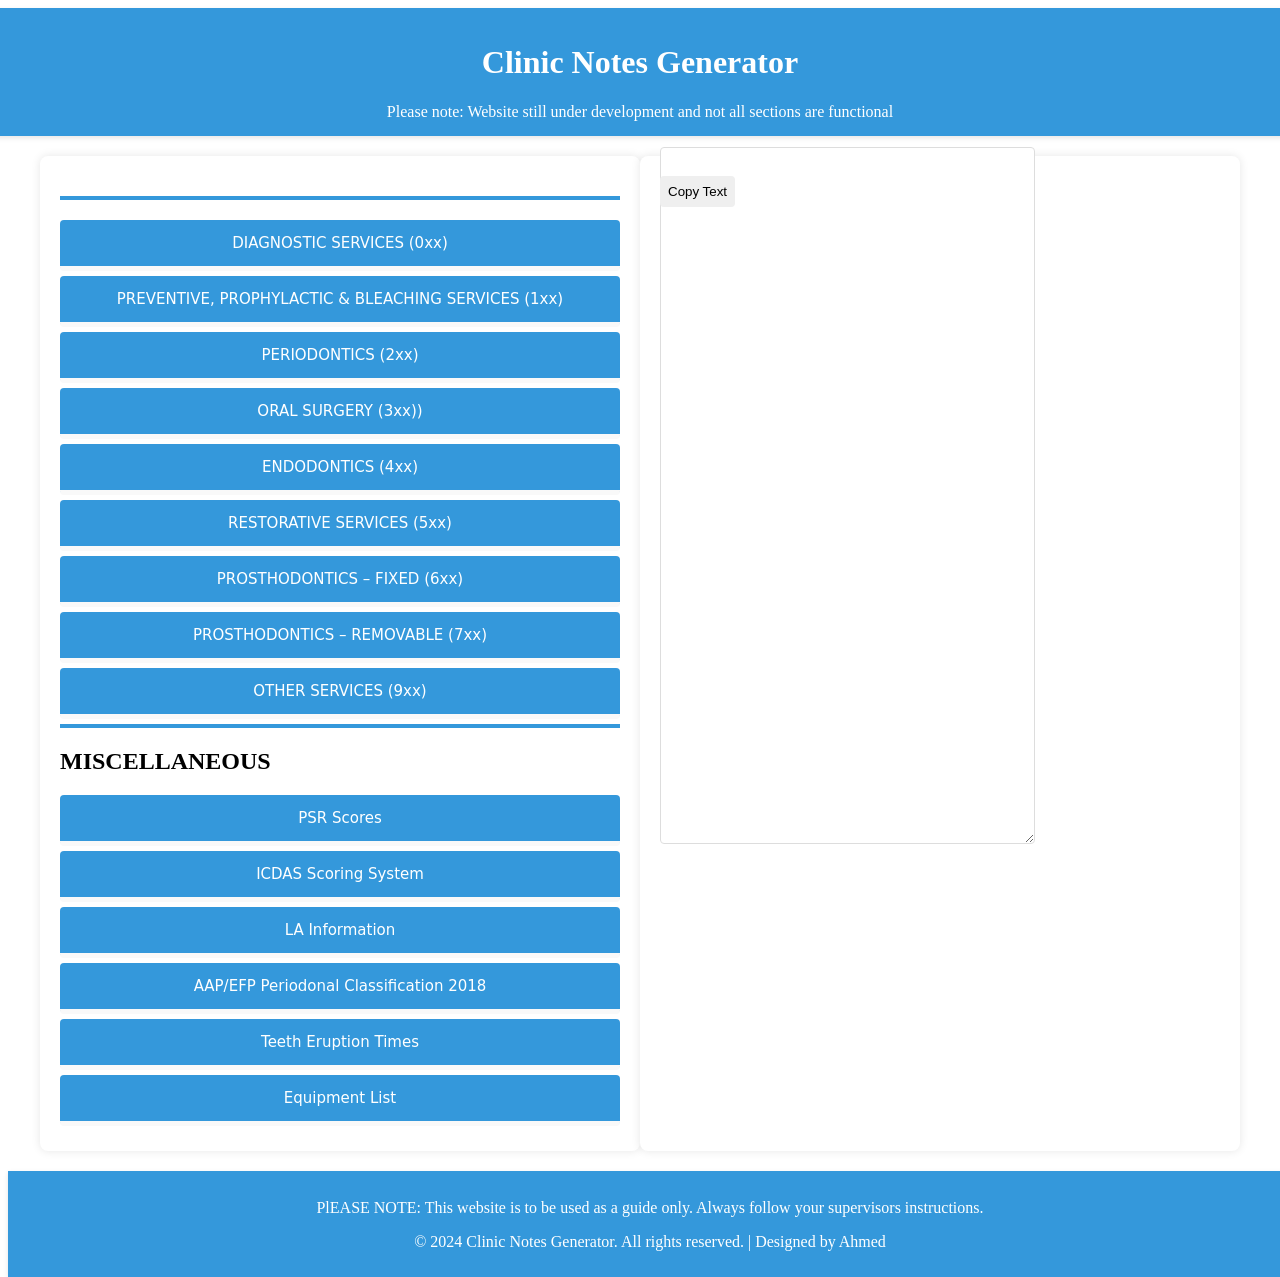
==== index.html @ 545af9d2 "Add files via upload" ====
<!DOCTYPE html>
<html>
<head>
<meta charset="UTF-8">
<meta name="viewport" content="width=device-width, initial-scale=1.0">
<title>Clinic Notes Generator</title>
<script src= "SpryDOMUtils.js"></script> 
<script src= "allscript.js"></script>
<link rel="stylesheet" href="style.css">
</head>

<body>

<header>
  <h1>Clinic Notes Generator</h1>
    Please note: Website still under development and not all sections are functional
</header>
<main>
<div id="container">
  <div id="checkboxes">
    <hr>
    <button  class="toggle-button5" id="button1">DIAGNOSTIC SERVICES (0xx)</button>
    <div id="dxSection1" class="section">
      <button class="toggle-button" id="button2" >011 Comprehensive oral examination</button>
      <input type="Checkbox" id="B100Checkbox" class="TEST">
      <div id="011Section1" class="section" >
        <input type="Checkbox" id="ptCheckbox" class="TEST">
        Pt. presented to
        <select id="yearDropdown"  class="TEST">
          <option value=""> </option>
          <option value="3rd Year">3rd Year</option>
          <option value="4th Year">4th Year</option>
          <option value="5th Year">5th Year</option>
        </select>
        <select id="clinicDropdown"  class="TEST"  class="TEST">
        <option value="GDP Clinic">GDP Clinic</option>
        <option value="Pros Clinic">Pros Clinic</option>
        <option value="Perio Clinic">Perio Clinic</option>
        </select>
        <select id="codeDropdown"  class="TEST">
          <option value=""></option>
          <option value="2.1">2.1</option>
          <option value="3.1">3.1</option>
          <option value="3.2">3.2</option>
          <option value="3.3">3.3</option>
          <option value="3.4">3.4</option>
          <option value="4.1">4.1</option>
          <option value="4.2">4.2</option>
          <option value="5.1">5.1</option>
          <option value="5.2">5.2</option>
          <option value="6.2">6.2</option>
          <option value="6.3">6.3</option>
        </select>
        for
        <select id="typeDropdown"  class="TEST">
          <option value="011">011</option>
          <option value="S/C">S/C</option>
          <option value="Consult">Consult</option>
        </select>
        OR
        <input type="text" id="A1TextInput" class="TEST" placeholder="Enter details...">
        <br>
        <input type="Checkbox" id="c3sCheckbox" class="TEST">
        3C’s confirmed
        <input type="text" id="c3sTextInput" class="TEST" placeholder="Enter details...">
        <br>
        <input type="Checkbox" id="colgateCheckbox" class="TEST">
        Colgate 1.5% Hydrogen Peroxide Mouth rinse given. <br>
        <input type="Checkbox" id="medicalHxCheckbox" class="TEST">
        Medical Hx
        <select id="hxDropdown"  class="TEST">
          <option value="updated">Updated</option>
          <option value="verified- no changes">Verified</option>
          <option value="taken">taken</option>
        </select>
        <br>
        <br>
        <pr></pr>
        <input type="Checkbox" id="B1Checkbox" class="TEST"checked hidden="">
        RFV:
        <input type="text" id="B1TextInput" class="TEST" placeholder="Enter details...">
        <br>
        <input type="Checkbox" id="B2Checkbox" class="TEST" checked hidden="">
        CC:
        <input type="text" id="B2TextInput" class="TEST" placeholder="Enter details...">
        <br>
        <strong>Hx of Present Complaint</strong>
        <input type="Checkbox" id="B105Checkbox" class="TEST" hidden="">
        <br>
        <input type="Checkbox" id="B30Checkbox" class="TEST" checked hidden="">
        Site:
        <input type="text" id="B30TextInput" class="TEST" placeholder="Enter details...">
        <br>
        <input type="Checkbox" id="B31Checkbox" class="TEST"checked hidden="">
        Onset
        <input type="text" id="B31TextInput" class="TEST" placeholder="Enter details...">
        <br>
        <input type="Checkbox" id="B32Checkbox" class="TEST"checked hidden="">
        Character
        <input type="text" id="B32TextInput" class="TEST" placeholder="Enter details...">
        <br>
        <input type="Checkbox" id="B33Checkbox" class="TEST"checked hidden="">
        Radiation
        <input type="text" id="B33TextInput" class="TEST" placeholder="Enter details...">
        <br>
        <input type="Checkbox" id="B34Checkbox" class="TEST"checked hidden="">
        Alleviating factor
        <input type="text" id="B34TextInput" class="TEST" placeholder="Enter details...">
        <br>
        <input type="Checkbox" id="B35Checkbox" class="TEST"checked hidden="">
        Exacerbating factors
        <input type="text" id="B35TextInput" class="TEST" placeholder="Enter details...">
        <br>
        <input type="Checkbox" id="B36Checkbox" class="TEST"checked hidden="">
        Severity
        <input type="text" id="B36TextInput" class="TEST" placeholder="Enter details...">
        <br>
        <br>
        <br>
        <input type="Checkbox" id="B11Checkbox" class="TEST">
        <strong>Select ALL</strong>
        <input type="Checkbox" id="B3Checkbox" class="TEST">
        E/O examination:
        <input type="Checkbox" id="B4Checkbox" class="TEST">
        Temporalis m
        <input type="Checkbox" id="B5Checkbox" class="TEST">
        masseter m.
        <input type="Checkbox" id="B6Checkbox" class="TEST">
        TMJ
        <input type="Checkbox" id="B7Checkbox" class="TEST">
        salivary glands
        <input type="Checkbox" id="B8Checkbox" class="TEST">
        lymph nodes
        <input type="Checkbox" id="B9Checkbox" class="TEST">
        muscles of facial expression
        <input type="Checkbox" id="B10Checkbox" class="TEST">
        – NAD.  <br>
        <br>
        <input type="Checkbox" id="B12Checkbox" class="TEST">
        <strong>Select ALL</strong>
        <input type="Checkbox" id="B13Checkbox" class="TEST">
        I/OE:
        <input type="Checkbox" id="B14Checkbox" class="TEST">
        FOM
        <input type="Checkbox" id="B15Checkbox" class="TEST">
        tongue
        <input type="Checkbox" id="B16Checkbox" class="TEST">
        buccal mucosa 
        <input type="Checkbox" id="B17Checkbox" class="TEST">
        palatal mucosa
        <input type="Checkbox" id="B117Checkbox" class="TEST">
        – NAD <br>
        <input type="Checkbox" id="htpsrCheckbox" class="TEST">
        Hard tissue & PSR – as charted in ISOH. <br>
        <br>
        <input type="Checkbox" id="radioCheckbox" class="TEST">
        <select id="radioDropdown"  class="TEST">
          <option value="OPG & 2x BWs taken">OPG & 2x BWs taken</option>
          <option value="2x BWs taken. No OPG Indicated">2x BWs taken</option>
          <option value="No x-rays taken">No x-rays taken</option>
        </select>
        <br>
        <input type="Checkbox" id="B18CCheckbox" class="TEST" checked hidden="">
        Main Findings:
        <input type="text" id="B18CTextInput" class="TEST" placeholder="Enter details...">
        <br>
        <input type="Checkbox" id="BWCheckbox" class="TEST" hidden="">
        <strong>BW taken</strong> <br>
        <input type="Checkbox" id="BW1Checkbox" class="TEST"checked hidden="">
        Interproximal caries:
        <input type="text" id="BW1TextInput" class="TEST" placeholder="Enter details...">
        <br>
        <input type="Checkbox" id="BW2Checkbox" class="TEST"checked hidden="">
        Occlusal caries:
        <input type="text" id="BW2TextInput" class="TEST" placeholder="Enter details...">
        <br>
        <input type="Checkbox" id="BW3Checkbox" class="TEST"checked hidden="">
        Secondary caries:
        <input type="text" id="BW3TextInput" class="TEST" placeholder="Enter details...">
        <br>
        <input type="Checkbox" id="BW4Checkbox" class="TEST"checked hidden="" >
        Bone level:
        <input type="text" id="BW4TextInput" class="TEST" placeholder="Enter details...">
        <br>
        <input type="Checkbox" id="BW5Checkbox" class="TEST"checked hidden="">
        Calculus:
        <input type="text" id="BW5TextInput" class="TEST" placeholder="Enter details...">
        <br>
        <input type="Checkbox" id="BW6Checkbox" class="TEST"checked hidden="">
        Restoration:
        <input type="text" id="BW6TextInput" class="TEST" placeholder="Enter details...">
        <br>
        <br>
        <input type="Checkbox" id="opgCheckbox" class="TEST" hidden="">
        <strong>OPG taken</strong> <br>
        <input type="Checkbox" id="opg1Checkbox" class="TEST"checked hidden="">
        Missing teeth:
        <input type="text" id="opg1TextInput" class="TEST" placeholder="Enter details...">
        <br>
        <input type="Checkbox" id="opg2Checkbox" class="TEST"checked hidden="">
        8’s:
        <input type="text" id="opg2TextInput" class="TEST" placeholder="Enter details...">
        <br>
        <input type="Checkbox" id="opg3Checkbox" class="TEST"checked hidden="">
        Caries:
        <input type="text" id="opg3TextInput" class="TEST" placeholder="Enter details...">
        : <br>
        <input type="Checkbox" id="opg4Checkbox" class="TEST"checked hidden="" >
        Restoration/dental work:
        <input type="text" id="opg4TextInput" class="TEST" placeholder="Enter details...">
        <br>
        <input type="Checkbox" id="opg5Checkbox" class="TEST"checked hidden="">
        Bone level:
        <input type="text" id="opg5TextInput" class="TEST" placeholder="Enter details...">
        <br>
        <input type="Checkbox" id="opg6Checkbox" class="TEST"checked hidden="">
        Mx sinus:
        <input type="text" id="opg6TextInput" class="TEST" placeholder="Enter details...">
        <br>
        <input type="Checkbox" id="opg7Checkbox" class="TEST"checked hidden="">
        Condyles
        <input type="text" id="opg7TextInput" class="TEST" placeholder="Enter details...">
        <br>
        <input type="Checkbox" id="opg8Checkbox" class="TEST"checked hidden="">
        Ghost images:
        <input type="text" id="opg8TextInput" class="TEST" placeholder="Enter details...">
        <br>
        <br>
        <br>
        <input type="Checkbox" id="B18Checkbox" class="TEST" checked hidden="">
        Provisional Tx:
        <input type="text" id="B18TextInput" class="TEST" placeholder="Enter details...">
        <br>
        <strong>Tx options discussed and presented to pt: </strong>
        <input type="Checkbox" id="B25Checkbox" class="TEST" hidden="">
        <br>
        <input type="Checkbox" id="B19Checkbox" class="TEST" checked hidden="">
        -Systemic phase:
        <input type="text" id="B19TextInput" class="TEST" placeholder="Enter details...">
        <br>
        <input type="Checkbox" id="B20Checkbox" class="TEST"checked hidden="">
        -Acute phase
        <input type="text" id="B20TextInput" class="TEST" placeholder="Enter details...">
        <br>
        <input type="Checkbox" id="B21Checkbox" class="TEST"checked hidden="">
        -Disease control:
        <input type="text" id="B21TextInput" class="TEST" placeholder="Enter details...">
        <br>
        <input type="Checkbox" id="B22Checkbox" class="TEST"checked hidden="">
        -Definitive phase:
        <input type="text" id="B22TextInput" class="TEST" placeholder="Enter details...">
        <br>
        <input type="Checkbox" id="B23Checkbox" class="TEST"checked hidden="">
        Maintenance phase:
        <input type="text" id="B23TextInput" class="TEST" placeholder="Enter details...">
        <br>
        <input type="Checkbox" id="B24Checkbox" class="TEST"checked hidden="">
        Extra comment:
        <input type="text" id="B24TextInput" class="TEST" placeholder="Enter details...">
        <br>
        <br>
        <input type="Checkbox" id="supervisorCheckbox" class="TEST">
        Supervisor: Dr
        <input type="text" id="supervisornameTextInput" class="TEST" placeholder="Enter details...">
        <br>
        <input type="Checkbox" id="nvCheckbox" class="TEST">
        N/V:
        <input type="text" id="nvTextInput" class="TEST" placeholder="Enter details...">
        OR <br>
        <input type="Checkbox" id="waitlistCheckbox" class="TEST">
        Patient placed on general waitlist and seperated
        OR
        <input type="text" id="waitlistTextInput" class="TEST" class="TEST" placeholder="Enter details...">
        <hr>
      </div>
     
      <hr>
    </div>
    <button class="toggle-button5" id="button6">PREVENTIVE, PROPHYLACTIC & BLEACHING SERVICES (1xx)</button>
    <br>
    <div id="ppSection" class="section">
      <button class="toggle-button" id="button7">114	Removal of calculus – first appointment</button>
      <input type="Checkbox" id="selectSpecificSCCheckbox" class="TEST">
        <br>
      <div id="scaleAndCleansSection" class="section">
        <h3>Scale and Cleans</h3>

          
          
          <input type="Checkbox" id="ptsc1Checkbox" class="TEST"> Pt. presented to
        <select id="sc1yearDropdown"  class="TEST">
     
            <option value="3rd Year">3rd Year</option>
            <option value="4th Year">4th Year</option>
            <option value="5th Year">5th Year</option>
        </select>
        <select id="sc1clinicDropdown"  class="TEST">
            <option value="GDP Clinic">GDP Clinic</option>
            <option value="Pros Clinic">Pros Clinic</option>
            <option value="Perio Clinic">Perio Clinic</option>
			 
        </select>
        <select id="sc1codeDropdown"  class="TEST">
			  <option value="5.1">5.1</option>
            <option value="5.2">5.2</option>
			<option value="2.1">2.1</option>
			<option value="3.1">3.1</option>
			<option value="3.2">3.2</option>
            <option value="3.3">3.3</option>
            <option value="3.4">3.4</option>
			<option value="4.1">4.1</option>
			<option value="4.2">4.2</option>
          			<option value="6.2">6.2</option>
			<option value="6.3">6.3</option>
        </select>
        for
        <select id="sc1typeDropdown"  class="TEST">
			<option value="S/C">S/C</option>
            <option value="011">011</option>
            <option value="S/C">S/C</option>
            <option value="Consult">Consult</option>
        </select>
		OR
		<input type="text" id="sc1A1TextInput" class="TEST" placeholder="Enter details..."> <br>
        <input type="Checkbox" id="sc1c3sCheckbox" class="TEST"> 3C’s confirmed
		<input type="text" id="sc1c3sTextInput" class="TEST" placeholder="Enter details..."> <br>

        <input type="Checkbox" id="sc1colgateCheckbox" class="TEST"> Colgate 1.5% Hydrogen Peroxide Mouth rinse given. <br>
       
        <input type="Checkbox" id="sc1medicalHxCheckbox" class="TEST"> Medical Hx
        <select id="sc1hxDropdown"  class="TEST">
            <option value="updated">Updated</option>
            <option value="verified">Verified</option>
             <option value="taken">taken</option>
		</select> <br><br>
	
          
        
        <input type="Checkbox" id="consentsCheckbox" class="TEST">
        Pt consents to S/C – informed of risks bleeding, post op sensitivity, natural gaps between teeth <br>
        <input type="Checkbox" id="debridementCheckbox" class="TEST">
        Debridement of all quadrants using ultrasonic scaler <br>
        <input type="Checkbox" id="refinementCheckbox" class="TEST">
        Refinement using hand scalers <br>
        <input type="Checkbox" id="prophyCheckbox" class="TEST">
        Prophy and fluoride applied <br>
        <input type="Checkbox" id="ohiCheckbox" class="TEST">
        OHI provided <br><br>
        
        <input type="Checkbox" id="sc1G22Checkbox" class="TEST"> Pt well on discharge <br>
	<input type="Checkbox" id="sc1supervisorCheckbox" > Supervisor: Dr
    <input type="text" id="sc1supervisornameTextInput" placeholder="Enter details..."> <br>
	
 <input type="Checkbox" id="sc1nvCheckbox" class="TEST"> N/V:
    <input type="text" id="sc1nvTextInput" class="TEST" placeholder="Enter details..."> <br>
        </div>
      <button class="toggle-button" id="button8">Enamel micro-abrasion – per tooth (tooth lightening)</button>
      <input type="Checkbox" id="116Checkbox" class="TEST">
      <br>
      <div id="116Section1" class="section"> COMING SOON </div>
      <hr>
    </div>
    <button class="toggle-button5" id="button9">PERIODONTICS (2xx)</button>
    <div id="perioSection1" class="section" >
      <button class="toggle-button" id="button10">221 	Clinical periodontal analysis and recording </button>
      <input type="Checkbox" id="E221Checkbox" class="TEST">
        
         <div id="221Section" class="section"> 
		
             <input type="Checkbox" id="ptperio1Checkbox" class="TEST"> Pt. presented to
        <select id="perio1yearDropdown"  class="TEST">
     
            <option value="4th Year">4th Year</option>
             <option value="3rd Year">3rd Year</option>
            <option value="5th Year">5th Year</option>
        </select>
        <select id="perio1clinicDropdown"  class="TEST">
            <option value="Perio Clinic">Perio Clinic</option>
            <option value="Pros Clinic">Pros Clinic</option>
            
			 <option value="GDP Clinic">GDP Clinic</option>
        </select>
        <select id="perio1codeDropdown"  class="TEST">
			  <option value="5.1">5.1</option>
            <option value="5.2">5.2</option>
			<option value="2.1">2.1</option>
			<option value="3.1">3.1</option>
			<option value="3.2">3.2</option>
            <option value="3.3">3.3</option>
            <option value="3.4">3.4</option>
			<option value="4.1">4.1</option>
			<option value="4.2">4.2</option>
          			<option value="6.2">6.2</option>
			<option value="6.3">6.3</option>
        </select>
        for
        <select id="perio1typeDropdown"  class="TEST">
			<option value="Perio charting">Perio charting</option>
            <option value="011">011</option>
            <option value="S/C">S/C</option>
            <option value="Consult">Consult</option>
        </select>
		OR
		<input type="text" id="perio1A1TextInput" class="TEST" placeholder="Enter details..."> <br>
        <input type="Checkbox" id="perio1c3sCheckbox" class="TEST"> 3C’s confirmed
		<input type="text" id="perio1c3sTextInput" class="TEST" placeholder="Enter details..."> <br>

        <input type="Checkbox" id="perio1colgateCheckbox" class="TEST"> Colgate 1.5% Hydrogen Peroxide Mouth rinse given. <br>
       
        <input type="Checkbox" id="perio1medicalHxCheckbox" class="TEST"> Medical Hx
        <select id="perio1hxDropdown"  class="TEST">
            <option value="updated">Updated</option>
            <option value="verified">Verified</option>
             <option value="taken">taken</option>
		</select> <br><br>
	
	
      <input type="Checkbox" id="P1ACheckbox" class="TEST">       
		<strong>DENTAL Hx:</strong> <br>
  
<input type="Checkbox" id="P1Checkbox" class="TEST" checked hidden="">
Brushing freq, TB & TP
<input type="text" id="P1TextInput" class="TEST" placeholder="Enter details...">
<br>

<input type="Checkbox" id="P2Checkbox" class="TEST" checked hidden="">
Interdental cleaning/mouthwash:
<input type="text" id="P2TextInput" class="TEST" placeholder="Enter details...">
<br>

<input type="Checkbox" id="P3Checkbox" class="TEST" checked hidden="">
Pain Hx: 
<input type="text" id="P3TextInput" class="TEST" placeholder="Enter details...">
<br>

<input type="Checkbox" id="P4Checkbox" class="TEST" checked hidden="">
Bleeding gums:
<input type="text" id="P4TextInput" class="TEST" placeholder="Enter details...">
<br>

<input type="Checkbox" id="P5Checkbox" class="TEST" checked hidden="">
Missing teeth & reason:
<input type="text" id="P5TextInput" class="TEST" placeholder="Enter details...">
<br>

<input type="Checkbox" id="P6Checkbox" class="TEST" checked hidden="">
Tooth mobility or movement:
<input type="text" id="P6TextInput" class="TEST" placeholder="Enter details...">
<br><br>
<input type="Checkbox" id="P1BCheckbox" class="TEST">
<strong>SOCIAL & FAMILY HX</strong> <br>

<input type="Checkbox" id="P7Checkbox" class="TEST" checked hidden="">
Snacks/sugary drinks
<input type="text" id="P7TextInput" class="TEST" placeholder="Enter details...">
<br>

<input type="Checkbox" id="P8Checkbox" class="TEST" checked hidden="">
Smoking Hx:
<input type="text" id="P8aTextInput" class="TEST" placeholder="Enter details...">
 <br>

<input type="Checkbox" id="P9Checkbox" class="TEST" checked hidden="">
Family Hx of diabetes/gum disease/tooth loss: 
<input type="text" id="P9TextInput" class="TEST" placeholder="Enter details...">
<br><br>

<input type="Checkbox" id="P10Checkbox" class="TEST">
<strong>Full perio charted. Significant findings: </strong><br>




        
        
        
        
  
  <table>
    <thead>
        <tr>
            <th>Stage</th>
            <th>Stage I</th>
            <th>Stage II</th>
            <th>Stage III</th>
            <th>Stage IV</th>
        </tr>
    </thead>
    <tbody>
     
        <tr>
            <td> Interdental CAL at site of greatest loss</td>
            <td><input type="Checkbox" id="P101Checkbox" class="TEST" > 1 – 2 mm</td>
            <td><input type="Checkbox" id="P102Checkbox" class="TEST" > 3 – 4 mm</td>
            <td> <input type="Checkbox" id="P103Checkbox" class="TEST" > ≥ 5mm</td>
            <td><input type="Checkbox" id="P104Checkbox" class="TEST" > ≥ 5mm</td>
        </tr>
        <tr>
			<td>Radiographic Bone loss</td>
         
            <td><input type="Checkbox" id="P105Checkbox" class="TEST" > Coronal Third (< 15%)</td>
            <td> <input type="Checkbox" id="P106Checkbox" class="TEST" > Coronal Third (15 – 33 %)</td>
            <td><input type="Checkbox" id="P107Checkbox" class="TEST" > Extending to the mid third of the root and beyond.</td>
            <td><input type="Checkbox" id="P108Checkbox" class="TEST" > Extending to the mid third of the root and beyond.</td>
        </tr>
        <tr>
               <td>Periodontitis-associated tooth loss</td>
            <td colspan="2"> <input type="Checkbox" id="P109Checkbox" class="TEST" > No tooth loss due to Periodontitis.</td>
            <td> <input type="Checkbox" id="P110Checkbox" class="TEST" >Tooth loss due to Periodontitis of ≤ 4 teeth.</td>
            <td> <input type="Checkbox" id="P111Checkbox" class="TEST" > Tooth loss due to Periodontitis of ≥ 5 teeth.</td>
          
        </tr>
        <tr>
            <td>Complexity   <br>
            SEE CHECKBOXES BELOW

            
            
            </td>
            <td> Maximum probing depth ≤ 4mm. Mostly horizontal bone loss.</td>
            <td>  Maximum probing depth ≤ 5mm. Mostly horizontal bone loss.</td>
            <td> In addition to stage II complexity; probing depth ≥ 6mm, vertical bone loss ≥ 3mm, furcation involvement (class II or III), moderate ridge defects.</td>
            <td> In addition to Stage III complexity; Need for comprehensive rehabilitation due to secondary occlusal trauma (mobility ≥ 2), bite collapse, drifting, flaring, less than 10 opposing pairs of teeth, masticatory dysfunction, severe ridge defects.</td>
        </tr>
        
               <tr>
                
            <td colspan="5"> <input type="Checkbox" id="P14Checkbox" class="TEST">
Max PPD:
<select id="P14Dropdown" class="TEST">
  <option value="≤4">≤4</option>
  <option value="≤5">≤5</option>
  <option value="≥6mm beyond (Stage III/IV)">≥6mm beyond (Stage III/IV)</option>
</select>  
                   <br>
                   
                   
            <input type="Checkbox" id="P15Checkbox" class="TEST" >
RBL pattern:
<select id="P15Dropdown" class="TEST">
  <option value="Mostly horizontal RBL (Stage I/II)">Mostly horizontal RBL (Stage I/II)</option>
  <option value="Vertical bone loss ≥3mm (Stage III/IV)">Vertical bone loss ≥3mm (Stage III/IV)</option>
</select>
<br>
                
                
                <input type="Checkbox" id="P16Checkbox" class="TEST">
Furcation involvement:
<select id="P16Dropdown" class="TEST">
  <option value="None">None</option>
  <option value="Class II">Class II</option>
  <option value="Class III (Stage III/IV) w moderate ridge defects">Class III (Stage III/IV) w moderate ridge defects</option>
</select>
<br>

<!-- P17 -->
<input type="Checkbox" id="P17Checkbox" class="TEST" >
Ridge defects:
<select id="P17Dropdown" class="TEST">
  <option value="None">None</option>
  <option value="Moderate (Stage III)">Moderate (Stage III)</option>
  <option value="Severe (Stage IV)">Severe (Stage IV)</option>
</select>
<br>

<!-- P18 -->
<input type="Checkbox" id="P18Checkbox" class="TEST" checked hidden="">
Addition (Stage IV):
<input type="text" id="P18TextInput" class="TEST" placeholder="Enter details...">
<br><br>

                
                
</td>
   
           
        </tr>
        
        
        
    
        <tr>
            <td>Extent & Distribution</td>
			   <td>Add to stage as descriptor</td>
            <td colspan="3">For each stage, describe extent as localised (< 30% of teeth involved) or generalised, or molar/incisor pattern. 
                                 <input type="Checkbox" id="P19Checkbox" class="TEST">                                              
    <select id="P19Dropdown" class="TEST">
  <option value="Localized">Localized</option>
  <option value="Generalized">Generalized</option>
  <option value="Molar/incisor pattern">Molar/incisor pattern</option>
</select> </td>
            
        </tr>
    </tbody>
</table>
		            

<!-- P15 -->


<!-- P16 -->

<strong>EXTENT & DISTRIBUTION</strong>
<br>
		  <br>  <br>
		
		<table>
    <thead>
        <tr>
			<th colspan="2"></th>
			
            
            <th>Grade A</th>
            <th>Grade B</th>
            <th>Grade C</th>
        </tr>
    </thead>
    <tbody>
		
		 <tr>
			   <th colspan="5"> <center> Primary Criteria </center> </th>
			 
			 
			 </tr>
		
		
        <tr>
            <th>Direct Evidence of Progression</th>
            <th>Longitudinal Data (radiographic bone loss or CAL)</th>
            <td><input type="Checkbox" id="P116Checkbox" class="TEST" > Evidence of no loss over 5 years.</td>
            <td><input type="Checkbox" id="P117Checkbox" class="TEST" > &lt;2mm over 5 years.</td>
            <td><input type="Checkbox" id="P118Checkbox" class="TEST" > &ge; 2mm over 5 years.</td>
        </tr>
        <tr>
          
            <th rowspan="2">Indirect Evidence of Progression</th>
            <th>Percent (%) of Progression (bone loss/age)</th>
            <td><input type="Checkbox" id="P119Checkbox" class="TEST" > &lt;0.25</td>
            <td><input type="Checkbox" id="P120Checkbox" class="TEST" > 0.25 – 1.0</td>
            <td><input type="Checkbox" id="P121Checkbox" class="TEST" > &gt;1.0</td>
        </tr>
        <tr>
            <th>Case Phenotype</th>
            <td><input type="Checkbox" id="P122Checkbox" class="TEST" > Heavy biofilm deposits with low levels of destruction.</td>
            <td><input type="Checkbox" id="P123Checkbox" class="TEST" > Destruction commensurate with biofilm deposits.</td>
            <td> <input type="Checkbox" id="P124Checkbox" class="TEST" > Destruction disproportionate to biofilm deposits; evidence of periods of rapid progression and/or early-onset disease (molar/incisor pattern); expected poor response to standard bacterial control.</td>
        </tr>
		
		 <tr>
			   <th colspan="5"> <center>Grade Modifier</center></th>
			 
			 
			 </tr>
		
        <tr>
      
            <th rowspan="2">Risk Factors</th>
            <th>Smoking</th>
            <td><input type="Checkbox" id="P125Checkbox" class="TEST" > Non-smoker</td>
            <td><input type="Checkbox" id="P126Checkbox" class="TEST" > Smoker &lt; 10 cigarettes/day</td>
            <td><input type="Checkbox" id="P127Checkbox" class="TEST" > Smoker &ge;10 cigarettes/day</td>
        </tr>
        <tr>
            <th>Diabetes</th>
            <td><input type="Checkbox" id="P128Checkbox" class="TEST" > Normoglycemic / no diagnosis of Diabetes</td>
            <td><input type="Checkbox" id="P129Checkbox" class="TEST" > HbA1c &lt; 7.0% in a Diabetes Patient</td>
            <td><input type="Checkbox" id="P130Checkbox" class="TEST" > HbA1c &ge; 7.0 % in a Diabetes Patient</td>
        </tr>
    </tbody>
</table>

      <strong>DX</strong>
<br>
<!-- P25 -->
<input type="Checkbox" id="P25Checkbox" class="TEST" >
             
             
Stage 
       <select id="P25ADropdown" class="TEST">
  <option value="Stage I">Stage I</option>
<option value="Stage II">Stage II</option>
           <option value="Stage I">Stage III</option>
           <option value="Stage I">Stage IV</option>
</select> </td>         
             
                <select id="P19BDropdown" class="TEST">
  <option value="Localized">Localized</option>
  <option value="Generalized">Generalized</option>
  <option value="Molar/incisor pattern">Molar/incisor pattern</option>
</select>, Grade   <select id="P25BDropdown" class="TEST">
  <option value="A">A</option>
<option value="B">B</option>
        <option value="C">C</option>
</select> </td>  periodontitis

      <br>       
             
	<input type="Checkbox" id="perio1G22Checkbox" class="TEST"> Pt well on discharge <br>
	<input type="Checkbox" id="perio1supervisorCheckbox" > Supervisor: Dr
    <input type="text" id="perio1supervisornameTextInput" placeholder="Enter details..."> <br>
	
 <input type="Checkbox" id="perio1nvCheckbox" class="TEST"> N/V:
    <input type="text" id="perio1nvTextInput" class="TEST" placeholder="Enter details..."> <br>
        
        
     </div>
      <button class="toggle-button" id="button11">250	Active non-surgical periodontal therapy - per quadrant</button>
      <input type="Checkbox" id="E250Checkbox" class="TEST">
       
      <div id="250Section" class="section">
      
    
	
	
	<input type="Checkbox" id="ptperio2Checkbox" class="TEST"> Pt. presented to
        <select id="perio2yearDropdown"  class="TEST">
     
            <option value="3rd Year">3rd Year</option>
            <option value="4th Year">4th Year</option>
            <option value="5th Year">5th Year</option>
        </select>
        <select id="perio2clinicDropdown"  class="TEST">
            <option value="Perio Clinic">Perio Clinic</option>
            <option value="Pros Clinic">Pros Clinic</option>
            
			 <option value="GDP Clinic">GDP Clinic</option>
        </select>
        <select id="perio2codeDropdown"  class="TEST">
			  <option value="5.1">5.1</option>
            <option value="5.2">5.2</option>
			<option value="2.1">2.1</option>
			<option value="3.1">3.1</option>
			<option value="3.2">3.2</option>
            <option value="3.3">3.3</option>
            <option value="3.4">3.4</option>
			<option value="4.1">4.1</option>
			<option value="4.2">4.2</option>
          			<option value="6.2">6.2</option>
			<option value="6.3">6.3</option>
        </select>
        for
        <select id="perio2typeDropdown"  class="TEST">
			<option value="Perio scaling ">Perio Scaling</option>
            <option value="011">011</option>
            <option value="S/C">S/C</option>
            <option value="Consult">Consult</option>
        </select>
		OR
		<input type="text" id="perio2A1TextInput" class="TEST" placeholder="Enter details..."> <br>
        <input type="Checkbox" id="perio2c3sCheckbox" class="TEST"> 3C’s confirmed
		<input type="text" id="perio2c3sTextInput" class="TEST" placeholder="Enter details..."> <br>

        <input type="Checkbox" id="perio2colgateCheckbox" class="TEST"> Colgate 1.5% Hydrogen Peroxide Mouth rinse given. <br>
       
        <input type="Checkbox" id="perio2medicalHxCheckbox" class="TEST"> Medical Hx
        <select id="perio2hxDropdown"  class="TEST">
            <option value="updated">Updated</option>
            <option value="verified">Verified</option>
             <option value="taken">taken</option>
		</select> <br><br>
    
    
      <input type="Checkbox" id="p40Checkbox5" class="TEST">
    U/S & hand scaling (Gracey curettes) used to debride all sub- & supra-gingival surfaces. All calculus & plaque removed.
    <br><br>

    <!-- Checkbox 6 -->
    <input type="Checkbox" id="p40Checkbox6" class="TEST">
    Prophy paste used to clean & polish all supragingival surfaces. Floss confirmed removal of calculus on interproximal surfaces.
    <br><br>

    <!-- Checkbox 7 -->
    <input type="Checkbox" id="p40Checkbox7" class="TEST">
    OHI reinforced to patient.
    <br><br>

    <strong>REMAINING Tx PLAN</strong>
    <br><br>
    <!-- Checkbox 8 -->
    <input type="Checkbox" id="p40Checkbox8" class="TEST">
    250 x2 Active non-surgical perio tx Q2 & Q3 w LA.
    <br><br>

    <!-- Checkbox 9 -->
    <input type="Checkbox" id="p40Checkbox9" class="TEST">
    251 Supportive periodontal therapy/review.
    <br><br>

    <strong>POST OP</strong>
    <br><br>
    <!-- Checkbox 10 -->
    <input type="Checkbox" id="p40Checkbox10" class="TEST">
    POIG regarding bleeding, sensitivity & gap formation (if any).
    <br><br>
      
      
      
	<input type="Checkbox" id="perio2G22Checkbox" class="TEST"> Pt well on discharge <br>
	<input type="Checkbox" id="perio2supervisorCheckbox" > Supervisor: Dr
    <input type="text" id="perio2supervisornameTextInput" placeholder="Enter details..."> <br>
	
 <input type="Checkbox" id="perio2nvCheckbox" class="TEST"> N/V:
    <input type="text" id="perio2nvTextInput" class="TEST" placeholder="Enter details..."> <br>
	</div>
	

	
      
  
    
      
      
      
      
      
      <hr>
    </div>
    <button class="toggle-button5" id="button12">ORAL SURGERY (3xx))</button>
    <div id="surgSection1" class="section">
      <button class="toggle-button" id="button13">Oral Surg</button>
      <input type="Checkbox" id="F1Checkbox" class="TEST">
     
      <div id="oralsurgSection" class="section">
       
         	<input type="Checkbox" id="ptsurg1Checkbox" class="TEST"> Pt. presented to
        <select id="surg1yearDropdown"  class="TEST">
     
            <option value="3rd Year">3rd Year</option>
            <option value="4th Year">4th Year</option>
            <option value="5th Year">5th Year</option>
        </select>
        <select id="surg1clinicDropdown"  class="TEST">
            <option value="Oral surgery Clinic">Oral surgery Clinic</option>
            <option value="Perio Clinic">Perio Clinic</option>
			 <option value="GDP Clinic">GDP Clinic</option>
        </select>
        <select id="surg1codeDropdown"  class="TEST">
			<option value="6.2">6.2</option>
            <option value="5.1">5.1</option>
            <option value="5.2">5.2</option>
			<option value="2.1">2.1</option>
			<option value="3.1">3.1</option>
			<option value="3.2">3.2</option>
            <option value="3.3">3.3</option>
            <option value="3.4">3.4</option>
			<option value="4.1">4.1</option>
			<option value="4.2">4.2</option>
          			
			<option value="6.3">6.3</option>
        </select>   Exos
        for
        <select id="surg1typeDropdown"  class="TEST">
			<option value="Exos"> Exos</option>
            <option value="011">011</option>
            <option value="S/C">S/C</option>
            <option value="Consult">Consult</option>
        </select>
		OR
		<input type="text" id="surg1A1TextInput" class="TEST" placeholder="Enter details..."> <br>
        <input type="Checkbox" id="surg1c3sCheckbox" class="TEST"> 3C’s confirmed
		<input type="text" id="surg1c3sTextInput" class="TEST" placeholder="Enter details..."> <br>

        <input type="Checkbox" id="surg1colgateCheckbox" class="TEST"> Colgate 1.5% Hydrogen Peroxide Mouth rinse given. <br>
       
        <input type="Checkbox" id="surg1medicalHxCheckbox" class="TEST"> Medical Hx
        <select id="surg1hxDropdown"  class="TEST">
            <option value="updated">Updated</option>
            <option value="verified">Verified</option>
             <option value="taken">taken</option>
		</select> <br><br>

    
          
   
    <input type="Checkbox" id="o1Checkbox3" class="TEST" checked hidden="">
    Tooth of interest:
  
    <input type="text" id="o1TextInput3" class="TEST" placeholder="Enter details..."><br><br>
          
          
          
 <input type="Checkbox" id="o1Checkbox3A" class="TEST" checked hidden="">
    RADIOGRAPHIC FINDINGS
  <input type="text" id="o1TextInput3A" class="TEST" placeholder="Enter details..."><br>
          
          
          
    <input type="Checkbox" id="o1Checkbox4" class="TEST" checked hidden="">
    CLINICAL EXAMINATION

    <input type="text" id="o1TextInput4" class="TEST" placeholder="Enter details..."><br><br>

  
    <input type="Checkbox" id="o1Checkbox5" class="TEST">
    Pt informed of the risks & complications of the procedure including damage to soft tissue, adjacent teeth,
    infection, bleeding, swelling, dry socket, numbness & pain. Tooth replacement options discussed & pt understood.
    <br><br>

    <strong>Tx DELIVERED</strong>
    <br>
          
        
<input type="Checkbox" id="OA11Checkbox" class="TEST">
LA/Topical Used
<select id="OA11Dropdown" class="TEST">
    <option value="Topical 5% Xylocaine LA used">Topical 5% Xylocaine AND (See below)</option>
    <option value="No LA/Topical used">No LA/Topical used</option>
</select>
<br>
<input type="Checkbox" id="OA12Checkbox" class="TEST">
<select id="OA12Dropdown" class="TEST">
    <option value="2.2mL Lignospan: 2% Lignocaine w Adrenaline 1:80,000">2.2mL Lignospan</option>
    <option value="2.2mL Septanest: 4% Articaine w Adrenaline 1:100,000">2.2mL Septanest</option>
    <option value="2.2mL Scandonest: 3% Mepivacaine">2.2mL Scandonest</option>
</select>
VIA
<select id="OA12InfilDropdown" class="TEST">
    <option value="palatal infil">Palatal Infiltration</option>
    <option value="buccal infil">Buccal Infiltration</option>
    <option value="IDB">Inferior Dental Block</option>
    <option value="long buccal">Long Buccal</option>
</select>
<br><br>
          
    <!-- Checkbox 6 -->
    <input type="Checkbox" id="o1Checkbox6" class="TEST">
    Luxators, elevators, forceps used to decuff & deliver the tooth.
    <br>

    <!-- Checkbox 7 -->
    <input type="Checkbox" id="o1Checkbox7" class="TEST">
    Tooth & socket inspected for fragments. Nil root fragments. Socket compressed immediately.
    <br>

    <!-- Checkbox 8 -->
    <input type="Checkbox" id="o1Checkbox8" class="TEST">
    Haemostasis achieved (HA) w/ gauze OR simple interrupted suture w/ 3-0 VR with Gelfoam.
    <br><br>
 <input type="Checkbox" id="o1Checkbox8A" class="TEST">
    <strong>REMAINING TX PLAN</strong>
    <br><br><br>
    <!-- Checkbox 9 -->

    <!-- Checkbox 10 -->
    <input type="Checkbox" id="o1Checkbox10" class="TEST">
    POIG (regarding numbness, pain, swelling, bleeding, infection) & gauze packs w/ instruction on usage provided.
    <br><br>

          
	
	<input type="Checkbox" id="surg1G22Checkbox" class="TEST"> Pt well on discharge <br>
	<input type="Checkbox" id="surg1supervisorCheckbox" > Supervisor: Dr
    <input type="text" id="surg1supervisornameTextInput" placeholder="Enter details..."> <br>
	
 <input type="Checkbox" id="surg1nvCheckbox" class="TEST"> N/V:
    <input type="text" id="surg1nvTextInput" class="TEST" placeholder="Enter details..."> <br>


               </div> 
           
      <button class="toggle-button2" id="button166">ORAL SURGERY POST-OPERATIVE INSTRUCTIONS </button>
     
       
      <div id="oralsurg2Section" class="section">

<h2>ORAL SURGERY POST-OPERATIVE INSTRUCTIONS</h2>

<table>
    <tr>
        <th>Time Frame</th>
        <th>Instructions</th>
    </tr>
    <tr>
        <td>Immediately</td>
        <td>
            <ol>
                <li><strong>Numbness:</strong> Avoid eating for the next few hours until the numbness has worn off to avoid biting & burning yourself.</li>
                <li><strong>Pain:</strong> You can expect some pain because the tissue has been disturbed during the treatment. Control pain by taking paracetamol (if no allergy) and/or ibuprofen. Call the clinic if pain persists.</li>
                <li><strong>Bleeding:</strong> There may be some bleeding enough to discolor your saliva for a few hours. Apply a clean gauze (do not use tissue) & keep it in place by applying pressure firmly by closing your jaws on it for at least 10 mins.</li>
                <li><strong>Swelling:</strong> Some swelling or difficulty in opening the mouth is common & should subside after 1-2 days. Use an ice pack on the outside of the face wrapped in a cloth to reduce facial swelling.</li>
            </ol>
        </td>
    </tr>
    <tr>
        <td>First 24h</td>
        <td>
            <ol>
                <li>Avoid excessive activity or heavy lifting for about 24 hours (may increase the risk of bleeding).</li>
                <li>Try to keep your head elevated when lying down (decreases the risk of bleeding).</li>
                <li>Start with soft food (i.e. scrambled eggs, finely chopped meat or cheese, milk, soup or fruit juice) & chew on the opposite side of the mouth to the wound.</li>
                <li>Important to maintain good oral hygiene as usual (to prevent infection) but avoid disturbing the blood clot or rinsing the mouth for the first 24 hrs after surgery (prevent washing blood clot away).</li>
            </ol>
        </td>
    </tr>
    <tr>
        <td>After 24h & throughout healing (up to a week)</td>
        <td>
            <ol>
                <li>You can start rinsing your mouth gently, especially after meals, with ½ teaspoon of table salt in a glass of lukewarm water.</li>
                <li>Avoid disturbing the blood clot by creating too much pressure (using a straw or smoking) or with objects.</li>
                <li>If swelling persists, use a warm pack on the outside of the face wrapped in a cloth to promote healing.</li>
                <li>Avoid smoking or drinking as it delays healing.</li>
            </ol>
        </td>
    </tr>
</table>


          
          
         
          
      </div>
      <hr>
    </div>
    <button class="toggle-button5" id="button14">ENDODONTICS (4xx)</button>
    <div id="endoSection1" class="section">
      <button class="toggle-button2" id="button15">014	Consultation (endodontics) </button>
      <input type="Checkbox" id="endo1allCheckbox" class="TEST">
       
      <div id="endo1Section" class="section">
        <h3>014	Consultation (endodontics)</h3>
        <input type="Checkbox" id="ptendo1Checkbox" class="TEST">
        Pt. presented to
        <select id="endo1yearDropdown"  class="TEST">
          <option value="4th Year">4th Year</option>
          <option value="5th Year">5th Year</option>
        </select>
        <select id="endo1clinicDropdown"  class="TEST">
          <option value="Endo Clinic">Endo Clinic</option>
          <option value="Pros Clinic">Pros Clinic</option>
          <option value="Perio Clinic">Perio Clinic</option>
          <option value="GDP Clinic">GDP Clinic</option>
        </select>
        <select id="endo1codeDropdown"  class="TEST">
         <option value="3.1">3.1</option>
            <option value="2.1">2.1</option>
          <option value="3.1">3.1</option>
          <option value="3.2">3.2</option>
          <option value="3.3">3.3</option>
          <option value="3.4">3.4</option>
          <option value="5.1">5.1</option>
          <option value="5.2">5.2</option>
          <option value="4.1">4.1</option>
          <option value="4.2">4.2</option>
          <option value="6.2">6.2</option>
          <option value="6.3">6.3</option>
        </select>
        for
        <select id="endo1typeDropdown"  class="TEST">
          <option value="Endo Consult (014)"> Endo Consult (014)</option>
          <option value="011">011</option>
          <option value="S/C">S/C</option>
          <option value="Consult">Consult</option>
        </select>
        OR
        <input type="text" id="endo1A1TextInput" class="TEST" placeholder="Enter details...">
        <br>
        <input type="Checkbox" id="endo1c3sCheckbox" class="TEST">
        3C’s confirmed
        <input type="text" id="endo1c3sTextInput" class="TEST" placeholder="Enter details...">
        <br>
        <input type="Checkbox" id="endo1colgateCheckbox" class="TEST">
        Colgate 1.5% Hydrogen Peroxide Mouth rinse given. <br>
        <input type="Checkbox" id="endo1medicalHxCheckbox" class="TEST">
        Medical Hx
        <select id="endo1hxDropdown"  class="TEST">
          <option value="updated">Updated</option>
          <option value="verified">Verified</option>
          <option value="taken">taken</option>
        </select>
        <br>
        <br>
    
        <input type="Checkbox" id="E1Checkbox" class="TEST">
       <strong> CLINICAL FINDINGS </strong><br>
        <input type="Checkbox" id="E1ACheckbox" class="TEST">
        Discoloration:
        <select id="E1ADropdown"  class="TEST">
          <option value="unchanged">unchanged</option>
          <option value="yellowish">yellowish</option>
          <option value="grey">grey</option>
        </select>
        <br>
        <input type="Checkbox" id="E1BCheckbox" class="TEST">
        Swelling:
        <select id="E1BDropdown"  class="TEST">
          <option value="none">none</option>
          <option value="intraoral">intraoral</option>
          <option value="extraoral">extraoral</option>
        </select>
        <br>
        <input type="Checkbox" id="E1CCheckbox" class="TEST">
        Sinus tract:
        <select id="E1CDropdown"  class="TEST">
          <option value="present">present</option>
          <option value="absent">absent</option>
        </select>
        <br>
        <br>
        <strong> HX OF TOOTH </strong><br>
        <input type="Checkbox" id="E2Checkbox" class="TEST">
        PA radiograph taken. RADIOGRAPHIC EXAMINATION <br>
        <input type="Checkbox" id="E3Checkbox" class="TEST" checked hidden="">
        Carious w/wo exposure
        <input type="text" id="E3TextInput" class="TEST" placeholder="Enter details...">
        <br>
        <input type="Checkbox" id="E4Checkbox" class="TEST" checked hidden="">
        Restored
        <input type="text" id="E4TextInput" class="TEST" placeholder="Enter details...">
        <br>
        <input type="Checkbox" id="E5Checkbox" class="TEST"checked hidden="" >
        Pulp capping
        <input type="text" id="E5TextInput" class="TEST" placeholder="Enter details...">
        <br>
        <input type="Checkbox" id="E7Checkbox" class="TEST"checked hidden="">
        Hx of trauma
        <input type="text" id="E7TextInput" class="TEST" placeholder="Enter details...">
        <br>
        <input type="Checkbox" id="E8Checkbox" class="TEST"checked hidden="">
        Previous pulpotomy
        <input type="text" id="E8TextInput" class="TEST" placeholder="Enter details...">
        <br>
        <input type="Checkbox" id="E9Checkbox" class="TEST"checked hidden="">
        Previously root treated
        <input type="text" id="E9TextInput" class="TEST"  placeholder="Enter details...">
        <br>
        <br>
        <br>
        <input type="Checkbox" id="E10Checkbox" class="TEST" >
        PULP SENSIBILITY TESTS performed. <br>
          
       <table>
        <tr>
          <th>Tests</th>
          <th><input type="text1" id="E11TextInput" class="TEST"  placeholder="Tooth #">  </th>
          <th><input type="text1" id="E11BTextInput" class="TEST"  placeholder="Tooth #">  </th>
          <th><input type="text1" id="E11CTextInput" class="TEST"  placeholder="Tooth #"> </th>
        </tr>
     
      
        <tr>
            <th><input type="Checkbox" id="E11Checkbox" class="TEST">Cold</th> 
          <td>    <select id="E11Dropdown"  class="TEST">  <option value=""></option>  <option value=""></option>   <option value="Normal">Normal</option>
          <option value="(+)">(+)</option>
          <option value="(++)">(++)</option>
          <option value="(+++)">(+++)</option>
          <option value="(-)">(-)</option>
            </td>
         
          <td>    <select id="E11BDropdown"  class="TEST">  <option value=""></option>  <option value=""></option>   <option value="Normal">Normal</option>
          <option value="(+)">(+)</option>
          <option value="(++)">(++)</option>
          <option value="(+++)">(+++)</option>
          <option value="(-)">(-)</option>
            </td>
              
                <td>   <select id="E11CDropdown"  class="TEST">  <option value=""></option>  <option value=""></option>   <option value="Normal">Normal</option>
          <option value="(+)">(+)</option>
          <option value="(++)">(++)</option>
          <option value="(+++)">(+++)</option>
          <option value="(-)">(-)</option>
            </td>
                    
                    
        </tr>

           
            <tr>
                <th> <input type="Checkbox" id="E12Checkbox" class="TEST">EPT</th>
                  <td> 
         
		   
          <select id="E12Dropdown"  class="TEST">  <option value=""></option>   <option value="Normal">Normal</option>
          <option value="(+)">(+)</option>
          <option value="(++)">(++)</option>
          <option value="(+++)">(+++)</option>
          <option value="(-)">(-)</option>
            </td>
                
                         <td> 
         
		   
          <select id="E12BDropdown"  class="TEST">  <option value=""></option>   <option value="Normal">Normal</option>
          <option value="(+)">(+)</option>
          <option value="(++)">(++)</option>
          <option value="(+++)">(+++)</option>
          <option value="(-)">(-)</option>
            </td>
                             
                                <td> 
         
		   
          <select id="E12CDropdown"  class="TEST">  <option value=""></option>   <option value="Normal">Normal</option>
          <option value="(+)">(+)</option>
          <option value="(++)">(++)</option>
          <option value="(+++)">(+++)</option>
          <option value="(-)">(-)</option>
            </td>
                      
                      
            </tr>
           <tr>
                <th><input type="Checkbox" id="E13Checkbox" class="TEST">Palpation</th>
                  <td>  
         
			    
          <select id="E13Dropdown"  class="TEST">  <option value=""></option>   <option value="Normal">Normal</option>
          <option value="(+)">(+)</option>
          <option value="(++)">(++)</option>
          <option value="(+++)">(+++)</option>
          <option value="(-)">(-)</option>
             </td>
                
                              <td>  
         
			    
          <select id="E13BDropdown"  class="TEST">  <option value=""></option>   <option value="Normal">Normal</option>
          <option value="(+)">(+)</option>
          <option value="(++)">(++)</option>
          <option value="(+++)">(+++)</option>
          <option value="(-)">(-)</option>
             </td>
                                  
                                          <td>  
         
			    
          <select id="E13CDropdown"  class="TEST">  <option value=""></option>   <option value="Normal">Normal</option>
          <option value="(+)">(+)</option>
          <option value="(++)">(++)</option>
          <option value="(+++)">(+++)</option>
          <option value="(-)">(-)</option>
             </td>
                      
            </tr>
           
            <tr>
                <th><input type="Checkbox" id="E15Checkbox" class="TEST">Percussion</th>
                  <td>    
        
					 
          <select id="E15Dropdown"  class="TEST">  <option value=""></option>   <option value="Normal">Normal</option>
          <option value="(+)">(+)</option>
          <option value="(++)">(++)</option>
          <option value="(+++)">(+++)</option>
          <option value="(-)">(-)</option>
          </td>
                    <td>    
        
					 
          <select id="E15BDropdown"  class="TEST">  <option value=""></option>   <option value="Normal">Normal</option>
          <option value="(+)">(+)</option>
          <option value="(++)">(++)</option>
          <option value="(+++)">(+++)</option>
          <option value="(-)">(-)</option>
          </td>
                        
                            <td>    
        
					 
          <select id="E15CDropdown"  class="TEST">  <option value=""></option>   <option value="Normal">Normal</option>
          <option value="(+)">(+)</option>
          <option value="(++)">(++)</option>
          <option value="(+++)">(+++)</option>
          <option value="(-)">(-)</option>
          </td>
                      
            </tr>
           
            <tr>
                <th><input type="Checkbox" id="E16Checkbox" class="TEST">Mobility</th>
                  <td>   
          
						  
          <select id="E16Dropdown"  class="TEST">  <option value=""></option>   <option value="Normal">Normal</option>
          <option value="(+)">(+)</option>
          <option value="(++)">(++)</option>
          <option value="(+++)">(+++)</option>
          <option value="(-)">(-)</option>
           </td>
                      
                          <td>   
          
						  
          <select id="E16BDropdown"  class="TEST">  <option value=""></option>   <option value="Normal">Normal</option>
          <option value="(+)">(+)</option>
          <option value="(++)">(++)</option>
          <option value="(+++)">(+++)</option>
          <option value="(-)">(-)</option>
           </td>
                                  <td>   
          
						  
          <select id="E16CDropdown"  class="TEST">  <option value=""></option>   <option value="Normal">Normal</option>
          <option value="(+)">(+)</option>
          <option value="(++)">(++)</option>
          <option value="(+++)">(+++)</option>
          <option value="(-)">(-)</option>
           </td>
            
            </tr>
           
</table>
          
          
      
       
       
          <br>
         
      
        
          <br>
         
          <br>
          <input type="Checkbox" id="E17Checkbox" class="TEST"checked hidden="">Abnormal Probing:
          <input type="text" id="E17TextInput" class="TEST" placeholder="Enter details...">
          <br>
          <br>
          <input type="Checkbox" id="E18Checkbox" class="TEST">
           PULPAL DX
        
          <select id="E18Dropdown"  class="TEST">
          <option value="Normal pulp">Normal pulp</option>
          <option value="Reversible pulpitis">Reversible pulpitis</option>
          <option value="Symptomatic irreversible pulpitis">Symptomatic irreversible pulpitis</option>
          <option value="Asymptomatic irreversible pulpitis">Asymptomatic irreversible pulpitis</option>
          <option value="Pulp necrosis">present</option>
          <option value="Previous RCT initiated">Previous RCT initiated</option>
          <option value="Previous RCT completed">Previous RCT completed</option>
        </select>
        <br>
        <input type="Checkbox" id="E19Checkbox" class="TEST">
        PERIAPICAL DX
        <select id="E19Dropdown"  class="TEST">  <option value=""></option>   <option value="Normal">Normal</option>
          <option value="Symptomatic apical periodontitis">Symptomatic apical periodontitis</option>
          <option value="Asymptomatic apical periodontitis">Asymptomatic apical periodontitis</option>
          <option value="Acute apical abscess">Acute apical abscess</option>
          <option value="Chronic apical abscess">Chronic apical abscess</option>
          <option value="Condensing osteitis">Condensing osteitis</option>
        </select>
        <br>
        <br>
        <input type="Checkbox" id="E20Checkbox" class="TEST" >
        Results from tests & diagnosis were discussed with pt. <br>
        <input type="Checkbox" id="E21Checkbox" class="TEST" >
        TX OPTIONS
        <select id="E21Dropdown"  class="TEST">
          <option value="RCT w direct/indirect restoration">RCT w direct restoration</option>
          <option value="RCT w direct/indirect restoration">RCT w indirect restoration</option>
          <option value="> Extraction w removable/fixed prothesis">> Extraction w fixed prothesis</option>
          <option value="> Extraction w removable/fixed prothesis">> Extraction w removable prothesis</option>
        </select>
        <br>
        <br>
        <input type="Checkbox" id="E22Checkbox" class="TEST" >
        Advantages & disadvantages of each Tx option were discussed with patient, written information sheets provided. <br>
        <input type="Checkbox" id="E23Checkbox" class="TEST" >
        The patient understood the advantages, risks, as well as the cost involved in RCT, including the need for multiple visits, and consented for RCT. <br>
        <br>
        <input type="Checkbox" id="E24Checkbox" class="TEST">
        Post-endodontic restorative options discussed: <br>
        <input type="Checkbox" id="E25Checkbox" class="TEST" >
        1) Bonded composite
        <select id="E25Dropdown"  class="TEST">
          <option value="(short-term resto for posterior teeth)">(short-term resto for posterior teeth)</option>
          <option value="(anterior tooth w sufficient remaining tooth structure)">(anterior tooth w sufficient remaining tooth structure)</option>
        </select>
        <br>
        <input type="Checkbox" id="E26Checkbox" class="TEST" >
        2) Crown
        <select id="E26Dropdown"  class="TEST">
          <option value="(anterior w extensive proximal caries/resto)">(anterior w extensive proximal caries/resto)</option>
          <option value="(posterior for cuspal coverage against occlusal forces)">(posterior for cuspal coverage against occlusal forces)</option>
        </select>
        <br>
        <br>
        <input type="Checkbox" id="E27Checkbox" class="TEST" >
        Pt understood that the type of final restoration recommended after RCT will be determined by the amount of tooth structure remaining after removal of existing restoration & caries & that a post may be indicated to retain the core. <br>
        <br>
        
        <br>
        <input type="Checkbox" id="endo1G22Checkbox" class="TEST">
        Pt well on discharge <br>
        <input type="Checkbox" id="endo1supervisorCheckbox" >
        Supervisor: Dr
        <input type="text" id="endo1supervisornameTextInput" placeholder="Enter details...">
        <br>
        <input type="Checkbox" id="endo1nvCheckbox" class="TEST">
        N/V:
        <input type="text" id="endo1nvTextInput" class="TEST" placeholder="Enter details...">
        <br>
      </div>
      <br>
      <button class="toggle-button2" id="button16">414	Pulpotomy</button>
      <input type="Checkbox" id="endo2allCheckbox" class="TEST">
      
      <div id="endo2Section" class="section">
        <h3> 414	Pulpotomy</h3>
        <input type="Checkbox" id="ptendo2Checkbox" class="TEST">
        Pt. presented to
        <select id="endo2yearDropdown"  class="TEST">
          <option value="3rd Year">3rd Year</option>
          <option value="4th Year">4th Year</option>
          <option value="5th Year">5th Year</option>
        </select>
        <select id="endo2clinicDropdown"  class="TEST">
          <option value="Endo Clinic">Endo Clinic</option>
          <option value="Perio Clinic">Perio Clinic</option>
          <option value="GDP Clinic">GDP Clinic</option>
        </select>
        <select id="endo2codeDropdown"  class="TEST">
          <option value="5.1">5.1</option>
          <option value="5.2">5.2</option>
          <option value="2.1">2.1</option>
          <option value="3.1">3.1</option>
          <option value="3.2">3.2</option>
          <option value="3.3">3.3</option>
          <option value="3.4">3.4</option>
          <option value="4.1">4.1</option>
          <option value="4.2">4.2</option>
          <option value="6.2">6.2</option>
          <option value="6.3">6.3</option>
        </select>
        for
        <select id="endo2typeDropdown"  class="TEST">
          <option value="Pulpotomy">Pulpotomy</option>
          <option value="Emergency">Emergency</option>
          <option value="S/C">S/C</option>
          <option value="Consult">Consult</option>
        </select>
        OR
        <input type="text" id="endo2A1TextInput" class="TEST" placeholder="Enter details...">
        <br>
        <input type="Checkbox" id="endo2c3sCheckbox" class="TEST">
        3C’s confirmed
        <input type="text" id="endo2c3sTextInput" class="TEST" placeholder="Enter details...">
        <br>
        <input type="Checkbox" id="endo2colgateCheckbox" class="TEST">
        Colgate 1.5% Hydrogen Peroxide Mouth rinse given. <br>
        <input type="Checkbox" id="endo2medicalHxCheckbox" class="TEST">
        Medical Hx
        <select id="endo2hxDropdown"  class="TEST">
          <option value="updated">Updated</option>
          <option value="verified">Verified</option>
          <option value="taken">taken</option>
        </select>
		  
		  <br><br>
		 <input type="Checkbox" id="E40Checkbox" class="TEST">
Pt informed of the risks & complications of the procedure & an informed consent for tx was obtained.
<br>
<input type="Checkbox" id="E41Checkbox" class="TEST">
LA/Topical Used
<select id="E41Dropdown" class="TEST">
    <option value="Topical 5% Xylocaine LA used">Topical 5% Xylocaine AND (See below)</option>
    <option value="No LA/Topical used">No LA/Topical used</option>
</select>
<br>
<input type="Checkbox" id="E42Checkbox" class="TEST">
<select id="E42Dropdown" class="TEST">
    <option value="2.2mL Lignospan: 2% Lignocaine w Adrenaline 1:80,000">2.2mL Lignospan</option>
    <option value="2.2mL Septanest: 4% Articaine w Adrenaline 1:100,000">2.2mL Septanest</option>
    <option value="2.2mL Scandonest: 3% Mepivacaine">2.2mL Scandonest</option>
</select>
VIA
<select id="E42InfilDropdown" class="TEST">
    <option value="palatal infil">Palatal Infiltration</option>
    <option value="buccal infil">Buccal Infiltration</option>
    <option value="IDB">Inferior Dental Block</option>
    <option value="long buccal">Long Buccal</option>
</select>
<br>
<input type="Checkbox" id="E43Checkbox" class="TEST">
Isolation
<select id="E43Dropdown" class="TEST">
    <option value="Moisture control achieved through dental dam">Dental Dam</option>
    <option value="Cotton rolls isolation used">Cotton Rolls</option>
    <option value="Dry tips isolation used">Dry Tips</option>
</select>
<br><br>
<input type="Checkbox" id="E44Checkbox" class="TEST">
Cavity prepared using HS and SS, previous restoration removed/caries free. Exposed pulp reveals
<select id="E44Dropdown" class="TEST">
    <option value="hemorrhagic inflamed pulp"> hemorrhagic inflamed pulp</option>
    <option value="necrotic pulp">necrotic pulp</option>
</select>
<br>
<input type="Checkbox" id="E45Checkbox" class="TEST">Pulp amputation was performed using S/S #8 large round bur. Canal orifice(s) were visually inspected to ensure complete removal of the pulp tissue.
<br>
<br> <input type="Checkbox" id="E46Checkbox" class="TEST">Disinfection & hemostatis was achieved by compression of sterile cotton pellets soaked in 2% sodium hypochlorite over the pulp stump(s) using gentle pressure for 2-5mins.
<br> <input type="Checkbox" id="E47Checkbox" class="TEST">Access cavity is temporized with calcium hydroxide paste, Cavit, & Fuji 7 GIC (pink)
<br> <input type="Checkbox" id="E48Checkbox" class="TEST">Cusps lightly reduced to take tooth out of occlusion for symptomatic relief & decrease risk of cuspal fracture (discussed with pt prior to tx)
<br>
<br>

        <input type="Checkbox" id="endo2G22Checkbox" class="TEST">
        Pt well on discharge <br>
        <input type="Checkbox" id="endo2supervisorCheckbox" >
        Supervisor: Dr
        <input type="text" id="endo2supervisornameTextInput" placeholder="Enter details...">
        <br>
        <input type="Checkbox" id="endo2nvCheckbox" class="TEST">
        N/V:
        <input type="text" id="endo2nvTextInput" class="TEST" placeholder="Enter details...">
        <br>
      </div>
      <button class="toggle-button2" id="button17">415	Complete chemo-mechanical preparation of root canal – one canal</button>
      <input type="Checkbox" id="endo3allCheckbox" class="TEST">
       
      <div id="endo3Section" class="section">
        <h3></h3>
        <input type="Checkbox" id="ptendo3Checkbox" class="TEST">
        Pt. presented to
        <select id="endo3yearDropdown"  class="TEST">
          <option value="3rd Year">3rd Year</option>
          <option value="4th Year">4th Year</option>
          <option value="5th Year">5th Year</option>
        </select>
        <select id="endo3clinicDropdown"  class="TEST">
          <option value="Pros Clinic">Pros Clinic</option>
          <option value="Perio Clinic">Perio Clinic</option>
          <option value="GDP Clinic">GDP Clinic</option>
        </select>
        <select id="endo3codeDropdown"  class="TEST">
          <option value="5.1">5.1</option>
          <option value="5.2">5.2</option>
          <option value="2.1">2.1</option>
          <option value="3.1">3.1</option>
          <option value="3.2">3.2</option>
          <option value="3.3">3.3</option>
          <option value="3.4">3.4</option>
          <option value="4.1">4.1</option>
          <option value="4.2">4.2</option>
          <option value="6.2">6.2</option>
          <option value="6.3">6.3</option>
        </select>
        for
        <select id="endo3typeDropdown"  class="TEST">
          <option value="chemo-mechanical preparation of root canal">chemo-mechanical preparation of root canal</option>
          <option value="011">011</option>
          <option value="S/C">S/C</option>
          <option value="Consult">Consult</option>
        </select>
        OR
        <input type="text" id="endo3A1TextInput" class="TEST" placeholder="Enter details...">
        <br>
        <input type="Checkbox" id="endo3c3sCheckbox" class="TEST">
        3C’s confirmed
        <input type="text" id="endo3c3sTextInput" class="TEST" placeholder="Enter details...">
        <br>
        <input type="Checkbox" id="endo3colgateCheckbox" class="TEST">
        Colgate 1.5% Hydrogen Peroxide Mouth rinse given. <br>
        <input type="Checkbox" id="endo3medicalHxCheckbox" class="TEST">
        Medical Hx
        <select id="endo3hxDropdown"  class="TEST">
          <option value="updated">Updated</option>
          <option value="verified">Verified</option>
          <option value="taken">taken</option>
        </select><br><br>
		  
		 <input type="Checkbox" id="E50Checkbox" class="TEST">
Advantages & disadvantages of each Tx option were discussed with patient, written information sheets provided.
<br>
<input type="Checkbox" id="E51Checkbox" class="TEST">
The patient understood the advantages, risks, as well as the cost involved in RCT, including the need for multiple visits, and consented for RCT.
<br>
<br>

Post-endodontic restorative options discussed:
<br>
<input type="Checkbox" id="E53Checkbox" class="TEST">
1) Bonded composite

<br>
<input type="Checkbox" id="E54Checkbox" class="TEST">
2) Crown

<br>
<br>
<input type="Checkbox" id="E55Checkbox" class="TEST">
Pt understood that the type of final restoration recommended after RCT will be determined by the amount of tooth structure remaining after removal of existing restoration & caries & that a post may be indicated to retain the core.
<br>
<br>

         <strong> LA</strong>
          <br>
<input type="Checkbox" id="E56Checkbox" class="TEST">
LA/Topical Used
<select id="E56Dropdown" class="TEST">
    <option value="Topical 5% Xylocaine LA used">Topical 5% Xylocaine AND (See below)</option>
    <option value="No LA/Topical used">No LA/Topical used</option>
</select>
<br>
<input type="Checkbox" id="E57Checkbox" class="TEST">
<select id="E57Dropdown" class="TEST">
    <option value="2.2mL Lignospan: 2% Lignocaine w Adrenaline 1:80,000">2.2mL Lignospan</option>
    <option value="2.2mL Septanest: 4% Articaine w Adrenaline 1:100,000">2.2mL Septanest</option>
    <option value="2.2mL Scandonest: 3% Mepivacaine">2.2mL Scandonest</option>
</select>
VIA
<select id="E57InfilDropdown" class="TEST">
    <option value="palatal infil">Palatal Infiltration</option>
    <option value="buccal infil">Buccal Infiltration</option>
    <option value="IDB">Inferior Dental Block</option>
    <option value="long buccal">Long Buccal</option>
</select>
<br>

<input type="Checkbox" id="E58Checkbox" class="TEST">
Isolation
<select id="E58Dropdown" class="TEST">
    <option value="Moisture control achieved through dental dam">Dental Dam</option>
    <option value="Cotton rolls isolation used">Cotton Rolls</option>
    <option value="Dry tips isolation used">Dry Tips</option>
</select>
<br><br>

          <strong> Cavity Prep</strong>
          <br>
          
<input type="Checkbox" id="E59Checkbox" class="TEST">
Cavity prepared using HS and SS, previous restoration removed/caries free.
<br>
<input type="Checkbox" id="E60Checkbox" class="TEST">NIL pulp exposure/ Pulp exposed.
<select id="E60Dropdown" class="TEST">
    <option value="NIL pulp exposure">NIL pulp exposure</option>
    <option value="Exposed pulp is covered with Teflon tape & cavit for pre-endodontic provisional restoration.">Exposed pulp is covered with Teflon tape & cavit for pre-endodontic provisional restoration.</option>
</select>
<br><br>

<strong>Pre-Endo Resto</strong> <br>
<input type="Checkbox" id="E61Checkbox" class="TEST">
Etched with 37% phosphoric acid, clearfil primer and bond. Gradia
<select id="E61GradiaDropdown" class="TEST">
    <option value="A1">A1</option>
    <option value="A2">A2</option>
    <option value="A3">A3</option>
    <option value="A3.5">A3.5</option>
</select>
<br>
<input type="Checkbox" id="E62Checkbox" class="TEST">Pre-endodontic provisional restoration completed using GIC/ composite/ bulk fill flowable composite.
<br>
<input type="Checkbox" id="E63Checkbox" class="TEST">Access cavity prepared using H/S & U/S.
<br><br>
<br>
<input type="Checkbox" id="E64Checkbox" class="TEST">
<select id="E64Dropdown" class="TEST">
    <option value="1 Canal">1 Canal</option>
    <option value="2 Canals">2 Canals</option>
    <option value="3 Canals">3 Canals</option>
    <option value="4 Canals">4 Canals</option>
</select> identified. XA Protaper was used to prepare the coronal 3rd of all canal(s)
<br>
<input type="Checkbox" id="E65Checkbox" class="TEST"> EWL estimated using pre-operative radiograph & apex locator. WL radiograph taken & CWL obtained.
<br>
<input type="Checkbox" id="E66Checkbox" class="TEST"> Proglider was used to prepare glide path in all canal(s). Canal(s) prepared up to Protaper
<select id="E66ProtaperDropdown" class="TEST">
    <option value="X2">X2</option>
    <option value="X1">X1</option>
    <option value="X3">X3</option>
    <option value="X4">X4</option>
</select>, irrigated with 4% sodium hypochlorite & recapitulated with size 10 hand files after each instrumentation.
<br><br>
<input type="Checkbox" id="E67Checkbox" class="TEST"> Access cavity is temporized with Odontopaste/ calcium hydroxide paste, Cavit, & Fuji 7 GIC (pink)
<br>
<input type="Checkbox" id="E68Checkbox" class="TEST"> Cusps lightly reduced to take tooth out of occlusion for symptomatic relief & decrease risk of cuspal fracture (discussed with pt prior to tx)
<br><br><br>
<strong>TX RECORD</strong><br>

          
          <table> <tr>
              <td>
 Canal </td> <td>
<input type="text1" id="E69ATextInput" placeholder="MB, D ....">  </td> 
              
              <td>
<input type="text1" id="E69BTextInput" placeholder="MB, D ....">  </td>
              
              <td>
<input type="text1" id="E69CTextInput" placeholder="MB, D ....">  </td>
              
              <td>
<input type="text1" id="E69DTextInput" placeholder="MB, D ....">  </td>
              
              </tr>
              
              <tr>
<td>Ref point
 </td> <td>
<input type="text1" id="E70ATextInput" placeholder="Enter details..."></td> 
              
            <td>
<input type="text1" id="E70BTextInput" placeholder="Enter details..."></td> 
                  <td>
<input type="text1" id="E70CTextInput" placeholder="Enter details..."></td> 
                  <td>
<input type="text1" id="E70DTextInput" placeholder="Enter details..."></td> 
              
              </tr>
        
        <tr>
<td>
 EWL </td> <td>
<input type="text1" id="E71ATextInput" placeholder="Enter details..."></td> 
              
              <td>
<input type="text1" id="E71BTextInput" placeholder="Enter details..."></td>
            <td>
<input type="text1" id="E71CTextInput" placeholder="Enter details..."></td>
            <td>
<input type="text1" id="E71DTextInput" placeholder="Enter details..."></td>
              
              
              </tr><tr>
<td>
 WLF size </td> <td>
<input type="text1" id="E72ATextInput" placeholder="Enter details..."></td> 
              <td>
<input type="text1" id="E72BTextInput" placeholder="Enter details..."></td>
              <td>
<input type="text1" id="E72CTextInput" placeholder="Enter details..."></td>
              <td>
<input type="text1" id="E72DTextInput" placeholder="Enter details..."></td>
              
              </tr><tr>
<td>
 CWL </td> <td>
<input type="text1" id="E73ATextInput" placeholder="Enter details..."></td> 
              
              <td>
<input type="text1" id="E73BTextInput" placeholder="Enter details..."></td>
              <td>
<input type="text1" id="E73CTextInput" placeholder="Enter details..."></td>
              <td>
<input type="text1" id="E73DTextInput" placeholder="Enter details..."></td>
              
              </tr><tr>
<td>
 Last rotary file used </td> <td>
<input type="text1" id="E74ATextInput" placeholder="Enter details..."></td>
              
              <td>
<input type="text1" id="E74BTextInput" placeholder="Enter details..."></td>
              <td>
<input type="text1" id="E74CTextInput" placeholder="Enter details..."></td>
              <td>
<input type="text1" id="E74DTextInput" placeholder="Enter details..."></td>
              </tr><tr>
<td>
(MC) </td> <td>
<input type="text1" id="E75ATextInput" placeholder="Enter details..."></td> 
              
              <td>
<input type="text1" id="E75BTextInput" placeholder="Enter details..."></td>
              <td>
<input type="text1" id="E75CTextInput" placeholder="Enter details..."></td>
              <td>
<input type="text1" id="E75DTextInput" placeholder="Enter details..."></td>
              
              </tr><tr>
 </td> </tr>
</table>
        <br>
        <br>
        <input type="Checkbox" id="endo3G22Checkbox" class="TEST">
        Pt well on discharge <br>
        <input type="Checkbox" id="endo3supervisorCheckbox" >
        Supervisor: Dr
        <input type="text" id="endo3supervisornameTextInput" placeholder="Enter details...">
        <br>
        <input type="Checkbox" id="endo3nvCheckbox" class="TEST">
        N/V:
        <input type="text" id="endo3nvTextInput" class="TEST" placeholder="Enter details...">
        <br>
      </div>
      <button class="toggle-button2" id="button18">417 Root canal obturation – one canal</button>
      <input type="Checkbox" id="endo4allCheckbox" class="TEST">
       
      <div id="endo4Section" class="section">
        <h3></h3>
        <input type="Checkbox" id="ptendo4Checkbox" class="TEST">
        Pt. presented to
        <select id="endo4yearDropdown"  class="TEST">
          <option value="3rd Year">3rd Year</option>
          <option value="4th Year">4th Year</option>
          <option value="5th Year">5th Year</option>
        </select>
        <select id="endo4clinicDropdown"  class="TEST">
          <option value="Pros Clinic">Pros Clinic</option>
          <option value="Perio Clinic">Perio Clinic</option>
          <option value="GDP Clinic">GDP Clinic</option>
        </select>
        <select id="endo4codeDropdown"  class="TEST">
          <option value="5.1">5.1</option>
          <option value="5.2">5.2</option>
          <option value="2.1">2.1</option>
          <option value="3.1">3.1</option>
          <option value="3.2">3.2</option>
          <option value="3.3">3.3</option>
          <option value="3.4">3.4</option>
          <option value="4.1">4.1</option>
          <option value="4.2">4.2</option>
          <option value="6.2">6.2</option>
          <option value="6.3">6.3</option>
        </select>
        for
        <select id="endo4typeDropdown"  class="TEST">
          <option value="RCT obturation">RCT obturation</option>
          <option value="011">011</option>
          <option value="S/C">S/C</option>
          <option value="Consult">Consult</option>
        </select>
        OR
        <input type="text" id="endo4A1TextInput" class="TEST" placeholder="Enter details...">
        <br>
        <input type="Checkbox" id="endo4c3sCheckbox" class="TEST">
        3C’s confirmed
        <input type="text" id="endo4c3sTextInput" class="TEST" placeholder="Enter details...">
        <br>
        <input type="Checkbox" id="endo4colgateCheckbox" class="TEST">
        Colgate 1.5% Hydrogen Peroxide Mouth rinse given. <br>
        <input type="Checkbox" id="endo4medicalHxCheckbox" class="TEST">
        Medical Hx
        <select id="endo4hxDropdown"  class="TEST">
          <option value="updated">Updated</option>
          <option value="verified">Verified</option>
          <option value="taken">taken</option>
        </select>
        <br>
        <br>
		<input type="Checkbox" id="E80Checkbox" class="TEST">
LA/Topical Used
<select id="E81Dropdown" class="TEST">
    <option value="Topical 5% Xylocaine LA used">Topical 5% Xylocaine AND (See below)</option>
    <option value="No LA/Topical used">No LA/Topical used</option>
</select>
<br>

<input type="Checkbox" id="E82Checkbox" class="TEST">
<select id="E82Dropdown" class="TEST">
    <option value="2.2mL Lignospan: 2% Lignocaine w Adrenaline 1:80,000">2.2mL Lignospan</option>
    <option value="2.2mL Septanest: 4% Articaine w Adrenaline 1:100,000">2.2mL Septanest</option>
    <option value="2.2mL Scandonest: 3% Mepivacaine">2.2mL Scandonest</option>
</select>
VIA
<select id="E82InfilDropdown" class="TEST">
    <option value="palatal infil">Palatal Infiltration</option>
    <option value="buccal infil">Buccal Infiltration</option>
    <option value="IDB">Inferior Dental Block</option>
    <option value="long buccal">Long Buccal</option>
</select>
<br>

<input type="Checkbox" id="E83Checkbox" class="TEST">
Isolation
<select id="E84Dropdown" class="TEST">
    <option value="Moisture control achieved through dental dam">Dental Dam</option>
    <option value="Cotton rolls isolation used">Cotton Rolls</option>
    <option value="Dry tips isolation used">Dry Tips</option>
</select>
<br><br>

<input type="Checkbox" id="E85Checkbox" class="TEST">
Temporary restorations removed using H/S & U/S.
<br>

<input type="Checkbox" id="E86Checkbox" class="TEST">Canal(s) were irrigated with 4% sodium hypochlorite & recapitulated to prepared lengths to ensure patency.
<br>
<br> <input type="Checkbox" id="E87Checkbox" class="TEST">Master cone tried & tug-back achieved. Master cone radiograph taken.
<br> <input type="Checkbox" id="E88Checkbox" class="TEST">All canal(s) were dried with length-controlled paper points.
<br> <input type="Checkbox" id="E89Checkbox" class="TEST">All canal(s) were obturated with master cones & medium fine accessory GP points using AH Plus sealer & lateral condensation technique.
<br><br> <input type="Checkbox" id="E90Checkbox" class="TEST">
Excess GP were removed using Super endo up to 4mm below each canal orifice (to reduce risk of staining & allow sufficient space for Cavit placement) & the remaining GP were packed with a plugger.
<br> <input type="Checkbox" id="E91Checkbox" class="TEST">
Excess GP & sealer on the coronal portion of each orifice were removed with Gates Glidden at 10,000 RPM & 5s etch, respectively.
<br><br> <input type="Checkbox" id="E92Checkbox" class="TEST">Final PA radiograph taken
<br> <input type="Checkbox" id="E93Checkbox" class="TEST">Final restoration was placed using composite / Access cavity is temporized with Cavit, & Fuji 9 GIC.

<br>

<br> <input type="Checkbox" id="E94Checkbox" class="TEST">POIG. Tooth may be sensitive for the next few days post-op (recommend ibuprofen 600mg &/or paracetamol if necessary); Cautioned against consuming hot food/drinks until the LA wears off due to numb lip & cheek/lip biting
<br> <input type="Checkbox" id="E95Checkbox" class="TEST">Informed pt about future treatment appointments, such as the restoration & recall appointments.

		  
		  
		  <br>
        <br> 
        <input type="Checkbox" id="endo4G22Checkbox" class="TEST">
        Pt well on discharge <br>
        <input type="Checkbox" id="endo4supervisorCheckbox" >
        Supervisor: Dr
        <input type="text" id="endo4supervisornameTextInput" placeholder="Enter details...">
        <br>
        <input type="Checkbox" id="endo4nvCheckbox" class="TEST">
        N/V:
        <input type="text" id="endo4nvTextInput" class="TEST" placeholder="Enter details...">
        <br>
      </div>
      <hr>
    </div>
    <button class="toggle-button5" id="button19">RESTORATIVE SERVICES (5xx)</button>
    <div id="restoSection1" class="section">
      <button class="toggle-button" id="button20">Restoration</button>
      <input type="Checkbox" id="selectAllRestoCheckbox" class="TEST">
      Composite
      <input type="Checkbox" id="selectAllResto2Checkbox" class="TEST">
      GIC
      <div id="restorationSection" class="section">
        <h2>Restoration</h2>
          
          <input type="Checkbox" id="ptresto1Checkbox" class="TEST"> Pt. presented to
        <select id="resto1yearDropdown"  class="TEST">
     
            <option value="3rd Year">3rd Year</option>
            <option value="4th Year">4th Year</option>
            <option value="5th Year">5th Year</option>
        </select>
        <select id="resto1clinicDropdown"  class="TEST">
            <option value="Pros Clinic">Pros Clinic</option>
            <option value="Perio Clinic">Perio Clinic</option>
			 <option value="GDP Clinic">GDP Clinic</option>
        </select>
        <select id="resto1codeDropdown"  class="TEST">
			  <option value="5.1">5.1</option>
            <option value="5.2">5.2</option>
			<option value="2.1">2.1</option>
			<option value="3.1">3.1</option>
			<option value="3.2">3.2</option>
            <option value="3.3">3.3</option>
            <option value="3.4">3.4</option>
			<option value="4.1">4.1</option>
			<option value="4.2">4.2</option>
          			<option value="6.2">6.2</option>
			<option value="6.3">6.3</option>
        </select>
        for
        <select id="resto1typeDropdown"  class="TEST">
			<option value="restoration">restoration</option>
            <option value="011">011</option>
            <option value="S/C">S/C</option>
            <option value="Consult">Consult</option>
        </select>
		OR
		<input type="text" id="resto1A1TextInput" class="TEST" placeholder="Enter details..."> <br>
        <input type="Checkbox" id="resto1c3sCheckbox" class="TEST"> 3C’s confirmed
		<input type="text" id="resto1c3sTextInput" class="TEST" placeholder="Enter details..."> <br>

        <input type="Checkbox" id="resto1colgateCheckbox" class="TEST"> Colgate 1.5% Hydrogen Peroxide Mouth rinse given. <br>
       
        <input type="Checkbox" id="resto1medicalHxCheckbox" class="TEST"> Medical Hx
        <select id="resto1hxDropdown"  class="TEST">
            <option value="updated">Updated</option>
            <option value="verified">Verified</option>
             <option value="taken">taken</option>
		</select> <br><br>
	
          
        <input type="Checkbox" id="restoCheckbox" class="TEST">
        Tooth - required restoration due to
        <select id="restoDropdown"  class="TEST">
          <option value="decay">decay</option>
          <option value="NCTL">NCTL</option>
          <option value="defective margin">defective margin</option>
        </select>
        AND
        <select id="resto2Dropdown"  class="TEST">
          <option value=""></option>
          <option value="NCTL">NCTL</option>
          <option value="defective margin">defective margin</option>
        </select>
        <br>
        <input type="Checkbox" id="bwCheckbox" class="TEST">
        BW’s reviewed <br>
        <input type="Checkbox" id="xylocaineCheckbox" class="TEST">
        LA/Topical Used
        <select id="laDropdown"  class="TEST">
           <option value="Topical 5% Xylocaine LA used">Topical 5% Xylocaine AND (See below) </option>
			<option value="No LA/Topical used">No LA/Topical used</option>
        </select>
        <br>
        <input type="Checkbox" id="latypeCheckbox" class="TEST">
        <select id="anestheticDropdown"  class="TEST">
          <option value="2.2mL Lignospan: 2% Lignocaine w Adrenaline 1:80,000">2.2mL Lignospan</option>
          <option value="2.2mL Septanest: 4% Articaine w Adrenaline 1:100,000">2.2mL Septanest</option>
          <option value="2.2mL Scandonest: 3% Mepivacaine">2.2mL Scandonest</option>
        </select>
        VIA
        <select id="infilDropdown"  class="TEST">
          <option value="palatal infil">Palatal Infiltration</option>
          <option value="buccal infil">Buccal Infiltration</option>
          <option value="IDB">Inferior Dental Block</option>
          <option value="long buccal">Long Buccal</option>
        </select>
        <br>
        <br>
        <input type="Checkbox" id="isolationCheckbox" class="TEST">
        Isolation
        <select id="isolationDropdown"  class="TEST">
          <option value="Moisture control achieved through Dental dam">Dental Dam</option>
          <option value="Cotton rolls isolation used">Cotton Rolls</option>
          <option value="Dry tips isolation used">Dry Tips</option>
        </select>
        <br>
        <input type="Checkbox" value="Cavity prepared using HS and SS, previous restoration removed/caries free"id="cavityCheckbox" class="TEST">
        Cavity prepared using HS and SS, previous restoration removed/caries free <br>
        <input type="Checkbox" id="C12Checkbox" class="TEST">
        Matrix
        <select id="C12Dropdown"  class="TEST">
          <option value="Tofflemire Matrix placed">Tofflemire Matrix</option>
          <option value="Sectional matrix placed">Sectional matrix</option>
          <option value="Automatrix placed">Automatrix</option>
        </select>
        <br>
        <br>
        <input type="Checkbox" id="cordCheckbox" class="TEST">
        Retraction cord size
        <select id="cordDropdown"  class="TEST">
          <option value="0">0</option>
          <option value="00">00</option>
          <option value="000">000</option>
          <option value="1">1</option>
          <option value="2">2</option>
          <option value="3">3</option>
        </select>
        placed w hemostat <br>
        <br>
        <strong>Composite</strong> <br>
        <input type="Checkbox" id="etchedCheckbox" class="TEST">
        Etched with 37% phosphoric acid, clearfil primer and bond. Gradia
        <select id="gradiaDropdown"  class="TEST">
          <option value="A1">A1</option>
          <option value="A2">A2</option>
          <option value="A3">A3</option>
          <option value="A3.5">A3.5</option>
        </select>
        <br>
        <br>
        <strong>GIC</strong> <br>
        <input type="Checkbox" id="C110Checkbox" class="TEST">
        Dentine conditioned w 10% polyacrylic acid <br>
        <input type="Checkbox" id="C111Checkbox" class="TEST">
        Restored with
        <select id="GICDropdown"  class="TEST">
          <option value=" GC Fuji II LC ">GC Fuji II LC</option>
          <option value="GC Fuji IX ">GC Fuji IX</option>
          <option value="GC Fuji VII ">GC Fuji VII</option>
          <option value="GC Fuji Bulk ">GC Fuji Bulk</option>
        </select>
        <select id="GICshadeDropdown"  class="TEST">
          <option value="">Shade</option>
          <option value="A1">A1</option>
          <option value="A2">A2</option>
          <option value="A3">A3</option>
          <option value="A3.5">A3.5</option>
        </select>
        and cured <br><br>
        <input type="Checkbox" id="C11Checkbox" class="TEST">
        Restoration polished, occlusion checked <br><br>
        
        <input type="Checkbox" id="resto1G22Checkbox" class="TEST"> Pt well on discharge <br>
	<input type="Checkbox" id="resto1supervisorCheckbox" > Supervisor: Dr
    <input type="text" id="resto1supervisornameTextInput" placeholder="Enter details..."> <br>
	
 <input type="Checkbox" id="resto1nvCheckbox" class="TEST"> N/V:
    <input type="text" id="resto1nvTextInput" class="TEST" placeholder="Enter details..."> <br>
        
        
        </div>
      <hr>
    </div>
    <button class="toggle-button5" id="button21">PROSTHODONTICS – FIXED (6xx)</button>
    <div id="prosSection1" class="section"> 
        
        
      	<button class="toggle-button2" id="button41"> Consultation (crown) 
</button>
<input type="Checkbox" id="crown1allCheckbox" class="TEST"> 
      
  
<div id="crown1Section" class="section"> 
	<h3>Consultation (crown)</h3>
	
	
	<input type="Checkbox" id="ptcrown1Checkbox" class="TEST"> Pt. presented to
        <select id="crown1yearDropdown"  class="TEST">
     
            <option value="3rd Year">3rd Year</option>
            <option value="4th Year">4th Year</option>
            <option value="5th Year">5th Year</option>
        </select>
        <select id="crown1clinicDropdown"  class="TEST">
            <option value="Pros Clinic">Pros Clinic</option>
            <option value="Perio Clinic">Perio Clinic</option>
			 <option value="GDP Clinic">GDP Clinic</option>
        </select>
        <select id="crown1codeDropdown"  class="TEST">
			  <option value="5.1">5.1</option>
            <option value="5.2">5.2</option>
			<option value="2.1">2.1</option>
			<option value="3.1">3.1</option>
			<option value="3.2">3.2</option>
            <option value="3.3">3.3</option>
            <option value="3.4">3.4</option>
			<option value="4.1">4.1</option>
			<option value="4.2">4.2</option>
          			<option value="6.2">6.2</option>
			<option value="6.3">6.3</option>
        </select>
        for
        <select id="crown1typeDropdown"  class="TEST">
			<option value="Crown consult">Crown Consult</option>
            <option value="011">011</option>
            <option value="S/C">S/C</option>
            <option value="Consult">Consult</option>
        </select>
		OR
		<input type="text" id="crown1A1TextInput" class="TEST" placeholder="Enter details..."> <br>
        <input type="Checkbox" id="crown1c3sCheckbox" class="TEST"> 3C’s confirmed
		<input type="text" id="crown1c3sTextInput" class="TEST" placeholder="Enter details..."> <br>

        <input type="Checkbox" id="crown1colgateCheckbox" class="TEST"> Colgate 1.5% Hydrogen Peroxide Mouth rinse given. <br>
       
        <input type="Checkbox" id="crown1medicalHxCheckbox" class="TEST"> Medical Hx
        <select id="crown1hxDropdown"  class="TEST">
            <option value="updated">Updated</option>
            <option value="verified">Verified</option>
             <option value="taken">taken</option>
		</select> <br><br>
	
  <strong>  DENTAL & SOCIAL HX </strong><br>
    
    <table>
        
        <tr> <td>
<input type="Checkbox" id="J1Checkbox" class="TEST" checked hidden="" >
Brushing freq, TB & TP: </td><td>
<input type="text" id="J1TextInput" class="TEST" placeholder="Enter details...">
<br> </td> </tr>

  <tr> <td>
<input type="Checkbox" id="J2Checkbox" class="TEST" checked hidden="" >
Interdental cleaning/mouthwash: </td><td>
<input type="text" id="J2TextInput" class="TEST" placeholder="Enter details..."  >
<br> </td> </tr>

<tr> <td>
<input type="Checkbox" id="J3Checkbox" class="TEST" checked hidden=""  >
Tobacco or alcohol consumption:</td><td>
<input type="text" id="J3TextInput" class="TEST" placeholder="Enter details..." >
<br> </td> </tr>

<tr> <td>
<input type="Checkbox" id="J4Checkbox" class="TEST" checked hidden="" >
Snacks/sugary drinks (freq. & timing):</td><td>
<input type="text" id="J4TextInput" class="TEST" placeholder="Enter details...">
<br></td> </tr>

<tr> <td>
<input type="Checkbox" id="J5Checkbox" class="TEST" checked hidden=""  >
Risk factors related to occupation/interests: </td><td>
<input type="text" id="J5TextInput" class="TEST" placeholder="Enter details...">
<br><br> </td> </tr>
    
    </table>
    
    
<input type="Checkbox" id="J6Checkbox" class="TEST"  >
<strong>PATIENT EXPECTATION:</strong>
    <select id="J6Dropdown" class="TEST">
  <option value="low">low</option>
  <option value="moderate">moderate</option>
         <option value="high">high</option>
        
</select>
<input type="text" id="J6TextInput" class="TEST" placeholder="Enter details...">
<br><br>

<strong>AESTHETIC EVALUATION</strong>
<br>
<!-- J7 -->
<input type="Checkbox" id="J7Checkbox" class="TEST"  >
Smile line exposing cervical area of teeth:
<select id="J7Dropdown" class="TEST">
  <option value="present">present</option>
  <option value="absent">absent</option>
</select>
<br>

<!-- J8 -->
<input type="Checkbox" id="J8Checkbox" class="TEST"  >
Incisal plane canting (slant):
<select id="J8Dropdown" class="TEST">
  <option value="present">present</option>
  <option value="absent">absent</option>
</select>
<br><br>

<strong>I/O EXAMINATION</strong>
<br>
  <table> 
       <tr> <td>
      



 <tr> <td>
<!-- J10 -->
<label for="J10Checkbox">Furcation involvement:</label></td><td>
<input type="Checkbox" id="J10Checkbox" class="TEST" >
<select id="J10Dropdown" class="TEST">
  <option value="absent">Absent</option>
  <option value="I">I</option>
  <option value="II">II</option>
  <option value="III">III</option>
</select>
<br>
</td> </tr>
 <tr> <td>
<label for="J11Checkbox">Working side contacts:</label></td><td>
<input type="Checkbox" id="J11Checkbox" class="TEST"  >
<select id="J11Dropdown" class="TEST">
  <option value="canine guidance">Canine guidance</option>
  <option value="group function">Group function</option>
  <option value="open bite bilateral">Open bite bilateral</option>
</select>
<input type="text" id="J11TextInput" class="TEST" placeholder="Enter details...">
<br>
</td> </tr>
 <tr> <td>
<label for="J12Checkbox">Anterior guidance:</label></td><td>
<input type="Checkbox" id="J12Checkbox" class="TEST"  >
<select id="J12Dropdown" class="TEST">
  <option value="present">Present</option>
  <option value="absent">Absent</option>
</select>
<input type="text" id="J12TextInput" class="TEST" placeholder="Enter details...">
<br>
</td> </tr>
 <tr> <td>
<label for="J13Checkbox">Parafuction:</label></td><td>
<input type="Checkbox" id="J13Checkbox" class="TEST"  >
<select id="J13Dropdown" class="TEST">
  <option value="yes">Yes (type)</option>
  <option value="no">No</option>
</select>
<input type="text" id="J13TextInput" class="TEST" placeholder="Enter details...">
<br>
</td> </tr>
 <tr> <td>
<label for="J14Checkbox">Opposing teeth:</label></td><td>
<input type="Checkbox" id="J14Checkbox" class="TEST"  >
<select id="J14Dropdown" class="TEST">
  <option value="natural">Natural</option>
  <option value="artificial">Artificial</option>
  <option value="no antagonist">No antagonist</option>
</select>
<input type="text" id="J14TextInput" class="TEST" placeholder="Enter details...">
<br>
</td> </tr>
 <tr> <td>
<label for="J15Checkbox">OVD:</label></td><td>
<input type="Checkbox" id="J15Checkbox" class="TEST"  >
<select id="J15Dropdown" class="TEST">  <option value=""></option>   <option value="Normal">Normal</option>
  <option value="increased">Increased</option>
  <option value="reduced">Reduced</option>
</select>
<input type="text" id="J15TextInput" class="TEST" placeholder="Enter details...">
<br>
</td> </tr>
  </table>


<strong>TOOTH  ASSESSMENT</strong><br>


<input type="Checkbox" id="J21Checkbox" class="TEST"  >
Ferrule height:
<input type="text" id="J21TextInput" class="TEST" placeholder="Enter details...">
<br>

<!-- J22 -->

<!-- J23 -->
<input type="Checkbox" id="J23Checkbox" class="TEST"  >
Radiographic findings: 
<input type="text" id="J23TextInput" class="TEST" placeholder="Enter details...">
<br>

<!-- J24 -->
<input type="Checkbox" id="J24Checkbox" class="TEST"  >
Pulp vitality (cold/ EPT):
<input type="text" id="J24TextInput" class="TEST" placeholder="Enter details...">
<br>

<!-- J25 -->
<input type="Checkbox" id="J25Checkbox" class="TEST"  >
Dx:
<input type="text" id="J25TextInput" class="TEST" placeholder="Enter details...">
<br><br>


    
    <input type="Checkbox" id="J34BCheckbox" class="TEST"  >
Patient informed that tooth has compromised tooth structure & requires protective measure from
occluding forces. Warned risk of further fracturing, bacterial leakage requiring RCT & risk of complete
fracture warranting extraction. Advised that direct restoration may be inadequate to withstand cusps & that
cuspal coverage (in the form of crown, onlay or overlay depending on the extent of defect) may be ideal.
Explained the multiple visits involved & what happens at each stage. Pt understood & happy to move
forward with tx. Informed consent obtained.
<br><br>


<strong>RESTORATION TYPE</strong><br>

<!-- J38 -->
<input type="Checkbox" id="J38Checkbox" class="TEST"  >
Coverage: 
<select id="J38Dropdown" class="TEST">
  <option value="full">full</option>
  <option value="partial">partial</option>
</select>
<br>

<!-- J39 -->
<input type="Checkbox" id="J39Checkbox" class="TEST" >
Material: 
<select id="J39Dropdown" class="TEST">
  <option value="metal">metal</option>
  <option value="PFM">PFM</option>
  <option value="all ceramic">all ceramic</option>
</select>
<br>

<!-- J40 -->
<input type="Checkbox" id="J40Checkbox" class="TEST" >
FDP: 
<select id="J40Dropdown" class="TEST">
  <option value="single unit">single unit</option>
  <option value="bridge">bridge</option>
</select>
<br>

<!-- J41 -->
<input type="Checkbox" id="J41Checkbox" class="TEST" >
Pontic design: 
<select id="J41Dropdown" class="TEST">
  <option value="sanitary">sanitary</option>
  <option value="bullet">bullet</option>
  <option value="modified ridge lap">modified ridge lap</option>
  <option value="ovate">ovate</option>
</select>
<br>


<input type="Checkbox" id="J43Checkbox" class="TEST" >
Occlusal surface material:
<select id="J43Dropdown" class="TEST">
  <option value="metal">metal</option>
  <option value="ceramic">ceramic</option>
</select>
<br>

<strong>TX DELIVERED</strong>
<br>
<!-- J44 -->
<input type="Checkbox" id="J44Checkbox" class="TEST"  >
Max & mand alginate primary impression taken. Impression checked for quality, sterilized & bagged. Lab card with instructions for construction of diagnostic models & custom tray for PVS impression of tooth ___ written, scanned & sent to the lab.
<br>
<br>

	
	<input type="Checkbox" id="crown1G22Checkbox" class="TEST"> Pt well on discharge <br>
	<input type="Checkbox" id="crown1supervisorCheckbox" > Supervisor: Dr
    <input type="text" id="crown1supervisornameTextInput" placeholder="Enter details..."> <br>
	
 <input type="Checkbox" id="crown1nvCheckbox" class="TEST"> N/V:
    <input type="text" id="crown1nvTextInput" class="TEST" placeholder="Enter details..."> <br>
	
	<br><br>

<strong>LAB INSTRUCTIONS</strong>
<br>
<!-- J47 -->
<input type="Checkbox" id="J47Checkbox" class="TEST" >
Please construct diagnostic models from alginate impression & return on ___ for diagnostic wax up.
<br>

<!-- J48 -->
<input type="Checkbox" id="J48Checkbox" class="TEST" >
Please construct custom try for PVS impression for tooth ___.
<br>

        
     </div>   
        
        
           
      	<button class="toggle-button2" id="button42">  Crown Preparation 
</button>
<input type="Checkbox" id="crown2allCheckbox" class="TEST"> 
      
  
<div id="crown2Section" class="section"> 
	<h3> crown preparation </h3>
        
   <input type="Checkbox" id="ptcrown2Checkbox" class="TEST"> Pt. presented to
        <select id="crown2yearDropdown"  class="TEST">
     
            <option value="3rd Year">3rd Year</option>
            <option value="4th Year">4th Year</option>
            <option value="5th Year">5th Year</option>
        </select>
        <select id="crown2clinicDropdown"  class="TEST">
            <option value="Pros Clinic">Pros Clinic</option>
            <option value="Perio Clinic">Perio Clinic</option>
			 <option value="GDP Clinic">GDP Clinic</option>
        </select>
        <select id="crown2codeDropdown"  class="TEST">
			  <option value="5.1">5.1</option>
            <option value="5.2">5.2</option>
			<option value="2.1">2.1</option>
			<option value="3.1">3.1</option>
			<option value="3.2">3.2</option>
            <option value="3.3">3.3</option>
            <option value="3.4">3.4</option>
			<option value="4.1">4.1</option>
			<option value="4.2">4.2</option>
          			<option value="6.2">6.2</option>
			<option value="6.3">6.3</option>
        </select>
        for
        <select id="crown2typeDropdown"  class="TEST">
			<option value="Crown prep">Crown prep</option>
            <option value="011">011</option>
            <option value="S/C">S/C</option>
            <option value="Consult">Consult</option>
        </select>
		OR
		<input type="text" id="crown2A1TextInput" class="TEST" placeholder="Enter details..."> <br>
        <input type="Checkbox" id="crown2c3sCheckbox" class="TEST"> 3C’s confirmed
		<input type="text" id="crown2c3sTextInput" class="TEST" placeholder="Enter details..."> <br>

        <input type="Checkbox" id="crown2colgateCheckbox" class="TEST"> Colgate 1.5% Hydrogen Peroxide Mouth rinse given. <br>
       
        <input type="Checkbox" id="crown2medicalHxCheckbox" class="TEST"> Medical Hx
        <select id="crown2hxDropdown"  class="TEST">
            <option value="updated">Updated</option>
            <option value="verified">Verified</option>
             <option value="taken">taken</option>
		</select> <br><br>
<input type="Checkbox" id="J50Checkbox" class="TEST">
LAB WORK
<br>

<!-- J51 -->
<input type="Checkbox" id="J51Checkbox" class="TEST">
Study model poured up & special tray fabricated.
<br>

<!-- J52 -->
<input type="Checkbox" id="J52Checkbox" class="TEST">
Diagnostic wax up done & putty keys made.
<br>

<!-- J53 -->
<input type="Checkbox" id="J53Checkbox" class="TEST">
Crown material chosen:
<select id="J53Dropdown" class="TEST">
  <option value="PFM">PFM</option>
  <option value="Emax">Emax</option>
  <option value="Zirconia">Zirconia</option>
  <option value="Sinfony">Sinfony</option>
</select>
<br>

<!-- J54 -->
<input type="Checkbox" id="J54Checkbox" class="TEST">
Shade selected: <input type="text" id="J54ATextInput" class="TEST" placeholder="Enter details..."> VITA 3D Master (for PFM) / <input type="text" id="J54BTextInput" class="TEST" placeholder="Enter details..."> VITA Classic

<br>

<strong>TX DELIVERED</strong>
<br><br>
<!-- J55 -->

<!-- J60 -->
<input type="Checkbox" id="J60Checkbox" class="TEST">
All existing restorative materials removed. NIL pulp exposure. Foundation restoration required/ not required to establish resistance form / block out undercuts.
<br><br>

<!-- J61 -->
<input type="Checkbox" id="J61Checkbox" class="TEST">
Crown preparation completed using H/S & refined-polished using S/S coarse soflex disc.
<br><br>

<!-- J62 -->
<input type="Checkbox" id="J62Checkbox" class="TEST">
Gingival retraction is achieved using retraction cord.
<br>

<!-- J63 -->
<input type="Checkbox" id="J63Checkbox" class="TEST">
Vaseline was used to lubricate the completed crown preparation & adjacent structures.
<br><br>

<!-- J64 -->
<input type="Checkbox" id="J64Checkbox" class="TEST">
Provisional restoration is constructed using Structure 2 (flowable composite used to refine deficient margins) & finished & polish using H/S & S/S.
<br>

<!-- J65 -->
<input type="Checkbox" id="J65Checkbox" class="TEST">
Interproximal contact checked w/ floss. Occlusion checked w/ articulating paper & adjusted accordingly.
<br>

<!-- J66 -->
<input type="Checkbox" id="J66Checkbox" class="TEST">
Crown preparation surface is cleaned thoroughly using Endodry & provisional restoration is cemented using Temp-Bond NE. Excess cement is removed using probe & floss.
<br><br>

<strong>REMAINING TX PLAN</strong>
<br>
<!-- J67 -->
<input type="Checkbox" id="J67Checkbox" class="TEST">
Secondary impression
<br>

<!-- J68 -->
<input type="Checkbox" id="J68Checkbox" class="TEST">
Crown insertion
<br><br>

<strong>POST OP</strong>
<br>
<!-- J69 -->
<input type="Checkbox" id="J69Checkbox" class="TEST">
POIG. Tooth may be sensitive for the next few days after tx (recommend Panadol/Nurofen if necessary); Cautioned against consuming hot food/drinks until the LA wears off due to numb lip & cheek/lip biting.
<br><br>


	<input type="Checkbox" id="crown2G22Checkbox" class="TEST"> Pt well on discharge <br>
	<input type="Checkbox" id="crown2supervisorCheckbox" > Supervisor: Dr
    <input type="text" id="crown2supervisornameTextInput" placeholder="Enter details..."> <br>
	
 <input type="Checkbox" id="crown2nvCheckbox" class="TEST"> N/V:
    <input type="text" id="crown2nvTextInput" class="TEST" placeholder="Enter details..."> <br>
	
<br>
    
    
    
    
         </div>  
        
        
        
         	<button class="toggle-button2" id="button43">   Crown Impression 
 
</button>
<input type="Checkbox" id="crown3allCheckbox" class="TEST"> 
      
  
<div id="crown3Section" class="section"> 
	<h3>  Crown Impression 

 </h3><input type="Checkbox" id="ptcrown3Checkbox" class="TEST"> Pt. presented to
        <select id="crown3yearDropdown"  class="TEST">
     
            <option value="3rd Year">3rd Year</option>
            <option value="4th Year">4th Year</option>
            <option value="5th Year">5th Year</option>
        </select>
        <select id="crown3clinicDropdown"  class="TEST">
            <option value="Pros Clinic">Pros Clinic</option>
            <option value="Perio Clinic">Perio Clinic</option>
			 <option value="GDP Clinic">GDP Clinic</option>
        </select>
        <select id="crown3codeDropdown"  class="TEST">
			  <option value="5.1">5.1</option>
            <option value="5.2">5.2</option>
			<option value="2.1">2.1</option>
			<option value="3.1">3.1</option>
			<option value="3.2">3.2</option>
            <option value="3.3">3.3</option>
            <option value="3.4">3.4</option>
			<option value="4.1">4.1</option>
			<option value="4.2">4.2</option>
          			<option value="6.2">6.2</option>
			<option value="6.3">6.3</option>
        </select>
        for
        <select id="crown3typeDropdown"  class="TEST">
			<option value="Crown impression">Crown impression</option>
            <option value="011">011</option>
            <option value="S/C">S/C</option>
            <option value="Consult">Consult</option>
        </select>
		OR
		<input type="text" id="crown3A1TextInput" class="TEST" placeholder="Enter details..."> <br>
        <input type="Checkbox" id="crown3c3sCheckbox" class="TEST"> 3C’s confirmed
		<input type="text" id="crown3c3sTextInput" class="TEST" placeholder="Enter details..."> <br>

        <input type="Checkbox" id="crown3colgateCheckbox" class="TEST"> Colgate 1.5% Hydrogen Peroxide Mouth rinse given. <br>
       
        <input type="Checkbox" id="crown3medicalHxCheckbox" class="TEST"> Medical Hx
        <select id="crown3hxDropdown"  class="TEST">
            <option value="updated">Updated</option>
            <option value="verified">Verified</option>
             <option value="taken">taken</option>
		</select> <br><br>
      
    


<strong>TX DELIVERED</strong>
<br><br>
<!-- J75 -->

<!-- J80 -->
<input type="Checkbox" id="J80Checkbox" class="TEST">
Existing temporary crown restoration removed using flat plastic &/or spoon excavator. Existing cement materials removed using U/S at low frequency.
<br>

<!-- J81 --><br>
<input type="Checkbox" id="J81Checkbox" class="TEST">
Gingival retraction achieved using two-cord technique with Ultrapak #0 cord followed by Ultrapk #1 cord (infil with articaine w/ adrenaline to reduce bleeding if retraction cord w/ hemodent is insufficient)
<br><br>

<!-- J82 -->
<input type="Checkbox" id="J82Checkbox" class="TEST">
Crown preparation margins refined using H/S.
<br>

<!-- J83 -->
<input type="Checkbox" id="J83Checkbox" class="TEST">
Crown prep surface was ensured moisture-free with Endodry using cotton pellets
<br><br>

<!-- J84 -->
<input type="Checkbox" id="J84Checkbox" class="TEST">
Crown impression taken with one-step impression technique using light body & heavy body PVS.
<br><br>

<!-- J85 -->
<input type="Checkbox" id="J85Checkbox" class="TEST">
Secondary impression checked for quality, sterilized & bagged. Lab card with instructions for construction of model & fixed prosthesis in selected shade written, scanned & sent to the lab.
<br><br>

<!-- J86 -->
<input type="Checkbox" id="J86Checkbox" class="TEST">
Temporary crown recemented. Margins assessed.
<br><br>

<strong>REMAINING TX PLAN</strong>
<br>
<!-- J87 -->
<input type="Checkbox" id="J87Checkbox" class="TEST">
Crown insertion
<br><br>

<strong>POST OP</strong>
<br>
<!-- J88 -->
<input type="Checkbox" id="J88Checkbox" class="TEST">
POIG. Tooth may be sensitive for the next few days after tx (recommend Panadol/Nurofen if necessary); Cautioned against consuming hot food/drinks until the LA wears off due to numb lip & cheek/lip biting.
<br><br>

<!-- J89 -->
<input type="Checkbox" id="crown3G22Checkbox" class="TEST"> Pt well on discharge <br>
	<input type="Checkbox" id="crown3supervisorCheckbox" > Supervisor: Dr
    <input type="text" id="crown3supervisornameTextInput" placeholder="Enter details..."> <br>
	
 <input type="Checkbox" id="crown3nvCheckbox" class="TEST"> N/V:
    <input type="text" id="crown3nvTextInput" class="TEST" placeholder="Enter details..."> <br>
	

<strong>LAB INSTRUCTIONS</strong>
<br>
<!-- J91 -->
<input type="Checkbox" id="J91Checkbox" class="TEST">
Please pour up PVS impression in die stone & mount max & mand model.
<br>

<!-- J92 -->
<input type="Checkbox" id="J92Checkbox" class="TEST">
Please construct PFM crown in fine gold cervical collar in SHADE ___ VITA 3D Master for TOOTH ___ OR Please construct Emax/Zirconia/Sinfony crown in SHADE ___ VITA Classic for TOOTH ___ with STUMP SHADE ___.
<br><br>

         </div>  
        
        
         	<button class="toggle-button2" id="button44">   Full crown – indirect 

 
</button>
<input type="Checkbox" id="crown4allCheckbox" class="TEST"> 
      
  
<div id="crown4Section" class="section"> 
	<h3>  Full crown – indirect 
 </h3>
    
    <input type="Checkbox" id="ptcrown4Checkbox" class="TEST"> Pt. presented to
        <select id="crown4yearDropdown"  class="TEST">
     
            <option value="3rd Year">3rd Year</option>
            <option value="4th Year">4th Year</option>
            <option value="5th Year">5th Year</option>
        </select>
        <select id="crown4clinicDropdown"  class="TEST">
            <option value="Pros Clinic">Pros Clinic</option>
            <option value="Perio Clinic">Perio Clinic</option>
			 <option value="GDP Clinic">GDP Clinic</option>
        </select>
        <select id="crown4codeDropdown"  class="TEST">
			  <option value="5.1">5.1</option>
            <option value="5.2">5.2</option>
			<option value="2.1">2.1</option>
			<option value="3.1">3.1</option>
			<option value="3.2">3.2</option>
            <option value="3.3">3.3</option>
            <option value="3.4">3.4</option>
			<option value="4.1">4.1</option>
			<option value="4.2">4.2</option>
          			<option value="6.2">6.2</option>
			<option value="6.3">6.3</option>
        </select>
        for
        <select id="crown4typeDropdown"  class="TEST">
			<option value="Crown insertion">Crown insertion</option>
            <option value="011">011</option>
            <option value="S/C">S/C</option>
            <option value="Consult">Consult</option>
        </select>
		OR
		<input type="text" id="crown4A1TextInput" class="TEST" placeholder="Enter details..."> <br>
        <input type="Checkbox" id="crown4c3sCheckbox" class="TEST"> 3C’s confirmed
		<input type="text" id="crown4c3sTextInput" class="TEST" placeholder="Enter details..."> <br>

        <input type="Checkbox" id="crown4colgateCheckbox" class="TEST"> Colgate 1.5% Hydrogen Peroxide Mouth rinse given. <br>
       
        <input type="Checkbox" id="crown4medicalHxCheckbox" class="TEST"> Medical Hx
        <select id="crown4hxDropdown"  class="TEST">
            <option value="updated">Updated</option>
            <option value="verified">Verified</option>
             <option value="taken">taken</option>
		</select> <br><br>
    
    
<input type="Checkbox" id="J93Checkbox" class="TEST">
<strong>TX DELIVERED</strong>
<br>

<!-- J94 -->

<input type="Checkbox" id="J99Checkbox" class="TEST">
Existing temporary crown restoration removed using spoon excavator. Existing cement materials removed using U/S at low frequency & use of pumice on S/S.
<br>

<!-- J100 -->
<input type="Checkbox" id="J100Checkbox" class="TEST">
Gingival retraction achieved using retraction cord.
<br><br>

<!-- J101 -->
<input type="Checkbox" id="J101Checkbox" class="TEST">
Fixed prosthesis trial seated & assessed for marginal adaptation using sickle probe, interproximal contacts using floss, MIP using Shimstock, lateral/protrusive slide patterns, shade & shape.
<br><br>

<!-- J102 -->
<input type="Checkbox" id="J102Checkbox" class="TEST">
Tooth preparation was cleaned using prophy with a mixture of flour pumice & water.
<br><br>

<!-- J103 -->
<input type="Checkbox" id="J103Checkbox" class="TEST">
Fixed prosthesis is cemented using resin-modified GIC (capsulated GC Fuji Plus) & held in place while excess cement is removed at the rubbery stage.
<br>

<!-- J104 -->
<input type="Checkbox" id="J104Checkbox" class="TEST">
Isolation is maintained for at least 5mins to allow complete set before rinse.
<br><br>

<!-- J105 -->
<input type="Checkbox" id="J105Checkbox" class="TEST">
Occlusion post-insertion is reassessed with the patient in the upright position.
<br><br>

<strong>REMAINING TX PLAN</strong>
<br>
<!-- J106 -->
<input type="Checkbox" id="J106Checkbox" class="TEST">
Fixed prosthesis review in 4/52.
<br><br>

<strong>POST OP</strong>
<br>
<!-- J107 -->
<input type="Checkbox" id="J107Checkbox" class="TEST">
POIG. Tooth may be sensitive for the next few days & while already adjusted for, minor discrepancy may still be felt but should resolve over the next few days. Gums may be a bit tender but cont. to brush gently using a soft TB; Rinsing w/ warm saltwater may help to reduce pain. Recommended Panadol/Nurofen if necessary. Reinforced care for fixed prosthesis i.e. OHI & encourage 6-monthly maintenance. Cautioned against consuming hot food/drinks until the LA wears off due to numb lip & lip biting.
<br><br>

<!-- J108 -->
<input type="Checkbox" id="crown4G22Checkbox" class="TEST"> Pt well on discharge <br>
	<input type="Checkbox" id="crown4supervisorCheckbox" > Supervisor: Dr
    <input type="text" id="crown4supervisornameTextInput" placeholder="Enter details..."> <br>
	
 <input type="Checkbox" id="crown4nvCheckbox" class="TEST"> N/V:
    <input type="text" id="crown4nvTextInput" class="TEST" placeholder="Enter details..."> <br>

        <br><br>
         </div>  
        
        
        
         </div>
    <button class="toggle-button5" id="button22">PROSTHODONTICS – REMOVABLE (7xx)</button>
    <div id="dentureSection" class="section">
      <h3> 71x Complete maxillary & mandibular dentures </h3>
      <button class="toggle-button2" id="button23">F/F Primary Impression</button>
      <input type="Checkbox" class="TEST" id="ff1allCheckbox" class="TEST">
       
      <div id="denture1Section" class="section">
        <h3>700	Interim denture service – Consult, exam & primary impression for removable complete denture (1/6) </h3>
        <input type="Checkbox" id="ptff1Checkbox" class="TEST">
        Pt. presented to
        <select id="ff1yearDropdown"  class="TEST">
          <option value="3rd Year">3rd Year</option>
          <option value="4th Year">4th Year</option>
          <option value="5th Year">5th Year</option>
        </select>
        <select id="ff1clinicDropdown"  class="TEST">
          <option value="Pros Clinic">Pros Clinic</option>
          <option value="GDP Clinic">GDP Clinic</option>
          <option value="Perio Clinic">Perio Clinic</option>
        </select>
        <select id="ff1codeDropdown"  class="TEST">
          <option value="5.1">5.1</option>
          <option value="5.2">5.2</option>
          <option value="2.1">2.1</option>
          <option value="3.1">3.1</option>
          <option value="3.2">3.2</option>
          <option value="3.3">3.3</option>
          <option value="3.4">3.4</option>
          <option value="4.1">4.1</option>
          <option value="4.2">4.2</option>
          <option value="6.2">6.2</option>
          <option value="6.3">6.3</option>
        </select>
        for
        <select id="ff1typeDropdown"  class="TEST">
          <option value="F/F Primary Impression">F/F Primary Impression</option>
          <option value="011">011</option>
          <option value="S/C">S/C</option>
          <option value="Consult">Consult</option>
        </select>
        OR
        <input type="text" id="ff1A1TextInput" class="TEST" placeholder="Enter details...">
        <br>
        <input type="Checkbox" id="ff1c3sCheckbox" class="TEST">
        3C’s confirmed
        <input type="text" id="ff1c3sTextInput" class="TEST" placeholder="Enter details...">
        <br>
        <input type="Checkbox" id="ff1colgateCheckbox" class="TEST">
        Colgate 1.5% Hydrogen Peroxide Mouth rinse given. <br>
        <input type="Checkbox" id="ff1medicalHxCheckbox" class="TEST">
        Medical Hx
        <select id="ff1hxDropdown"  class="TEST">
          <option value="updated">Updated</option>
          <option value="verified">Verified</option>
          <option value="taken">taken</option>
        </select>
        <br>
        <br>
        DENTAL/DENTURE Hx: <br>
        <input type="Checkbox" id="G1Checkbox" class="TEST" class="TEST" checked hidden="">
        Reason for tooth loss (years of edentulous):
        <input type="text" id="G1TextInput" class="TEST" class="TEST" placeholder="Enter details...">
        <br>
        <input type="Checkbox" id="G2Checkbox" class="TEST" class="TEST" checked hidden>
        Patient’s responsibility in home care:
        <input type="text" id="G2TextInput" class="TEST" placeholder="Enter details...">
        <br>
        <input type="Checkbox" id="G3Checkbox" class="TEST" checked hidden>
        Hx & preference of existing & previous denture:
        <input type="text" id="G3TextInput" class="TEST" placeholder="Enter details...">
        <br>
        <input type="Checkbox" id="G4Checkbox" class="TEST"checked hidden>
        Evaluation of existing denture:
        <input type="text" id="G4TextInput" class="TEST" placeholder="Enter details...">
        <br>
        <input type="Checkbox" id="G5Checkbox" class="TEST"checked hidden>
        Smoking Hx:
        <input type="text" id="G5aTextInput" class="TEST" placeholder="Enter details...">
        a day, since
        <input type="text" id="G5bTextInput" class="TEST" placeholder="Enter details...">
        ago,
        <input type="text" id="G5cTextInput" class="TEST" placeholder="Enter details...">
        intention of quitting. <br>
        <input type="Checkbox" id="G6Checkbox" class="TEST">
        Personality assessment:
        <select id="G6Dropdown"  class="TEST">
          <option value="">Type</option>
          <option value="Philosophical (normal)">Philosophical (normal)</option>
          <option value="Exacting (demanding)">Exacting (demanding)</option>
          <option value="Indifferent">Indifferent</option>
          <option value="Hysterical">Hysterical</option>
        </select>
        <br>
        <br>
        <input type="Checkbox" id="G7Checkbox" class="TEST">
        E/O EXAMINATION > NAD <br>
        <input type="Checkbox" id="G8Checkbox" class="TEST">
        I/O EXAMINATION > NAD <br>
        <input type="Checkbox" id="G9Checkbox" class="TEST"checked hidden>
        RADIOGRAPHIC ASSESSMENT:
        <input type="text" id="G9TextInput" class="TEST" placeholder="Enter details...">
        <br>
        <input type="Checkbox" id="G10Checkbox" class="TEST" checked hidden="">
        TX OPTIONS
        <input type="text" id="G10TextInput" class="TEST" placeholder="Enter details...">
        <br>
        <br>
        <input type="Checkbox" id="G10ACheckbox" class="TEST">
        Pt notified that completion of complete denture will take a min of 3mo (i.e. 6 appt with 2weeks interval <br>
        <input type="Checkbox" id="G11Checkbox" class="TEST">
        TX DELIVERED
        > Max & mand alginate primary impression taken. Impression checked for quality, sterilized & bagged. Lab card with instructions for pour up of impression & construction of special trays for ZOE impression written, scanned & sent to the lab. <br>
        <input type="Checkbox" id="G12Checkbox" class="TEST">
        Denture hygiene instructions given for existing denture (i.e. to clean with a soft brush & gentle soap, to remove denture at night & to soak in diluted white vinegar or Milton antibacterial tablets) <br>
        <br>
        <input type="Checkbox" id="G13Checkbox" class="TEST">
        Pt well on discharge
        <input type="text" id="G13TextInput" class="TEST" placeholder="Enter details...">
        <br>
        <input type="Checkbox" id="G13aCheckbox1">
        Supervisor: Dr
        <input type="text" id="G13aTextInput1" placeholder="Enter details...">
        <br>
        <input type="Checkbox" id="G14Checkbox" class="TEST">
        N/V: F/F secondary impression OR
        <input type="text" id="G14TextInput" class="TEST" placeholder="Enter details...">
        <br>
        <br>
        <br>
        <strong>Lab Instructions</strong> <br>
        <input type="Checkbox" class="TEST" id="G15Checkbox" class="TEST">
        1.	Please construct diagnostic models from alginate impressions. <br>
        <input type="Checkbox" class="TEST" id="G16Checkbox" class="TEST">
        2.	Please construct custom trays:
        <select class="TEST" id="G16Dropdown"  class="TEST">
        <option value="">Tray type</option>
        <option value="for ZOE impression – custom trays 2mm shy of depth of sulcus, no spacer; ">ZOE impression</option>
        <option value="for PVS – custom trays with 2 sheets of baseplate wax as spacer">PVS Impression</option>
        </select>
        <br>
        <hr>
      </div>
      <button class="toggle-button2" id="button24">F/F Secondary Impression</button>
      <input type="Checkbox" id="ff2allCheckbox" class="TEST">
       
      <div id="denture2Section" class="section">
        <h3>700	Interim denture service – Secondary impression for removable complete denture (2/6)</h3>
        <input type="Checkbox" id="ptff2Checkbox" class="TEST">
        Pt. presented to
        <select id="ff2yearDropdown"  class="TEST">
          <option value="3rd Year">3rd Year</option>
          <option value="4th Year">4th Year</option>
          <option value="5th Year">5th Year</option>
        </select>
        <select id="ff2clinicDropdown"  class="TEST">
          <option value="Pros Clinic">Pros Clinic</option>
          <option value="Perio Clinic">Perio Clinic</option>
          <option value="GDP Clinic">GDP Clinic</option>
        </select>
        <select id="ff2codeDropdown"  class="TEST">
          <option value="5.1">5.1</option>
          <option value="5.2">5.2</option>
          <option value="2.1">2.1</option>
          <option value="3.1">3.1</option>
          <option value="3.2">3.2</option>
          <option value="3.3">3.3</option>
          <option value="3.4">3.4</option>
          <option value="4.1">4.1</option>
          <option value="4.2">4.2</option>
          <option value="6.2">6.2</option>
          <option value="6.3">6.3</option>
        </select>
        for
        <select id="ff2typeDropdown"  class="TEST">
          <option value="F/F 2ndary Impression"> 2ndary Impression</option>
          <option value="011">011</option>
          <option value="S/C">S/C</option>
          <option value="Consult">Consult</option>
        </select>
        OR
        <input type="text" id="ff2A1TextInput" class="TEST" placeholder="Enter details...">
        <br>
        <input type="Checkbox" id="ff2c3sCheckbox" class="TEST">
        3C’s confirmed
        <input type="text" id="ff2c3sTextInput" class="TEST" placeholder="Enter details...">
        <br>
        <input type="Checkbox" id="ff2colgateCheckbox" class="TEST">
        Colgate 1.5% Hydrogen Peroxide Mouth rinse given. <br>
        <input type="Checkbox" id="ff2medicalHxCheckbox" class="TEST">
        Medical Hx
        <select id="ff2hxDropdown"  class="TEST">
          <option value="updated">Updated</option>
          <option value="verified">Verified</option>
          <option value="taken">taken</option>
        </select>
        <br>
        <br>
        <input type="Checkbox" id="G18Checkbox" class="TEST">
        Custom tray adjusted with acrylic burs to 1mm short of sulcus, not interfering with frenum <br>
        <input type="Checkbox" id="G19Checkbox" class="TEST">
        Border moulding was performed with the addition of compound stick to the periphery of trays <br>
        <input type="Checkbox" id="G20Checkbox" class="TEST">
        Max & mand secondary impression taken with
        <select id="G20Dropdown"  class="TEST">
          <option value="Green Alginate">Green Alginate</option>
          <option value="PVS">PVS</option>
        </select>
        . Post dam was marked with an indelible marker & transferred to the impression. Impression checked for quality, sterilized & bagged. <br>
        <input type="Checkbox" id="G21Checkbox" class="TEST">
        Lab card with instructions for construction of master cast & provision of occlusal wax rims in std dimensions written, scanned & sent to the lab. <br>
        <br>
        <input type="Checkbox" id="G22Checkbox" class="TEST">
        Pt well on discharge <br>
        <input type="Checkbox" id="ff2supervisorCheckbox" >
        Supervisor: Dr
        <input type="text" id="ff2supervisornameTextInput" placeholder="Enter details...">
        <br>
        <input type="Checkbox" id="G23Checkbox" class="TEST">
        N/V: F/F Jaw registration <br>
        <br>
        <strong>Lab Instructions</strong> <br>
        <input type="Checkbox" id="G24Checkbox" class="TEST">
        > Please construct master cast in stone with 3mm land area, scribe post-dam as indicated on Max impression, depth of post dam
        <input type="text" id="G24TextInput" class="TEST" placeholder="Enter details...">
        mm. <br>
        <input type="Checkbox" id="G25Checkbox" class="TEST">
        Please provide occlusal wax rims to standard dimensions. <br>
        <hr>
      </div>
      <button class="toggle-button2" id="button25">F/F Jaw Reg Impression</button>
      <input type="Checkbox" id="ff3allCheckbox" class="TEST">
       
      <div id="denture3Section" class="section">
        <input type="Checkbox" id="ptff3Checkbox" class="TEST">
        Pt. presented to
        <select id="ff3yearDropdown"  class="TEST">
          <option value="3rd Year">3rd Year</option>
          <option value="4th Year">4th Year</option>
          <option value="5th Year">5th Year</option>
        </select>
        <select id="ff3clinicDropdown"  class="TEST">
          <option value="Pros Clinic">Pros Clinic</option>
          <option value="Perio Clinic">Perio Clinic</option>
          <option value="GDP Clinic">GDP Clinic</option>
        </select>
        <select id="ff3codeDropdown"  class="TEST">
          <option value="5.1">5.1</option>
          <option value="5.2">5.2</option>
          <option value="2.1">2.1</option>
          <option value="3.1">3.1</option>
          <option value="3.2">3.2</option>
          <option value="3.3">3.3</option>
          <option value="3.4">3.4</option>
          <option value="4.1">4.1</option>
          <option value="4.2">4.2</option>
          <option value="6.2">6.2</option>
          <option value="6.3">6.3</option>
        </select>
        for
        <select id="ff3typeDropdown"  class="TEST">
          <option value="F/F Jaw reg"> F/F Jaw Reg</option>
          <option value="011">011</option>
          <option value="S/C">S/C</option>
          <option value="Consult">Consult</option>
        </select>
        OR
        <input type="text" id="ff3A1TextInput" class="TEST" placeholder="Enter details...">
        <br>
        <input type="Checkbox" id="ff3c3sCheckbox" class="TEST">
        3C’s confirmed
        <input type="text" id="ff3c3sTextInput" class="TEST" placeholder="Enter details...">
        <br>
        <input type="Checkbox" id="ff3colgateCheckbox" class="TEST">
        Colgate 1.5% Hydrogen Peroxide Mouth rinse given. <br>
        <input type="Checkbox" id="ff3medicalHxCheckbox" class="TEST">
        Medical Hx
        <select id="ff3hxDropdown"  class="TEST">
          <option value="updated">Updated</option>
          <option value="verified">Verified</option>
          <option value="taken">taken</option>
        </select>
        <br>
        <br>
        <input type="Checkbox" id="G28Checkbox" class="TEST" checked hidden="">
        VDR:
        <input type="text" id="G28TextInput" class="TEST" placeholder="Enter details...">
        mm est. from nose tip to chin. 3mm freeway space selected OR <br>
        <input type="Checkbox" id="G29Checkbox" class="TEST"checked hidden="">
        VDO of existing denture:
        <input type="text" id="G29TextInput" class="TEST" placeholder="Enter details...">
        mm. <br>
        <input type="Checkbox" id="G30Checkbox" class="TEST">
        Occlusal wax rims were checked for their stability. <br>
        <input type="Checkbox" id="G31Checkbox" class="TEST">
        Max wax rim was adjusted for lip support, tooth display & occlusal plane <br>
        <input type="Checkbox" id="G32Checkbox" class="TEST">
        Facial midline, canine lines & smile line were marked on the wax rims. <br>
        <input type="Checkbox" id="G33Checkbox" class="TEST">
        Centric relation was recorded & reproduceable. <br>
        <input type="Checkbox" id="G34Checkbox" class="TEST">
        Tooth shade
        <input type="text" id="G34TextInput" class="TEST" placeholder="Enter details...">
        &
        <select id="G34Dropdown"  class="TEST">
          <option value="square">square</option>
          <option value="rectangular">rectangular</option>
          <option value="triangular">triangular</option>
          <option value=" ovoid"> ovoidr</option>
        </select>
        anterior mould was selected. <br>
        <input type="Checkbox" id="G35Checkbox" class="TEST">
        Marked occlusal wax rims were sterilized & bagged. Lab card with instructions for articulation of master casts & set up of teeth for try-in was written, scanned & sent to the lab. <br>
        <br>
        <input type="Checkbox" id="ff3G22Checkbox" class="TEST">
        Pt well on discharge <br>
        <input type="Checkbox" id="ff3supervisorCheckbox" >
        Supervisor: Dr
        <input type="text" id="ff3supervisornameTextInput" placeholder="Enter details...">
        <br>
        <input type="Checkbox" id="ff3G23Checkbox" class="TEST">
        N/V: Teeth Try In <br>
        <br>
        <strong>Lab Instructions </strong> <br>
        <input type="Checkbox" id="G38Checkbox" class="TEST">
        > Please articulate master casts with bite registration provided. <br>
        <input type="Checkbox" id="G38ACheckbox" class="TEST">
        > Please set up Max & Mand teeth for try-in in shade ___, MOLD selected above. <br>
        <input type="Checkbox" id="G38BCheckbox" class="TEST">
        If old dentures present: Please mould to match existing denture based on denture impression provided. <br>
        <input type="Checkbox" id="G38CCheckbox" class="TEST">
        If Class III skeletal: Please try to achieve edge-to-edge occlusion even if max teeth have to be brought forward. <br>
        <hr>
      </div>
      <button class="toggle-button2" id="button26">F/F Teeth Try In </button>
      <input type="Checkbox" id="ff4allCheckbox" class="TEST">
       
      <div id="denture6Section" class="section"> Interim denture service – Wax tooth try-in for removable complete denture (4/6)
        <input type="Checkbox" id="ptff4Checkbox" class="TEST">
        Pt. presented to
        <select id="ff4yearDropdown"  class="TEST">
          <option value="3rd Year">3rd Year</option>
          <option value="4th Year">4th Year</option>
          <option value="5th Year">5th Year</option>
        </select>
        <select id="ff4clinicDropdown"  class="TEST">
          <option value="Pros Clinic">Pros Clinic</option>
          <option value="Perio Clinic">Perio Clinic</option>
          <option value="GDP Clinic">GDP Clinic</option>
        </select>
        <select id="ff4codeDropdown"  class="TEST">
          <option value="5.1">5.1</option>
          <option value="5.2">5.2</option>
          <option value="2.1">2.1</option>
          <option value="3.1">3.1</option>
          <option value="3.2">3.2</option>
          <option value="3.3">3.3</option>
          <option value="3.4">3.4</option>
          <option value="4.1">4.1</option>
          <option value="4.2">4.2</option>
          <option value="6.2">6.2</option>
          <option value="6.3">6.3</option>
        </select>
        for
        <select id="ff4typeDropdown"  class="TEST">
          <option value="F/F Wax tooth try-in"> Wax tooth try-in</option>
          <option value="011">011</option>
          <option value="S/C">S/C</option>
          <option value="Consult">Consult</option>
        </select>
        OR
        <input type="text" id="ff4A1TextInput" class="TEST" placeholder="Enter details...">
        <br>
        <input type="Checkbox" id="ff4c3sCheckbox" class="TEST">
        3C’s confirmed
        <input type="text" id="ff4c3sTextInput" class="TEST" placeholder="Enter details...">
        <br>
        <input type="Checkbox" id="ff4colgateCheckbox" class="TEST">
        Colgate 1.5% Hydrogen Peroxide Mouth rinse given. <br>
        <input type="Checkbox" id="ff4medicalHxCheckbox" class="TEST">
        Medical Hx
        <select id="ff4hxDropdown"  class="TEST">
          <option value="updated">Updated</option>
          <option value="verified">Verified</option>
          <option value="taken">taken</option>
        </select>
        <br>
        <br>
        <input type="Checkbox" id="G49Checkbox" class="TEST">
        Wax-tooth was inserted to verify midline, CR, VDO, lip support, tooth position, buccal corridor, occlusal plane (w/ articulating paper), phonetics, & aesthetics. <br>
        <input type="Checkbox" id="G50Checkbox" class="TEST">
        Bite position was reverified. Retake of jaw record
        <select id="G49Dropdown"  class="TEST">
          <option value="not required">not required</option>
          <option value="required">required</option>
        </select>
        <br>
        <input type="Checkbox" id="G51Checkbox" class="TEST">
        <label for="G51Checkbox" class="TEST"> Patient was given a mirror & was satisfied with the teeth size, colour, & the overall appearance of the denture. Patient’s approval to process the denture was obtained. </label>
        <br>
        <input type="Checkbox" id="G52Checkbox" class="TEST">
        <label for="G52Checkbox" class="TEST"> Wax-tooth was sterilized & bagged. Lab card with instructions to seal wax rims, process the denture in 60:40 original & light pink acrylic, & finish for insertion was written, scanned & sent to the lab. </label>
        <br>
        <br>
        <input type="Checkbox" id="ff4G22Checkbox" class="TEST">
        Pt well on discharge <br>
        <input type="Checkbox" id="ff4supervisorCheckbox" >
        Supervisor: Dr
        <input type="text" id="ff4supervisornameTextInput" placeholder="Enter details...">
        <br>
        <input type="Checkbox" id="ff4G23Checkbox" class="TEST">
        N/V: Insertion <br>
        <br>
        <input type="Checkbox" id="G54Checkbox" class="TEST">
        <label for="G54Checkbox" class="TEST"> <strong>LAB INSTRUCTIONS</strong> <br>
          > Please do not move the teeth, seal wax rims & finesse wax up in anterior region. <br>
          > Please process in 60:40 original & light pink acrylic & finish for insertion. </label>
        <br>
        <hr>
      </div>
      <button class="toggle-button2" id="button27">F/F Insertion </button>
      <input type="Checkbox" id="G156Checkbox" class="TEST">
       
      <div id="denture5Section" class="section"> Interim denture service – Insertion of removable complete denture (5/6) <br>
        <input type="Checkbox" id="ptff5Checkbox" class="TEST">
        Pt. presented to
        <select id="ff5yearDropdown"  class="TEST">
          <option value="3rd Year">3rd Year</option>
          <option value="4th Year">4th Year</option>
          <option value="5th Year">5th Year</option>
        </select>
        <select id="ff5clinicDropdown"  class="TEST">
          <option value="Pros Clinic">Pros Clinic</option>
          <option value="Perio Clinic">Perio Clinic</option>
          <option value="GDP Clinic">GDP Clinic</option>
        </select>
        <select id="ff5codeDropdown"  class="TEST">
          <option value="5.1">5.1</option>
          <option value="5.2">5.2</option>
          <option value="2.1">2.1</option>
          <option value="3.1">3.1</option>
          <option value="3.2">3.2</option>
          <option value="3.3">3.3</option>
          <option value="3.4">3.4</option>
          <option value="4.1">4.1</option>
          <option value="4.2">4.2</option>
          <option value="6.2">6.2</option>
          <option value="6.3">6.3</option>
        </select>
        for
        <select id="ff5typeDropdown"  class="TEST">
          <option value="F/F Insertion"> Insertion</option>
          <option value="011">011</option>
          <option value="S/C">S/C</option>
          <option value="Consult">Consult</option>
        </select>
        OR
        <input type="text" id="ff5A1TextInput" class="TEST" placeholder="Enter details...">
        <br>
        <input type="Checkbox" id="ff5c3sCheckbox" class="TEST">
        3C’s confirmed
        <input type="text" id="ff5c3sTextInput" class="TEST" placeholder="Enter details...">
        <br>
        <input type="Checkbox" id="ff5colgateCheckbox" class="TEST">
        Colgate 1.5% Hydrogen Peroxide Mouth rinse given. <br>
        <input type="Checkbox" id="ff5medicalHxCheckbox" class="TEST">
        Medical Hx
        <select id="ff5hxDropdown"  class="TEST">
          <option value="updated">Updated</option>
          <option value="verified">Verified</option>
          <option value="taken">taken</option>
        </select>
        <br>
        <br>
        <input type="Checkbox" id="G41Checkbox" class="TEST">
        Denture base areas & peripheral borders were checked for high spots/overextended areas using pressure indicator paste. Frenum is cleared. <br>
        <input type="Checkbox" id="G42Checkbox" class="TEST">
        Effective post dam was confirmed w/ extrusion forces <br>
        <input type="Checkbox" id="G43Checkbox" class="TEST">
        Occlusion was reverified with articulating paper. <br>
        <input type="Checkbox" id="G44Checkbox" class="TEST">
        Denture hygiene instructions given (i.e. to clean with soft brush & gentle soap, to remove denture at night & to soak in diluted white vinegar or Milton antibacterial tablets) <br>
        <br>
        <input type="Checkbox" id="ff5G22Checkbox" class="TEST">
        Written denture instructions given & explained. Pt well on discharge <br>
        <input type="Checkbox" id="ff5supervisorCheckbox" >
        Supervisor: Dr
        <input type="text" id="ff5supervisornameTextInput" placeholder="Enter details...">
        <br>
        <input type="Checkbox" id="ff5G23Checkbox" class="TEST">
        N/V: F/F Review <br>
        <br>
      </div>
      <button class="toggle-button2" id="button28">F/F Review </button>
      <input type="Checkbox" id="ff6allCheckbox" class="TEST">
       
      <div id="denture50Section" class="section"> Interim denture service – Review of removable complete denture (6/6) <br>
        <input type="Checkbox" id="ptff6Checkbox" class="TEST">
        Pt. presented to
        <select id="ff6yearDropdown"  class="TEST">
          <option value="3rd Year">3rd Year</option>
          <option value="4th Year">4th Year</option>
          <option value="5th Year">5th Year</option>
        </select>
        <select id="ff6clinicDropdown"  class="TEST">
          <option value="Pros Clinic">Pros Clinic</option>
          <option value="Perio Clinic">Perio Clinic</option>
          <option value="GDP Clinic">GDP Clinic</option>
        </select>
        <select id="ff6codeDropdown"  class="TEST">
          <option value="5.1">5.1</option>
          <option value="5.2">5.2</option>
          <option value="2.1">2.1</option>
          <option value="3.1">3.1</option>
          <option value="3.2">3.2</option>
          <option value="3.3">3.3</option>
          <option value="3.4">3.4</option>
          <option value="4.1">4.1</option>
          <option value="4.2">4.2</option>
          <option value="6.2">6.2</option>
          <option value="6.3">6.3</option>
        </select>
        for
        <select id="ff6typeDropdown"  class="TEST">
          <option value="F/F Review">F/F Review</option>
          <option value="011">011</option>
          <option value="S/C">S/C</option>
          <option value="Consult">Consult</option>
        </select>
        <input type="text" id="ff6A1TextInput" class="TEST" placeholder="Enter details..." hidden="">
        <br>
        <input type="Checkbox" id="ff6c3sCheckbox" class="TEST">
        3C’s confirmed
        <input type="text" id="ff6c3sTextInput" class="TEST" placeholder="Enter details...">
        <br>
        <input type="Checkbox" id="ff6colgateCheckbox" class="TEST">
        Colgate 1.5% Hydrogen Peroxide Mouth rinse given. <br>
        <input type="Checkbox" id="ff6medicalHxCheckbox" class="TEST">
        Medical Hx
        <select id="ff6hxDropdown"  class="TEST">
          <option value="updated">Updated</option>
          <option value="verified">Verified</option>
          <option value="taken">taken</option>
        </select>
        <br>
        <br>
        <input type="Checkbox" id="G55Checkbox" class="TEST">
        Patient interview & intraoral examination were performed to review for any post-operative issues due to the denture. <br>
        <input type="Checkbox" id="G56Checkbox" class="TEST">
        FINDINGS > NAD <strong>OR</strong> <br>
        <br>
        <input type="Checkbox" id="G57Checkbox" class="TEST">
        Ulcers in frenum region, sulcus & mylohyoid ridge due to lack of clearance <br>
        <input type="Checkbox" id="G58Checkbox" class="TEST">
        Correction of occlusion required <br>
        <input type="Checkbox" id="G59Checkbox" class="TEST">
        Cheek biting due to lack of buccal overjet <br>
        <input type="Checkbox" id="G60Checkbox" class="TEST">
        Restricted food or chewing <br>
        <input type="Checkbox" id="G61Checkbox" class="TEST">
        Lack of retention (i.e. overextension, processing errors) <br>
        <input type="Checkbox" id="G62Checkbox" class="TEST">
        Too bulky in palatal or buccal surfaces <br>
        <br>
        <input type="Checkbox" id="ff6G22Checkbox" class="TEST">
        Pt well on discharge <br>
        <input type="Checkbox" id="ff6supervisorCheckbox" >
        Supervisor: Dr
        <input type="text" id="ff6supervisornameTextInput" placeholder="Enter details...">
        <br>
        <input type="Checkbox" id="ff6G23Checkbox" class="TEST">
        N/V: Review 2.0 <br>
        <br>
      </div>
      <br>
      <hr>
      
      <button class="toggle-button2" id="button35"> Other removable prosthodontic services </button>
      <div id="othercodesSection" class="section"> - 736 Immediate tooth replacement – per tooth (either new or addition to existing denture post-exo)<br>
        <br>
        - 741 Adjustment of a denture (should be recorded for adjustments if it is >3 months after date of 
        insertion or if insertion clinician is external to HHS)<br>
        <br>
        - 743 Relining - complete denture – processed; 744 Relining - partial denture – processed<br>
        <br>
        - 763 Repairing broken base of a complete denture; 764 Repairing broken base of a partial denture<br>
        <br>
        - 772 Splint – resin – indirect <br>
        <br>
        - 776 Impression – dental appliance repair/modification<br>
        <br>
      </div>
      <button class="toggle-button2" id="button36">P/P Item Codes </button>
      <div id="ppcodesSection" class="section"> 700 Interim denture service (no fee; should be recorded at each appointment during the construction 
        stages of a denture)<br>
        - 721 Partial maxillary denture - resin base<br>
        - 722 Partial mandibular denture - resin base<br>
        - 727 Partial maxillary denture – cast metal framework<br>
        - 728 Partial mandibular denture – cast metal framework<br>
        - 731 Retainer - per tooth<br>
        - 732 Occlusal rest – per rest<br>
      </div>
      <hr>
    </div>
    <button class="toggle-button5" id="button37">OTHER SERVICES (9xx)</button>
    <br>
    <div id="otherSection1" class="section"> COMING SOON </div>
    <hr>
    <h2>MISCELLANEOUS </h2>
    <button class="toggle-button5" id="button38">PSR Scores</button>
    <br>
    <div id="psrSection1" class="section">
      <table>
        <tr>
          <th>Score</th>
          <th>Description</th>
          <th>Treatment Plan</th>
        </tr>
        <tr>
          <td>0</td>
          <td>Healthy periodontium, PDD <3.5mm</td>
          <td>-</td>
        </tr>
        <tr>
          <td>1</td>
          <td>Bleeding on gentle probing, plaque present</td>
          <td>OHI & prophylaxis</td>
        </tr>
        <tr>
          <td>2</td>
          <td>Presence of calculus &/or defective margin</td>
          <td>OHI & debridement (dead tissue removal)</td>
        </tr>
        <tr>
          <td>3</td>
          <td>PDD >3.5mm but below 5.5mm</td>
          <td>Comprehensive exam & periodontal treatment</td>
        </tr>
        <tr>
          <td>4</td>
          <td>PDD >5.5mm</td>
          <td>Comprehensive exam & specialist periodontal treatment</td>
        </tr>
        <tr>
          <td>*</td>
          <td>Presence of recession, mobility, furcation exposure, or other mucogingival problems</td>
          <td>-</td>
        </tr>
        <tr>
          <td>x</td>
          <td>Sextant with <2 teeth</td>
          <td>Not included in overall evaluation</td>
        </tr>
      </table>
      <hr>
    </div>
    <button class="toggle-button5" id="button39">ICDAS Scoring System </button>
    <br>
    <div id="icdasSection1" class="section">
      <table>
        <tr>
          <th>Code</th>
          <th>Description</th>
        </tr>
        <tr>
          <td>0</td>
          <td>Sound tooth surface no caries change after drying (5s), hypoplasia, wear, erosion & other non-caries lesions</td>
        </tr>
        <tr>
          <td>1</td>
          <td>First visual change in enamel (colored change limited to the confines of the pit & fissure area) seen after air drying</td>
        </tr>
        <tr>
          <td>2</td>
          <td>Distinct visual change in enamel (white/colored wider than the fissure/pit) seen when wet</td>
        </tr>
        <tr>
          <td>3</td>
          <td>Localized enamel breakdown (discontinuity of enamel surface or widening of fissure) w/ no visible dentine/underlying shadow</td>
        </tr>
        <tr>
          <td>4</td>
          <td>Underlying dark shadow from dentine w/wo localized enamel breakdown</td>
        </tr>
        <tr>
          <td>5</td>
          <td>Distinct cavity (<1/2 of tooth surface) w/ visible dentine</td>
        </tr>
        <tr>
          <td>6</td>
          <td>Extensive distinct cavity (deep & wide; >1/2 tooth surface) w/ visible dentine</td>
        </tr>
      </table>
      <table>
        <tr>
          <th>Code</th>
          <th>Description</th>
        </tr>
        <tr>
          <td>0</td>
          <td>No visible radiolucency</td>
        </tr>
        <tr>
          <td>RA1</td>
          <td>Radiolucency in the outer ½ of enamel</td>
        </tr>
        <tr>
          <td>RA2</td>
          <td>Radiolucency in the inner ½ of enamel up to the DEJ border</td>
        </tr>
        <tr>
          <td>RA3</td>
          <td>Radiolucency limited to outer 3rd of dentine</td>
        </tr>
        <tr>
          <td>RB4</td>
          <td>Radiolucency reaching the middle 3rd of dentine</td>
        </tr>
        <tr>
          <td>RC5</td>
          <td>Radiolucency reaching the inner 3rd of dentine, clinically cavitated</td>
        </tr>
        <tr>
          <td>RC6</td>
          <td>Radiolucency into the pulp, clinically cavitated</td>
        </tr>
      </table>
      <hr>
    </div>
    <button class="toggle-button5" id="button40">LA Information </button>
    <br>
    <div id="laSection1" class="section">
      <h2>Drug Brand, Maximum Dose, and Maximum Number of Cartridges</h2>
      <table>
        <tr>
          <th>Drug</th>
          <th>Brand </th>
          <th>Max Dose</th>
          <th>Max No. Cartridges (~70KG)</th>
        </tr>
        <tr>
          <td>Articaine 4%  w/ 1:100k adrenaline</td>
          <td>Septanest 4%</td>
          <td>7mg/kg (up to 500mg)</td>
          <td>7</td>
        </tr>
        <tr>
          <td>Bupivacaine 0.5% w/ 1:200k adrenaline</td>
          <td>Marcain 0.5%</td>
          <td>2mg/kg (up to 200mg)</td>
          <td>10</td>
        </tr>
        <tr>
          <td>Lidocaine w/ 1:80k adrenaline </td>
          <td>Lignospan Sp 2%</td>
          <td>7mg/kg (up to 500mg)</td>
          <td>13</td>
        </tr>
        <tr>
          <td> Mepivacaine 3% w/o adrenaline</td>
          <td>Scandonest 3%</td>
          <td>6.6mg/kg (up to 400mg)</td>
          <td>11 (7 if 3% w/o vasoconstrictor)</td>
        </tr>
        <tr>
          <td>Prilocaine 4% </td>
          <td>Citanest Plain 4%</td>
          <td>8mg/kg (up to 500mg)</td>
          <td>8</td>
        </tr>
      </table>
      <hr>
    </div>
	
	<button class="toggle-button5" id="button400">AAP/EFP Periodonal Classification 2018 </button>
    <br>
    <div id="perioclassSection1" class="section">
		


  
  <table>
    <thead>
        <tr>
            <th>Stage</th>
            <th>Stage I</th>
            <th>Stage II</th>
            <th>Stage III</th>
            <th>Stage IV</th>
        </tr>
    </thead>
    <tbody>
     
        <tr>
            <td>Interdental CAL at site of greatest loss</td>
            <td>1 – 2 mm</td>
            <td>3 – 4 mm</td>
            <td>≥ 5mm</td>
            <td>≥ 5mm</td>
        </tr>
        <tr>
			<td>Radiographic Bone loss</td>
         
            <td>Coronal Third (< 15%)</td>
            <td>Coronal Third (15 – 33 %)</td>
            <td>Extending to the mid third of the root and beyond.</td>
            <td>Extending to the mid third of the root and beyond.</td>
        </tr>
        <tr>
               <td>Periodontitis-associated tooth loss</td>
            <td colspan="2">No tooth loss due to Periodontitis.</td>
            <td>Tooth loss due to Periodontitis of ≤ 4 teeth.</td>
            <td>Tooth loss due to Periodontitis of ≥ 5 teeth.</td>
          
        </tr>
        <tr>
            <td>Complexity</td>
            <td>Maximum probing depth ≤ 4mm. Mostly horizontal bone loss.</td>
            <td>Maximum probing depth ≤ 5mm. Mostly horizontal bone loss.</td>
            <td>In addition to stage II complexity; probing depth ≥ 6mm, vertical bone loss ≥ 3mm, furcation involvement (class II or III), moderate ridge defects.</td>
            <td>In addition to Stage III complexity; Need for comprehensive rehabilitation due to secondary occlusal trauma (mobility ≥ 2), bite collapse, drifting, flaring, less than 10 opposing pairs of teeth, masticatory dysfunction, severe ridge defects.</td>
        </tr>
    
        <tr>
            <td>Extent & Distribution</td>
			   <td>Add to stage as descriptor</td>
            <td colspan="3">For each stage, describe extent as localised (< 30% of teeth involved) or generalised, or molar/incisor pattern.</td>
            
        </tr>
    </tbody>
</table>
		
		  <br>  <br>
		
		<table>
    <thead>
        <tr>
			<th colspan="2"></th>
			
            
            <th>Grade A</th>
            <th>Grade B</th>
            <th>Grade C</th>
        </tr>
    </thead>
    <tbody>
		
		 <tr>
			   <th colspan="5"> <center> Primary Criteria </center> </th>
			 
			 
			 </tr>
		
		
        <tr>
            <th>Direct Evidence of Progression</th>
            <th>Longitudinal Data (radiographic bone loss or CAL)</th>
            <td>Evidence of no loss over 5 years.</td>
            <td>&lt;2mm over 5 years.</td>
            <td>&ge; 2mm over 5 years.</td>
        </tr>
        <tr>
          
            <th rowspan="2">Indirect Evidence of Progression</th>
            <th>Percent (%) of Progression (bone loss/age)</th>
            <td>&lt;0.25</td>
            <td>0.25 – 1.0</td>
            <td>&gt;1.0</td>
        </tr>
        <tr>
            <th>Case Phenotype</th>
            <td>Heavy biofilm deposits with low levels of destruction.</td>
            <td>Destruction commensurate with biofilm deposits.</td>
            <td>Destruction disproportionate to biofilm deposits; evidence of periods of rapid progression and/or early-onset disease (molar/incisor pattern); expected poor response to standard bacterial control.</td>
        </tr>
		
		 <tr>
			   <th colspan="5"> <center>Grade Modifier</center></th>
			 
			 
			 </tr>
		
        <tr>
      
            <th rowspan="2">Risk Factors</th>
            <th>Smoking</th>
            <td>Non-smoker</td>
            <td>Smoker &lt; 10 cigarettes/day</td>
            <td>Smoker &ge;10 cigarettes/day</td>
        </tr>
        <tr>
            <th>Diabetes</th>
            <td>Normoglycemic / no diagnosis of Diabetes</td>
            <td>HbA1c &lt; 7.0% in a Diabetes Patient</td>
            <td>HbA1c &ge; 7.0 % in a Diabetes Patient</td>
        </tr>
    </tbody>
</table>
		
	</div>
		
		<button class="toggle-button5" id="button401">Teeth Eruption Times</button>
    <br>
    <div id="eteethSection1" class="section">

<h3> Primary Teeth Eruption Times</h3>
   
           <table>
        <thead>
            <tr>
                <th>Upper Teeth</th>
                <th>Erupt</th>
                <th>Shed</th>
            </tr>
        </thead>
        <tbody>
            <tr>
                <td>Central incisor</td>
                <td>8-12 months</td>
                <td>6-7 yrs.</td>
            </tr>
            <tr>
                <td>Lateral incisor</td>
                <td>9-13 months</td>
                <td>7-8 yrs.</td>
            </tr>
            <tr>
                <td>Canine</td>
                <td>16-22 months</td>
                <td>10-12 yrs.</td>
            </tr>
            <tr>
                <td>First molar</td>
                <td>13-19 months</td>
                <td>9-11 yrs.</td>
            </tr>
            <tr>
                <td>Second molar</td>
                <td>25-33 months</td>
                <td>10-12 yrs.</td>
            </tr>
            <tr>
                <td colspan="3"></td>
                
            </tr>
            <tr>
                <th>Lower Teeth</th>
                <th>Erupt</th>
                <th>Shed</th>
            </tr>
            <tr>
                <td>Second molar</td>
                <td>23-31 months</td>
                <td>10-12 yrs.</td>
            </tr>
            <tr>
                <td>First molar</td>
                <td>14-18 months</td>
                <td>9-11 yrs.</td>
            </tr>
            <tr>
                <td>Canine</td>
                <td>17-23 months</td>
                <td>9-12 yrs.</td>
            </tr>
            <tr>
                <td>Lateral incisor</td>
                <td>10-16 months</td>
                <td>7-8 yrs.</td>
            </tr>
            <tr>
                <td>Central incisor</td>
                <td>6-10 months</td>
                <td>6-7 yrs.</td>
            </tr>
        </tbody>
    </table>


<h3> Permament Teeth Eruption Times</h3>
		   <table>
        <thead>
            <tr>
                <th>Upper Teeth</th>
                <th>Erupt</th>
            </tr>
        </thead>
        <tbody>
            <tr>
                <td>Central incisor</td>
                <td>7-8 yrs.</td>
            </tr>
            <tr>
                <td>Lateral incisor</td>
                <td>8-9 yrs.</td>
            </tr>
            <tr>
                <td>Canine</td>
                <td>11-12 yrs.</td>
            </tr>
            <tr>
                <td>First premolar</td>
                <td>10-11 yrs.</td>
            </tr>
            <tr>
                <td>Second premolar</td>
                <td>10-11 yrs.</td>
            </tr>
            <tr>
                <td>First molar</td>
                <td>6-7 yrs.</td>
            </tr>
            <tr>
                <td>Second molar</td>
                <td>12-13 yrs.</td>
            </tr>
            <tr>
                <td colspan="2"></td>
               
            </tr>
            <tr>
                <th>Lower Teeth</th>
                <th>Erupt</th>
            </tr>
            <tr>
                <td>Third molar (wisdom teeth)</td>
                <td>17-21 yrs.</td>
            </tr>
            <tr>
                <td>Second molar</td>
                <td>11-13 yrs.</td>
            </tr>
            <tr>
                <td>First molar</td>
                <td>6-7 yrs.</td>
            </tr>
            <tr>
                <td>Second premolar</td>
                <td>11-12 yrs.</td>
            </tr>
            <tr>
                <td>First premolar</td>
                <td>10-12 yrs.</td>
            </tr>
            <tr>
                <td>Canine</td>
                <td>9-10 yrs.</td>
            </tr>
            <tr>
                <td>Lateral incisor</td>
                <td>7-8 yrs.</td>
            </tr>
            <tr>
                <td>Central incisor</td>
                <td>6-7 yrs.</td>
            </tr>
        </tbody>
    </table>
		
	
	</div>
	
	<button class="toggle-button5" id="button402">Equipment List</button>
    <br>
    <div id="elistSection1" class="section">

<h2>List of Instruments & Materials Required for Endodontic Appointments</h2><br>

<strong>ASSESSMENT</strong><br>
o	Three pieces diagnostic instrument kit (mirror, probe, tweezer) <br>
o	Modified paralleling holder + Cotton rolls (x3 bundle) + Size 2 film <br>
o	Cold spray + cotton pallets <br>
o	EPT machine + EPT tip toothpaste <br>
o	Rubber dam single tooth isolation (for hot test) + Clamp <br><br>

<strong>EDODONTIC APPOINTMENTS (choose as required)
General</strong><br>
o	Topical anesthesia <br>
o	LA + needle + syringe + artery forceps <br>
o	Rubber dam + Punch + Frame & rubber dam forceps+ Clamp + Floss<br>
o	Histoacryl<br>
o	Endo kit<br>
o	High speed + Slow speed + Ultrasonic handpieces<br>
o	Resto burs (if needed) + Ultrasonic tip<br>
o	Modified paralleling holder (TruView or Snap-a-Ray)+ cotton rolls (x3 bundle)  +size 2 film<br>
o	Hand files (as needed) <br>
o	Rotary files (as needed)<br>
o	Odontostand (to hold files)<br>
o	Paper points<br>
o	Sodium hypochlorite w/ side venting needle<br>
o	Eucalyptus 0.5ml (?only if needed) w/ side venting needle<br>
o	Microbrush<br><br>

<strong>Chemo-mech appointment</strong><br>
o	Apex locator + Lip hook + file attachment<br>
o	Lentino spiral<br>
o	Calcium hydroxide paste OR Odontopaste<br>
o	Cavit<br>
o	GIC (pink) + FUJI gun<br><br>

<strong>Obturation appointment</strong>
o	EDTA (for obturation) w/ side venting needle<br>
o	GP points + accessory points<br>
o	AH plus sealer<br>
o	Alcohol + cotton pellet (non-sterile ones)<br>
o	SuperEndo + Tip<br>
o	Restoration material & associated necessities (if doing permanent restoration)<br>
o	Etch<br>
o	Prime + Bond OR Dentine conditioner<br>

 

		</div>
		
	
  </div>
  <div id="output">
    <textarea id="generatedText" class="TEST" placeholder="Select an area and check the checkbox beside it for text to generate.
												  
												  Please use this as a guide only and always listen to your supervisors' instructions.">
	  
	   </textarea>
    <button id="button" onclick="myFunction()">Copy Text</button>
    <div id="myTooltip" hidden="">Copied!</div>
  </div>
</div>



</body>

<footer>
    <BR>
   PlEASE NOTE: This website is to be used as a guide only. Always follow your supervisors instructions.
    <p>&copy; 2024 Clinic Notes Generator. All rights reserved. | Designed by Ahmed </a></p>

</footer>
</header>
---- style.css ----
@charset "utf-8";
/* CSS Document */

 body {
            font: Segoe, "Segoe UI", "DejaVu Sans", "Trebuchet MS", Verdana, "sans-serif"
            margin: 0;
            padding: 0;
            display: flex;
            flex-direction: column;
            align-items: center;
            background-color: 
            color: #333;
      position: relative; /* Add this line */
        }

        header {
            background-color: #3498db;
            color: #fff;
            padding: 15px;
            text-align: center;
            width: 100%;
            box-shadow: 0 2px 5px rgba(0, 0, 0, 0.1);
			font: Segoe, "Segoe UI", "DejaVu Sans", "Trebuchet MS", Verdana, "sans-serif";
        }

        main {
            width: 100%;
            max-width: 1200px;
            margin: 20px auto;
			
        }


        hr {
            border: 2px solid #3498db;
            margin: 20px 0;
        }

        #container {
            display: flex;
            justify-content: space-between;
        }

        #checkboxes,
        #output {
            width: 50%;
            background-color: #fff;
            padding: 20px;
            border-radius: 8px;
            box-shadow: 0 0 10px rgba(0, 0, 0, 0.1);
            margin-bottom: 20px;
    
    
        
 }

        .section {
            display: none;
            margin-top: 10px;
			background-color:
        }

        .toggle-button {
			font: Segoe, "Segoe UI", "DejaVu Sans", "Trebuchet MS", Verdana, "sans-serif";
            background-color: #FFA500;
			border-color: 1px black;
			border-left-color: black;
            color: black;
            border: none;
            padding: 2px;
            border-radius: 3px;
			margin-bottom: 5px;
			
            cursor: pointer;
			 background-color: #F30000 
    	 cursor: pointer;
   		 width: 95%;
			
        }
		.toggle-button2 {
			font: Segoe, "Segoe UI", "DejaVu Sans", "Trebuchet MS", Verdana, "sans-serif";
			background-color: #FFA500;
			border-color: 1px black;
			border-left-color: black;
            color: black;
            border: none;
            padding: 2px;
            border-radius: 3px;
            cursor: pointer;
			 background-color: #E64A4D 
    	 cursor: pointer;
			margin-bottom: 5px;
   		 width: 95%;
        }

        .toggle-button:hover {
            background-color: #E64A4D;
        }
		.toggle-button5 {
    background-color: #3498db; /* Updated color: A nice shade of blue */
    
    font-weight: 400;
    color: white;
   
    font-size: 0.938rem;
    line-height: 2.0;
    list-style:lower-latin
    box-sizing: border-box;
    font-family: "Lucida Grande", "Lucida Sans Unicode", "Lucida Sans", "DejaVu Sans", Verdana, "sans-serif";
    position: relative;
    display: block;
    float: left;
    margin-bottom: 5px; /* Improved section breakage */
    border-bottom: 5px solid #f9f9f9;
    cursor: pointer;
    width: 100%;
}



        textarea {
            width: 100%;
            height: 300px;
            resize: none;
            overflow: auto;
            margin-top: 20px;
            padding: 10px;
            border: 1px solid #ddd;
            border-radius: 4px;
         
        }

        input[type="checkbox"] {
            margin-right: 5px;
        }

        select,
        input[type="text"] {
            margin-top: 5px;
            padding: 8px;
            border: 1px solid #ddd;
            border-radius: 4px;
        
        }
       input[type="text1"] {
            
     width: 35px;
        }

        button {
            padding: 8px;
            border: none;
            border-radius: 4px;
            cursor: pointer;
			font: Segoe, "Segoe UI", "DejaVu Sans", "Trebuchet MS", Verdana, "sans-serif";
        }

        button:hover {
            background-color: #3498db;
            color: #fff;
        }

   #generatedText {
    width: calc(28% - 5px); /* Adjust the width as needed */
    height: 75%;
    resize:vertical;
    overflow: ;
    position:fixed; /* Change to fixed */
    top: 115px;
    right: 1;
	   margin-top: 2.5%;
      /* Change from right: 1 to right: 0 */
    bottom: 20%; /* Add this line */
       align-self: auto;
         
}
 #button {
     padding: 8px;
            border: none;
            border-radius: 4px;
            cursor: pointer;
			font: Segoe, "Segoe UI", "DejaVu Sans", "Trebuchet MS", Verdana, "sans-serif";
	 position: fixed;
	
        }
}

   table {
            width: auto;
            border-collapse: collapse;
            margin-top: 20px;
       
        }

        th, td, col {
            border: 1px solid #ddd;
            padding: 8px;
            text-align: left;
        }

        th {
            background-color: #f2f2f2;
        }

 footer {
 background-color: #3498db;
            color: #fff;
            padding: 10px;
            text-align: center;
            width: 100%;
            box-shadow: 0 2px 5px rgba(0, 0, 0, 0.1);
			font: Gotham, "Helvetica Neue", Helvetica, Arial, "sans-serif";
        position: absolute; /* Change from relative to fixed */
      
    
    left: 0; /* Add this line */
    right: 0; /* Add this line */
    
}

   

       
#J54TextInput {
    
}
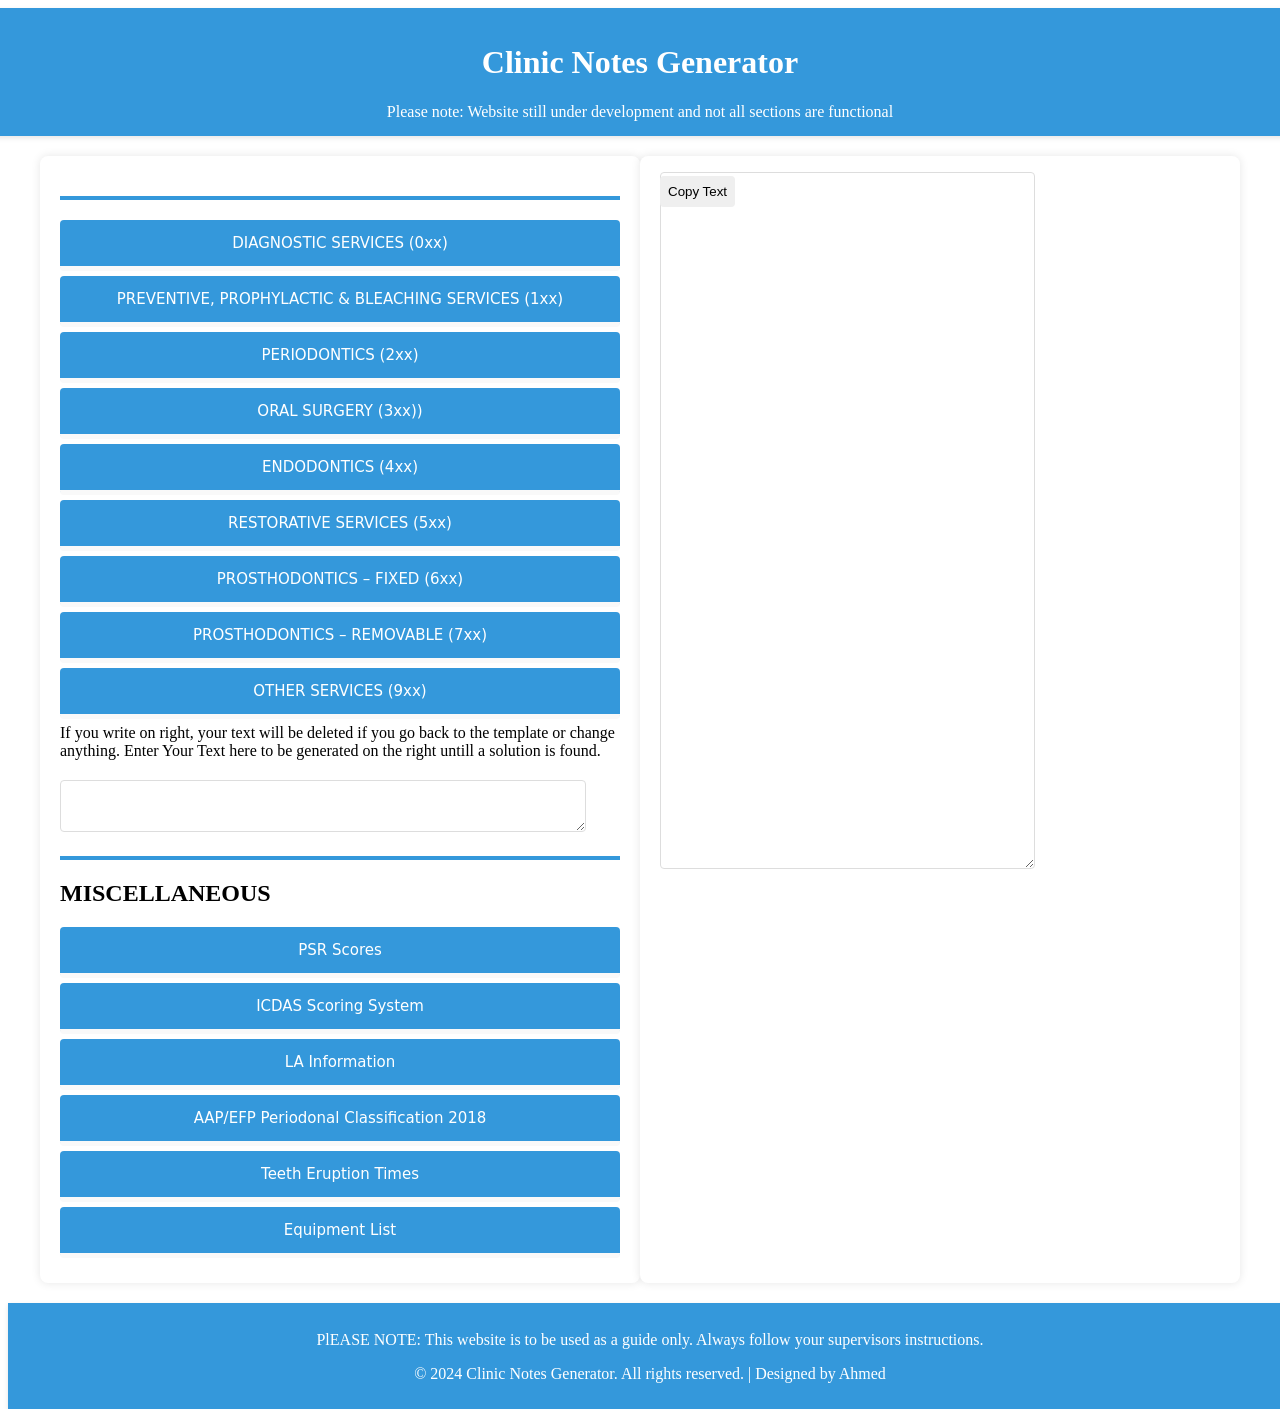
==== commit ced811f7: "Add files via upload" ====
--- a/index.html
+++ b/index.html
@@ -3422,7 +3422,16 @@
     <button class="toggle-button5" id="button37">OTHER SERVICES (9xx)</button>
     <br>
     <div id="otherSection1" class="section"> COMING SOON </div>
-    <hr>
+   
+        <div id="output1">    
+            If you write on right, your text will be deleted if you go back to the template or change anything.
+            Enter Your Text here to be generated on the right untill a solution is found. 
+	   <textarea id="generatedText1" class="TEST" placeholder="">
+	  
+	   </textarea>
+             </div>
+        
+        <hr>
     <h2>MISCELLANEOUS </h2>
     <button class="toggle-button5" id="button38">PSR Scores</button>
     <br>
@@ -3874,7 +3883,7 @@
         </tbody>
     </table>
 		
-	
+	Reference: <a href="https://www.teeth.org.au/ADA/media/Teeth_org_au/ADA/media/Teeth_org_au/documents/ADA2022-Factsheet-Tooth-eruption.pdf">ADA Factsheet: Tooth eruption charts</a>
 	</div>
 	
 	<button class="toggle-button5" id="button402">Equipment List</button>
@@ -3926,20 +3935,21 @@
 o	Prime + Bond OR Dentine conditioner<br>
 
  
-
+ 
 		</div>
 		
-	
   </div>
+    
+ 
   <div id="output">
     <textarea id="generatedText" class="TEST" placeholder="Select an area and check the checkbox beside it for text to generate.
 												  
 												  Please use this as a guide only and always listen to your supervisors' instructions.">
 	  
-	   </textarea>
-    <button id="button" onclick="myFunction()">Copy Text</button>
+	 </textarea>
+    <button id="button" onclick="myFunction()">Copy Text</button> 
     <div id="myTooltip" hidden="">Copied!</div>
-  </div>
+  </div>  
 </div>
 
 
--- a/style.css
+++ b/style.css
@@ -1,5 +1,18 @@
-@charset "utf-8";
+
+       @charset "utf-8";
 /* CSS Document */
+ #generatedText1 {
+  width: 90%;
+    height: 45%;
+    resize:vertical;
+    
+    position:relative; /* Change to fixed */
+
+       align-self: auto;
+         
+}
+
+
 
  body {
             font: Segoe, "Segoe UI", "DejaVu Sans", "Trebuchet MS", Verdana, "sans-serif"
@@ -166,7 +179,7 @@
     resize:vertical;
     overflow: ;
     position:fixed; /* Change to fixed */
-    top: 115px;
+    top: 140px;
     right: 1;
 	   margin-top: 2.5%;
       /* Change from right: 1 to right: 0 */
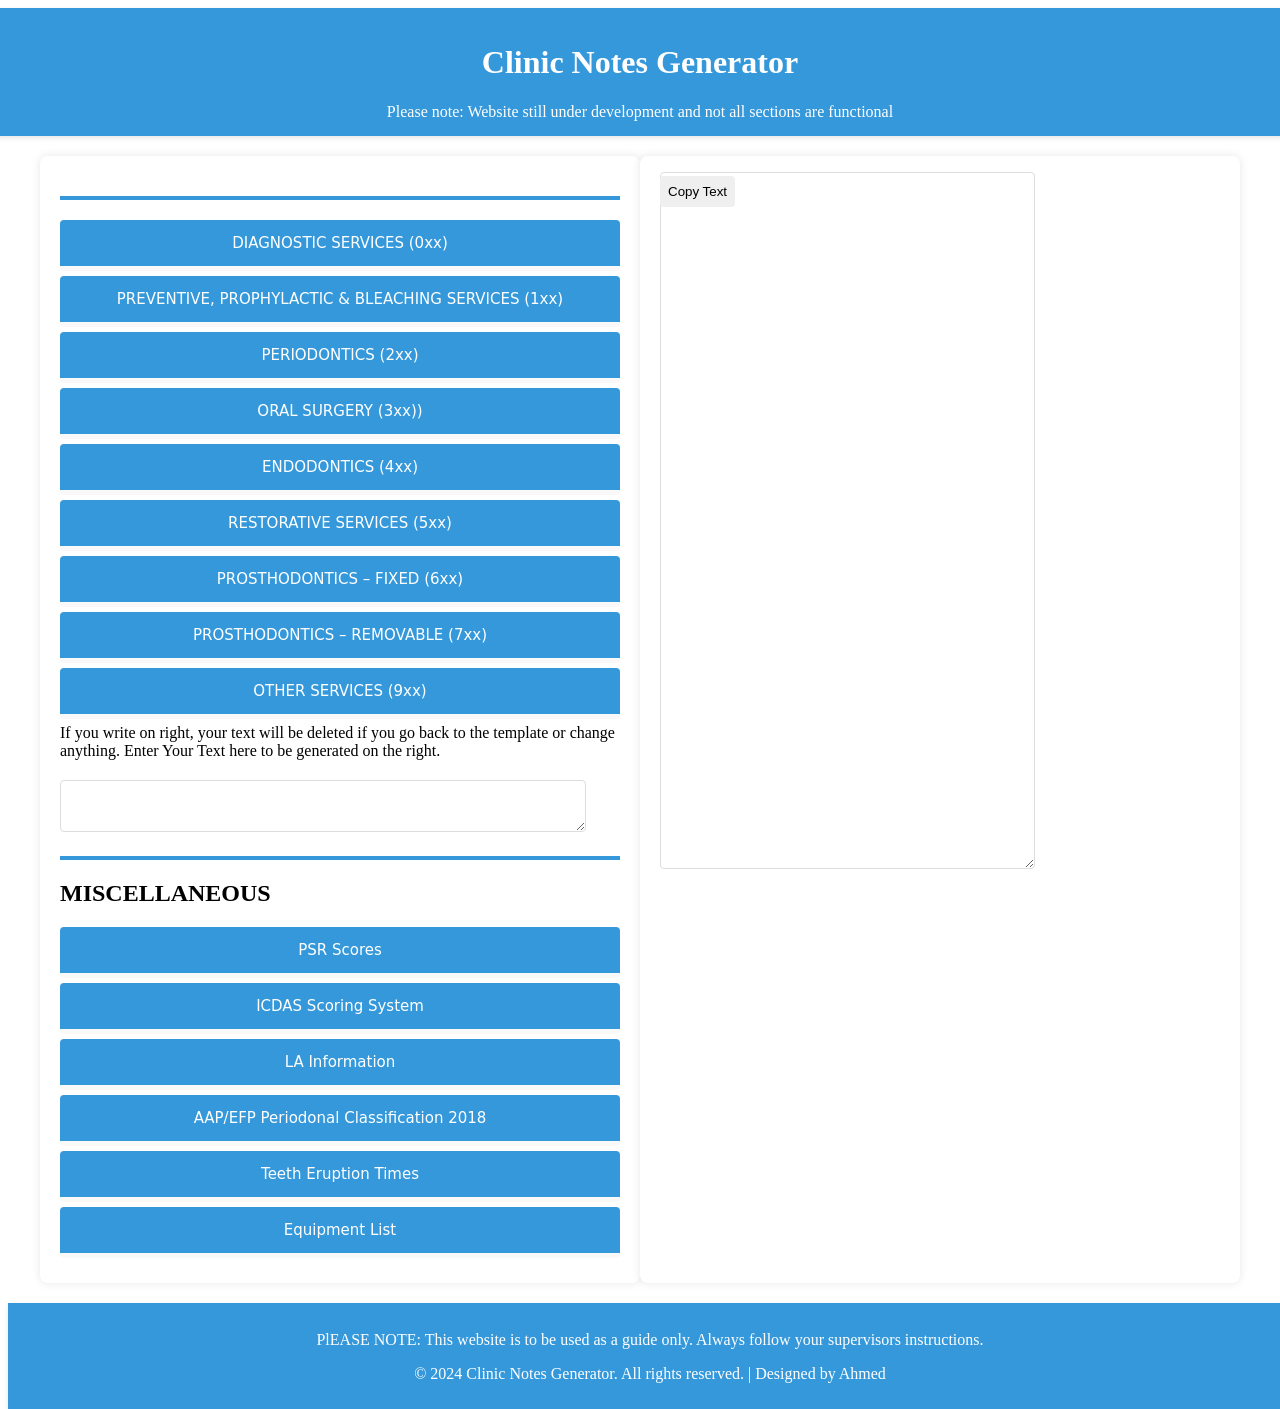
==== commit fb0b5992: "Add files via upload" ====
--- a/index.html
+++ b/index.html
@@ -12,7 +12,7 @@
 <body>
 
 <header>
-  <h1>Clinic Notes Generator</h1>
+  <h1>Clinic Notes Generator</h1> 
     Please note: Website still under development and not all sections are functional
 </header>
 <main>
@@ -1400,8 +1400,9 @@
         <input type="Checkbox" id="ptendo2Checkbox" class="TEST">
         Pt. presented to
         <select id="endo2yearDropdown"  class="TEST">
+             <option value="4th Year">4th Year</option>
           <option value="3rd Year">3rd Year</option>
-          <option value="4th Year">4th Year</option>
+         
           <option value="5th Year">5th Year</option>
         </select>
         <select id="endo2clinicDropdown"  class="TEST">
@@ -1410,6 +1411,7 @@
           <option value="GDP Clinic">GDP Clinic</option>
         </select>
         <select id="endo2codeDropdown"  class="TEST">
+               <option value="3.1">3.1</option>
           <option value="5.1">5.1</option>
           <option value="5.2">5.2</option>
           <option value="2.1">2.1</option>
@@ -1513,16 +1515,19 @@
         <input type="Checkbox" id="ptendo3Checkbox" class="TEST">
         Pt. presented to
         <select id="endo3yearDropdown"  class="TEST">
+             <option value="4th Year">4th Year</option>
           <option value="3rd Year">3rd Year</option>
-          <option value="4th Year">4th Year</option>
+        
           <option value="5th Year">5th Year</option>
         </select>
         <select id="endo3clinicDropdown"  class="TEST">
+             <option value="Endo Clinic">Endo Clinic</option>
           <option value="Pros Clinic">Pros Clinic</option>
           <option value="Perio Clinic">Perio Clinic</option>
           <option value="GDP Clinic">GDP Clinic</option>
         </select>
         <select id="endo3codeDropdown"  class="TEST">
+               <option value="3.1">3.1</option>
           <option value="5.1">5.1</option>
           <option value="5.2">5.2</option>
           <option value="2.1">2.1</option>
@@ -1782,16 +1787,19 @@
         <input type="Checkbox" id="ptendo4Checkbox" class="TEST">
         Pt. presented to
         <select id="endo4yearDropdown"  class="TEST">
+            <option value="4th Year">4th Year</option>
           <option value="3rd Year">3rd Year</option>
-          <option value="4th Year">4th Year</option>
+          
           <option value="5th Year">5th Year</option>
         </select>
         <select id="endo4clinicDropdown"  class="TEST">
+                <option value="Endo Clinic">Endo Clinic</option>
           <option value="Pros Clinic">Pros Clinic</option>
           <option value="Perio Clinic">Perio Clinic</option>
           <option value="GDP Clinic">GDP Clinic</option>
         </select>
         <select id="endo4codeDropdown"  class="TEST">
+               <option value="3.1">3.1</option>
           <option value="5.1">5.1</option>
           <option value="5.2">5.2</option>
           <option value="2.1">2.1</option>
@@ -2084,9 +2092,9 @@
 	
 	<input type="Checkbox" id="ptcrown1Checkbox" class="TEST"> Pt. presented to
         <select id="crown1yearDropdown"  class="TEST">
-     
+                 <option value="4th Year">4th Year</option>
             <option value="3rd Year">3rd Year</option>
-            <option value="4th Year">4th Year</option>
+
             <option value="5th Year">5th Year</option>
         </select>
         <select id="crown1clinicDropdown"  class="TEST">
@@ -2406,7 +2414,7 @@
         
    <input type="Checkbox" id="ptcrown2Checkbox" class="TEST"> Pt. presented to
         <select id="crown2yearDropdown"  class="TEST">
-     
+                 <option value="4th Year">4th Year</option>
             <option value="3rd Year">3rd Year</option>
             <option value="4th Year">4th Year</option>
             <option value="5th Year">5th Year</option>
@@ -2566,7 +2574,7 @@
 
  </h3><input type="Checkbox" id="ptcrown3Checkbox" class="TEST"> Pt. presented to
         <select id="crown3yearDropdown"  class="TEST">
-     
+                 <option value="4th Year">4th Year</option>
             <option value="3rd Year">3rd Year</option>
             <option value="4th Year">4th Year</option>
             <option value="5th Year">5th Year</option>
@@ -2703,7 +2711,7 @@
     
     <input type="Checkbox" id="ptcrown4Checkbox" class="TEST"> Pt. presented to
         <select id="crown4yearDropdown"  class="TEST">
-     
+                 <option value="4th Year">4th Year</option>
             <option value="3rd Year">3rd Year</option>
             <option value="4th Year">4th Year</option>
             <option value="5th Year">5th Year</option>
@@ -3425,7 +3433,7 @@
    
         <div id="output1">    
             If you write on right, your text will be deleted if you go back to the template or change anything.
-            Enter Your Text here to be generated on the right untill a solution is found. 
+            Enter Your Text here to be generated on the right.
 	   <textarea id="generatedText1" class="TEST" placeholder="">
 	  
 	   </textarea>
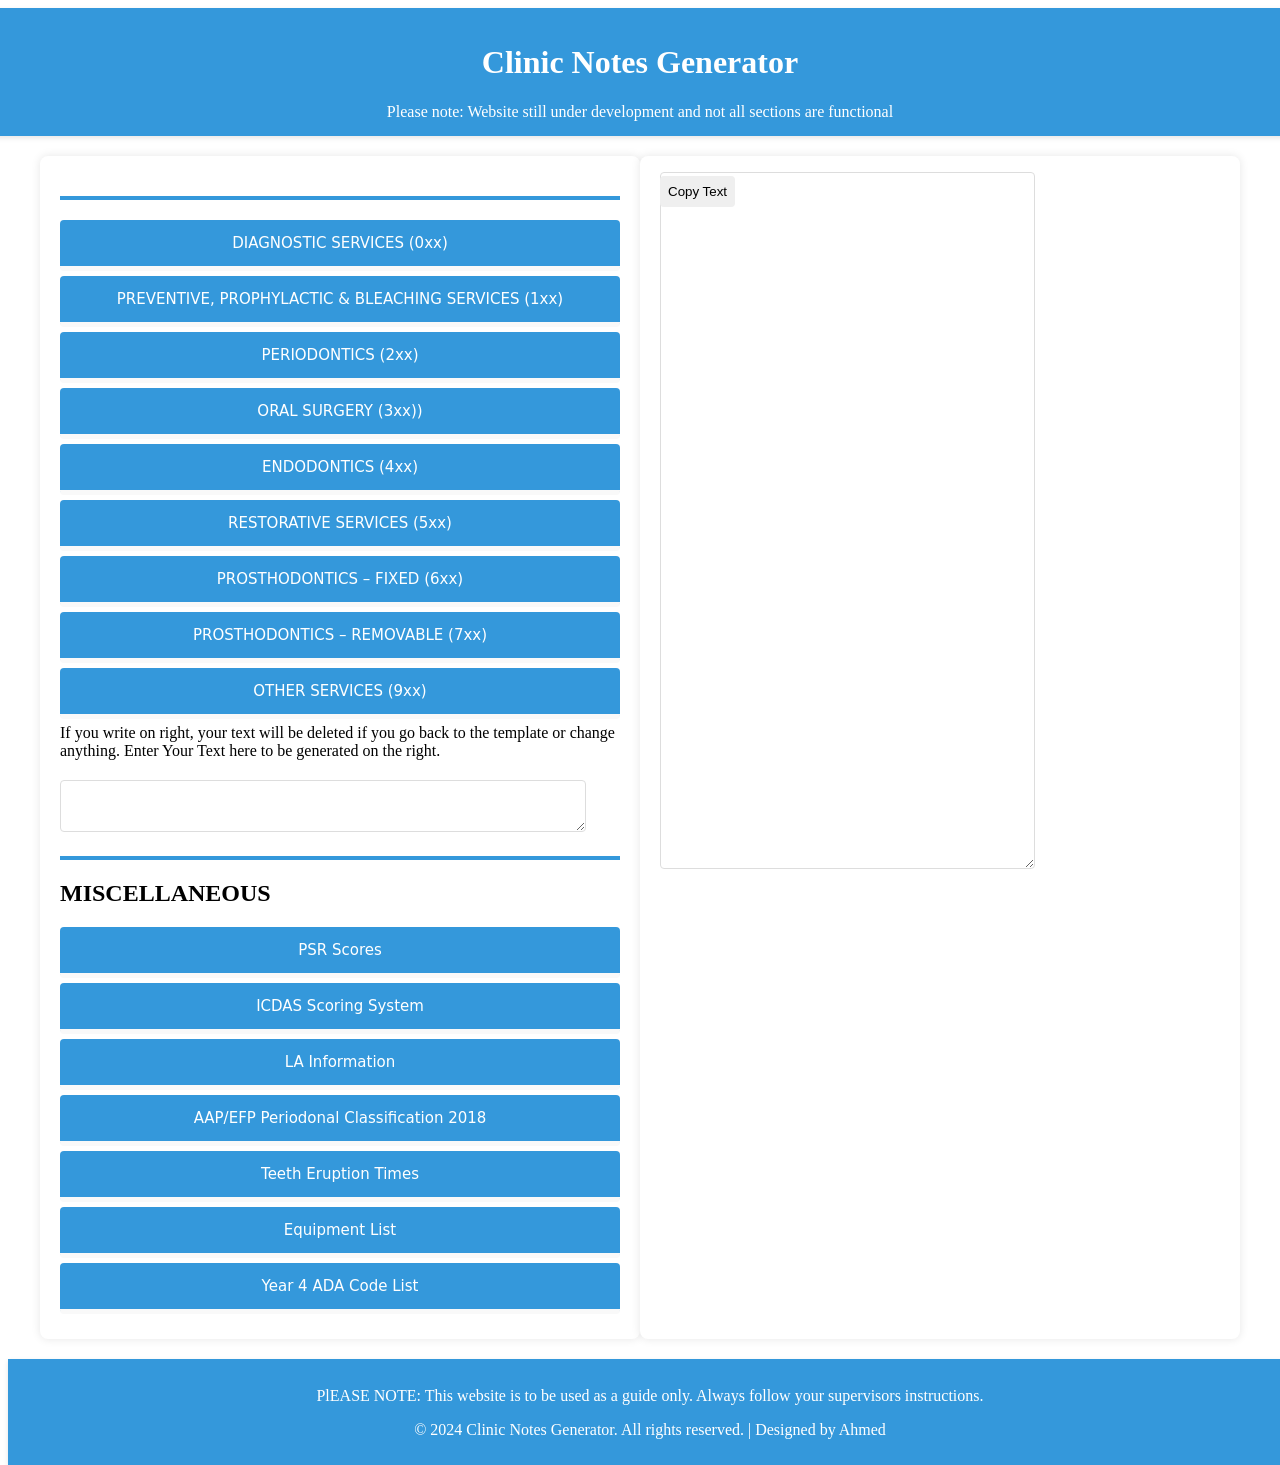
==== commit 9be0bb8a: "Add files via upload" ====
--- a/index.html
+++ b/index.html
@@ -3945,7 +3945,650 @@
  
  
 		</div>
-		
+		<button class="toggle-button5" id="button403">Year 4 ADA Code List</button>
+    <br>
+    <div id="adayr41Section1" class="section">
+        
+        <h3>Exam/Diagnostic/Radiographic 😁</h3>
+<table>
+    <tr>
+        <th>Code</th>
+        <th>Description</th>
+    </tr>
+    <tr>
+        <td>011</td>
+        <td>Comprehensive Oral Examination</td>
+    </tr>
+    <tr>
+        <td>012</td>
+        <td>Periodic Oral Examination</td>
+    </tr>
+    <tr>
+        <td>013</td>
+        <td>Oral Examination (Limited or emergency)</td>
+    </tr>
+    <tr>
+        <td>014</td>
+        <td>Consultation  (< 30mins)</td>
+    </tr>
+    <tr>
+        <td>015</td>
+        <td>Consultation-extended (≥ 30 mins)</td>
+    </tr>
+    <tr>
+        <td>018</td>
+        <td>Written report</td>
+    </tr>
+    <tr>
+        <td>019</td>
+        <td>Letter of referral</td>
+    </tr>
+    <tr>
+        <td>022A</td>
+        <td>Intraoral periapical or bitewing radiograph - (per exposure)  022B- subsequent exp</td>
+    </tr>
+    <tr>
+        <td>025</td>
+        <td>Intraoral radiograph - Occlusal, maxillary, mandibular - per exposure</td>
+    </tr>
+    <tr>
+        <td>037</td>
+        <td>Panoramic radiograph - (OPG) per exposure</td>
+    </tr>
+    <tr>
+        <td>047</td>
+        <td>Saliva screening test</td>
+    </tr>
+    <tr>
+        <td>048</td>
+        <td>Bacteriological screening test</td>
+    </tr>
+    <tr>
+        <td>059</td>
+        <td>Comprehensive head and neck cancer examination</td>
+    </tr>
+    <tr>
+        <td>061</td>
+        <td>Pulp testing</td>
+    </tr>
+    <tr>
+        <td>071</td>
+        <td>Diagnostic model</td>
+    </tr>
+    <tr>
+        <td>072</td>
+        <td>Photographic records-intraoral</td>
+    </tr>
+    <tr>
+        <td>073</td>
+        <td>Photographic records-extraoral</td>
+    </tr>
+    <tr>
+        <td>221</td>
+        <td>Clinical Periodontal analysis and recording (must be in conjunction with 251)</td>
+    </tr>
+    <tr>
+        <td>300</td>
+        <td>Routine post-operative visit</td>
+    </tr>
+</table>
+
+      <h3>Preventive & Periodontics 😁</h3>
+<table>
+    <tr>
+        <th>Code</th>
+        <th>Description</th>
+    </tr>
+    <tr>
+        <td>014</td>
+        <td>Consultation (< 30mins)</td>
+    </tr>
+    <tr>
+        <td>015</td>
+        <td>Consultation-extended (≥ 30mins)</td>
+    </tr>
+    <tr>
+        <td>111</td>
+        <td>Removal of plaque &/or stain</td>
+    </tr>
+    <tr>
+        <td>113</td>
+        <td>Recontouring/polishing of pre-existing restoration (s) - per appt</td>
+    </tr>
+    <tr>
+        <td>114</td>
+        <td>Removal of calculus - first appt (already includes 111)</td>
+    </tr>
+    <tr>
+        <td>115</td>
+        <td>Removal of calculus - subsequent appt (already includes 111)</td>
+    </tr>
+    <tr>
+        <td>116</td>
+        <td>Enamel micro-abrasion-per tooth</td>
+    </tr>
+    <tr>
+        <td>121</td>
+        <td>Topical application of remineralisation agents - one treatment</td>
+    </tr>
+    <tr>
+        <td>123</td>
+        <td>Concentrated remin &/or cariostatic agents - single tooth application</td>
+    </tr>
+    <tr>
+        <td>131</td>
+        <td>Dietary analysis & advice</td>
+    </tr>
+    <tr>
+        <td>141</td>
+        <td>Oral hygiene instruction</td>
+    </tr>
+    <tr>
+        <td>142</td>
+        <td>Tobacco counselling (include 019 if referred to Quitline or other pathway services)</td>
+    </tr>
+    <tr>
+        <td>151</td>
+        <td>Provision of mouthguard-indirect</td>
+    </tr>
+    <tr>
+        <td>153</td>
+        <td>Bi-maxillary mouthguard-indirect</td>
+    </tr>
+    <tr>
+        <td>161</td>
+        <td>Fissure and/or tooth surface sealing-per tooth</td>
+    </tr>
+    <tr>
+        <td>165</td>
+        <td>Desensitizing procedure - per appt</td>
+    </tr>
+    <tr>
+        <td>171</td>
+        <td>Odontoplasty -per tooth</td>
+    </tr>
+    <tr>
+        <td>222</td>
+        <td>Periodontal debridement-per tooth</td>
+    </tr>
+    <tr>
+        <td>250</td>
+        <td>Active non-surgical Periodontal therapy-per quadrant</td>
+    </tr>
+    <tr>
+        <td>251</td>
+        <td>Supportive Periodontal Therapy (must be in conjunction with 221)</td>
+    </tr>
+    <tr>
+        <td>753</td>
+        <td>Cleaning and polishing of pre-existing denture</td>
+    </tr>
+</table>
+  <h3>Restorative 😁</h3>
+<table>
+    <tr>
+        <th>Code</th>
+        <th>Description</th>
+    </tr>
+    <tr>
+        <td>014</td>
+        <td>Consultation (< 30mins)</td>
+    </tr>
+    <tr>
+        <td>015</td>
+        <td>Consultation-extended (≥ 30mins)</td>
+    </tr>
+    <tr>
+        <td>411</td>
+        <td>Direct pulp capping</td>
+    </tr>
+    <tr>
+        <td>412</td>
+        <td>Incomplete endodontic therapy (tooth not suitable for further treatment)</td>
+    </tr>
+    <tr>
+        <td>511-515</td>
+        <td>Metallic restoration- 1-5 surfaces - direct</td>
+    </tr>
+    <tr>
+        <td>521-525</td>
+        <td>Adhesive restoration- 1-5 surfaces-anterior tooth-direct</td>
+    </tr>
+    <tr>
+        <td>526</td>
+        <td>Adhesive restoration-veneer-anterior tooth-direct</td>
+    </tr>
+    <tr>
+        <td>531-535</td>
+        <td>Adhesive restoration- 1-5 surfaces-posterior tooth-direct</td>
+    </tr>
+    <tr>
+        <td>536</td>
+        <td>Adhesive restoration-veneer-posterior tooth-direct</td>
+    </tr>
+    <tr>
+        <td>541-545</td>
+        <td>Metallic restoration- 1-5 surfaces-indirect</td>
+    </tr>
+    <tr>
+        <td>551-555</td>
+        <td>Tooth-coloured restoration-1-5 surfaces-indirect</td>
+    </tr>
+    <tr>
+        <td>556</td>
+        <td>Tooth-coloured-veneer-indirect</td>
+    </tr>
+    <tr>
+        <td>574</td>
+        <td>Metal band</td>
+    </tr>
+    <tr>
+        <td>572</td>
+        <td>Provisional (intermediate/temporary) restoration - per tooth</td>
+    </tr>
+    <tr>
+        <td>575</td>
+        <td>Pin retention- per pin</td>
+    </tr>
+    <tr>
+        <td>577</td>
+        <td>Cusp capping-per cusp</td>
+    </tr>
+    <tr>
+        <td>578</td>
+        <td>Restoration of an incisal corner-per corner (in addition to 522-525; always with IM & ID fractures)</td>
+    </tr>
+</table>
+
+<h3>Oral Surgery 😀</h3>
+<table>
+    <tr>
+        <th>Code</th>
+        <th>Description</th>
+    </tr>
+    <tr>
+        <td>013</td>
+        <td>Oral examination (Limited or Emergency)</td>
+    </tr>
+    <tr>
+        <td>014</td>
+        <td>Consultation (< 30mins)</td>
+    </tr>
+    <tr>
+        <td>015</td>
+        <td>Consultation - extended (≥ 30mins)</td>
+    </tr>
+    <tr>
+        <td>300</td>
+        <td>Routine post-operative visit</td>
+    </tr>
+    <tr>
+        <td>311A</td>
+        <td>Removal of a tooth or part(s)-first tooth extracted from each quadrant</td>
+    </tr>
+    <tr>
+        <td>311B</td>
+        <td>Removal of a tooth or part(s)-each subsequent tooth in the same quadrant</td>
+    </tr>
+    <tr>
+        <td>314A</td>
+        <td>Sectional removal of a tooth or part(s) - 1st sectional removal from each quadrant</td>
+    </tr>
+    <tr>
+        <td>314B</td>
+        <td>Sectional removal of a tooth or part(s)- each subsequent tooth in the same quadrant</td>
+    </tr>
+    <tr>
+        <td>322A</td>
+        <td>Surgical removal of a tooth/fragment not requiring removal of bone in a quadrant</td>
+    </tr>
+    <tr>
+        <td>322B</td>
+        <td>Surgical removal of a subsequent tooth/fragment not requiring bone removal</td>
+    </tr>
+    <tr>
+        <td>323A</td>
+        <td>Surgical removal of a tooth/fragment requiring removal of bone-1st tooth</td>
+    </tr>
+    <tr>
+        <td>323B</td>
+        <td>Surgical removal of a subsequent tooth/fragment requiring bone removal</td>
+    </tr>
+    <tr>
+        <td>324A</td>
+        <td>Surgical removal of a tooth/fragment requiring bone removal and tooth division</td>
+    </tr>
+    <tr>
+        <td>324B</td>
+        <td>Surgical removal of a subsequent tooth/fragment requiring bone removal & tooth division</td>
+    </tr>
+    <tr>
+        <td>392</td>
+        <td>Drainage of abscess</td>
+    </tr>
+    <tr>
+        <td>399</td>
+        <td>Control of reactionary or secondary post-operative haemorrhage</td>
+    </tr>
+</table>
+<h3>Prosthodontics (Simple/Advanced and Complex) 😀</h3>
+<table>
+    <tr>
+        <th>Code</th>
+        <th>Description</th>
+    </tr>
+    <tr>
+        <td>014</td>
+        <td>Consultation (< 30mins)</td>
+    </tr>
+    <tr>
+        <td>015</td>
+        <td>Consultation-extended (≥ 30mins)</td>
+    </tr>
+    <tr>
+        <td>071</td>
+        <td>Diagnostic model</td>
+    </tr>
+    <tr>
+        <td>074</td>
+        <td>Diagnostic wax-up</td>
+    </tr>
+    <tr>
+        <td>597A</td>
+        <td>Post-direct-1st post in a tooth</td>
+    </tr>
+    <tr>
+        <td>588</td>
+        <td>Crown-tooth-coloured- preformed</td>
+    </tr>
+    <tr>
+        <td>600</td>
+        <td>Interim crown and bridge</td>
+    </tr>
+    <tr>
+        <td>611</td>
+        <td>Full crown-acrylic resin-indirect</td>
+    </tr>
+    <tr>
+        <td>613</td>
+        <td>Full crown-non-metallic-indirect</td>
+    </tr>
+    <tr>
+        <td>615</td>
+        <td>Full crown-veneered-indirect</td>
+    </tr>
+    <tr>
+        <td>618</td>
+        <td>Full crown-metallic-indirect</td>
+    </tr>
+    <tr>
+        <td>625</td>
+        <td>Post and core for crown-indirect</td>
+    </tr>
+    <tr>
+        <td>627</td>
+        <td>Preliminary restoration for crown</td>
+    </tr>
+    <tr>
+        <td>631</td>
+        <td>Provisional crown (intermediate/temp)</td>
+    </tr>
+    <tr>
+        <td>632</td>
+        <td>Provisional bridge pontic- per pontic</td>
+    </tr>
+    <tr>
+        <td>642</td>
+        <td>Bridge pontic-direct-per pontic</td>
+    </tr>
+    <tr>
+        <td>643</td>
+        <td>Bridge pontic-indirect-per pontic</td>
+    </tr>
+    <tr>
+        <td>651</td>
+        <td>Recementing crown or veneer</td>
+    </tr>
+    <tr>
+        <td>655</td>
+        <td>Removal of crown</td>
+    </tr>
+    <tr>
+        <td>656</td>
+        <td>Removal of bridge or splint</td>
+    </tr>
+    <tr>
+        <td>659</td>
+        <td>Repair of crown, bridge or splint-direct</td>
+    </tr>
+    <tr>
+        <td>700</td>
+        <td>F/-, -/F, P/-, -/P, F/F, P/P, P/F, F/P NB: Strictly only Interim Denture Stages/Service</td>
+    </tr>
+    <tr>
+        <td>711</td>
+        <td>Complete maxillary Denture Insert F/- (F/P)</td>
+    </tr>
+    <tr>
+        <td>712</td>
+        <td>Complete mandibular Denture Insert -/F (P/F)</td>
+    </tr>
+    <tr>
+        <td>713</td>
+        <td>Provisional complete Maxillary Denture</td>
+    </tr>
+    <tr>
+        <td>714</td>
+        <td>Provisional complete Mandibular Denture</td>
+    </tr>
+    <tr>
+        <td>715</td>
+        <td>Provisional complete Max & Mand Dentures</td>
+    </tr>
+    <tr>
+        <td>716</td>
+        <td>Metal palate or plate</td>
+    </tr>
+    <tr>
+        <td>719</td>
+        <td>Complete Maxillary & Mandibular Dentures</td>
+    </tr>
+    <tr>
+        <td>721A-D</td>
+        <td>Partial Max Denture-resin base- 1 to 4 teeth</td>
+    </tr>
+    <tr>
+        <td>721E</td>
+        <td>Partial Max Denture-resin base- 5 to 9 teeth</td>
+    </tr>
+    <tr>
+        <td>721F</td>
+        <td>Partial Max Denture-resin base- 10 to 12 teeth</td>
+    </tr>
+    <tr>
+        <td>722A-F</td>
+        <td>Partial Mand Denture-resin base- 1 to 12 teeth (as above)</td>
+    </tr>
+    <tr>
+        <td>727A-F</td>
+        <td>Partial Max Denture-cast metal framework- 1 to 12 teeth (as above)</td>
+    </tr>
+    <tr>
+        <td>728A-F</td>
+        <td>Partial Mand Denture-cast metal framework- 1-to 12 teeth (as above)</td>
+    </tr>
+    <tr>
+        <td>731</td>
+        <td>Retainer-per tooth</td>
+    </tr>
+    <tr>
+        <td>732</td>
+        <td>Occlusal rest-per rest</td>
+    </tr>
+    <tr>
+        <td>736</td>
+        <td>Immediate tooth replacement-per tooth</td>
+    </tr>
+    <tr>
+        <td>737</td>
+        <td>Resilient lining</td>
+    </tr>
+    <tr>
+        <td>740</td>
+        <td>Adjustment to new denture</td>
+    </tr>
+    <tr>
+        <td>741</td>
+        <td>Adjustment of a denture</td>
+    </tr>
+</table>
+ <h3>Prosthodontics – Continued</h3>
+<table>
+    <tr>
+        <th>Code</th>
+        <th>Description</th>
+    </tr>
+    <tr>
+        <td>743</td>
+        <td>Relining-complete denture-processed</td>
+    </tr>
+    <tr>
+        <td>744</td>
+        <td>Relining-partial denture-processed</td>
+    </tr>
+    <tr>
+        <td>751</td>
+        <td>Relining-complete denture-direct</td>
+    </tr>
+    <tr>
+        <td>752</td>
+        <td>Relining partial denture-direct</td>
+    </tr>
+    <tr>
+        <td>753</td>
+        <td>Cleaning and polishing of pre-existing denture</td>
+    </tr>
+    <tr>
+        <td>765</td>
+        <td>Replacing/adding new tooth on denture-per tooth</td>
+    </tr>
+    <tr>
+        <td>766</td>
+        <td>Reattaching existing tooth on denture-per tooth</td>
+    </tr>
+    <tr>
+        <td>768</td>
+        <td>Adding tooth to partial denture to replace extracted or decoronated tooth-per tooth</td>
+    </tr>
+    <tr>
+        <td>772</td>
+        <td>Splint resin-indirect</td>
+    </tr>
+    <tr>
+        <td>776</td>
+        <td>Impression-dental appliance repair/modification</td>
+    </tr>
+    <tr>
+        <td>926</td>
+        <td>Individually made tray-medicament(s)</td>
+    </tr>
+    <tr>
+        <td>965</td>
+        <td>Occlusal splint</td>
+    </tr>
+</table>
+
+<h3>Endodontics 😀</h3>
+<table>
+    <tr>
+        <th>Code</th>
+        <th>Description</th>
+    </tr>
+    <tr>
+        <td>014</td>
+        <td>Consultation (< 30mins)</td>
+    </tr>
+    <tr>
+        <td>015</td>
+        <td>Consultation- extended (≥ 30mins)</td>
+    </tr>
+    <tr>
+        <td>022A</td>
+        <td>Intraoral periapical or bitewing radiograph - per exposure</td>
+    </tr>
+    <tr>
+        <td>022B</td>
+        <td>Intraoral periapical or bitewing radiograph - per exposure</td>
+    </tr>
+    <tr>
+        <td>061</td>
+        <td>Pulp testing – per appointment</td>
+    </tr>
+    <tr>
+        <td>117</td>
+        <td>Bleaching - internal - per tooth</td>
+    </tr>
+    <tr>
+        <td>392</td>
+        <td>Drainage of abscess</td>
+    </tr>
+    <tr>
+        <td>411</td>
+        <td>Direct pulp capping</td>
+    </tr>
+    <tr>
+        <td>412</td>
+        <td>Incomplete endodontic therapy (tooth not suitable for further treatment)</td>
+    </tr>
+    <tr>
+        <td>414</td>
+        <td>Pulpotomy</td>
+    </tr>
+    <tr>
+        <td>415</td>
+        <td>Complete chemo-mechanical preparation of root canal - one canal</td>
+    </tr>
+    <tr>
+        <td>416</td>
+        <td>Complete chemo-mechanical preparation of root canal - each additional canal</td>
+    </tr>
+    <tr>
+        <td>417</td>
+        <td>Root canal obturation - one canal</td>
+    </tr>
+    <tr>
+        <td>418</td>
+        <td>Root canal obturation - each additional canal</td>
+    </tr>
+    <tr>
+        <td>419</td>
+        <td>Extirpation of pulp or debridement of root canal(s) - emergency or palliative</td>
+    </tr>
+    <tr>
+        <td>421</td>
+        <td>Resorbable canal filling - primary tooth</td>
+    </tr>
+    <tr>
+        <td>445</td>
+        <td>Exploration and/or negotiation of a calcified canal - per canal - per appt</td>
+    </tr>
+    <tr>
+        <td>455</td>
+        <td>Additional visit for irrigation and /or dressing of root canal system - per tooth</td>
+    </tr>
+    <tr>
+        <td>458</td>
+        <td>Interim therapeutic root filling - per tooth</td>
+    </tr>
+    <tr>
+        <td>572</td>
+        <td>Provisional (intermediate/temporary) restoration - per tooth</td>
+    </tr>
+</table>
+
+     
+      </div>   
+        
   </div>
     
  
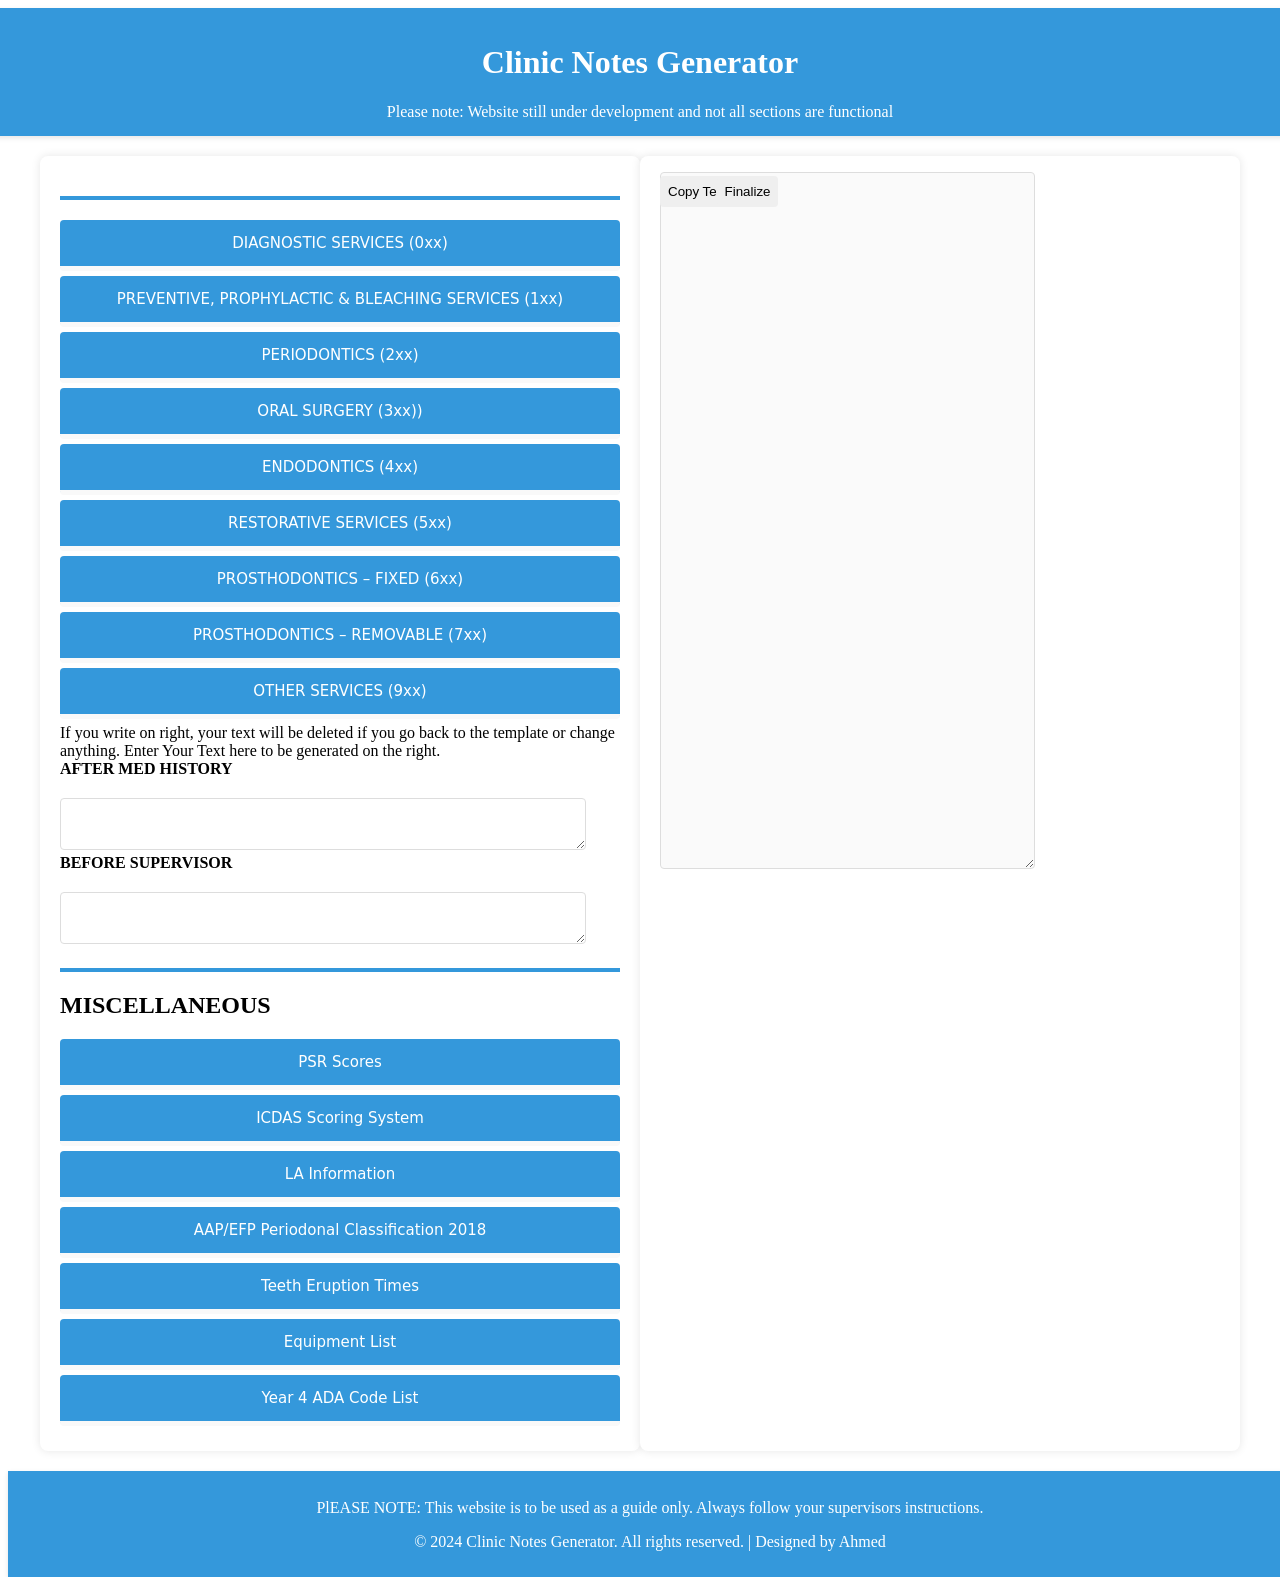
==== commit a9b62466: "Add files via upload" ====
--- a/index.html
+++ b/index.html
@@ -465,6 +465,30 @@
 <input type="text" id="P9TextInput" class="TEST" placeholder="Enter details...">
 <br><br>
 
+                <strong> LA</strong>
+          <br>
+<input type="Checkbox" id="LAperio16Checkbox" class="TEST">
+LA/Topical Used
+<select id="LAperio16Dropdown" class="TEST">
+    <option value="Topical 5% Xylocaine LA used">Topical 5% Xylocaine AND (See below)</option>
+    <option value="No LA/Topical used">No LA/Topical used</option>
+</select>
+<br>
+<input type="Checkbox" id="LAperio17Checkbox" class="TEST">
+<select id="LAperio17Dropdown" class="TEST">
+    <option value="2.2mL Lignospan: 2% Lignocaine w Adrenaline 1:80,000">2.2mL Lignospan</option>
+    <option value="2.2mL Septanest: 4% Articaine w Adrenaline 1:100,000">2.2mL Septanest</option>
+    <option value="2.2mL Scandonest: 3% Mepivacaine">2.2mL Scandonest</option>
+</select>
+VIA
+<select id="LAperio17InfilDropdown" class="TEST">
+    <option value="palatal infil">Palatal Infiltration</option>
+    <option value="buccal infil">Buccal Infiltration</option>
+    <option value="IDB">Inferior Dental Block</option>
+    <option value="long buccal">Long Buccal</option>
+</select>
+<br>
+             
 <input type="Checkbox" id="P10Checkbox" class="TEST">
 <strong>Full perio charted. Significant findings: </strong><br>
 
@@ -679,8 +703,8 @@
        <select id="P25ADropdown" class="TEST">
   <option value="Stage I">Stage I</option>
 <option value="Stage II">Stage II</option>
-           <option value="Stage I">Stage III</option>
-           <option value="Stage I">Stage IV</option>
+           <option value="Stage III">Stage III</option>
+           <option value="Stage Iv">Stage IV</option>
 </select> </td>         
              
                 <select id="P19BDropdown" class="TEST">
@@ -759,7 +783,32 @@
              <option value="taken">taken</option>
 		</select> <br><br>
     
-    
+       <strong> LA</strong>
+          <br>
+<input type="Checkbox" id="LAperio26Checkbox" class="TEST">
+LA/Topical Used
+<select id="LAperio26Dropdown" class="TEST">
+    <option value="Topical 5% Xylocaine LA used">Topical 5% Xylocaine AND (See below)</option>
+    <option value="No LA/Topical used">No LA/Topical used</option>
+</select>
+<br>
+<input type="Checkbox" id="LAperio27Checkbox" class="TEST">
+<select id="LAperio27Dropdown" class="TEST">
+    <option value="2.2mL Lignospan: 2% Lignocaine w Adrenaline 1:80,000">2.2mL Lignospan</option>
+    <option value="2.2mL Septanest: 4% Articaine w Adrenaline 1:100,000">2.2mL Septanest</option>
+    <option value="2.2mL Scandonest: 3% Mepivacaine">2.2mL Scandonest</option>
+</select>
+VIA
+<select id="LAperio27InfilDropdown" class="TEST">
+    <option value="palatal infil">Palatal Infiltration</option>
+    <option value="buccal infil">Buccal Infiltration</option>
+    <option value="IDB">Inferior Dental Block</option>
+    <option value="long buccal">Long Buccal</option>
+</select>
+<br>
+
+          
+          
       <input type="Checkbox" id="p40Checkbox5" class="TEST">
     U/S & hand scaling (Gracey curettes) used to debride all sub- & supra-gingival surfaces. All calculus & plaque removed.
     <br><br>
@@ -1491,7 +1540,27 @@
 <input type="Checkbox" id="E45Checkbox" class="TEST">Pulp amputation was performed using S/S #8 large round bur. Canal orifice(s) were visually inspected to ensure complete removal of the pulp tissue.
 <br>
 <br> <input type="Checkbox" id="E46Checkbox" class="TEST">Disinfection & hemostatis was achieved by compression of sterile cotton pellets soaked in 2% sodium hypochlorite over the pulp stump(s) using gentle pressure for 2-5mins.
-<br> <input type="Checkbox" id="E47Checkbox" class="TEST">Access cavity is temporized with calcium hydroxide paste, Cavit, & Fuji 7 GIC (pink)
+<br> 
+          <input type="Checkbox" id="E47Checkbox" class="TEST"> Access cavity is temporized with
+          <select id="E47ADropdown" class="TEST">
+    <option value="Odontopaste,">Odontopaste</option>
+              <option value="calcium hydroxide paste,">calcium hydroxide paste</option>
+ 
+</select> 
+          
+                           <select id="E47BDropdown" class="TEST">
+    <option value="">No cotton pellet</option>
+             <option value=" Sterile cotton pellet,">Sterile cotton pellet</option>
+ 
+</select> & 
+                 <select id="E47CDropdown" class="TEST">
+    <option value=" Fuji 7 GIC (pink)">Fuji 7 GIC (pink)</option>
+             <option value=" Cavit">Cavit</option>
+ 
+</select> 
+          
+          
+          
 <br> <input type="Checkbox" id="E48Checkbox" class="TEST">Cusps lightly reduced to take tooth out of occlusion for symptomatic relief & decrease risk of cuspal fracture (discussed with pt prior to tx)
 <br>
 <br>
@@ -1667,7 +1736,25 @@
     <option value="X4">X4</option>
 </select>, irrigated with 4% sodium hypochlorite & recapitulated with size 10 hand files after each instrumentation.
 <br><br>
-<input type="Checkbox" id="E67Checkbox" class="TEST"> Access cavity is temporized with Odontopaste/ calcium hydroxide paste, Cavit, & Fuji 7 GIC (pink)
+<input type="Checkbox" id="E67Checkbox" class="TEST"> Access cavity is temporized with
+          <select id="E67ADropdown" class="TEST">
+    <option value="Odontopaste,">Odontopaste</option>
+              <option value="calcium hydroxide paste,">calcium hydroxide paste</option>
+ 
+</select> 
+          
+                           <select id="E67BDropdown" class="TEST">
+    <option value="">No cotton pellet</option>
+             <option value=" Sterile cotton pellet,">Sterile cotton pellet</option>
+ 
+</select> & 
+                 <select id="E67CDropdown" class="TEST">
+    <option value=" Fuji 7 GIC (pink)">Fuji 7 GIC (pink)</option>
+             <option value=" Cavit">Cavit</option>
+ 
+</select> 
+          
+          
 <br>
 <input type="Checkbox" id="E68Checkbox" class="TEST"> Cusps lightly reduced to take tooth out of occlusion for symptomatic relief & decrease risk of cuspal fracture (discussed with pt prior to tx)
 <br><br><br>
@@ -3431,12 +3518,13 @@
     <br>
     <div id="otherSection1" class="section"> COMING SOON </div>
    
-        <div id="output1">    
+         <div id="output1">    
             If you write on right, your text will be deleted if you go back to the template or change anything.
             Enter Your Text here to be generated on the right.
-	   <textarea id="generatedText1" class="TEST" placeholder="">
-	  
-	   </textarea>
+            <br><strong> AFTER MED HISTORY</strong>
+         <textarea id="generatedText2" class="TEST" placeholder=""></textarea>
+       <strong>     BEFORE SUPERVISOR</strong>
+            <textarea id="generatedText1" class="TEST" placeholder=""></textarea>
              </div>
         
         <hr>
@@ -4589,16 +4677,23 @@
      
       </div>   
         
-  </div>
+  
     
- 
+  
+    </div>
   <div id="output">
-    <textarea id="generatedText" class="TEST" placeholder="Select an area and check the checkbox beside it for text to generate.
+      
+       
+	
+      
+      
+    <textarea id="generatedText" disabled class="TEST" placeholder="Select an area and check the checkbox beside it for text to generate.
 												  
 												  Please use this as a guide only and always listen to your supervisors' instructions.">
 	  
 	 </textarea>
-    <button id="button" onclick="myFunction()">Copy Text</button> 
+   <button id="button" class="copybut" onclick="myFunction()">Copy Text</button> 
+   <button id="finalize" class="finalize" onclick="myFinalize()">Finalize</button> 
     <div id="myTooltip" hidden="">Copied!</div>
   </div>  
 </div>
--- a/style.css
+++ b/style.css
@@ -12,7 +12,26 @@
          
 }
 
-
+ #generatedText1 {
+  width: 90%;
+    height: 45%;
+    resize:vertical;
+    
+    position:relative; /* Change to fixed */
+
+       align-self: auto;
+         
+}
+ #generatedText2 {
+  width: 90%;
+    height: 45%;
+    resize:vertical;
+    
+    position:relative; /* Change to fixed */
+
+       align-self: auto;
+         
+}
 
  body {
             font: Segoe, "Segoe UI", "DejaVu Sans", "Trebuchet MS", Verdana, "sans-serif"
@@ -62,6 +81,7 @@
             border-radius: 8px;
             box-shadow: 0 0 10px rgba(0, 0, 0, 0.1);
             margin-bottom: 20px;
+            position: relative;
     
     
         
@@ -187,7 +207,7 @@
        align-self: auto;
          
 }
- #button {
+.copybut {
      padding: 8px;
             border: none;
             border-radius: 4px;
@@ -195,8 +215,21 @@
 			font: Segoe, "Segoe UI", "DejaVu Sans", "Trebuchet MS", Verdana, "sans-serif";
 	 position: fixed;
 	
-        }
-}
+        
+}
+
+.finalize {
+    padding: 8px;
+           border: none;
+           border-radius: 4px;
+           cursor: pointer;
+           font: Segoe, "Segoe UI", "DejaVu Sans", "Trebuchet MS", Verdana, "sans-serif";
+            position: fixed;
+           left: 56%;;
+   
+       
+}
+
 
    table {
             width: auto;
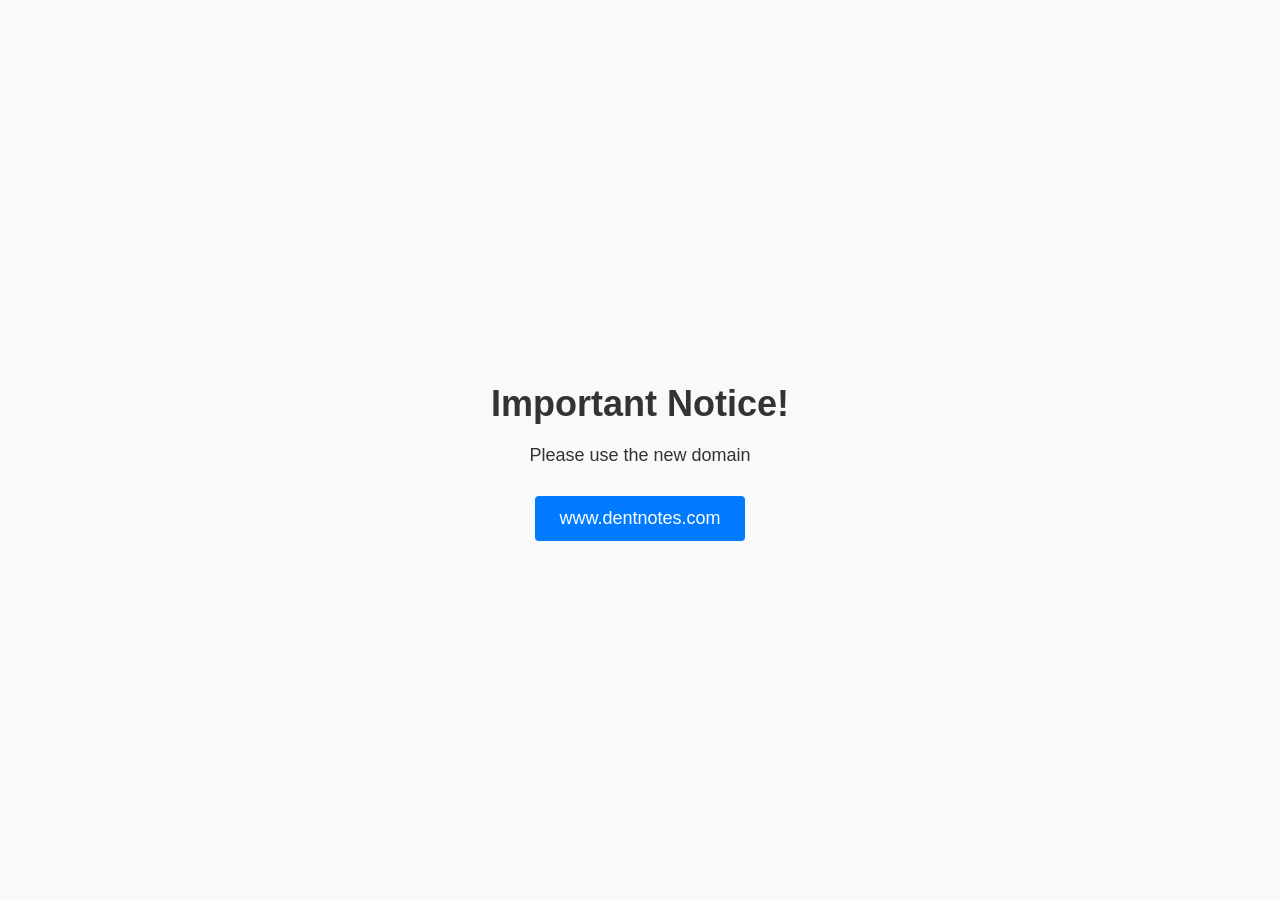
==== commit 04b85475: "Update index.html" ====
--- a/index.html
+++ b/index.html
@@ -1,4711 +1,57 @@
 <!DOCTYPE html>
-<html>
+<html lang="en">
 <head>
-<meta charset="UTF-8">
-<meta name="viewport" content="width=device-width, initial-scale=1.0">
-<title>Clinic Notes Generator</title>
-<script src= "SpryDOMUtils.js"></script> 
-<script src= "allscript.js"></script>
-<link rel="stylesheet" href="style.css">
+    <meta charset="UTF-8">
+    <meta name="viewport" content="width=device-width, initial-scale=1.0">
+    <title>Redirect Notice</title>
+    <style>
+        body {
+            font-family: Arial, sans-serif;
+            background-color: #f8f9fa;
+            color: #333;
+            margin: 0;
+            padding: 0;
+            display: flex;
+            justify-content: center;
+            align-items: center;
+            height: 100vh;
+        }
+
+        .container {
+            text-align: center;
+        }
+
+        h1 {
+            font-size: 36px;
+            margin-bottom: 20px;
+        }
+
+        p {
+            font-size: 18px;
+            margin-bottom: 30px;
+        }
+
+        a {
+            display: inline-block;
+            padding: 12px 24px;
+            background-color: #007bff;
+            color: #fff;
+            text-decoration: none;
+            border-radius: 4px;
+            font-size: 18px;
+            transition: background-color 0.3s ease;
+        }
+
+        a:hover {
+            background-color: #0056b3;
+        }
+    </style>
 </head>
-
 <body>
-
-<header>
-  <h1>Clinic Notes Generator</h1> 
-    Please note: Website still under development and not all sections are functional
-</header>
-<main>
-<div id="container">
-  <div id="checkboxes">
-    <hr>
-    <button  class="toggle-button5" id="button1">DIAGNOSTIC SERVICES (0xx)</button>
-    <div id="dxSection1" class="section">
-      <button class="toggle-button" id="button2" >011 Comprehensive oral examination</button>
-      <input type="Checkbox" id="B100Checkbox" class="TEST">
-      <div id="011Section1" class="section" >
-        <input type="Checkbox" id="ptCheckbox" class="TEST">
-        Pt. presented to
-        <select id="yearDropdown"  class="TEST">
-          <option value=""> </option>
-          <option value="3rd Year">3rd Year</option>
-          <option value="4th Year">4th Year</option>
-          <option value="5th Year">5th Year</option>
-        </select>
-        <select id="clinicDropdown"  class="TEST"  class="TEST">
-        <option value="GDP Clinic">GDP Clinic</option>
-        <option value="Pros Clinic">Pros Clinic</option>
-        <option value="Perio Clinic">Perio Clinic</option>
-        </select>
-        <select id="codeDropdown"  class="TEST">
-          <option value=""></option>
-          <option value="2.1">2.1</option>
-          <option value="3.1">3.1</option>
-          <option value="3.2">3.2</option>
-          <option value="3.3">3.3</option>
-          <option value="3.4">3.4</option>
-          <option value="4.1">4.1</option>
-          <option value="4.2">4.2</option>
-          <option value="5.1">5.1</option>
-          <option value="5.2">5.2</option>
-          <option value="6.2">6.2</option>
-          <option value="6.3">6.3</option>
-        </select>
-        for
-        <select id="typeDropdown"  class="TEST">
-          <option value="011">011</option>
-          <option value="S/C">S/C</option>
-          <option value="Consult">Consult</option>
-        </select>
-        OR
-        <input type="text" id="A1TextInput" class="TEST" placeholder="Enter details...">
-        <br>
-        <input type="Checkbox" id="c3sCheckbox" class="TEST">
-        3C’s confirmed
-        <input type="text" id="c3sTextInput" class="TEST" placeholder="Enter details...">
-        <br>
-        <input type="Checkbox" id="colgateCheckbox" class="TEST">
-        Colgate 1.5% Hydrogen Peroxide Mouth rinse given. <br>
-        <input type="Checkbox" id="medicalHxCheckbox" class="TEST">
-        Medical Hx
-        <select id="hxDropdown"  class="TEST">
-          <option value="updated">Updated</option>
-          <option value="verified- no changes">Verified</option>
-          <option value="taken">taken</option>
-        </select>
-        <br>
-        <br>
-        <pr></pr>
-        <input type="Checkbox" id="B1Checkbox" class="TEST"checked hidden="">
-        RFV:
-        <input type="text" id="B1TextInput" class="TEST" placeholder="Enter details...">
-        <br>
-        <input type="Checkbox" id="B2Checkbox" class="TEST" checked hidden="">
-        CC:
-        <input type="text" id="B2TextInput" class="TEST" placeholder="Enter details...">
-        <br>
-        <strong>Hx of Present Complaint</strong>
-        <input type="Checkbox" id="B105Checkbox" class="TEST" hidden="">
-        <br>
-        <input type="Checkbox" id="B30Checkbox" class="TEST" checked hidden="">
-        Site:
-        <input type="text" id="B30TextInput" class="TEST" placeholder="Enter details...">
-        <br>
-        <input type="Checkbox" id="B31Checkbox" class="TEST"checked hidden="">
-        Onset
-        <input type="text" id="B31TextInput" class="TEST" placeholder="Enter details...">
-        <br>
-        <input type="Checkbox" id="B32Checkbox" class="TEST"checked hidden="">
-        Character
-        <input type="text" id="B32TextInput" class="TEST" placeholder="Enter details...">
-        <br>
-        <input type="Checkbox" id="B33Checkbox" class="TEST"checked hidden="">
-        Radiation
-        <input type="text" id="B33TextInput" class="TEST" placeholder="Enter details...">
-        <br>
-        <input type="Checkbox" id="B34Checkbox" class="TEST"checked hidden="">
-        Alleviating factor
-        <input type="text" id="B34TextInput" class="TEST" placeholder="Enter details...">
-        <br>
-        <input type="Checkbox" id="B35Checkbox" class="TEST"checked hidden="">
-        Exacerbating factors
-        <input type="text" id="B35TextInput" class="TEST" placeholder="Enter details...">
-        <br>
-        <input type="Checkbox" id="B36Checkbox" class="TEST"checked hidden="">
-        Severity
-        <input type="text" id="B36TextInput" class="TEST" placeholder="Enter details...">
-        <br>
-        <br>
-        <br>
-        <input type="Checkbox" id="B11Checkbox" class="TEST">
-        <strong>Select ALL</strong>
-        <input type="Checkbox" id="B3Checkbox" class="TEST">
-        E/O examination:
-        <input type="Checkbox" id="B4Checkbox" class="TEST">
-        Temporalis m
-        <input type="Checkbox" id="B5Checkbox" class="TEST">
-        masseter m.
-        <input type="Checkbox" id="B6Checkbox" class="TEST">
-        TMJ
-        <input type="Checkbox" id="B7Checkbox" class="TEST">
-        salivary glands
-        <input type="Checkbox" id="B8Checkbox" class="TEST">
-        lymph nodes
-        <input type="Checkbox" id="B9Checkbox" class="TEST">
-        muscles of facial expression
-        <input type="Checkbox" id="B10Checkbox" class="TEST">
-        – NAD.  <br>
-        <br>
-        <input type="Checkbox" id="B12Checkbox" class="TEST">
-        <strong>Select ALL</strong>
-        <input type="Checkbox" id="B13Checkbox" class="TEST">
-        I/OE:
-        <input type="Checkbox" id="B14Checkbox" class="TEST">
-        FOM
-        <input type="Checkbox" id="B15Checkbox" class="TEST">
-        tongue
-        <input type="Checkbox" id="B16Checkbox" class="TEST">
-        buccal mucosa 
-        <input type="Checkbox" id="B17Checkbox" class="TEST">
-        palatal mucosa
-        <input type="Checkbox" id="B117Checkbox" class="TEST">
-        – NAD <br>
-        <input type="Checkbox" id="htpsrCheckbox" class="TEST">
-        Hard tissue & PSR – as charted in ISOH. <br>
-        <br>
-        <input type="Checkbox" id="radioCheckbox" class="TEST">
-        <select id="radioDropdown"  class="TEST">
-          <option value="OPG & 2x BWs taken">OPG & 2x BWs taken</option>
-          <option value="2x BWs taken. No OPG Indicated">2x BWs taken</option>
-          <option value="No x-rays taken">No x-rays taken</option>
-        </select>
-        <br>
-        <input type="Checkbox" id="B18CCheckbox" class="TEST" checked hidden="">
-        Main Findings:
-        <input type="text" id="B18CTextInput" class="TEST" placeholder="Enter details...">
-        <br>
-        <input type="Checkbox" id="BWCheckbox" class="TEST" hidden="">
-        <strong>BW taken</strong> <br>
-        <input type="Checkbox" id="BW1Checkbox" class="TEST"checked hidden="">
-        Interproximal caries:
-        <input type="text" id="BW1TextInput" class="TEST" placeholder="Enter details...">
-        <br>
-        <input type="Checkbox" id="BW2Checkbox" class="TEST"checked hidden="">
-        Occlusal caries:
-        <input type="text" id="BW2TextInput" class="TEST" placeholder="Enter details...">
-        <br>
-        <input type="Checkbox" id="BW3Checkbox" class="TEST"checked hidden="">
-        Secondary caries:
-        <input type="text" id="BW3TextInput" class="TEST" placeholder="Enter details...">
-        <br>
-        <input type="Checkbox" id="BW4Checkbox" class="TEST"checked hidden="" >
-        Bone level:
-        <input type="text" id="BW4TextInput" class="TEST" placeholder="Enter details...">
-        <br>
-        <input type="Checkbox" id="BW5Checkbox" class="TEST"checked hidden="">
-        Calculus:
-        <input type="text" id="BW5TextInput" class="TEST" placeholder="Enter details...">
-        <br>
-        <input type="Checkbox" id="BW6Checkbox" class="TEST"checked hidden="">
-        Restoration:
-        <input type="text" id="BW6TextInput" class="TEST" placeholder="Enter details...">
-        <br>
-        <br>
-        <input type="Checkbox" id="opgCheckbox" class="TEST" hidden="">
-        <strong>OPG taken</strong> <br>
-        <input type="Checkbox" id="opg1Checkbox" class="TEST"checked hidden="">
-        Missing teeth:
-        <input type="text" id="opg1TextInput" class="TEST" placeholder="Enter details...">
-        <br>
-        <input type="Checkbox" id="opg2Checkbox" class="TEST"checked hidden="">
-        8’s:
-        <input type="text" id="opg2TextInput" class="TEST" placeholder="Enter details...">
-        <br>
-        <input type="Checkbox" id="opg3Checkbox" class="TEST"checked hidden="">
-        Caries:
-        <input type="text" id="opg3TextInput" class="TEST" placeholder="Enter details...">
-        : <br>
-        <input type="Checkbox" id="opg4Checkbox" class="TEST"checked hidden="" >
-        Restoration/dental work:
-        <input type="text" id="opg4TextInput" class="TEST" placeholder="Enter details...">
-        <br>
-        <input type="Checkbox" id="opg5Checkbox" class="TEST"checked hidden="">
-        Bone level:
-        <input type="text" id="opg5TextInput" class="TEST" placeholder="Enter details...">
-        <br>
-        <input type="Checkbox" id="opg6Checkbox" class="TEST"checked hidden="">
-        Mx sinus:
-        <input type="text" id="opg6TextInput" class="TEST" placeholder="Enter details...">
-        <br>
-        <input type="Checkbox" id="opg7Checkbox" class="TEST"checked hidden="">
-        Condyles
-        <input type="text" id="opg7TextInput" class="TEST" placeholder="Enter details...">
-        <br>
-        <input type="Checkbox" id="opg8Checkbox" class="TEST"checked hidden="">
-        Ghost images:
-        <input type="text" id="opg8TextInput" class="TEST" placeholder="Enter details...">
-        <br>
-        <br>
-        <br>
-        <input type="Checkbox" id="B18Checkbox" class="TEST" checked hidden="">
-        Provisional Tx:
-        <input type="text" id="B18TextInput" class="TEST" placeholder="Enter details...">
-        <br>
-        <strong>Tx options discussed and presented to pt: </strong>
-        <input type="Checkbox" id="B25Checkbox" class="TEST" hidden="">
-        <br>
-        <input type="Checkbox" id="B19Checkbox" class="TEST" checked hidden="">
-        -Systemic phase:
-        <input type="text" id="B19TextInput" class="TEST" placeholder="Enter details...">
-        <br>
-        <input type="Checkbox" id="B20Checkbox" class="TEST"checked hidden="">
-        -Acute phase
-        <input type="text" id="B20TextInput" class="TEST" placeholder="Enter details...">
-        <br>
-        <input type="Checkbox" id="B21Checkbox" class="TEST"checked hidden="">
-        -Disease control:
-        <input type="text" id="B21TextInput" class="TEST" placeholder="Enter details...">
-        <br>
-        <input type="Checkbox" id="B22Checkbox" class="TEST"checked hidden="">
-        -Definitive phase:
-        <input type="text" id="B22TextInput" class="TEST" placeholder="Enter details...">
-        <br>
-        <input type="Checkbox" id="B23Checkbox" class="TEST"checked hidden="">
-        Maintenance phase:
-        <input type="text" id="B23TextInput" class="TEST" placeholder="Enter details...">
-        <br>
-        <input type="Checkbox" id="B24Checkbox" class="TEST"checked hidden="">
-        Extra comment:
-        <input type="text" id="B24TextInput" class="TEST" placeholder="Enter details...">
-        <br>
-        <br>
-        <input type="Checkbox" id="supervisorCheckbox" class="TEST">
-        Supervisor: Dr
-        <input type="text" id="supervisornameTextInput" class="TEST" placeholder="Enter details...">
-        <br>
-        <input type="Checkbox" id="nvCheckbox" class="TEST">
-        N/V:
-        <input type="text" id="nvTextInput" class="TEST" placeholder="Enter details...">
-        OR <br>
-        <input type="Checkbox" id="waitlistCheckbox" class="TEST">
-        Patient placed on general waitlist and seperated
-        OR
-        <input type="text" id="waitlistTextInput" class="TEST" class="TEST" placeholder="Enter details...">
-        <hr>
-      </div>
-     
-      <hr>
+    <div class="container">
+        <h1>Important Notice!</h1>
+        <p>Please use the new domain</p>
+        <a href="https://www.dentnotes.com" target="_blank">www.dentnotes.com</a>
     </div>
-    <button class="toggle-button5" id="button6">PREVENTIVE, PROPHYLACTIC & BLEACHING SERVICES (1xx)</button>
-    <br>
-    <div id="ppSection" class="section">
-      <button class="toggle-button" id="button7">114	Removal of calculus – first appointment</button>
-      <input type="Checkbox" id="selectSpecificSCCheckbox" class="TEST">
-        <br>
-      <div id="scaleAndCleansSection" class="section">
-        <h3>Scale and Cleans</h3>
-
-          
-          
-          <input type="Checkbox" id="ptsc1Checkbox" class="TEST"> Pt. presented to
-        <select id="sc1yearDropdown"  class="TEST">
-     
-            <option value="3rd Year">3rd Year</option>
-            <option value="4th Year">4th Year</option>
-            <option value="5th Year">5th Year</option>
-        </select>
-        <select id="sc1clinicDropdown"  class="TEST">
-            <option value="GDP Clinic">GDP Clinic</option>
-            <option value="Pros Clinic">Pros Clinic</option>
-            <option value="Perio Clinic">Perio Clinic</option>
-			 
-        </select>
-        <select id="sc1codeDropdown"  class="TEST">
-			  <option value="5.1">5.1</option>
-            <option value="5.2">5.2</option>
-			<option value="2.1">2.1</option>
-			<option value="3.1">3.1</option>
-			<option value="3.2">3.2</option>
-            <option value="3.3">3.3</option>
-            <option value="3.4">3.4</option>
-			<option value="4.1">4.1</option>
-			<option value="4.2">4.2</option>
-          			<option value="6.2">6.2</option>
-			<option value="6.3">6.3</option>
-        </select>
-        for
-        <select id="sc1typeDropdown"  class="TEST">
-			<option value="S/C">S/C</option>
-            <option value="011">011</option>
-            <option value="S/C">S/C</option>
-            <option value="Consult">Consult</option>
-        </select>
-		OR
-		<input type="text" id="sc1A1TextInput" class="TEST" placeholder="Enter details..."> <br>
-        <input type="Checkbox" id="sc1c3sCheckbox" class="TEST"> 3C’s confirmed
-		<input type="text" id="sc1c3sTextInput" class="TEST" placeholder="Enter details..."> <br>
-
-        <input type="Checkbox" id="sc1colgateCheckbox" class="TEST"> Colgate 1.5% Hydrogen Peroxide Mouth rinse given. <br>
-       
-        <input type="Checkbox" id="sc1medicalHxCheckbox" class="TEST"> Medical Hx
-        <select id="sc1hxDropdown"  class="TEST">
-            <option value="updated">Updated</option>
-            <option value="verified">Verified</option>
-             <option value="taken">taken</option>
-		</select> <br><br>
-	
-          
-        
-        <input type="Checkbox" id="consentsCheckbox" class="TEST">
-        Pt consents to S/C – informed of risks bleeding, post op sensitivity, natural gaps between teeth <br>
-        <input type="Checkbox" id="debridementCheckbox" class="TEST">
-        Debridement of all quadrants using ultrasonic scaler <br>
-        <input type="Checkbox" id="refinementCheckbox" class="TEST">
-        Refinement using hand scalers <br>
-        <input type="Checkbox" id="prophyCheckbox" class="TEST">
-        Prophy and fluoride applied <br>
-        <input type="Checkbox" id="ohiCheckbox" class="TEST">
-        OHI provided <br><br>
-        
-        <input type="Checkbox" id="sc1G22Checkbox" class="TEST"> Pt well on discharge <br>
-	<input type="Checkbox" id="sc1supervisorCheckbox" > Supervisor: Dr
-    <input type="text" id="sc1supervisornameTextInput" placeholder="Enter details..."> <br>
-	
- <input type="Checkbox" id="sc1nvCheckbox" class="TEST"> N/V:
-    <input type="text" id="sc1nvTextInput" class="TEST" placeholder="Enter details..."> <br>
-        </div>
-      <button class="toggle-button" id="button8">Enamel micro-abrasion – per tooth (tooth lightening)</button>
-      <input type="Checkbox" id="116Checkbox" class="TEST">
-      <br>
-      <div id="116Section1" class="section"> COMING SOON </div>
-      <hr>
-    </div>
-    <button class="toggle-button5" id="button9">PERIODONTICS (2xx)</button>
-    <div id="perioSection1" class="section" >
-      <button class="toggle-button" id="button10">221 	Clinical periodontal analysis and recording </button>
-      <input type="Checkbox" id="E221Checkbox" class="TEST">
-        
-         <div id="221Section" class="section"> 
-		
-             <input type="Checkbox" id="ptperio1Checkbox" class="TEST"> Pt. presented to
-        <select id="perio1yearDropdown"  class="TEST">
-     
-            <option value="4th Year">4th Year</option>
-             <option value="3rd Year">3rd Year</option>
-            <option value="5th Year">5th Year</option>
-        </select>
-        <select id="perio1clinicDropdown"  class="TEST">
-            <option value="Perio Clinic">Perio Clinic</option>
-            <option value="Pros Clinic">Pros Clinic</option>
-            
-			 <option value="GDP Clinic">GDP Clinic</option>
-        </select>
-        <select id="perio1codeDropdown"  class="TEST">
-			  <option value="5.1">5.1</option>
-            <option value="5.2">5.2</option>
-			<option value="2.1">2.1</option>
-			<option value="3.1">3.1</option>
-			<option value="3.2">3.2</option>
-            <option value="3.3">3.3</option>
-            <option value="3.4">3.4</option>
-			<option value="4.1">4.1</option>
-			<option value="4.2">4.2</option>
-          			<option value="6.2">6.2</option>
-			<option value="6.3">6.3</option>
-        </select>
-        for
-        <select id="perio1typeDropdown"  class="TEST">
-			<option value="Perio charting">Perio charting</option>
-            <option value="011">011</option>
-            <option value="S/C">S/C</option>
-            <option value="Consult">Consult</option>
-        </select>
-		OR
-		<input type="text" id="perio1A1TextInput" class="TEST" placeholder="Enter details..."> <br>
-        <input type="Checkbox" id="perio1c3sCheckbox" class="TEST"> 3C’s confirmed
-		<input type="text" id="perio1c3sTextInput" class="TEST" placeholder="Enter details..."> <br>
-
-        <input type="Checkbox" id="perio1colgateCheckbox" class="TEST"> Colgate 1.5% Hydrogen Peroxide Mouth rinse given. <br>
-       
-        <input type="Checkbox" id="perio1medicalHxCheckbox" class="TEST"> Medical Hx
-        <select id="perio1hxDropdown"  class="TEST">
-            <option value="updated">Updated</option>
-            <option value="verified">Verified</option>
-             <option value="taken">taken</option>
-		</select> <br><br>
-	
-	
-      <input type="Checkbox" id="P1ACheckbox" class="TEST">       
-		<strong>DENTAL Hx:</strong> <br>
-  
-<input type="Checkbox" id="P1Checkbox" class="TEST" checked hidden="">
-Brushing freq, TB & TP
-<input type="text" id="P1TextInput" class="TEST" placeholder="Enter details...">
-<br>
-
-<input type="Checkbox" id="P2Checkbox" class="TEST" checked hidden="">
-Interdental cleaning/mouthwash:
-<input type="text" id="P2TextInput" class="TEST" placeholder="Enter details...">
-<br>
-
-<input type="Checkbox" id="P3Checkbox" class="TEST" checked hidden="">
-Pain Hx: 
-<input type="text" id="P3TextInput" class="TEST" placeholder="Enter details...">
-<br>
-
-<input type="Checkbox" id="P4Checkbox" class="TEST" checked hidden="">
-Bleeding gums:
-<input type="text" id="P4TextInput" class="TEST" placeholder="Enter details...">
-<br>
-
-<input type="Checkbox" id="P5Checkbox" class="TEST" checked hidden="">
-Missing teeth & reason:
-<input type="text" id="P5TextInput" class="TEST" placeholder="Enter details...">
-<br>
-
-<input type="Checkbox" id="P6Checkbox" class="TEST" checked hidden="">
-Tooth mobility or movement:
-<input type="text" id="P6TextInput" class="TEST" placeholder="Enter details...">
-<br><br>
-<input type="Checkbox" id="P1BCheckbox" class="TEST">
-<strong>SOCIAL & FAMILY HX</strong> <br>
-
-<input type="Checkbox" id="P7Checkbox" class="TEST" checked hidden="">
-Snacks/sugary drinks
-<input type="text" id="P7TextInput" class="TEST" placeholder="Enter details...">
-<br>
-
-<input type="Checkbox" id="P8Checkbox" class="TEST" checked hidden="">
-Smoking Hx:
-<input type="text" id="P8aTextInput" class="TEST" placeholder="Enter details...">
- <br>
-
-<input type="Checkbox" id="P9Checkbox" class="TEST" checked hidden="">
-Family Hx of diabetes/gum disease/tooth loss: 
-<input type="text" id="P9TextInput" class="TEST" placeholder="Enter details...">
-<br><br>
-
-                <strong> LA</strong>
-          <br>
-<input type="Checkbox" id="LAperio16Checkbox" class="TEST">
-LA/Topical Used
-<select id="LAperio16Dropdown" class="TEST">
-    <option value="Topical 5% Xylocaine LA used">Topical 5% Xylocaine AND (See below)</option>
-    <option value="No LA/Topical used">No LA/Topical used</option>
-</select>
-<br>
-<input type="Checkbox" id="LAperio17Checkbox" class="TEST">
-<select id="LAperio17Dropdown" class="TEST">
-    <option value="2.2mL Lignospan: 2% Lignocaine w Adrenaline 1:80,000">2.2mL Lignospan</option>
-    <option value="2.2mL Septanest: 4% Articaine w Adrenaline 1:100,000">2.2mL Septanest</option>
-    <option value="2.2mL Scandonest: 3% Mepivacaine">2.2mL Scandonest</option>
-</select>
-VIA
-<select id="LAperio17InfilDropdown" class="TEST">
-    <option value="palatal infil">Palatal Infiltration</option>
-    <option value="buccal infil">Buccal Infiltration</option>
-    <option value="IDB">Inferior Dental Block</option>
-    <option value="long buccal">Long Buccal</option>
-</select>
-<br>
-             
-<input type="Checkbox" id="P10Checkbox" class="TEST">
-<strong>Full perio charted. Significant findings: </strong><br>
-
-
-
-
-        
-        
-        
-        
-  
-  <table>
-    <thead>
-        <tr>
-            <th>Stage</th>
-            <th>Stage I</th>
-            <th>Stage II</th>
-            <th>Stage III</th>
-            <th>Stage IV</th>
-        </tr>
-    </thead>
-    <tbody>
-     
-        <tr>
-            <td> Interdental CAL at site of greatest loss</td>
-            <td><input type="Checkbox" id="P101Checkbox" class="TEST" > 1 – 2 mm</td>
-            <td><input type="Checkbox" id="P102Checkbox" class="TEST" > 3 – 4 mm</td>
-            <td> <input type="Checkbox" id="P103Checkbox" class="TEST" > ≥ 5mm</td>
-            <td><input type="Checkbox" id="P104Checkbox" class="TEST" > ≥ 5mm</td>
-        </tr>
-        <tr>
-			<td>Radiographic Bone loss</td>
-         
-            <td><input type="Checkbox" id="P105Checkbox" class="TEST" > Coronal Third (< 15%)</td>
-            <td> <input type="Checkbox" id="P106Checkbox" class="TEST" > Coronal Third (15 – 33 %)</td>
-            <td><input type="Checkbox" id="P107Checkbox" class="TEST" > Extending to the mid third of the root and beyond.</td>
-            <td><input type="Checkbox" id="P108Checkbox" class="TEST" > Extending to the mid third of the root and beyond.</td>
-        </tr>
-        <tr>
-               <td>Periodontitis-associated tooth loss</td>
-            <td colspan="2"> <input type="Checkbox" id="P109Checkbox" class="TEST" > No tooth loss due to Periodontitis.</td>
-            <td> <input type="Checkbox" id="P110Checkbox" class="TEST" >Tooth loss due to Periodontitis of ≤ 4 teeth.</td>
-            <td> <input type="Checkbox" id="P111Checkbox" class="TEST" > Tooth loss due to Periodontitis of ≥ 5 teeth.</td>
-          
-        </tr>
-        <tr>
-            <td>Complexity   <br>
-            SEE CHECKBOXES BELOW
-
-            
-            
-            </td>
-            <td> Maximum probing depth ≤ 4mm. Mostly horizontal bone loss.</td>
-            <td>  Maximum probing depth ≤ 5mm. Mostly horizontal bone loss.</td>
-            <td> In addition to stage II complexity; probing depth ≥ 6mm, vertical bone loss ≥ 3mm, furcation involvement (class II or III), moderate ridge defects.</td>
-            <td> In addition to Stage III complexity; Need for comprehensive rehabilitation due to secondary occlusal trauma (mobility ≥ 2), bite collapse, drifting, flaring, less than 10 opposing pairs of teeth, masticatory dysfunction, severe ridge defects.</td>
-        </tr>
-        
-               <tr>
-                
-            <td colspan="5"> <input type="Checkbox" id="P14Checkbox" class="TEST">
-Max PPD:
-<select id="P14Dropdown" class="TEST">
-  <option value="≤4">≤4</option>
-  <option value="≤5">≤5</option>
-  <option value="≥6mm beyond (Stage III/IV)">≥6mm beyond (Stage III/IV)</option>
-</select>  
-                   <br>
-                   
-                   
-            <input type="Checkbox" id="P15Checkbox" class="TEST" >
-RBL pattern:
-<select id="P15Dropdown" class="TEST">
-  <option value="Mostly horizontal RBL (Stage I/II)">Mostly horizontal RBL (Stage I/II)</option>
-  <option value="Vertical bone loss ≥3mm (Stage III/IV)">Vertical bone loss ≥3mm (Stage III/IV)</option>
-</select>
-<br>
-                
-                
-                <input type="Checkbox" id="P16Checkbox" class="TEST">
-Furcation involvement:
-<select id="P16Dropdown" class="TEST">
-  <option value="None">None</option>
-  <option value="Class II">Class II</option>
-  <option value="Class III (Stage III/IV) w moderate ridge defects">Class III (Stage III/IV) w moderate ridge defects</option>
-</select>
-<br>
-
-<!-- P17 -->
-<input type="Checkbox" id="P17Checkbox" class="TEST" >
-Ridge defects:
-<select id="P17Dropdown" class="TEST">
-  <option value="None">None</option>
-  <option value="Moderate (Stage III)">Moderate (Stage III)</option>
-  <option value="Severe (Stage IV)">Severe (Stage IV)</option>
-</select>
-<br>
-
-<!-- P18 -->
-<input type="Checkbox" id="P18Checkbox" class="TEST" checked hidden="">
-Addition (Stage IV):
-<input type="text" id="P18TextInput" class="TEST" placeholder="Enter details...">
-<br><br>
-
-                
-                
-</td>
-   
-           
-        </tr>
-        
-        
-        
-    
-        <tr>
-            <td>Extent & Distribution</td>
-			   <td>Add to stage as descriptor</td>
-            <td colspan="3">For each stage, describe extent as localised (< 30% of teeth involved) or generalised, or molar/incisor pattern. 
-                                 <input type="Checkbox" id="P19Checkbox" class="TEST">                                              
-    <select id="P19Dropdown" class="TEST">
-  <option value="Localized">Localized</option>
-  <option value="Generalized">Generalized</option>
-  <option value="Molar/incisor pattern">Molar/incisor pattern</option>
-</select> </td>
-            
-        </tr>
-    </tbody>
-</table>
-		            
-
-<!-- P15 -->
-
-
-<!-- P16 -->
-
-<strong>EXTENT & DISTRIBUTION</strong>
-<br>
-		  <br>  <br>
-		
-		<table>
-    <thead>
-        <tr>
-			<th colspan="2"></th>
-			
-            
-            <th>Grade A</th>
-            <th>Grade B</th>
-            <th>Grade C</th>
-        </tr>
-    </thead>
-    <tbody>
-		
-		 <tr>
-			   <th colspan="5"> <center> Primary Criteria </center> </th>
-			 
-			 
-			 </tr>
-		
-		
-        <tr>
-            <th>Direct Evidence of Progression</th>
-            <th>Longitudinal Data (radiographic bone loss or CAL)</th>
-            <td><input type="Checkbox" id="P116Checkbox" class="TEST" > Evidence of no loss over 5 years.</td>
-            <td><input type="Checkbox" id="P117Checkbox" class="TEST" > &lt;2mm over 5 years.</td>
-            <td><input type="Checkbox" id="P118Checkbox" class="TEST" > &ge; 2mm over 5 years.</td>
-        </tr>
-        <tr>
-          
-            <th rowspan="2">Indirect Evidence of Progression</th>
-            <th>Percent (%) of Progression (bone loss/age)</th>
-            <td><input type="Checkbox" id="P119Checkbox" class="TEST" > &lt;0.25</td>
-            <td><input type="Checkbox" id="P120Checkbox" class="TEST" > 0.25 – 1.0</td>
-            <td><input type="Checkbox" id="P121Checkbox" class="TEST" > &gt;1.0</td>
-        </tr>
-        <tr>
-            <th>Case Phenotype</th>
-            <td><input type="Checkbox" id="P122Checkbox" class="TEST" > Heavy biofilm deposits with low levels of destruction.</td>
-            <td><input type="Checkbox" id="P123Checkbox" class="TEST" > Destruction commensurate with biofilm deposits.</td>
-            <td> <input type="Checkbox" id="P124Checkbox" class="TEST" > Destruction disproportionate to biofilm deposits; evidence of periods of rapid progression and/or early-onset disease (molar/incisor pattern); expected poor response to standard bacterial control.</td>
-        </tr>
-		
-		 <tr>
-			   <th colspan="5"> <center>Grade Modifier</center></th>
-			 
-			 
-			 </tr>
-		
-        <tr>
-      
-            <th rowspan="2">Risk Factors</th>
-            <th>Smoking</th>
-            <td><input type="Checkbox" id="P125Checkbox" class="TEST" > Non-smoker</td>
-            <td><input type="Checkbox" id="P126Checkbox" class="TEST" > Smoker &lt; 10 cigarettes/day</td>
-            <td><input type="Checkbox" id="P127Checkbox" class="TEST" > Smoker &ge;10 cigarettes/day</td>
-        </tr>
-        <tr>
-            <th>Diabetes</th>
-            <td><input type="Checkbox" id="P128Checkbox" class="TEST" > Normoglycemic / no diagnosis of Diabetes</td>
-            <td><input type="Checkbox" id="P129Checkbox" class="TEST" > HbA1c &lt; 7.0% in a Diabetes Patient</td>
-            <td><input type="Checkbox" id="P130Checkbox" class="TEST" > HbA1c &ge; 7.0 % in a Diabetes Patient</td>
-        </tr>
-    </tbody>
-</table>
-
-      <strong>DX</strong>
-<br>
-<!-- P25 -->
-<input type="Checkbox" id="P25Checkbox" class="TEST" >
-             
-             
-Stage 
-       <select id="P25ADropdown" class="TEST">
-  <option value="Stage I">Stage I</option>
-<option value="Stage II">Stage II</option>
-           <option value="Stage III">Stage III</option>
-           <option value="Stage Iv">Stage IV</option>
-</select> </td>         
-             
-                <select id="P19BDropdown" class="TEST">
-  <option value="Localized">Localized</option>
-  <option value="Generalized">Generalized</option>
-  <option value="Molar/incisor pattern">Molar/incisor pattern</option>
-</select>, Grade   <select id="P25BDropdown" class="TEST">
-  <option value="A">A</option>
-<option value="B">B</option>
-        <option value="C">C</option>
-</select> </td>  periodontitis
-
-      <br>       
-             
-	<input type="Checkbox" id="perio1G22Checkbox" class="TEST"> Pt well on discharge <br>
-	<input type="Checkbox" id="perio1supervisorCheckbox" > Supervisor: Dr
-    <input type="text" id="perio1supervisornameTextInput" placeholder="Enter details..."> <br>
-	
- <input type="Checkbox" id="perio1nvCheckbox" class="TEST"> N/V:
-    <input type="text" id="perio1nvTextInput" class="TEST" placeholder="Enter details..."> <br>
-        
-        
-     </div>
-      <button class="toggle-button" id="button11">250	Active non-surgical periodontal therapy - per quadrant</button>
-      <input type="Checkbox" id="E250Checkbox" class="TEST">
-       
-      <div id="250Section" class="section">
-      
-    
-	
-	
-	<input type="Checkbox" id="ptperio2Checkbox" class="TEST"> Pt. presented to
-        <select id="perio2yearDropdown"  class="TEST">
-     
-            <option value="3rd Year">3rd Year</option>
-            <option value="4th Year">4th Year</option>
-            <option value="5th Year">5th Year</option>
-        </select>
-        <select id="perio2clinicDropdown"  class="TEST">
-            <option value="Perio Clinic">Perio Clinic</option>
-            <option value="Pros Clinic">Pros Clinic</option>
-            
-			 <option value="GDP Clinic">GDP Clinic</option>
-        </select>
-        <select id="perio2codeDropdown"  class="TEST">
-			  <option value="5.1">5.1</option>
-            <option value="5.2">5.2</option>
-			<option value="2.1">2.1</option>
-			<option value="3.1">3.1</option>
-			<option value="3.2">3.2</option>
-            <option value="3.3">3.3</option>
-            <option value="3.4">3.4</option>
-			<option value="4.1">4.1</option>
-			<option value="4.2">4.2</option>
-          			<option value="6.2">6.2</option>
-			<option value="6.3">6.3</option>
-        </select>
-        for
-        <select id="perio2typeDropdown"  class="TEST">
-			<option value="Perio scaling ">Perio Scaling</option>
-            <option value="011">011</option>
-            <option value="S/C">S/C</option>
-            <option value="Consult">Consult</option>
-        </select>
-		OR
-		<input type="text" id="perio2A1TextInput" class="TEST" placeholder="Enter details..."> <br>
-        <input type="Checkbox" id="perio2c3sCheckbox" class="TEST"> 3C’s confirmed
-		<input type="text" id="perio2c3sTextInput" class="TEST" placeholder="Enter details..."> <br>
-
-        <input type="Checkbox" id="perio2colgateCheckbox" class="TEST"> Colgate 1.5% Hydrogen Peroxide Mouth rinse given. <br>
-       
-        <input type="Checkbox" id="perio2medicalHxCheckbox" class="TEST"> Medical Hx
-        <select id="perio2hxDropdown"  class="TEST">
-            <option value="updated">Updated</option>
-            <option value="verified">Verified</option>
-             <option value="taken">taken</option>
-		</select> <br><br>
-    
-       <strong> LA</strong>
-          <br>
-<input type="Checkbox" id="LAperio26Checkbox" class="TEST">
-LA/Topical Used
-<select id="LAperio26Dropdown" class="TEST">
-    <option value="Topical 5% Xylocaine LA used">Topical 5% Xylocaine AND (See below)</option>
-    <option value="No LA/Topical used">No LA/Topical used</option>
-</select>
-<br>
-<input type="Checkbox" id="LAperio27Checkbox" class="TEST">
-<select id="LAperio27Dropdown" class="TEST">
-    <option value="2.2mL Lignospan: 2% Lignocaine w Adrenaline 1:80,000">2.2mL Lignospan</option>
-    <option value="2.2mL Septanest: 4% Articaine w Adrenaline 1:100,000">2.2mL Septanest</option>
-    <option value="2.2mL Scandonest: 3% Mepivacaine">2.2mL Scandonest</option>
-</select>
-VIA
-<select id="LAperio27InfilDropdown" class="TEST">
-    <option value="palatal infil">Palatal Infiltration</option>
-    <option value="buccal infil">Buccal Infiltration</option>
-    <option value="IDB">Inferior Dental Block</option>
-    <option value="long buccal">Long Buccal</option>
-</select>
-<br>
-
-          
-          
-      <input type="Checkbox" id="p40Checkbox5" class="TEST">
-    U/S & hand scaling (Gracey curettes) used to debride all sub- & supra-gingival surfaces. All calculus & plaque removed.
-    <br><br>
-
-    <!-- Checkbox 6 -->
-    <input type="Checkbox" id="p40Checkbox6" class="TEST">
-    Prophy paste used to clean & polish all supragingival surfaces. Floss confirmed removal of calculus on interproximal surfaces.
-    <br><br>
-
-    <!-- Checkbox 7 -->
-    <input type="Checkbox" id="p40Checkbox7" class="TEST">
-    OHI reinforced to patient.
-    <br><br>
-
-    <strong>REMAINING Tx PLAN</strong>
-    <br><br>
-    <!-- Checkbox 8 -->
-    <input type="Checkbox" id="p40Checkbox8" class="TEST">
-    250 x2 Active non-surgical perio tx Q2 & Q3 w LA.
-    <br><br>
-
-    <!-- Checkbox 9 -->
-    <input type="Checkbox" id="p40Checkbox9" class="TEST">
-    251 Supportive periodontal therapy/review.
-    <br><br>
-
-    <strong>POST OP</strong>
-    <br><br>
-    <!-- Checkbox 10 -->
-    <input type="Checkbox" id="p40Checkbox10" class="TEST">
-    POIG regarding bleeding, sensitivity & gap formation (if any).
-    <br><br>
-      
-      
-      
-	<input type="Checkbox" id="perio2G22Checkbox" class="TEST"> Pt well on discharge <br>
-	<input type="Checkbox" id="perio2supervisorCheckbox" > Supervisor: Dr
-    <input type="text" id="perio2supervisornameTextInput" placeholder="Enter details..."> <br>
-	
- <input type="Checkbox" id="perio2nvCheckbox" class="TEST"> N/V:
-    <input type="text" id="perio2nvTextInput" class="TEST" placeholder="Enter details..."> <br>
-	</div>
-	
-
-	
-      
-  
-    
-      
-      
-      
-      
-      
-      <hr>
-    </div>
-    <button class="toggle-button5" id="button12">ORAL SURGERY (3xx))</button>
-    <div id="surgSection1" class="section">
-      <button class="toggle-button" id="button13">Oral Surg</button>
-      <input type="Checkbox" id="F1Checkbox" class="TEST">
-     
-      <div id="oralsurgSection" class="section">
-       
-         	<input type="Checkbox" id="ptsurg1Checkbox" class="TEST"> Pt. presented to
-        <select id="surg1yearDropdown"  class="TEST">
-     
-            <option value="3rd Year">3rd Year</option>
-            <option value="4th Year">4th Year</option>
-            <option value="5th Year">5th Year</option>
-        </select>
-        <select id="surg1clinicDropdown"  class="TEST">
-            <option value="Oral surgery Clinic">Oral surgery Clinic</option>
-            <option value="Perio Clinic">Perio Clinic</option>
-			 <option value="GDP Clinic">GDP Clinic</option>
-        </select>
-        <select id="surg1codeDropdown"  class="TEST">
-			<option value="6.2">6.2</option>
-            <option value="5.1">5.1</option>
-            <option value="5.2">5.2</option>
-			<option value="2.1">2.1</option>
-			<option value="3.1">3.1</option>
-			<option value="3.2">3.2</option>
-            <option value="3.3">3.3</option>
-            <option value="3.4">3.4</option>
-			<option value="4.1">4.1</option>
-			<option value="4.2">4.2</option>
-          			
-			<option value="6.3">6.3</option>
-        </select>   Exos
-        for
-        <select id="surg1typeDropdown"  class="TEST">
-			<option value="Exos"> Exos</option>
-            <option value="011">011</option>
-            <option value="S/C">S/C</option>
-            <option value="Consult">Consult</option>
-        </select>
-		OR
-		<input type="text" id="surg1A1TextInput" class="TEST" placeholder="Enter details..."> <br>
-        <input type="Checkbox" id="surg1c3sCheckbox" class="TEST"> 3C’s confirmed
-		<input type="text" id="surg1c3sTextInput" class="TEST" placeholder="Enter details..."> <br>
-
-        <input type="Checkbox" id="surg1colgateCheckbox" class="TEST"> Colgate 1.5% Hydrogen Peroxide Mouth rinse given. <br>
-       
-        <input type="Checkbox" id="surg1medicalHxCheckbox" class="TEST"> Medical Hx
-        <select id="surg1hxDropdown"  class="TEST">
-            <option value="updated">Updated</option>
-            <option value="verified">Verified</option>
-             <option value="taken">taken</option>
-		</select> <br><br>
-
-    
-          
-   
-    <input type="Checkbox" id="o1Checkbox3" class="TEST" checked hidden="">
-    Tooth of interest:
-  
-    <input type="text" id="o1TextInput3" class="TEST" placeholder="Enter details..."><br><br>
-          
-          
-          
- <input type="Checkbox" id="o1Checkbox3A" class="TEST" checked hidden="">
-    RADIOGRAPHIC FINDINGS
-  <input type="text" id="o1TextInput3A" class="TEST" placeholder="Enter details..."><br>
-          
-          
-          
-    <input type="Checkbox" id="o1Checkbox4" class="TEST" checked hidden="">
-    CLINICAL EXAMINATION
-
-    <input type="text" id="o1TextInput4" class="TEST" placeholder="Enter details..."><br><br>
-
-  
-    <input type="Checkbox" id="o1Checkbox5" class="TEST">
-    Pt informed of the risks & complications of the procedure including damage to soft tissue, adjacent teeth,
-    infection, bleeding, swelling, dry socket, numbness & pain. Tooth replacement options discussed & pt understood.
-    <br><br>
-
-    <strong>Tx DELIVERED</strong>
-    <br>
-          
-        
-<input type="Checkbox" id="OA11Checkbox" class="TEST">
-LA/Topical Used
-<select id="OA11Dropdown" class="TEST">
-    <option value="Topical 5% Xylocaine LA used">Topical 5% Xylocaine AND (See below)</option>
-    <option value="No LA/Topical used">No LA/Topical used</option>
-</select>
-<br>
-<input type="Checkbox" id="OA12Checkbox" class="TEST">
-<select id="OA12Dropdown" class="TEST">
-    <option value="2.2mL Lignospan: 2% Lignocaine w Adrenaline 1:80,000">2.2mL Lignospan</option>
-    <option value="2.2mL Septanest: 4% Articaine w Adrenaline 1:100,000">2.2mL Septanest</option>
-    <option value="2.2mL Scandonest: 3% Mepivacaine">2.2mL Scandonest</option>
-</select>
-VIA
-<select id="OA12InfilDropdown" class="TEST">
-    <option value="palatal infil">Palatal Infiltration</option>
-    <option value="buccal infil">Buccal Infiltration</option>
-    <option value="IDB">Inferior Dental Block</option>
-    <option value="long buccal">Long Buccal</option>
-</select>
-<br><br>
-          
-    <!-- Checkbox 6 -->
-    <input type="Checkbox" id="o1Checkbox6" class="TEST">
-    Luxators, elevators, forceps used to decuff & deliver the tooth.
-    <br>
-
-    <!-- Checkbox 7 -->
-    <input type="Checkbox" id="o1Checkbox7" class="TEST">
-    Tooth & socket inspected for fragments. Nil root fragments. Socket compressed immediately.
-    <br>
-
-    <!-- Checkbox 8 -->
-    <input type="Checkbox" id="o1Checkbox8" class="TEST">
-    Haemostasis achieved (HA) w/ gauze OR simple interrupted suture w/ 3-0 VR with Gelfoam.
-    <br><br>
- <input type="Checkbox" id="o1Checkbox8A" class="TEST">
-    <strong>REMAINING TX PLAN</strong>
-    <br><br><br>
-    <!-- Checkbox 9 -->
-
-    <!-- Checkbox 10 -->
-    <input type="Checkbox" id="o1Checkbox10" class="TEST">
-    POIG (regarding numbness, pain, swelling, bleeding, infection) & gauze packs w/ instruction on usage provided.
-    <br><br>
-
-          
-	
-	<input type="Checkbox" id="surg1G22Checkbox" class="TEST"> Pt well on discharge <br>
-	<input type="Checkbox" id="surg1supervisorCheckbox" > Supervisor: Dr
-    <input type="text" id="surg1supervisornameTextInput" placeholder="Enter details..."> <br>
-	
- <input type="Checkbox" id="surg1nvCheckbox" class="TEST"> N/V:
-    <input type="text" id="surg1nvTextInput" class="TEST" placeholder="Enter details..."> <br>
-
-
-               </div> 
-           
-      <button class="toggle-button2" id="button166">ORAL SURGERY POST-OPERATIVE INSTRUCTIONS </button>
-     
-       
-      <div id="oralsurg2Section" class="section">
-
-<h2>ORAL SURGERY POST-OPERATIVE INSTRUCTIONS</h2>
-
-<table>
-    <tr>
-        <th>Time Frame</th>
-        <th>Instructions</th>
-    </tr>
-    <tr>
-        <td>Immediately</td>
-        <td>
-            <ol>
-                <li><strong>Numbness:</strong> Avoid eating for the next few hours until the numbness has worn off to avoid biting & burning yourself.</li>
-                <li><strong>Pain:</strong> You can expect some pain because the tissue has been disturbed during the treatment. Control pain by taking paracetamol (if no allergy) and/or ibuprofen. Call the clinic if pain persists.</li>
-                <li><strong>Bleeding:</strong> There may be some bleeding enough to discolor your saliva for a few hours. Apply a clean gauze (do not use tissue) & keep it in place by applying pressure firmly by closing your jaws on it for at least 10 mins.</li>
-                <li><strong>Swelling:</strong> Some swelling or difficulty in opening the mouth is common & should subside after 1-2 days. Use an ice pack on the outside of the face wrapped in a cloth to reduce facial swelling.</li>
-            </ol>
-        </td>
-    </tr>
-    <tr>
-        <td>First 24h</td>
-        <td>
-            <ol>
-                <li>Avoid excessive activity or heavy lifting for about 24 hours (may increase the risk of bleeding).</li>
-                <li>Try to keep your head elevated when lying down (decreases the risk of bleeding).</li>
-                <li>Start with soft food (i.e. scrambled eggs, finely chopped meat or cheese, milk, soup or fruit juice) & chew on the opposite side of the mouth to the wound.</li>
-                <li>Important to maintain good oral hygiene as usual (to prevent infection) but avoid disturbing the blood clot or rinsing the mouth for the first 24 hrs after surgery (prevent washing blood clot away).</li>
-            </ol>
-        </td>
-    </tr>
-    <tr>
-        <td>After 24h & throughout healing (up to a week)</td>
-        <td>
-            <ol>
-                <li>You can start rinsing your mouth gently, especially after meals, with ½ teaspoon of table salt in a glass of lukewarm water.</li>
-                <li>Avoid disturbing the blood clot by creating too much pressure (using a straw or smoking) or with objects.</li>
-                <li>If swelling persists, use a warm pack on the outside of the face wrapped in a cloth to promote healing.</li>
-                <li>Avoid smoking or drinking as it delays healing.</li>
-            </ol>
-        </td>
-    </tr>
-</table>
-
-
-          
-          
-         
-          
-      </div>
-      <hr>
-    </div>
-    <button class="toggle-button5" id="button14">ENDODONTICS (4xx)</button>
-    <div id="endoSection1" class="section">
-      <button class="toggle-button2" id="button15">014	Consultation (endodontics) </button>
-      <input type="Checkbox" id="endo1allCheckbox" class="TEST">
-       
-      <div id="endo1Section" class="section">
-        <h3>014	Consultation (endodontics)</h3>
-        <input type="Checkbox" id="ptendo1Checkbox" class="TEST">
-        Pt. presented to
-        <select id="endo1yearDropdown"  class="TEST">
-          <option value="4th Year">4th Year</option>
-          <option value="5th Year">5th Year</option>
-        </select>
-        <select id="endo1clinicDropdown"  class="TEST">
-          <option value="Endo Clinic">Endo Clinic</option>
-          <option value="Pros Clinic">Pros Clinic</option>
-          <option value="Perio Clinic">Perio Clinic</option>
-          <option value="GDP Clinic">GDP Clinic</option>
-        </select>
-        <select id="endo1codeDropdown"  class="TEST">
-         <option value="3.1">3.1</option>
-            <option value="2.1">2.1</option>
-          <option value="3.1">3.1</option>
-          <option value="3.2">3.2</option>
-          <option value="3.3">3.3</option>
-          <option value="3.4">3.4</option>
-          <option value="5.1">5.1</option>
-          <option value="5.2">5.2</option>
-          <option value="4.1">4.1</option>
-          <option value="4.2">4.2</option>
-          <option value="6.2">6.2</option>
-          <option value="6.3">6.3</option>
-        </select>
-        for
-        <select id="endo1typeDropdown"  class="TEST">
-          <option value="Endo Consult (014)"> Endo Consult (014)</option>
-          <option value="011">011</option>
-          <option value="S/C">S/C</option>
-          <option value="Consult">Consult</option>
-        </select>
-        OR
-        <input type="text" id="endo1A1TextInput" class="TEST" placeholder="Enter details...">
-        <br>
-        <input type="Checkbox" id="endo1c3sCheckbox" class="TEST">
-        3C’s confirmed
-        <input type="text" id="endo1c3sTextInput" class="TEST" placeholder="Enter details...">
-        <br>
-        <input type="Checkbox" id="endo1colgateCheckbox" class="TEST">
-        Colgate 1.5% Hydrogen Peroxide Mouth rinse given. <br>
-        <input type="Checkbox" id="endo1medicalHxCheckbox" class="TEST">
-        Medical Hx
-        <select id="endo1hxDropdown"  class="TEST">
-          <option value="updated">Updated</option>
-          <option value="verified">Verified</option>
-          <option value="taken">taken</option>
-        </select>
-        <br>
-        <br>
-    
-        <input type="Checkbox" id="E1Checkbox" class="TEST">
-       <strong> CLINICAL FINDINGS </strong><br>
-        <input type="Checkbox" id="E1ACheckbox" class="TEST">
-        Discoloration:
-        <select id="E1ADropdown"  class="TEST">
-          <option value="unchanged">unchanged</option>
-          <option value="yellowish">yellowish</option>
-          <option value="grey">grey</option>
-        </select>
-        <br>
-        <input type="Checkbox" id="E1BCheckbox" class="TEST">
-        Swelling:
-        <select id="E1BDropdown"  class="TEST">
-          <option value="none">none</option>
-          <option value="intraoral">intraoral</option>
-          <option value="extraoral">extraoral</option>
-        </select>
-        <br>
-        <input type="Checkbox" id="E1CCheckbox" class="TEST">
-        Sinus tract:
-        <select id="E1CDropdown"  class="TEST">
-          <option value="present">present</option>
-          <option value="absent">absent</option>
-        </select>
-        <br>
-        <br>
-        <strong> HX OF TOOTH </strong><br>
-        <input type="Checkbox" id="E2Checkbox" class="TEST">
-        PA radiograph taken. RADIOGRAPHIC EXAMINATION <br>
-        <input type="Checkbox" id="E3Checkbox" class="TEST" checked hidden="">
-        Carious w/wo exposure
-        <input type="text" id="E3TextInput" class="TEST" placeholder="Enter details...">
-        <br>
-        <input type="Checkbox" id="E4Checkbox" class="TEST" checked hidden="">
-        Restored
-        <input type="text" id="E4TextInput" class="TEST" placeholder="Enter details...">
-        <br>
-        <input type="Checkbox" id="E5Checkbox" class="TEST"checked hidden="" >
-        Pulp capping
-        <input type="text" id="E5TextInput" class="TEST" placeholder="Enter details...">
-        <br>
-        <input type="Checkbox" id="E7Checkbox" class="TEST"checked hidden="">
-        Hx of trauma
-        <input type="text" id="E7TextInput" class="TEST" placeholder="Enter details...">
-        <br>
-        <input type="Checkbox" id="E8Checkbox" class="TEST"checked hidden="">
-        Previous pulpotomy
-        <input type="text" id="E8TextInput" class="TEST" placeholder="Enter details...">
-        <br>
-        <input type="Checkbox" id="E9Checkbox" class="TEST"checked hidden="">
-        Previously root treated
-        <input type="text" id="E9TextInput" class="TEST"  placeholder="Enter details...">
-        <br>
-        <br>
-        <br>
-        <input type="Checkbox" id="E10Checkbox" class="TEST" >
-        PULP SENSIBILITY TESTS performed. <br>
-          
-       <table>
-        <tr>
-          <th>Tests</th>
-          <th><input type="text1" id="E11TextInput" class="TEST"  placeholder="Tooth #">  </th>
-          <th><input type="text1" id="E11BTextInput" class="TEST"  placeholder="Tooth #">  </th>
-          <th><input type="text1" id="E11CTextInput" class="TEST"  placeholder="Tooth #"> </th>
-        </tr>
-     
-      
-        <tr>
-            <th><input type="Checkbox" id="E11Checkbox" class="TEST">Cold</th> 
-          <td>    <select id="E11Dropdown"  class="TEST">  <option value=""></option>  <option value=""></option>   <option value="Normal">Normal</option>
-          <option value="(+)">(+)</option>
-          <option value="(++)">(++)</option>
-          <option value="(+++)">(+++)</option>
-          <option value="(-)">(-)</option>
-            </td>
-         
-          <td>    <select id="E11BDropdown"  class="TEST">  <option value=""></option>  <option value=""></option>   <option value="Normal">Normal</option>
-          <option value="(+)">(+)</option>
-          <option value="(++)">(++)</option>
-          <option value="(+++)">(+++)</option>
-          <option value="(-)">(-)</option>
-            </td>
-              
-                <td>   <select id="E11CDropdown"  class="TEST">  <option value=""></option>  <option value=""></option>   <option value="Normal">Normal</option>
-          <option value="(+)">(+)</option>
-          <option value="(++)">(++)</option>
-          <option value="(+++)">(+++)</option>
-          <option value="(-)">(-)</option>
-            </td>
-                    
-                    
-        </tr>
-
-           
-            <tr>
-                <th> <input type="Checkbox" id="E12Checkbox" class="TEST">EPT</th>
-                  <td> 
-         
-		   
-          <select id="E12Dropdown"  class="TEST">  <option value=""></option>   <option value="Normal">Normal</option>
-          <option value="(+)">(+)</option>
-          <option value="(++)">(++)</option>
-          <option value="(+++)">(+++)</option>
-          <option value="(-)">(-)</option>
-            </td>
-                
-                         <td> 
-         
-		   
-          <select id="E12BDropdown"  class="TEST">  <option value=""></option>   <option value="Normal">Normal</option>
-          <option value="(+)">(+)</option>
-          <option value="(++)">(++)</option>
-          <option value="(+++)">(+++)</option>
-          <option value="(-)">(-)</option>
-            </td>
-                             
-                                <td> 
-         
-		   
-          <select id="E12CDropdown"  class="TEST">  <option value=""></option>   <option value="Normal">Normal</option>
-          <option value="(+)">(+)</option>
-          <option value="(++)">(++)</option>
-          <option value="(+++)">(+++)</option>
-          <option value="(-)">(-)</option>
-            </td>
-                      
-                      
-            </tr>
-           <tr>
-                <th><input type="Checkbox" id="E13Checkbox" class="TEST">Palpation</th>
-                  <td>  
-         
-			    
-          <select id="E13Dropdown"  class="TEST">  <option value=""></option>   <option value="Normal">Normal</option>
-          <option value="(+)">(+)</option>
-          <option value="(++)">(++)</option>
-          <option value="(+++)">(+++)</option>
-          <option value="(-)">(-)</option>
-             </td>
-                
-                              <td>  
-         
-			    
-          <select id="E13BDropdown"  class="TEST">  <option value=""></option>   <option value="Normal">Normal</option>
-          <option value="(+)">(+)</option>
-          <option value="(++)">(++)</option>
-          <option value="(+++)">(+++)</option>
-          <option value="(-)">(-)</option>
-             </td>
-                                  
-                                          <td>  
-         
-			    
-          <select id="E13CDropdown"  class="TEST">  <option value=""></option>   <option value="Normal">Normal</option>
-          <option value="(+)">(+)</option>
-          <option value="(++)">(++)</option>
-          <option value="(+++)">(+++)</option>
-          <option value="(-)">(-)</option>
-             </td>
-                      
-            </tr>
-           
-            <tr>
-                <th><input type="Checkbox" id="E15Checkbox" class="TEST">Percussion</th>
-                  <td>    
-        
-					 
-          <select id="E15Dropdown"  class="TEST">  <option value=""></option>   <option value="Normal">Normal</option>
-          <option value="(+)">(+)</option>
-          <option value="(++)">(++)</option>
-          <option value="(+++)">(+++)</option>
-          <option value="(-)">(-)</option>
-          </td>
-                    <td>    
-        
-					 
-          <select id="E15BDropdown"  class="TEST">  <option value=""></option>   <option value="Normal">Normal</option>
-          <option value="(+)">(+)</option>
-          <option value="(++)">(++)</option>
-          <option value="(+++)">(+++)</option>
-          <option value="(-)">(-)</option>
-          </td>
-                        
-                            <td>    
-        
-					 
-          <select id="E15CDropdown"  class="TEST">  <option value=""></option>   <option value="Normal">Normal</option>
-          <option value="(+)">(+)</option>
-          <option value="(++)">(++)</option>
-          <option value="(+++)">(+++)</option>
-          <option value="(-)">(-)</option>
-          </td>
-                      
-            </tr>
-           
-            <tr>
-                <th><input type="Checkbox" id="E16Checkbox" class="TEST">Mobility</th>
-                  <td>   
-          
-						  
-          <select id="E16Dropdown"  class="TEST">  <option value=""></option>   <option value="Normal">Normal</option>
-          <option value="(+)">(+)</option>
-          <option value="(++)">(++)</option>
-          <option value="(+++)">(+++)</option>
-          <option value="(-)">(-)</option>
-           </td>
-                      
-                          <td>   
-          
-						  
-          <select id="E16BDropdown"  class="TEST">  <option value=""></option>   <option value="Normal">Normal</option>
-          <option value="(+)">(+)</option>
-          <option value="(++)">(++)</option>
-          <option value="(+++)">(+++)</option>
-          <option value="(-)">(-)</option>
-           </td>
-                                  <td>   
-          
-						  
-          <select id="E16CDropdown"  class="TEST">  <option value=""></option>   <option value="Normal">Normal</option>
-          <option value="(+)">(+)</option>
-          <option value="(++)">(++)</option>
-          <option value="(+++)">(+++)</option>
-          <option value="(-)">(-)</option>
-           </td>
-            
-            </tr>
-           
-</table>
-          
-          
-      
-       
-       
-          <br>
-         
-      
-        
-          <br>
-         
-          <br>
-          <input type="Checkbox" id="E17Checkbox" class="TEST"checked hidden="">Abnormal Probing:
-          <input type="text" id="E17TextInput" class="TEST" placeholder="Enter details...">
-          <br>
-          <br>
-          <input type="Checkbox" id="E18Checkbox" class="TEST">
-           PULPAL DX
-        
-          <select id="E18Dropdown"  class="TEST">
-          <option value="Normal pulp">Normal pulp</option>
-          <option value="Reversible pulpitis">Reversible pulpitis</option>
-          <option value="Symptomatic irreversible pulpitis">Symptomatic irreversible pulpitis</option>
-          <option value="Asymptomatic irreversible pulpitis">Asymptomatic irreversible pulpitis</option>
-          <option value="Pulp necrosis">present</option>
-          <option value="Previous RCT initiated">Previous RCT initiated</option>
-          <option value="Previous RCT completed">Previous RCT completed</option>
-        </select>
-        <br>
-        <input type="Checkbox" id="E19Checkbox" class="TEST">
-        PERIAPICAL DX
-        <select id="E19Dropdown"  class="TEST">  <option value=""></option>   <option value="Normal">Normal</option>
-          <option value="Symptomatic apical periodontitis">Symptomatic apical periodontitis</option>
-          <option value="Asymptomatic apical periodontitis">Asymptomatic apical periodontitis</option>
-          <option value="Acute apical abscess">Acute apical abscess</option>
-          <option value="Chronic apical abscess">Chronic apical abscess</option>
-          <option value="Condensing osteitis">Condensing osteitis</option>
-        </select>
-        <br>
-        <br>
-        <input type="Checkbox" id="E20Checkbox" class="TEST" >
-        Results from tests & diagnosis were discussed with pt. <br>
-        <input type="Checkbox" id="E21Checkbox" class="TEST" >
-        TX OPTIONS
-        <select id="E21Dropdown"  class="TEST">
-          <option value="RCT w direct/indirect restoration">RCT w direct restoration</option>
-          <option value="RCT w direct/indirect restoration">RCT w indirect restoration</option>
-          <option value="> Extraction w removable/fixed prothesis">> Extraction w fixed prothesis</option>
-          <option value="> Extraction w removable/fixed prothesis">> Extraction w removable prothesis</option>
-        </select>
-        <br>
-        <br>
-        <input type="Checkbox" id="E22Checkbox" class="TEST" >
-        Advantages & disadvantages of each Tx option were discussed with patient, written information sheets provided. <br>
-        <input type="Checkbox" id="E23Checkbox" class="TEST" >
-        The patient understood the advantages, risks, as well as the cost involved in RCT, including the need for multiple visits, and consented for RCT. <br>
-        <br>
-        <input type="Checkbox" id="E24Checkbox" class="TEST">
-        Post-endodontic restorative options discussed: <br>
-        <input type="Checkbox" id="E25Checkbox" class="TEST" >
-        1) Bonded composite
-        <select id="E25Dropdown"  class="TEST">
-          <option value="(short-term resto for posterior teeth)">(short-term resto for posterior teeth)</option>
-          <option value="(anterior tooth w sufficient remaining tooth structure)">(anterior tooth w sufficient remaining tooth structure)</option>
-        </select>
-        <br>
-        <input type="Checkbox" id="E26Checkbox" class="TEST" >
-        2) Crown
-        <select id="E26Dropdown"  class="TEST">
-          <option value="(anterior w extensive proximal caries/resto)">(anterior w extensive proximal caries/resto)</option>
-          <option value="(posterior for cuspal coverage against occlusal forces)">(posterior for cuspal coverage against occlusal forces)</option>
-        </select>
-        <br>
-        <br>
-        <input type="Checkbox" id="E27Checkbox" class="TEST" >
-        Pt understood that the type of final restoration recommended after RCT will be determined by the amount of tooth structure remaining after removal of existing restoration & caries & that a post may be indicated to retain the core. <br>
-        <br>
-        
-        <br>
-        <input type="Checkbox" id="endo1G22Checkbox" class="TEST">
-        Pt well on discharge <br>
-        <input type="Checkbox" id="endo1supervisorCheckbox" >
-        Supervisor: Dr
-        <input type="text" id="endo1supervisornameTextInput" placeholder="Enter details...">
-        <br>
-        <input type="Checkbox" id="endo1nvCheckbox" class="TEST">
-        N/V:
-        <input type="text" id="endo1nvTextInput" class="TEST" placeholder="Enter details...">
-        <br>
-      </div>
-      <br>
-      <button class="toggle-button2" id="button16">414	Pulpotomy</button>
-      <input type="Checkbox" id="endo2allCheckbox" class="TEST">
-      
-      <div id="endo2Section" class="section">
-        <h3> 414	Pulpotomy</h3>
-        <input type="Checkbox" id="ptendo2Checkbox" class="TEST">
-        Pt. presented to
-        <select id="endo2yearDropdown"  class="TEST">
-             <option value="4th Year">4th Year</option>
-          <option value="3rd Year">3rd Year</option>
-         
-          <option value="5th Year">5th Year</option>
-        </select>
-        <select id="endo2clinicDropdown"  class="TEST">
-          <option value="Endo Clinic">Endo Clinic</option>
-          <option value="Perio Clinic">Perio Clinic</option>
-          <option value="GDP Clinic">GDP Clinic</option>
-        </select>
-        <select id="endo2codeDropdown"  class="TEST">
-               <option value="3.1">3.1</option>
-          <option value="5.1">5.1</option>
-          <option value="5.2">5.2</option>
-          <option value="2.1">2.1</option>
-          <option value="3.1">3.1</option>
-          <option value="3.2">3.2</option>
-          <option value="3.3">3.3</option>
-          <option value="3.4">3.4</option>
-          <option value="4.1">4.1</option>
-          <option value="4.2">4.2</option>
-          <option value="6.2">6.2</option>
-          <option value="6.3">6.3</option>
-        </select>
-        for
-        <select id="endo2typeDropdown"  class="TEST">
-          <option value="Pulpotomy">Pulpotomy</option>
-          <option value="Emergency">Emergency</option>
-          <option value="S/C">S/C</option>
-          <option value="Consult">Consult</option>
-        </select>
-        OR
-        <input type="text" id="endo2A1TextInput" class="TEST" placeholder="Enter details...">
-        <br>
-        <input type="Checkbox" id="endo2c3sCheckbox" class="TEST">
-        3C’s confirmed
-        <input type="text" id="endo2c3sTextInput" class="TEST" placeholder="Enter details...">
-        <br>
-        <input type="Checkbox" id="endo2colgateCheckbox" class="TEST">
-        Colgate 1.5% Hydrogen Peroxide Mouth rinse given. <br>
-        <input type="Checkbox" id="endo2medicalHxCheckbox" class="TEST">
-        Medical Hx
-        <select id="endo2hxDropdown"  class="TEST">
-          <option value="updated">Updated</option>
-          <option value="verified">Verified</option>
-          <option value="taken">taken</option>
-        </select>
-		  
-		  <br><br>
-		 <input type="Checkbox" id="E40Checkbox" class="TEST">
-Pt informed of the risks & complications of the procedure & an informed consent for tx was obtained.
-<br>
-<input type="Checkbox" id="E41Checkbox" class="TEST">
-LA/Topical Used
-<select id="E41Dropdown" class="TEST">
-    <option value="Topical 5% Xylocaine LA used">Topical 5% Xylocaine AND (See below)</option>
-    <option value="No LA/Topical used">No LA/Topical used</option>
-</select>
-<br>
-<input type="Checkbox" id="E42Checkbox" class="TEST">
-<select id="E42Dropdown" class="TEST">
-    <option value="2.2mL Lignospan: 2% Lignocaine w Adrenaline 1:80,000">2.2mL Lignospan</option>
-    <option value="2.2mL Septanest: 4% Articaine w Adrenaline 1:100,000">2.2mL Septanest</option>
-    <option value="2.2mL Scandonest: 3% Mepivacaine">2.2mL Scandonest</option>
-</select>
-VIA
-<select id="E42InfilDropdown" class="TEST">
-    <option value="palatal infil">Palatal Infiltration</option>
-    <option value="buccal infil">Buccal Infiltration</option>
-    <option value="IDB">Inferior Dental Block</option>
-    <option value="long buccal">Long Buccal</option>
-</select>
-<br>
-<input type="Checkbox" id="E43Checkbox" class="TEST">
-Isolation
-<select id="E43Dropdown" class="TEST">
-    <option value="Moisture control achieved through dental dam">Dental Dam</option>
-    <option value="Cotton rolls isolation used">Cotton Rolls</option>
-    <option value="Dry tips isolation used">Dry Tips</option>
-</select>
-<br><br>
-<input type="Checkbox" id="E44Checkbox" class="TEST">
-Cavity prepared using HS and SS, previous restoration removed/caries free. Exposed pulp reveals
-<select id="E44Dropdown" class="TEST">
-    <option value="hemorrhagic inflamed pulp"> hemorrhagic inflamed pulp</option>
-    <option value="necrotic pulp">necrotic pulp</option>
-</select>
-<br>
-<input type="Checkbox" id="E45Checkbox" class="TEST">Pulp amputation was performed using S/S #8 large round bur. Canal orifice(s) were visually inspected to ensure complete removal of the pulp tissue.
-<br>
-<br> <input type="Checkbox" id="E46Checkbox" class="TEST">Disinfection & hemostatis was achieved by compression of sterile cotton pellets soaked in 2% sodium hypochlorite over the pulp stump(s) using gentle pressure for 2-5mins.
-<br> 
-          <input type="Checkbox" id="E47Checkbox" class="TEST"> Access cavity is temporized with
-          <select id="E47ADropdown" class="TEST">
-    <option value="Odontopaste,">Odontopaste</option>
-              <option value="calcium hydroxide paste,">calcium hydroxide paste</option>
- 
-</select> 
-          
-                           <select id="E47BDropdown" class="TEST">
-    <option value="">No cotton pellet</option>
-             <option value=" Sterile cotton pellet,">Sterile cotton pellet</option>
- 
-</select> & 
-                 <select id="E47CDropdown" class="TEST">
-    <option value=" Fuji 7 GIC (pink)">Fuji 7 GIC (pink)</option>
-             <option value=" Cavit">Cavit</option>
- 
-</select> 
-          
-          
-          
-<br> <input type="Checkbox" id="E48Checkbox" class="TEST">Cusps lightly reduced to take tooth out of occlusion for symptomatic relief & decrease risk of cuspal fracture (discussed with pt prior to tx)
-<br>
-<br>
-
-        <input type="Checkbox" id="endo2G22Checkbox" class="TEST">
-        Pt well on discharge <br>
-        <input type="Checkbox" id="endo2supervisorCheckbox" >
-        Supervisor: Dr
-        <input type="text" id="endo2supervisornameTextInput" placeholder="Enter details...">
-        <br>
-        <input type="Checkbox" id="endo2nvCheckbox" class="TEST">
-        N/V:
-        <input type="text" id="endo2nvTextInput" class="TEST" placeholder="Enter details...">
-        <br>
-      </div>
-      <button class="toggle-button2" id="button17">415	Complete chemo-mechanical preparation of root canal – one canal</button>
-      <input type="Checkbox" id="endo3allCheckbox" class="TEST">
-       
-      <div id="endo3Section" class="section">
-        <h3></h3>
-        <input type="Checkbox" id="ptendo3Checkbox" class="TEST">
-        Pt. presented to
-        <select id="endo3yearDropdown"  class="TEST">
-             <option value="4th Year">4th Year</option>
-          <option value="3rd Year">3rd Year</option>
-        
-          <option value="5th Year">5th Year</option>
-        </select>
-        <select id="endo3clinicDropdown"  class="TEST">
-             <option value="Endo Clinic">Endo Clinic</option>
-          <option value="Pros Clinic">Pros Clinic</option>
-          <option value="Perio Clinic">Perio Clinic</option>
-          <option value="GDP Clinic">GDP Clinic</option>
-        </select>
-        <select id="endo3codeDropdown"  class="TEST">
-               <option value="3.1">3.1</option>
-          <option value="5.1">5.1</option>
-          <option value="5.2">5.2</option>
-          <option value="2.1">2.1</option>
-          <option value="3.1">3.1</option>
-          <option value="3.2">3.2</option>
-          <option value="3.3">3.3</option>
-          <option value="3.4">3.4</option>
-          <option value="4.1">4.1</option>
-          <option value="4.2">4.2</option>
-          <option value="6.2">6.2</option>
-          <option value="6.3">6.3</option>
-        </select>
-        for
-        <select id="endo3typeDropdown"  class="TEST">
-          <option value="chemo-mechanical preparation of root canal">chemo-mechanical preparation of root canal</option>
-          <option value="011">011</option>
-          <option value="S/C">S/C</option>
-          <option value="Consult">Consult</option>
-        </select>
-        OR
-        <input type="text" id="endo3A1TextInput" class="TEST" placeholder="Enter details...">
-        <br>
-        <input type="Checkbox" id="endo3c3sCheckbox" class="TEST">
-        3C’s confirmed
-        <input type="text" id="endo3c3sTextInput" class="TEST" placeholder="Enter details...">
-        <br>
-        <input type="Checkbox" id="endo3colgateCheckbox" class="TEST">
-        Colgate 1.5% Hydrogen Peroxide Mouth rinse given. <br>
-        <input type="Checkbox" id="endo3medicalHxCheckbox" class="TEST">
-        Medical Hx
-        <select id="endo3hxDropdown"  class="TEST">
-          <option value="updated">Updated</option>
-          <option value="verified">Verified</option>
-          <option value="taken">taken</option>
-        </select><br><br>
-		  
-		 <input type="Checkbox" id="E50Checkbox" class="TEST">
-Advantages & disadvantages of each Tx option were discussed with patient, written information sheets provided.
-<br>
-<input type="Checkbox" id="E51Checkbox" class="TEST">
-The patient understood the advantages, risks, as well as the cost involved in RCT, including the need for multiple visits, and consented for RCT.
-<br>
-<br>
-
-Post-endodontic restorative options discussed:
-<br>
-<input type="Checkbox" id="E53Checkbox" class="TEST">
-1) Bonded composite
-
-<br>
-<input type="Checkbox" id="E54Checkbox" class="TEST">
-2) Crown
-
-<br>
-<br>
-<input type="Checkbox" id="E55Checkbox" class="TEST">
-Pt understood that the type of final restoration recommended after RCT will be determined by the amount of tooth structure remaining after removal of existing restoration & caries & that a post may be indicated to retain the core.
-<br>
-<br>
-
-         <strong> LA</strong>
-          <br>
-<input type="Checkbox" id="E56Checkbox" class="TEST">
-LA/Topical Used
-<select id="E56Dropdown" class="TEST">
-    <option value="Topical 5% Xylocaine LA used">Topical 5% Xylocaine AND (See below)</option>
-    <option value="No LA/Topical used">No LA/Topical used</option>
-</select>
-<br>
-<input type="Checkbox" id="E57Checkbox" class="TEST">
-<select id="E57Dropdown" class="TEST">
-    <option value="2.2mL Lignospan: 2% Lignocaine w Adrenaline 1:80,000">2.2mL Lignospan</option>
-    <option value="2.2mL Septanest: 4% Articaine w Adrenaline 1:100,000">2.2mL Septanest</option>
-    <option value="2.2mL Scandonest: 3% Mepivacaine">2.2mL Scandonest</option>
-</select>
-VIA
-<select id="E57InfilDropdown" class="TEST">
-    <option value="palatal infil">Palatal Infiltration</option>
-    <option value="buccal infil">Buccal Infiltration</option>
-    <option value="IDB">Inferior Dental Block</option>
-    <option value="long buccal">Long Buccal</option>
-</select>
-<br>
-
-<input type="Checkbox" id="E58Checkbox" class="TEST">
-Isolation
-<select id="E58Dropdown" class="TEST">
-    <option value="Moisture control achieved through dental dam">Dental Dam</option>
-    <option value="Cotton rolls isolation used">Cotton Rolls</option>
-    <option value="Dry tips isolation used">Dry Tips</option>
-</select>
-<br><br>
-
-          <strong> Cavity Prep</strong>
-          <br>
-          
-<input type="Checkbox" id="E59Checkbox" class="TEST">
-Cavity prepared using HS and SS, previous restoration removed/caries free.
-<br>
-<input type="Checkbox" id="E60Checkbox" class="TEST">NIL pulp exposure/ Pulp exposed.
-<select id="E60Dropdown" class="TEST">
-    <option value="NIL pulp exposure">NIL pulp exposure</option>
-    <option value="Exposed pulp is covered with Teflon tape & cavit for pre-endodontic provisional restoration.">Exposed pulp is covered with Teflon tape & cavit for pre-endodontic provisional restoration.</option>
-</select>
-<br><br>
-
-<strong>Pre-Endo Resto</strong> <br>
-<input type="Checkbox" id="E61Checkbox" class="TEST">
-Etched with 37% phosphoric acid, clearfil primer and bond. Gradia
-<select id="E61GradiaDropdown" class="TEST">
-    <option value="A1">A1</option>
-    <option value="A2">A2</option>
-    <option value="A3">A3</option>
-    <option value="A3.5">A3.5</option>
-</select>
-<br>
-<input type="Checkbox" id="E62Checkbox" class="TEST">Pre-endodontic provisional restoration completed using GIC/ composite/ bulk fill flowable composite.
-<br>
-<input type="Checkbox" id="E63Checkbox" class="TEST">Access cavity prepared using H/S & U/S.
-<br><br>
-<br>
-<input type="Checkbox" id="E64Checkbox" class="TEST">
-<select id="E64Dropdown" class="TEST">
-    <option value="1 Canal">1 Canal</option>
-    <option value="2 Canals">2 Canals</option>
-    <option value="3 Canals">3 Canals</option>
-    <option value="4 Canals">4 Canals</option>
-</select> identified. XA Protaper was used to prepare the coronal 3rd of all canal(s)
-<br>
-<input type="Checkbox" id="E65Checkbox" class="TEST"> EWL estimated using pre-operative radiograph & apex locator. WL radiograph taken & CWL obtained.
-<br>
-<input type="Checkbox" id="E66Checkbox" class="TEST"> Proglider was used to prepare glide path in all canal(s). Canal(s) prepared up to Protaper
-<select id="E66ProtaperDropdown" class="TEST">
-    <option value="X2">X2</option>
-    <option value="X1">X1</option>
-    <option value="X3">X3</option>
-    <option value="X4">X4</option>
-</select>, irrigated with 4% sodium hypochlorite & recapitulated with size 10 hand files after each instrumentation.
-<br><br>
-<input type="Checkbox" id="E67Checkbox" class="TEST"> Access cavity is temporized with
-          <select id="E67ADropdown" class="TEST">
-    <option value="Odontopaste,">Odontopaste</option>
-              <option value="calcium hydroxide paste,">calcium hydroxide paste</option>
- 
-</select> 
-          
-                           <select id="E67BDropdown" class="TEST">
-    <option value="">No cotton pellet</option>
-             <option value=" Sterile cotton pellet,">Sterile cotton pellet</option>
- 
-</select> & 
-                 <select id="E67CDropdown" class="TEST">
-    <option value=" Fuji 7 GIC (pink)">Fuji 7 GIC (pink)</option>
-             <option value=" Cavit">Cavit</option>
- 
-</select> 
-          
-          
-<br>
-<input type="Checkbox" id="E68Checkbox" class="TEST"> Cusps lightly reduced to take tooth out of occlusion for symptomatic relief & decrease risk of cuspal fracture (discussed with pt prior to tx)
-<br><br><br>
-<strong>TX RECORD</strong><br>
-
-          
-          <table> <tr>
-              <td>
- Canal </td> <td>
-<input type="text1" id="E69ATextInput" placeholder="MB, D ....">  </td> 
-              
-              <td>
-<input type="text1" id="E69BTextInput" placeholder="MB, D ....">  </td>
-              
-              <td>
-<input type="text1" id="E69CTextInput" placeholder="MB, D ....">  </td>
-              
-              <td>
-<input type="text1" id="E69DTextInput" placeholder="MB, D ....">  </td>
-              
-              </tr>
-              
-              <tr>
-<td>Ref point
- </td> <td>
-<input type="text1" id="E70ATextInput" placeholder="Enter details..."></td> 
-              
-            <td>
-<input type="text1" id="E70BTextInput" placeholder="Enter details..."></td> 
-                  <td>
-<input type="text1" id="E70CTextInput" placeholder="Enter details..."></td> 
-                  <td>
-<input type="text1" id="E70DTextInput" placeholder="Enter details..."></td> 
-              
-              </tr>
-        
-        <tr>
-<td>
- EWL </td> <td>
-<input type="text1" id="E71ATextInput" placeholder="Enter details..."></td> 
-              
-              <td>
-<input type="text1" id="E71BTextInput" placeholder="Enter details..."></td>
-            <td>
-<input type="text1" id="E71CTextInput" placeholder="Enter details..."></td>
-            <td>
-<input type="text1" id="E71DTextInput" placeholder="Enter details..."></td>
-              
-              
-              </tr><tr>
-<td>
- WLF size </td> <td>
-<input type="text1" id="E72ATextInput" placeholder="Enter details..."></td> 
-              <td>
-<input type="text1" id="E72BTextInput" placeholder="Enter details..."></td>
-              <td>
-<input type="text1" id="E72CTextInput" placeholder="Enter details..."></td>
-              <td>
-<input type="text1" id="E72DTextInput" placeholder="Enter details..."></td>
-              
-              </tr><tr>
-<td>
- CWL </td> <td>
-<input type="text1" id="E73ATextInput" placeholder="Enter details..."></td> 
-              
-              <td>
-<input type="text1" id="E73BTextInput" placeholder="Enter details..."></td>
-              <td>
-<input type="text1" id="E73CTextInput" placeholder="Enter details..."></td>
-              <td>
-<input type="text1" id="E73DTextInput" placeholder="Enter details..."></td>
-              
-              </tr><tr>
-<td>
- Last rotary file used </td> <td>
-<input type="text1" id="E74ATextInput" placeholder="Enter details..."></td>
-              
-              <td>
-<input type="text1" id="E74BTextInput" placeholder="Enter details..."></td>
-              <td>
-<input type="text1" id="E74CTextInput" placeholder="Enter details..."></td>
-              <td>
-<input type="text1" id="E74DTextInput" placeholder="Enter details..."></td>
-              </tr><tr>
-<td>
-(MC) </td> <td>
-<input type="text1" id="E75ATextInput" placeholder="Enter details..."></td> 
-              
-              <td>
-<input type="text1" id="E75BTextInput" placeholder="Enter details..."></td>
-              <td>
-<input type="text1" id="E75CTextInput" placeholder="Enter details..."></td>
-              <td>
-<input type="text1" id="E75DTextInput" placeholder="Enter details..."></td>
-              
-              </tr><tr>
- </td> </tr>
-</table>
-        <br>
-        <br>
-        <input type="Checkbox" id="endo3G22Checkbox" class="TEST">
-        Pt well on discharge <br>
-        <input type="Checkbox" id="endo3supervisorCheckbox" >
-        Supervisor: Dr
-        <input type="text" id="endo3supervisornameTextInput" placeholder="Enter details...">
-        <br>
-        <input type="Checkbox" id="endo3nvCheckbox" class="TEST">
-        N/V:
-        <input type="text" id="endo3nvTextInput" class="TEST" placeholder="Enter details...">
-        <br>
-      </div>
-      <button class="toggle-button2" id="button18">417 Root canal obturation – one canal</button>
-      <input type="Checkbox" id="endo4allCheckbox" class="TEST">
-       
-      <div id="endo4Section" class="section">
-        <h3></h3>
-        <input type="Checkbox" id="ptendo4Checkbox" class="TEST">
-        Pt. presented to
-        <select id="endo4yearDropdown"  class="TEST">
-            <option value="4th Year">4th Year</option>
-          <option value="3rd Year">3rd Year</option>
-          
-          <option value="5th Year">5th Year</option>
-        </select>
-        <select id="endo4clinicDropdown"  class="TEST">
-                <option value="Endo Clinic">Endo Clinic</option>
-          <option value="Pros Clinic">Pros Clinic</option>
-          <option value="Perio Clinic">Perio Clinic</option>
-          <option value="GDP Clinic">GDP Clinic</option>
-        </select>
-        <select id="endo4codeDropdown"  class="TEST">
-               <option value="3.1">3.1</option>
-          <option value="5.1">5.1</option>
-          <option value="5.2">5.2</option>
-          <option value="2.1">2.1</option>
-          <option value="3.1">3.1</option>
-          <option value="3.2">3.2</option>
-          <option value="3.3">3.3</option>
-          <option value="3.4">3.4</option>
-          <option value="4.1">4.1</option>
-          <option value="4.2">4.2</option>
-          <option value="6.2">6.2</option>
-          <option value="6.3">6.3</option>
-        </select>
-        for
-        <select id="endo4typeDropdown"  class="TEST">
-          <option value="RCT obturation">RCT obturation</option>
-          <option value="011">011</option>
-          <option value="S/C">S/C</option>
-          <option value="Consult">Consult</option>
-        </select>
-        OR
-        <input type="text" id="endo4A1TextInput" class="TEST" placeholder="Enter details...">
-        <br>
-        <input type="Checkbox" id="endo4c3sCheckbox" class="TEST">
-        3C’s confirmed
-        <input type="text" id="endo4c3sTextInput" class="TEST" placeholder="Enter details...">
-        <br>
-        <input type="Checkbox" id="endo4colgateCheckbox" class="TEST">
-        Colgate 1.5% Hydrogen Peroxide Mouth rinse given. <br>
-        <input type="Checkbox" id="endo4medicalHxCheckbox" class="TEST">
-        Medical Hx
-        <select id="endo4hxDropdown"  class="TEST">
-          <option value="updated">Updated</option>
-          <option value="verified">Verified</option>
-          <option value="taken">taken</option>
-        </select>
-        <br>
-        <br>
-		<input type="Checkbox" id="E80Checkbox" class="TEST">
-LA/Topical Used
-<select id="E81Dropdown" class="TEST">
-    <option value="Topical 5% Xylocaine LA used">Topical 5% Xylocaine AND (See below)</option>
-    <option value="No LA/Topical used">No LA/Topical used</option>
-</select>
-<br>
-
-<input type="Checkbox" id="E82Checkbox" class="TEST">
-<select id="E82Dropdown" class="TEST">
-    <option value="2.2mL Lignospan: 2% Lignocaine w Adrenaline 1:80,000">2.2mL Lignospan</option>
-    <option value="2.2mL Septanest: 4% Articaine w Adrenaline 1:100,000">2.2mL Septanest</option>
-    <option value="2.2mL Scandonest: 3% Mepivacaine">2.2mL Scandonest</option>
-</select>
-VIA
-<select id="E82InfilDropdown" class="TEST">
-    <option value="palatal infil">Palatal Infiltration</option>
-    <option value="buccal infil">Buccal Infiltration</option>
-    <option value="IDB">Inferior Dental Block</option>
-    <option value="long buccal">Long Buccal</option>
-</select>
-<br>
-
-<input type="Checkbox" id="E83Checkbox" class="TEST">
-Isolation
-<select id="E84Dropdown" class="TEST">
-    <option value="Moisture control achieved through dental dam">Dental Dam</option>
-    <option value="Cotton rolls isolation used">Cotton Rolls</option>
-    <option value="Dry tips isolation used">Dry Tips</option>
-</select>
-<br><br>
-
-<input type="Checkbox" id="E85Checkbox" class="TEST">
-Temporary restorations removed using H/S & U/S.
-<br>
-
-<input type="Checkbox" id="E86Checkbox" class="TEST">Canal(s) were irrigated with 4% sodium hypochlorite & recapitulated to prepared lengths to ensure patency.
-<br>
-<br> <input type="Checkbox" id="E87Checkbox" class="TEST">Master cone tried & tug-back achieved. Master cone radiograph taken.
-<br> <input type="Checkbox" id="E88Checkbox" class="TEST">All canal(s) were dried with length-controlled paper points.
-<br> <input type="Checkbox" id="E89Checkbox" class="TEST">All canal(s) were obturated with master cones & medium fine accessory GP points using AH Plus sealer & lateral condensation technique.
-<br><br> <input type="Checkbox" id="E90Checkbox" class="TEST">
-Excess GP were removed using Super endo up to 4mm below each canal orifice (to reduce risk of staining & allow sufficient space for Cavit placement) & the remaining GP were packed with a plugger.
-<br> <input type="Checkbox" id="E91Checkbox" class="TEST">
-Excess GP & sealer on the coronal portion of each orifice were removed with Gates Glidden at 10,000 RPM & 5s etch, respectively.
-<br><br> <input type="Checkbox" id="E92Checkbox" class="TEST">Final PA radiograph taken
-<br> <input type="Checkbox" id="E93Checkbox" class="TEST">Final restoration was placed using composite / Access cavity is temporized with Cavit, & Fuji 9 GIC.
-
-<br>
-
-<br> <input type="Checkbox" id="E94Checkbox" class="TEST">POIG. Tooth may be sensitive for the next few days post-op (recommend ibuprofen 600mg &/or paracetamol if necessary); Cautioned against consuming hot food/drinks until the LA wears off due to numb lip & cheek/lip biting
-<br> <input type="Checkbox" id="E95Checkbox" class="TEST">Informed pt about future treatment appointments, such as the restoration & recall appointments.
-
-		  
-		  
-		  <br>
-        <br> 
-        <input type="Checkbox" id="endo4G22Checkbox" class="TEST">
-        Pt well on discharge <br>
-        <input type="Checkbox" id="endo4supervisorCheckbox" >
-        Supervisor: Dr
-        <input type="text" id="endo4supervisornameTextInput" placeholder="Enter details...">
-        <br>
-        <input type="Checkbox" id="endo4nvCheckbox" class="TEST">
-        N/V:
-        <input type="text" id="endo4nvTextInput" class="TEST" placeholder="Enter details...">
-        <br>
-      </div>
-      <hr>
-    </div>
-    <button class="toggle-button5" id="button19">RESTORATIVE SERVICES (5xx)</button>
-    <div id="restoSection1" class="section">
-      <button class="toggle-button" id="button20">Restoration</button>
-      <input type="Checkbox" id="selectAllRestoCheckbox" class="TEST">
-      Composite
-      <input type="Checkbox" id="selectAllResto2Checkbox" class="TEST">
-      GIC
-      <div id="restorationSection" class="section">
-        <h2>Restoration</h2>
-          
-          <input type="Checkbox" id="ptresto1Checkbox" class="TEST"> Pt. presented to
-        <select id="resto1yearDropdown"  class="TEST">
-     
-            <option value="3rd Year">3rd Year</option>
-            <option value="4th Year">4th Year</option>
-            <option value="5th Year">5th Year</option>
-        </select>
-        <select id="resto1clinicDropdown"  class="TEST">
-            <option value="Pros Clinic">Pros Clinic</option>
-            <option value="Perio Clinic">Perio Clinic</option>
-			 <option value="GDP Clinic">GDP Clinic</option>
-        </select>
-        <select id="resto1codeDropdown"  class="TEST">
-			  <option value="5.1">5.1</option>
-            <option value="5.2">5.2</option>
-			<option value="2.1">2.1</option>
-			<option value="3.1">3.1</option>
-			<option value="3.2">3.2</option>
-            <option value="3.3">3.3</option>
-            <option value="3.4">3.4</option>
-			<option value="4.1">4.1</option>
-			<option value="4.2">4.2</option>
-          			<option value="6.2">6.2</option>
-			<option value="6.3">6.3</option>
-        </select>
-        for
-        <select id="resto1typeDropdown"  class="TEST">
-			<option value="restoration">restoration</option>
-            <option value="011">011</option>
-            <option value="S/C">S/C</option>
-            <option value="Consult">Consult</option>
-        </select>
-		OR
-		<input type="text" id="resto1A1TextInput" class="TEST" placeholder="Enter details..."> <br>
-        <input type="Checkbox" id="resto1c3sCheckbox" class="TEST"> 3C’s confirmed
-		<input type="text" id="resto1c3sTextInput" class="TEST" placeholder="Enter details..."> <br>
-
-        <input type="Checkbox" id="resto1colgateCheckbox" class="TEST"> Colgate 1.5% Hydrogen Peroxide Mouth rinse given. <br>
-       
-        <input type="Checkbox" id="resto1medicalHxCheckbox" class="TEST"> Medical Hx
-        <select id="resto1hxDropdown"  class="TEST">
-            <option value="updated">Updated</option>
-            <option value="verified">Verified</option>
-             <option value="taken">taken</option>
-		</select> <br><br>
-	
-          
-        <input type="Checkbox" id="restoCheckbox" class="TEST">
-        Tooth - required restoration due to
-        <select id="restoDropdown"  class="TEST">
-          <option value="decay">decay</option>
-          <option value="NCTL">NCTL</option>
-          <option value="defective margin">defective margin</option>
-        </select>
-        AND
-        <select id="resto2Dropdown"  class="TEST">
-          <option value=""></option>
-          <option value="NCTL">NCTL</option>
-          <option value="defective margin">defective margin</option>
-        </select>
-        <br>
-        <input type="Checkbox" id="bwCheckbox" class="TEST">
-        BW’s reviewed <br>
-        <input type="Checkbox" id="xylocaineCheckbox" class="TEST">
-        LA/Topical Used
-        <select id="laDropdown"  class="TEST">
-           <option value="Topical 5% Xylocaine LA used">Topical 5% Xylocaine AND (See below) </option>
-			<option value="No LA/Topical used">No LA/Topical used</option>
-        </select>
-        <br>
-        <input type="Checkbox" id="latypeCheckbox" class="TEST">
-        <select id="anestheticDropdown"  class="TEST">
-          <option value="2.2mL Lignospan: 2% Lignocaine w Adrenaline 1:80,000">2.2mL Lignospan</option>
-          <option value="2.2mL Septanest: 4% Articaine w Adrenaline 1:100,000">2.2mL Septanest</option>
-          <option value="2.2mL Scandonest: 3% Mepivacaine">2.2mL Scandonest</option>
-        </select>
-        VIA
-        <select id="infilDropdown"  class="TEST">
-          <option value="palatal infil">Palatal Infiltration</option>
-          <option value="buccal infil">Buccal Infiltration</option>
-          <option value="IDB">Inferior Dental Block</option>
-          <option value="long buccal">Long Buccal</option>
-        </select>
-        <br>
-        <br>
-        <input type="Checkbox" id="isolationCheckbox" class="TEST">
-        Isolation
-        <select id="isolationDropdown"  class="TEST">
-          <option value="Moisture control achieved through Dental dam">Dental Dam</option>
-          <option value="Cotton rolls isolation used">Cotton Rolls</option>
-          <option value="Dry tips isolation used">Dry Tips</option>
-        </select>
-        <br>
-        <input type="Checkbox" value="Cavity prepared using HS and SS, previous restoration removed/caries free"id="cavityCheckbox" class="TEST">
-        Cavity prepared using HS and SS, previous restoration removed/caries free <br>
-        <input type="Checkbox" id="C12Checkbox" class="TEST">
-        Matrix
-        <select id="C12Dropdown"  class="TEST">
-          <option value="Tofflemire Matrix placed">Tofflemire Matrix</option>
-          <option value="Sectional matrix placed">Sectional matrix</option>
-          <option value="Automatrix placed">Automatrix</option>
-        </select>
-        <br>
-        <br>
-        <input type="Checkbox" id="cordCheckbox" class="TEST">
-        Retraction cord size
-        <select id="cordDropdown"  class="TEST">
-          <option value="0">0</option>
-          <option value="00">00</option>
-          <option value="000">000</option>
-          <option value="1">1</option>
-          <option value="2">2</option>
-          <option value="3">3</option>
-        </select>
-        placed w hemostat <br>
-        <br>
-        <strong>Composite</strong> <br>
-        <input type="Checkbox" id="etchedCheckbox" class="TEST">
-        Etched with 37% phosphoric acid, clearfil primer and bond. Gradia
-        <select id="gradiaDropdown"  class="TEST">
-          <option value="A1">A1</option>
-          <option value="A2">A2</option>
-          <option value="A3">A3</option>
-          <option value="A3.5">A3.5</option>
-        </select>
-        <br>
-        <br>
-        <strong>GIC</strong> <br>
-        <input type="Checkbox" id="C110Checkbox" class="TEST">
-        Dentine conditioned w 10% polyacrylic acid <br>
-        <input type="Checkbox" id="C111Checkbox" class="TEST">
-        Restored with
-        <select id="GICDropdown"  class="TEST">
-          <option value=" GC Fuji II LC ">GC Fuji II LC</option>
-          <option value="GC Fuji IX ">GC Fuji IX</option>
-          <option value="GC Fuji VII ">GC Fuji VII</option>
-          <option value="GC Fuji Bulk ">GC Fuji Bulk</option>
-        </select>
-        <select id="GICshadeDropdown"  class="TEST">
-          <option value="">Shade</option>
-          <option value="A1">A1</option>
-          <option value="A2">A2</option>
-          <option value="A3">A3</option>
-          <option value="A3.5">A3.5</option>
-        </select>
-        and cured <br><br>
-        <input type="Checkbox" id="C11Checkbox" class="TEST">
-        Restoration polished, occlusion checked <br><br>
-        
-        <input type="Checkbox" id="resto1G22Checkbox" class="TEST"> Pt well on discharge <br>
-	<input type="Checkbox" id="resto1supervisorCheckbox" > Supervisor: Dr
-    <input type="text" id="resto1supervisornameTextInput" placeholder="Enter details..."> <br>
-	
- <input type="Checkbox" id="resto1nvCheckbox" class="TEST"> N/V:
-    <input type="text" id="resto1nvTextInput" class="TEST" placeholder="Enter details..."> <br>
-        
-        
-        </div>
-      <hr>
-    </div>
-    <button class="toggle-button5" id="button21">PROSTHODONTICS – FIXED (6xx)</button>
-    <div id="prosSection1" class="section"> 
-        
-        
-      	<button class="toggle-button2" id="button41"> Consultation (crown) 
-</button>
-<input type="Checkbox" id="crown1allCheckbox" class="TEST"> 
-      
-  
-<div id="crown1Section" class="section"> 
-	<h3>Consultation (crown)</h3>
-	
-	
-	<input type="Checkbox" id="ptcrown1Checkbox" class="TEST"> Pt. presented to
-        <select id="crown1yearDropdown"  class="TEST">
-                 <option value="4th Year">4th Year</option>
-            <option value="3rd Year">3rd Year</option>
-
-            <option value="5th Year">5th Year</option>
-        </select>
-        <select id="crown1clinicDropdown"  class="TEST">
-            <option value="Pros Clinic">Pros Clinic</option>
-            <option value="Perio Clinic">Perio Clinic</option>
-			 <option value="GDP Clinic">GDP Clinic</option>
-        </select>
-        <select id="crown1codeDropdown"  class="TEST">
-			  <option value="5.1">5.1</option>
-            <option value="5.2">5.2</option>
-			<option value="2.1">2.1</option>
-			<option value="3.1">3.1</option>
-			<option value="3.2">3.2</option>
-            <option value="3.3">3.3</option>
-            <option value="3.4">3.4</option>
-			<option value="4.1">4.1</option>
-			<option value="4.2">4.2</option>
-          			<option value="6.2">6.2</option>
-			<option value="6.3">6.3</option>
-        </select>
-        for
-        <select id="crown1typeDropdown"  class="TEST">
-			<option value="Crown consult">Crown Consult</option>
-            <option value="011">011</option>
-            <option value="S/C">S/C</option>
-            <option value="Consult">Consult</option>
-        </select>
-		OR
-		<input type="text" id="crown1A1TextInput" class="TEST" placeholder="Enter details..."> <br>
-        <input type="Checkbox" id="crown1c3sCheckbox" class="TEST"> 3C’s confirmed
-		<input type="text" id="crown1c3sTextInput" class="TEST" placeholder="Enter details..."> <br>
-
-        <input type="Checkbox" id="crown1colgateCheckbox" class="TEST"> Colgate 1.5% Hydrogen Peroxide Mouth rinse given. <br>
-       
-        <input type="Checkbox" id="crown1medicalHxCheckbox" class="TEST"> Medical Hx
-        <select id="crown1hxDropdown"  class="TEST">
-            <option value="updated">Updated</option>
-            <option value="verified">Verified</option>
-             <option value="taken">taken</option>
-		</select> <br><br>
-	
-  <strong>  DENTAL & SOCIAL HX </strong><br>
-    
-    <table>
-        
-        <tr> <td>
-<input type="Checkbox" id="J1Checkbox" class="TEST" checked hidden="" >
-Brushing freq, TB & TP: </td><td>
-<input type="text" id="J1TextInput" class="TEST" placeholder="Enter details...">
-<br> </td> </tr>
-
-  <tr> <td>
-<input type="Checkbox" id="J2Checkbox" class="TEST" checked hidden="" >
-Interdental cleaning/mouthwash: </td><td>
-<input type="text" id="J2TextInput" class="TEST" placeholder="Enter details..."  >
-<br> </td> </tr>
-
-<tr> <td>
-<input type="Checkbox" id="J3Checkbox" class="TEST" checked hidden=""  >
-Tobacco or alcohol consumption:</td><td>
-<input type="text" id="J3TextInput" class="TEST" placeholder="Enter details..." >
-<br> </td> </tr>
-
-<tr> <td>
-<input type="Checkbox" id="J4Checkbox" class="TEST" checked hidden="" >
-Snacks/sugary drinks (freq. & timing):</td><td>
-<input type="text" id="J4TextInput" class="TEST" placeholder="Enter details...">
-<br></td> </tr>
-
-<tr> <td>
-<input type="Checkbox" id="J5Checkbox" class="TEST" checked hidden=""  >
-Risk factors related to occupation/interests: </td><td>
-<input type="text" id="J5TextInput" class="TEST" placeholder="Enter details...">
-<br><br> </td> </tr>
-    
-    </table>
-    
-    
-<input type="Checkbox" id="J6Checkbox" class="TEST"  >
-<strong>PATIENT EXPECTATION:</strong>
-    <select id="J6Dropdown" class="TEST">
-  <option value="low">low</option>
-  <option value="moderate">moderate</option>
-         <option value="high">high</option>
-        
-</select>
-<input type="text" id="J6TextInput" class="TEST" placeholder="Enter details...">
-<br><br>
-
-<strong>AESTHETIC EVALUATION</strong>
-<br>
-<!-- J7 -->
-<input type="Checkbox" id="J7Checkbox" class="TEST"  >
-Smile line exposing cervical area of teeth:
-<select id="J7Dropdown" class="TEST">
-  <option value="present">present</option>
-  <option value="absent">absent</option>
-</select>
-<br>
-
-<!-- J8 -->
-<input type="Checkbox" id="J8Checkbox" class="TEST"  >
-Incisal plane canting (slant):
-<select id="J8Dropdown" class="TEST">
-  <option value="present">present</option>
-  <option value="absent">absent</option>
-</select>
-<br><br>
-
-<strong>I/O EXAMINATION</strong>
-<br>
-  <table> 
-       <tr> <td>
-      
-
-
-
- <tr> <td>
-<!-- J10 -->
-<label for="J10Checkbox">Furcation involvement:</label></td><td>
-<input type="Checkbox" id="J10Checkbox" class="TEST" >
-<select id="J10Dropdown" class="TEST">
-  <option value="absent">Absent</option>
-  <option value="I">I</option>
-  <option value="II">II</option>
-  <option value="III">III</option>
-</select>
-<br>
-</td> </tr>
- <tr> <td>
-<label for="J11Checkbox">Working side contacts:</label></td><td>
-<input type="Checkbox" id="J11Checkbox" class="TEST"  >
-<select id="J11Dropdown" class="TEST">
-  <option value="canine guidance">Canine guidance</option>
-  <option value="group function">Group function</option>
-  <option value="open bite bilateral">Open bite bilateral</option>
-</select>
-<input type="text" id="J11TextInput" class="TEST" placeholder="Enter details...">
-<br>
-</td> </tr>
- <tr> <td>
-<label for="J12Checkbox">Anterior guidance:</label></td><td>
-<input type="Checkbox" id="J12Checkbox" class="TEST"  >
-<select id="J12Dropdown" class="TEST">
-  <option value="present">Present</option>
-  <option value="absent">Absent</option>
-</select>
-<input type="text" id="J12TextInput" class="TEST" placeholder="Enter details...">
-<br>
-</td> </tr>
- <tr> <td>
-<label for="J13Checkbox">Parafuction:</label></td><td>
-<input type="Checkbox" id="J13Checkbox" class="TEST"  >
-<select id="J13Dropdown" class="TEST">
-  <option value="yes">Yes (type)</option>
-  <option value="no">No</option>
-</select>
-<input type="text" id="J13TextInput" class="TEST" placeholder="Enter details...">
-<br>
-</td> </tr>
- <tr> <td>
-<label for="J14Checkbox">Opposing teeth:</label></td><td>
-<input type="Checkbox" id="J14Checkbox" class="TEST"  >
-<select id="J14Dropdown" class="TEST">
-  <option value="natural">Natural</option>
-  <option value="artificial">Artificial</option>
-  <option value="no antagonist">No antagonist</option>
-</select>
-<input type="text" id="J14TextInput" class="TEST" placeholder="Enter details...">
-<br>
-</td> </tr>
- <tr> <td>
-<label for="J15Checkbox">OVD:</label></td><td>
-<input type="Checkbox" id="J15Checkbox" class="TEST"  >
-<select id="J15Dropdown" class="TEST">  <option value=""></option>   <option value="Normal">Normal</option>
-  <option value="increased">Increased</option>
-  <option value="reduced">Reduced</option>
-</select>
-<input type="text" id="J15TextInput" class="TEST" placeholder="Enter details...">
-<br>
-</td> </tr>
-  </table>
-
-
-<strong>TOOTH  ASSESSMENT</strong><br>
-
-
-<input type="Checkbox" id="J21Checkbox" class="TEST"  >
-Ferrule height:
-<input type="text" id="J21TextInput" class="TEST" placeholder="Enter details...">
-<br>
-
-<!-- J22 -->
-
-<!-- J23 -->
-<input type="Checkbox" id="J23Checkbox" class="TEST"  >
-Radiographic findings: 
-<input type="text" id="J23TextInput" class="TEST" placeholder="Enter details...">
-<br>
-
-<!-- J24 -->
-<input type="Checkbox" id="J24Checkbox" class="TEST"  >
-Pulp vitality (cold/ EPT):
-<input type="text" id="J24TextInput" class="TEST" placeholder="Enter details...">
-<br>
-
-<!-- J25 -->
-<input type="Checkbox" id="J25Checkbox" class="TEST"  >
-Dx:
-<input type="text" id="J25TextInput" class="TEST" placeholder="Enter details...">
-<br><br>
-
-
-    
-    <input type="Checkbox" id="J34BCheckbox" class="TEST"  >
-Patient informed that tooth has compromised tooth structure & requires protective measure from
-occluding forces. Warned risk of further fracturing, bacterial leakage requiring RCT & risk of complete
-fracture warranting extraction. Advised that direct restoration may be inadequate to withstand cusps & that
-cuspal coverage (in the form of crown, onlay or overlay depending on the extent of defect) may be ideal.
-Explained the multiple visits involved & what happens at each stage. Pt understood & happy to move
-forward with tx. Informed consent obtained.
-<br><br>
-
-
-<strong>RESTORATION TYPE</strong><br>
-
-<!-- J38 -->
-<input type="Checkbox" id="J38Checkbox" class="TEST"  >
-Coverage: 
-<select id="J38Dropdown" class="TEST">
-  <option value="full">full</option>
-  <option value="partial">partial</option>
-</select>
-<br>
-
-<!-- J39 -->
-<input type="Checkbox" id="J39Checkbox" class="TEST" >
-Material: 
-<select id="J39Dropdown" class="TEST">
-  <option value="metal">metal</option>
-  <option value="PFM">PFM</option>
-  <option value="all ceramic">all ceramic</option>
-</select>
-<br>
-
-<!-- J40 -->
-<input type="Checkbox" id="J40Checkbox" class="TEST" >
-FDP: 
-<select id="J40Dropdown" class="TEST">
-  <option value="single unit">single unit</option>
-  <option value="bridge">bridge</option>
-</select>
-<br>
-
-<!-- J41 -->
-<input type="Checkbox" id="J41Checkbox" class="TEST" >
-Pontic design: 
-<select id="J41Dropdown" class="TEST">
-  <option value="sanitary">sanitary</option>
-  <option value="bullet">bullet</option>
-  <option value="modified ridge lap">modified ridge lap</option>
-  <option value="ovate">ovate</option>
-</select>
-<br>
-
-
-<input type="Checkbox" id="J43Checkbox" class="TEST" >
-Occlusal surface material:
-<select id="J43Dropdown" class="TEST">
-  <option value="metal">metal</option>
-  <option value="ceramic">ceramic</option>
-</select>
-<br>
-
-<strong>TX DELIVERED</strong>
-<br>
-<!-- J44 -->
-<input type="Checkbox" id="J44Checkbox" class="TEST"  >
-Max & mand alginate primary impression taken. Impression checked for quality, sterilized & bagged. Lab card with instructions for construction of diagnostic models & custom tray for PVS impression of tooth ___ written, scanned & sent to the lab.
-<br>
-<br>
-
-	
-	<input type="Checkbox" id="crown1G22Checkbox" class="TEST"> Pt well on discharge <br>
-	<input type="Checkbox" id="crown1supervisorCheckbox" > Supervisor: Dr
-    <input type="text" id="crown1supervisornameTextInput" placeholder="Enter details..."> <br>
-	
- <input type="Checkbox" id="crown1nvCheckbox" class="TEST"> N/V:
-    <input type="text" id="crown1nvTextInput" class="TEST" placeholder="Enter details..."> <br>
-	
-	<br><br>
-
-<strong>LAB INSTRUCTIONS</strong>
-<br>
-<!-- J47 -->
-<input type="Checkbox" id="J47Checkbox" class="TEST" >
-Please construct diagnostic models from alginate impression & return on ___ for diagnostic wax up.
-<br>
-
-<!-- J48 -->
-<input type="Checkbox" id="J48Checkbox" class="TEST" >
-Please construct custom try for PVS impression for tooth ___.
-<br>
-
-        
-     </div>   
-        
-        
-           
-      	<button class="toggle-button2" id="button42">  Crown Preparation 
-</button>
-<input type="Checkbox" id="crown2allCheckbox" class="TEST"> 
-      
-  
-<div id="crown2Section" class="section"> 
-	<h3> crown preparation </h3>
-        
-   <input type="Checkbox" id="ptcrown2Checkbox" class="TEST"> Pt. presented to
-        <select id="crown2yearDropdown"  class="TEST">
-                 <option value="4th Year">4th Year</option>
-            <option value="3rd Year">3rd Year</option>
-            <option value="4th Year">4th Year</option>
-            <option value="5th Year">5th Year</option>
-        </select>
-        <select id="crown2clinicDropdown"  class="TEST">
-            <option value="Pros Clinic">Pros Clinic</option>
-            <option value="Perio Clinic">Perio Clinic</option>
-			 <option value="GDP Clinic">GDP Clinic</option>
-        </select>
-        <select id="crown2codeDropdown"  class="TEST">
-			  <option value="5.1">5.1</option>
-            <option value="5.2">5.2</option>
-			<option value="2.1">2.1</option>
-			<option value="3.1">3.1</option>
-			<option value="3.2">3.2</option>
-            <option value="3.3">3.3</option>
-            <option value="3.4">3.4</option>
-			<option value="4.1">4.1</option>
-			<option value="4.2">4.2</option>
-          			<option value="6.2">6.2</option>
-			<option value="6.3">6.3</option>
-        </select>
-        for
-        <select id="crown2typeDropdown"  class="TEST">
-			<option value="Crown prep">Crown prep</option>
-            <option value="011">011</option>
-            <option value="S/C">S/C</option>
-            <option value="Consult">Consult</option>
-        </select>
-		OR
-		<input type="text" id="crown2A1TextInput" class="TEST" placeholder="Enter details..."> <br>
-        <input type="Checkbox" id="crown2c3sCheckbox" class="TEST"> 3C’s confirmed
-		<input type="text" id="crown2c3sTextInput" class="TEST" placeholder="Enter details..."> <br>
-
-        <input type="Checkbox" id="crown2colgateCheckbox" class="TEST"> Colgate 1.5% Hydrogen Peroxide Mouth rinse given. <br>
-       
-        <input type="Checkbox" id="crown2medicalHxCheckbox" class="TEST"> Medical Hx
-        <select id="crown2hxDropdown"  class="TEST">
-            <option value="updated">Updated</option>
-            <option value="verified">Verified</option>
-             <option value="taken">taken</option>
-		</select> <br><br>
-<input type="Checkbox" id="J50Checkbox" class="TEST">
-LAB WORK
-<br>
-
-<!-- J51 -->
-<input type="Checkbox" id="J51Checkbox" class="TEST">
-Study model poured up & special tray fabricated.
-<br>
-
-<!-- J52 -->
-<input type="Checkbox" id="J52Checkbox" class="TEST">
-Diagnostic wax up done & putty keys made.
-<br>
-
-<!-- J53 -->
-<input type="Checkbox" id="J53Checkbox" class="TEST">
-Crown material chosen:
-<select id="J53Dropdown" class="TEST">
-  <option value="PFM">PFM</option>
-  <option value="Emax">Emax</option>
-  <option value="Zirconia">Zirconia</option>
-  <option value="Sinfony">Sinfony</option>
-</select>
-<br>
-
-<!-- J54 -->
-<input type="Checkbox" id="J54Checkbox" class="TEST">
-Shade selected: <input type="text" id="J54ATextInput" class="TEST" placeholder="Enter details..."> VITA 3D Master (for PFM) / <input type="text" id="J54BTextInput" class="TEST" placeholder="Enter details..."> VITA Classic
-
-<br>
-
-<strong>TX DELIVERED</strong>
-<br><br>
-<!-- J55 -->
-
-<!-- J60 -->
-<input type="Checkbox" id="J60Checkbox" class="TEST">
-All existing restorative materials removed. NIL pulp exposure. Foundation restoration required/ not required to establish resistance form / block out undercuts.
-<br><br>
-
-<!-- J61 -->
-<input type="Checkbox" id="J61Checkbox" class="TEST">
-Crown preparation completed using H/S & refined-polished using S/S coarse soflex disc.
-<br><br>
-
-<!-- J62 -->
-<input type="Checkbox" id="J62Checkbox" class="TEST">
-Gingival retraction is achieved using retraction cord.
-<br>
-
-<!-- J63 -->
-<input type="Checkbox" id="J63Checkbox" class="TEST">
-Vaseline was used to lubricate the completed crown preparation & adjacent structures.
-<br><br>
-
-<!-- J64 -->
-<input type="Checkbox" id="J64Checkbox" class="TEST">
-Provisional restoration is constructed using Structure 2 (flowable composite used to refine deficient margins) & finished & polish using H/S & S/S.
-<br>
-
-<!-- J65 -->
-<input type="Checkbox" id="J65Checkbox" class="TEST">
-Interproximal contact checked w/ floss. Occlusion checked w/ articulating paper & adjusted accordingly.
-<br>
-
-<!-- J66 -->
-<input type="Checkbox" id="J66Checkbox" class="TEST">
-Crown preparation surface is cleaned thoroughly using Endodry & provisional restoration is cemented using Temp-Bond NE. Excess cement is removed using probe & floss.
-<br><br>
-
-<strong>REMAINING TX PLAN</strong>
-<br>
-<!-- J67 -->
-<input type="Checkbox" id="J67Checkbox" class="TEST">
-Secondary impression
-<br>
-
-<!-- J68 -->
-<input type="Checkbox" id="J68Checkbox" class="TEST">
-Crown insertion
-<br><br>
-
-<strong>POST OP</strong>
-<br>
-<!-- J69 -->
-<input type="Checkbox" id="J69Checkbox" class="TEST">
-POIG. Tooth may be sensitive for the next few days after tx (recommend Panadol/Nurofen if necessary); Cautioned against consuming hot food/drinks until the LA wears off due to numb lip & cheek/lip biting.
-<br><br>
-
-
-	<input type="Checkbox" id="crown2G22Checkbox" class="TEST"> Pt well on discharge <br>
-	<input type="Checkbox" id="crown2supervisorCheckbox" > Supervisor: Dr
-    <input type="text" id="crown2supervisornameTextInput" placeholder="Enter details..."> <br>
-	
- <input type="Checkbox" id="crown2nvCheckbox" class="TEST"> N/V:
-    <input type="text" id="crown2nvTextInput" class="TEST" placeholder="Enter details..."> <br>
-	
-<br>
-    
-    
-    
-    
-         </div>  
-        
-        
-        
-         	<button class="toggle-button2" id="button43">   Crown Impression 
- 
-</button>
-<input type="Checkbox" id="crown3allCheckbox" class="TEST"> 
-      
-  
-<div id="crown3Section" class="section"> 
-	<h3>  Crown Impression 
-
- </h3><input type="Checkbox" id="ptcrown3Checkbox" class="TEST"> Pt. presented to
-        <select id="crown3yearDropdown"  class="TEST">
-                 <option value="4th Year">4th Year</option>
-            <option value="3rd Year">3rd Year</option>
-            <option value="4th Year">4th Year</option>
-            <option value="5th Year">5th Year</option>
-        </select>
-        <select id="crown3clinicDropdown"  class="TEST">
-            <option value="Pros Clinic">Pros Clinic</option>
-            <option value="Perio Clinic">Perio Clinic</option>
-			 <option value="GDP Clinic">GDP Clinic</option>
-        </select>
-        <select id="crown3codeDropdown"  class="TEST">
-			  <option value="5.1">5.1</option>
-            <option value="5.2">5.2</option>
-			<option value="2.1">2.1</option>
-			<option value="3.1">3.1</option>
-			<option value="3.2">3.2</option>
-            <option value="3.3">3.3</option>
-            <option value="3.4">3.4</option>
-			<option value="4.1">4.1</option>
-			<option value="4.2">4.2</option>
-          			<option value="6.2">6.2</option>
-			<option value="6.3">6.3</option>
-        </select>
-        for
-        <select id="crown3typeDropdown"  class="TEST">
-			<option value="Crown impression">Crown impression</option>
-            <option value="011">011</option>
-            <option value="S/C">S/C</option>
-            <option value="Consult">Consult</option>
-        </select>
-		OR
-		<input type="text" id="crown3A1TextInput" class="TEST" placeholder="Enter details..."> <br>
-        <input type="Checkbox" id="crown3c3sCheckbox" class="TEST"> 3C’s confirmed
-		<input type="text" id="crown3c3sTextInput" class="TEST" placeholder="Enter details..."> <br>
-
-        <input type="Checkbox" id="crown3colgateCheckbox" class="TEST"> Colgate 1.5% Hydrogen Peroxide Mouth rinse given. <br>
-       
-        <input type="Checkbox" id="crown3medicalHxCheckbox" class="TEST"> Medical Hx
-        <select id="crown3hxDropdown"  class="TEST">
-            <option value="updated">Updated</option>
-            <option value="verified">Verified</option>
-             <option value="taken">taken</option>
-		</select> <br><br>
-      
-    
-
-
-<strong>TX DELIVERED</strong>
-<br><br>
-<!-- J75 -->
-
-<!-- J80 -->
-<input type="Checkbox" id="J80Checkbox" class="TEST">
-Existing temporary crown restoration removed using flat plastic &/or spoon excavator. Existing cement materials removed using U/S at low frequency.
-<br>
-
-<!-- J81 --><br>
-<input type="Checkbox" id="J81Checkbox" class="TEST">
-Gingival retraction achieved using two-cord technique with Ultrapak #0 cord followed by Ultrapk #1 cord (infil with articaine w/ adrenaline to reduce bleeding if retraction cord w/ hemodent is insufficient)
-<br><br>
-
-<!-- J82 -->
-<input type="Checkbox" id="J82Checkbox" class="TEST">
-Crown preparation margins refined using H/S.
-<br>
-
-<!-- J83 -->
-<input type="Checkbox" id="J83Checkbox" class="TEST">
-Crown prep surface was ensured moisture-free with Endodry using cotton pellets
-<br><br>
-
-<!-- J84 -->
-<input type="Checkbox" id="J84Checkbox" class="TEST">
-Crown impression taken with one-step impression technique using light body & heavy body PVS.
-<br><br>
-
-<!-- J85 -->
-<input type="Checkbox" id="J85Checkbox" class="TEST">
-Secondary impression checked for quality, sterilized & bagged. Lab card with instructions for construction of model & fixed prosthesis in selected shade written, scanned & sent to the lab.
-<br><br>
-
-<!-- J86 -->
-<input type="Checkbox" id="J86Checkbox" class="TEST">
-Temporary crown recemented. Margins assessed.
-<br><br>
-
-<strong>REMAINING TX PLAN</strong>
-<br>
-<!-- J87 -->
-<input type="Checkbox" id="J87Checkbox" class="TEST">
-Crown insertion
-<br><br>
-
-<strong>POST OP</strong>
-<br>
-<!-- J88 -->
-<input type="Checkbox" id="J88Checkbox" class="TEST">
-POIG. Tooth may be sensitive for the next few days after tx (recommend Panadol/Nurofen if necessary); Cautioned against consuming hot food/drinks until the LA wears off due to numb lip & cheek/lip biting.
-<br><br>
-
-<!-- J89 -->
-<input type="Checkbox" id="crown3G22Checkbox" class="TEST"> Pt well on discharge <br>
-	<input type="Checkbox" id="crown3supervisorCheckbox" > Supervisor: Dr
-    <input type="text" id="crown3supervisornameTextInput" placeholder="Enter details..."> <br>
-	
- <input type="Checkbox" id="crown3nvCheckbox" class="TEST"> N/V:
-    <input type="text" id="crown3nvTextInput" class="TEST" placeholder="Enter details..."> <br>
-	
-
-<strong>LAB INSTRUCTIONS</strong>
-<br>
-<!-- J91 -->
-<input type="Checkbox" id="J91Checkbox" class="TEST">
-Please pour up PVS impression in die stone & mount max & mand model.
-<br>
-
-<!-- J92 -->
-<input type="Checkbox" id="J92Checkbox" class="TEST">
-Please construct PFM crown in fine gold cervical collar in SHADE ___ VITA 3D Master for TOOTH ___ OR Please construct Emax/Zirconia/Sinfony crown in SHADE ___ VITA Classic for TOOTH ___ with STUMP SHADE ___.
-<br><br>
-
-         </div>  
-        
-        
-         	<button class="toggle-button2" id="button44">   Full crown – indirect 
-
- 
-</button>
-<input type="Checkbox" id="crown4allCheckbox" class="TEST"> 
-      
-  
-<div id="crown4Section" class="section"> 
-	<h3>  Full crown – indirect 
- </h3>
-    
-    <input type="Checkbox" id="ptcrown4Checkbox" class="TEST"> Pt. presented to
-        <select id="crown4yearDropdown"  class="TEST">
-                 <option value="4th Year">4th Year</option>
-            <option value="3rd Year">3rd Year</option>
-            <option value="4th Year">4th Year</option>
-            <option value="5th Year">5th Year</option>
-        </select>
-        <select id="crown4clinicDropdown"  class="TEST">
-            <option value="Pros Clinic">Pros Clinic</option>
-            <option value="Perio Clinic">Perio Clinic</option>
-			 <option value="GDP Clinic">GDP Clinic</option>
-        </select>
-        <select id="crown4codeDropdown"  class="TEST">
-			  <option value="5.1">5.1</option>
-            <option value="5.2">5.2</option>
-			<option value="2.1">2.1</option>
-			<option value="3.1">3.1</option>
-			<option value="3.2">3.2</option>
-            <option value="3.3">3.3</option>
-            <option value="3.4">3.4</option>
-			<option value="4.1">4.1</option>
-			<option value="4.2">4.2</option>
-          			<option value="6.2">6.2</option>
-			<option value="6.3">6.3</option>
-        </select>
-        for
-        <select id="crown4typeDropdown"  class="TEST">
-			<option value="Crown insertion">Crown insertion</option>
-            <option value="011">011</option>
-            <option value="S/C">S/C</option>
-            <option value="Consult">Consult</option>
-        </select>
-		OR
-		<input type="text" id="crown4A1TextInput" class="TEST" placeholder="Enter details..."> <br>
-        <input type="Checkbox" id="crown4c3sCheckbox" class="TEST"> 3C’s confirmed
-		<input type="text" id="crown4c3sTextInput" class="TEST" placeholder="Enter details..."> <br>
-
-        <input type="Checkbox" id="crown4colgateCheckbox" class="TEST"> Colgate 1.5% Hydrogen Peroxide Mouth rinse given. <br>
-       
-        <input type="Checkbox" id="crown4medicalHxCheckbox" class="TEST"> Medical Hx
-        <select id="crown4hxDropdown"  class="TEST">
-            <option value="updated">Updated</option>
-            <option value="verified">Verified</option>
-             <option value="taken">taken</option>
-		</select> <br><br>
-    
-    
-<input type="Checkbox" id="J93Checkbox" class="TEST">
-<strong>TX DELIVERED</strong>
-<br>
-
-<!-- J94 -->
-
-<input type="Checkbox" id="J99Checkbox" class="TEST">
-Existing temporary crown restoration removed using spoon excavator. Existing cement materials removed using U/S at low frequency & use of pumice on S/S.
-<br>
-
-<!-- J100 -->
-<input type="Checkbox" id="J100Checkbox" class="TEST">
-Gingival retraction achieved using retraction cord.
-<br><br>
-
-<!-- J101 -->
-<input type="Checkbox" id="J101Checkbox" class="TEST">
-Fixed prosthesis trial seated & assessed for marginal adaptation using sickle probe, interproximal contacts using floss, MIP using Shimstock, lateral/protrusive slide patterns, shade & shape.
-<br><br>
-
-<!-- J102 -->
-<input type="Checkbox" id="J102Checkbox" class="TEST">
-Tooth preparation was cleaned using prophy with a mixture of flour pumice & water.
-<br><br>
-
-<!-- J103 -->
-<input type="Checkbox" id="J103Checkbox" class="TEST">
-Fixed prosthesis is cemented using resin-modified GIC (capsulated GC Fuji Plus) & held in place while excess cement is removed at the rubbery stage.
-<br>
-
-<!-- J104 -->
-<input type="Checkbox" id="J104Checkbox" class="TEST">
-Isolation is maintained for at least 5mins to allow complete set before rinse.
-<br><br>
-
-<!-- J105 -->
-<input type="Checkbox" id="J105Checkbox" class="TEST">
-Occlusion post-insertion is reassessed with the patient in the upright position.
-<br><br>
-
-<strong>REMAINING TX PLAN</strong>
-<br>
-<!-- J106 -->
-<input type="Checkbox" id="J106Checkbox" class="TEST">
-Fixed prosthesis review in 4/52.
-<br><br>
-
-<strong>POST OP</strong>
-<br>
-<!-- J107 -->
-<input type="Checkbox" id="J107Checkbox" class="TEST">
-POIG. Tooth may be sensitive for the next few days & while already adjusted for, minor discrepancy may still be felt but should resolve over the next few days. Gums may be a bit tender but cont. to brush gently using a soft TB; Rinsing w/ warm saltwater may help to reduce pain. Recommended Panadol/Nurofen if necessary. Reinforced care for fixed prosthesis i.e. OHI & encourage 6-monthly maintenance. Cautioned against consuming hot food/drinks until the LA wears off due to numb lip & lip biting.
-<br><br>
-
-<!-- J108 -->
-<input type="Checkbox" id="crown4G22Checkbox" class="TEST"> Pt well on discharge <br>
-	<input type="Checkbox" id="crown4supervisorCheckbox" > Supervisor: Dr
-    <input type="text" id="crown4supervisornameTextInput" placeholder="Enter details..."> <br>
-	
- <input type="Checkbox" id="crown4nvCheckbox" class="TEST"> N/V:
-    <input type="text" id="crown4nvTextInput" class="TEST" placeholder="Enter details..."> <br>
-
-        <br><br>
-         </div>  
-        
-        
-        
-         </div>
-    <button class="toggle-button5" id="button22">PROSTHODONTICS – REMOVABLE (7xx)</button>
-    <div id="dentureSection" class="section">
-      <h3> 71x Complete maxillary & mandibular dentures </h3>
-      <button class="toggle-button2" id="button23">F/F Primary Impression</button>
-      <input type="Checkbox" class="TEST" id="ff1allCheckbox" class="TEST">
-       
-      <div id="denture1Section" class="section">
-        <h3>700	Interim denture service – Consult, exam & primary impression for removable complete denture (1/6) </h3>
-        <input type="Checkbox" id="ptff1Checkbox" class="TEST">
-        Pt. presented to
-        <select id="ff1yearDropdown"  class="TEST">
-          <option value="3rd Year">3rd Year</option>
-          <option value="4th Year">4th Year</option>
-          <option value="5th Year">5th Year</option>
-        </select>
-        <select id="ff1clinicDropdown"  class="TEST">
-          <option value="Pros Clinic">Pros Clinic</option>
-          <option value="GDP Clinic">GDP Clinic</option>
-          <option value="Perio Clinic">Perio Clinic</option>
-        </select>
-        <select id="ff1codeDropdown"  class="TEST">
-          <option value="5.1">5.1</option>
-          <option value="5.2">5.2</option>
-          <option value="2.1">2.1</option>
-          <option value="3.1">3.1</option>
-          <option value="3.2">3.2</option>
-          <option value="3.3">3.3</option>
-          <option value="3.4">3.4</option>
-          <option value="4.1">4.1</option>
-          <option value="4.2">4.2</option>
-          <option value="6.2">6.2</option>
-          <option value="6.3">6.3</option>
-        </select>
-        for
-        <select id="ff1typeDropdown"  class="TEST">
-          <option value="F/F Primary Impression">F/F Primary Impression</option>
-          <option value="011">011</option>
-          <option value="S/C">S/C</option>
-          <option value="Consult">Consult</option>
-        </select>
-        OR
-        <input type="text" id="ff1A1TextInput" class="TEST" placeholder="Enter details...">
-        <br>
-        <input type="Checkbox" id="ff1c3sCheckbox" class="TEST">
-        3C’s confirmed
-        <input type="text" id="ff1c3sTextInput" class="TEST" placeholder="Enter details...">
-        <br>
-        <input type="Checkbox" id="ff1colgateCheckbox" class="TEST">
-        Colgate 1.5% Hydrogen Peroxide Mouth rinse given. <br>
-        <input type="Checkbox" id="ff1medicalHxCheckbox" class="TEST">
-        Medical Hx
-        <select id="ff1hxDropdown"  class="TEST">
-          <option value="updated">Updated</option>
-          <option value="verified">Verified</option>
-          <option value="taken">taken</option>
-        </select>
-        <br>
-        <br>
-        DENTAL/DENTURE Hx: <br>
-        <input type="Checkbox" id="G1Checkbox" class="TEST" class="TEST" checked hidden="">
-        Reason for tooth loss (years of edentulous):
-        <input type="text" id="G1TextInput" class="TEST" class="TEST" placeholder="Enter details...">
-        <br>
-        <input type="Checkbox" id="G2Checkbox" class="TEST" class="TEST" checked hidden>
-        Patient’s responsibility in home care:
-        <input type="text" id="G2TextInput" class="TEST" placeholder="Enter details...">
-        <br>
-        <input type="Checkbox" id="G3Checkbox" class="TEST" checked hidden>
-        Hx & preference of existing & previous denture:
-        <input type="text" id="G3TextInput" class="TEST" placeholder="Enter details...">
-        <br>
-        <input type="Checkbox" id="G4Checkbox" class="TEST"checked hidden>
-        Evaluation of existing denture:
-        <input type="text" id="G4TextInput" class="TEST" placeholder="Enter details...">
-        <br>
-        <input type="Checkbox" id="G5Checkbox" class="TEST"checked hidden>
-        Smoking Hx:
-        <input type="text" id="G5aTextInput" class="TEST" placeholder="Enter details...">
-        a day, since
-        <input type="text" id="G5bTextInput" class="TEST" placeholder="Enter details...">
-        ago,
-        <input type="text" id="G5cTextInput" class="TEST" placeholder="Enter details...">
-        intention of quitting. <br>
-        <input type="Checkbox" id="G6Checkbox" class="TEST">
-        Personality assessment:
-        <select id="G6Dropdown"  class="TEST">
-          <option value="">Type</option>
-          <option value="Philosophical (normal)">Philosophical (normal)</option>
-          <option value="Exacting (demanding)">Exacting (demanding)</option>
-          <option value="Indifferent">Indifferent</option>
-          <option value="Hysterical">Hysterical</option>
-        </select>
-        <br>
-        <br>
-        <input type="Checkbox" id="G7Checkbox" class="TEST">
-        E/O EXAMINATION > NAD <br>
-        <input type="Checkbox" id="G8Checkbox" class="TEST">
-        I/O EXAMINATION > NAD <br>
-        <input type="Checkbox" id="G9Checkbox" class="TEST"checked hidden>
-        RADIOGRAPHIC ASSESSMENT:
-        <input type="text" id="G9TextInput" class="TEST" placeholder="Enter details...">
-        <br>
-        <input type="Checkbox" id="G10Checkbox" class="TEST" checked hidden="">
-        TX OPTIONS
-        <input type="text" id="G10TextInput" class="TEST" placeholder="Enter details...">
-        <br>
-        <br>
-        <input type="Checkbox" id="G10ACheckbox" class="TEST">
-        Pt notified that completion of complete denture will take a min of 3mo (i.e. 6 appt with 2weeks interval <br>
-        <input type="Checkbox" id="G11Checkbox" class="TEST">
-        TX DELIVERED
-        > Max & mand alginate primary impression taken. Impression checked for quality, sterilized & bagged. Lab card with instructions for pour up of impression & construction of special trays for ZOE impression written, scanned & sent to the lab. <br>
-        <input type="Checkbox" id="G12Checkbox" class="TEST">
-        Denture hygiene instructions given for existing denture (i.e. to clean with a soft brush & gentle soap, to remove denture at night & to soak in diluted white vinegar or Milton antibacterial tablets) <br>
-        <br>
-        <input type="Checkbox" id="G13Checkbox" class="TEST">
-        Pt well on discharge
-        <input type="text" id="G13TextInput" class="TEST" placeholder="Enter details...">
-        <br>
-        <input type="Checkbox" id="G13aCheckbox1">
-        Supervisor: Dr
-        <input type="text" id="G13aTextInput1" placeholder="Enter details...">
-        <br>
-        <input type="Checkbox" id="G14Checkbox" class="TEST">
-        N/V: F/F secondary impression OR
-        <input type="text" id="G14TextInput" class="TEST" placeholder="Enter details...">
-        <br>
-        <br>
-        <br>
-        <strong>Lab Instructions</strong> <br>
-        <input type="Checkbox" class="TEST" id="G15Checkbox" class="TEST">
-        1.	Please construct diagnostic models from alginate impressions. <br>
-        <input type="Checkbox" class="TEST" id="G16Checkbox" class="TEST">
-        2.	Please construct custom trays:
-        <select class="TEST" id="G16Dropdown"  class="TEST">
-        <option value="">Tray type</option>
-        <option value="for ZOE impression – custom trays 2mm shy of depth of sulcus, no spacer; ">ZOE impression</option>
-        <option value="for PVS – custom trays with 2 sheets of baseplate wax as spacer">PVS Impression</option>
-        </select>
-        <br>
-        <hr>
-      </div>
-      <button class="toggle-button2" id="button24">F/F Secondary Impression</button>
-      <input type="Checkbox" id="ff2allCheckbox" class="TEST">
-       
-      <div id="denture2Section" class="section">
-        <h3>700	Interim denture service – Secondary impression for removable complete denture (2/6)</h3>
-        <input type="Checkbox" id="ptff2Checkbox" class="TEST">
-        Pt. presented to
-        <select id="ff2yearDropdown"  class="TEST">
-          <option value="3rd Year">3rd Year</option>
-          <option value="4th Year">4th Year</option>
-          <option value="5th Year">5th Year</option>
-        </select>
-        <select id="ff2clinicDropdown"  class="TEST">
-          <option value="Pros Clinic">Pros Clinic</option>
-          <option value="Perio Clinic">Perio Clinic</option>
-          <option value="GDP Clinic">GDP Clinic</option>
-        </select>
-        <select id="ff2codeDropdown"  class="TEST">
-          <option value="5.1">5.1</option>
-          <option value="5.2">5.2</option>
-          <option value="2.1">2.1</option>
-          <option value="3.1">3.1</option>
-          <option value="3.2">3.2</option>
-          <option value="3.3">3.3</option>
-          <option value="3.4">3.4</option>
-          <option value="4.1">4.1</option>
-          <option value="4.2">4.2</option>
-          <option value="6.2">6.2</option>
-          <option value="6.3">6.3</option>
-        </select>
-        for
-        <select id="ff2typeDropdown"  class="TEST">
-          <option value="F/F 2ndary Impression"> 2ndary Impression</option>
-          <option value="011">011</option>
-          <option value="S/C">S/C</option>
-          <option value="Consult">Consult</option>
-        </select>
-        OR
-        <input type="text" id="ff2A1TextInput" class="TEST" placeholder="Enter details...">
-        <br>
-        <input type="Checkbox" id="ff2c3sCheckbox" class="TEST">
-        3C’s confirmed
-        <input type="text" id="ff2c3sTextInput" class="TEST" placeholder="Enter details...">
-        <br>
-        <input type="Checkbox" id="ff2colgateCheckbox" class="TEST">
-        Colgate 1.5% Hydrogen Peroxide Mouth rinse given. <br>
-        <input type="Checkbox" id="ff2medicalHxCheckbox" class="TEST">
-        Medical Hx
-        <select id="ff2hxDropdown"  class="TEST">
-          <option value="updated">Updated</option>
-          <option value="verified">Verified</option>
-          <option value="taken">taken</option>
-        </select>
-        <br>
-        <br>
-        <input type="Checkbox" id="G18Checkbox" class="TEST">
-        Custom tray adjusted with acrylic burs to 1mm short of sulcus, not interfering with frenum <br>
-        <input type="Checkbox" id="G19Checkbox" class="TEST">
-        Border moulding was performed with the addition of compound stick to the periphery of trays <br>
-        <input type="Checkbox" id="G20Checkbox" class="TEST">
-        Max & mand secondary impression taken with
-        <select id="G20Dropdown"  class="TEST">
-          <option value="Green Alginate">Green Alginate</option>
-          <option value="PVS">PVS</option>
-        </select>
-        . Post dam was marked with an indelible marker & transferred to the impression. Impression checked for quality, sterilized & bagged. <br>
-        <input type="Checkbox" id="G21Checkbox" class="TEST">
-        Lab card with instructions for construction of master cast & provision of occlusal wax rims in std dimensions written, scanned & sent to the lab. <br>
-        <br>
-        <input type="Checkbox" id="G22Checkbox" class="TEST">
-        Pt well on discharge <br>
-        <input type="Checkbox" id="ff2supervisorCheckbox" >
-        Supervisor: Dr
-        <input type="text" id="ff2supervisornameTextInput" placeholder="Enter details...">
-        <br>
-        <input type="Checkbox" id="G23Checkbox" class="TEST">
-        N/V: F/F Jaw registration <br>
-        <br>
-        <strong>Lab Instructions</strong> <br>
-        <input type="Checkbox" id="G24Checkbox" class="TEST">
-        > Please construct master cast in stone with 3mm land area, scribe post-dam as indicated on Max impression, depth of post dam
-        <input type="text" id="G24TextInput" class="TEST" placeholder="Enter details...">
-        mm. <br>
-        <input type="Checkbox" id="G25Checkbox" class="TEST">
-        Please provide occlusal wax rims to standard dimensions. <br>
-        <hr>
-      </div>
-      <button class="toggle-button2" id="button25">F/F Jaw Reg Impression</button>
-      <input type="Checkbox" id="ff3allCheckbox" class="TEST">
-       
-      <div id="denture3Section" class="section">
-        <input type="Checkbox" id="ptff3Checkbox" class="TEST">
-        Pt. presented to
-        <select id="ff3yearDropdown"  class="TEST">
-          <option value="3rd Year">3rd Year</option>
-          <option value="4th Year">4th Year</option>
-          <option value="5th Year">5th Year</option>
-        </select>
-        <select id="ff3clinicDropdown"  class="TEST">
-          <option value="Pros Clinic">Pros Clinic</option>
-          <option value="Perio Clinic">Perio Clinic</option>
-          <option value="GDP Clinic">GDP Clinic</option>
-        </select>
-        <select id="ff3codeDropdown"  class="TEST">
-          <option value="5.1">5.1</option>
-          <option value="5.2">5.2</option>
-          <option value="2.1">2.1</option>
-          <option value="3.1">3.1</option>
-          <option value="3.2">3.2</option>
-          <option value="3.3">3.3</option>
-          <option value="3.4">3.4</option>
-          <option value="4.1">4.1</option>
-          <option value="4.2">4.2</option>
-          <option value="6.2">6.2</option>
-          <option value="6.3">6.3</option>
-        </select>
-        for
-        <select id="ff3typeDropdown"  class="TEST">
-          <option value="F/F Jaw reg"> F/F Jaw Reg</option>
-          <option value="011">011</option>
-          <option value="S/C">S/C</option>
-          <option value="Consult">Consult</option>
-        </select>
-        OR
-        <input type="text" id="ff3A1TextInput" class="TEST" placeholder="Enter details...">
-        <br>
-        <input type="Checkbox" id="ff3c3sCheckbox" class="TEST">
-        3C’s confirmed
-        <input type="text" id="ff3c3sTextInput" class="TEST" placeholder="Enter details...">
-        <br>
-        <input type="Checkbox" id="ff3colgateCheckbox" class="TEST">
-        Colgate 1.5% Hydrogen Peroxide Mouth rinse given. <br>
-        <input type="Checkbox" id="ff3medicalHxCheckbox" class="TEST">
-        Medical Hx
-        <select id="ff3hxDropdown"  class="TEST">
-          <option value="updated">Updated</option>
-          <option value="verified">Verified</option>
-          <option value="taken">taken</option>
-        </select>
-        <br>
-        <br>
-        <input type="Checkbox" id="G28Checkbox" class="TEST" checked hidden="">
-        VDR:
-        <input type="text" id="G28TextInput" class="TEST" placeholder="Enter details...">
-        mm est. from nose tip to chin. 3mm freeway space selected OR <br>
-        <input type="Checkbox" id="G29Checkbox" class="TEST"checked hidden="">
-        VDO of existing denture:
-        <input type="text" id="G29TextInput" class="TEST" placeholder="Enter details...">
-        mm. <br>
-        <input type="Checkbox" id="G30Checkbox" class="TEST">
-        Occlusal wax rims were checked for their stability. <br>
-        <input type="Checkbox" id="G31Checkbox" class="TEST">
-        Max wax rim was adjusted for lip support, tooth display & occlusal plane <br>
-        <input type="Checkbox" id="G32Checkbox" class="TEST">
-        Facial midline, canine lines & smile line were marked on the wax rims. <br>
-        <input type="Checkbox" id="G33Checkbox" class="TEST">
-        Centric relation was recorded & reproduceable. <br>
-        <input type="Checkbox" id="G34Checkbox" class="TEST">
-        Tooth shade
-        <input type="text" id="G34TextInput" class="TEST" placeholder="Enter details...">
-        &
-        <select id="G34Dropdown"  class="TEST">
-          <option value="square">square</option>
-          <option value="rectangular">rectangular</option>
-          <option value="triangular">triangular</option>
-          <option value=" ovoid"> ovoidr</option>
-        </select>
-        anterior mould was selected. <br>
-        <input type="Checkbox" id="G35Checkbox" class="TEST">
-        Marked occlusal wax rims were sterilized & bagged. Lab card with instructions for articulation of master casts & set up of teeth for try-in was written, scanned & sent to the lab. <br>
-        <br>
-        <input type="Checkbox" id="ff3G22Checkbox" class="TEST">
-        Pt well on discharge <br>
-        <input type="Checkbox" id="ff3supervisorCheckbox" >
-        Supervisor: Dr
-        <input type="text" id="ff3supervisornameTextInput" placeholder="Enter details...">
-        <br>
-        <input type="Checkbox" id="ff3G23Checkbox" class="TEST">
-        N/V: Teeth Try In <br>
-        <br>
-        <strong>Lab Instructions </strong> <br>
-        <input type="Checkbox" id="G38Checkbox" class="TEST">
-        > Please articulate master casts with bite registration provided. <br>
-        <input type="Checkbox" id="G38ACheckbox" class="TEST">
-        > Please set up Max & Mand teeth for try-in in shade ___, MOLD selected above. <br>
-        <input type="Checkbox" id="G38BCheckbox" class="TEST">
-        If old dentures present: Please mould to match existing denture based on denture impression provided. <br>
-        <input type="Checkbox" id="G38CCheckbox" class="TEST">
-        If Class III skeletal: Please try to achieve edge-to-edge occlusion even if max teeth have to be brought forward. <br>
-        <hr>
-      </div>
-      <button class="toggle-button2" id="button26">F/F Teeth Try In </button>
-      <input type="Checkbox" id="ff4allCheckbox" class="TEST">
-       
-      <div id="denture6Section" class="section"> Interim denture service – Wax tooth try-in for removable complete denture (4/6)
-        <input type="Checkbox" id="ptff4Checkbox" class="TEST">
-        Pt. presented to
-        <select id="ff4yearDropdown"  class="TEST">
-          <option value="3rd Year">3rd Year</option>
-          <option value="4th Year">4th Year</option>
-          <option value="5th Year">5th Year</option>
-        </select>
-        <select id="ff4clinicDropdown"  class="TEST">
-          <option value="Pros Clinic">Pros Clinic</option>
-          <option value="Perio Clinic">Perio Clinic</option>
-          <option value="GDP Clinic">GDP Clinic</option>
-        </select>
-        <select id="ff4codeDropdown"  class="TEST">
-          <option value="5.1">5.1</option>
-          <option value="5.2">5.2</option>
-          <option value="2.1">2.1</option>
-          <option value="3.1">3.1</option>
-          <option value="3.2">3.2</option>
-          <option value="3.3">3.3</option>
-          <option value="3.4">3.4</option>
-          <option value="4.1">4.1</option>
-          <option value="4.2">4.2</option>
-          <option value="6.2">6.2</option>
-          <option value="6.3">6.3</option>
-        </select>
-        for
-        <select id="ff4typeDropdown"  class="TEST">
-          <option value="F/F Wax tooth try-in"> Wax tooth try-in</option>
-          <option value="011">011</option>
-          <option value="S/C">S/C</option>
-          <option value="Consult">Consult</option>
-        </select>
-        OR
-        <input type="text" id="ff4A1TextInput" class="TEST" placeholder="Enter details...">
-        <br>
-        <input type="Checkbox" id="ff4c3sCheckbox" class="TEST">
-        3C’s confirmed
-        <input type="text" id="ff4c3sTextInput" class="TEST" placeholder="Enter details...">
-        <br>
-        <input type="Checkbox" id="ff4colgateCheckbox" class="TEST">
-        Colgate 1.5% Hydrogen Peroxide Mouth rinse given. <br>
-        <input type="Checkbox" id="ff4medicalHxCheckbox" class="TEST">
-        Medical Hx
-        <select id="ff4hxDropdown"  class="TEST">
-          <option value="updated">Updated</option>
-          <option value="verified">Verified</option>
-          <option value="taken">taken</option>
-        </select>
-        <br>
-        <br>
-        <input type="Checkbox" id="G49Checkbox" class="TEST">
-        Wax-tooth was inserted to verify midline, CR, VDO, lip support, tooth position, buccal corridor, occlusal plane (w/ articulating paper), phonetics, & aesthetics. <br>
-        <input type="Checkbox" id="G50Checkbox" class="TEST">
-        Bite position was reverified. Retake of jaw record
-        <select id="G49Dropdown"  class="TEST">
-          <option value="not required">not required</option>
-          <option value="required">required</option>
-        </select>
-        <br>
-        <input type="Checkbox" id="G51Checkbox" class="TEST">
-        <label for="G51Checkbox" class="TEST"> Patient was given a mirror & was satisfied with the teeth size, colour, & the overall appearance of the denture. Patient’s approval to process the denture was obtained. </label>
-        <br>
-        <input type="Checkbox" id="G52Checkbox" class="TEST">
-        <label for="G52Checkbox" class="TEST"> Wax-tooth was sterilized & bagged. Lab card with instructions to seal wax rims, process the denture in 60:40 original & light pink acrylic, & finish for insertion was written, scanned & sent to the lab. </label>
-        <br>
-        <br>
-        <input type="Checkbox" id="ff4G22Checkbox" class="TEST">
-        Pt well on discharge <br>
-        <input type="Checkbox" id="ff4supervisorCheckbox" >
-        Supervisor: Dr
-        <input type="text" id="ff4supervisornameTextInput" placeholder="Enter details...">
-        <br>
-        <input type="Checkbox" id="ff4G23Checkbox" class="TEST">
-        N/V: Insertion <br>
-        <br>
-        <input type="Checkbox" id="G54Checkbox" class="TEST">
-        <label for="G54Checkbox" class="TEST"> <strong>LAB INSTRUCTIONS</strong> <br>
-          > Please do not move the teeth, seal wax rims & finesse wax up in anterior region. <br>
-          > Please process in 60:40 original & light pink acrylic & finish for insertion. </label>
-        <br>
-        <hr>
-      </div>
-      <button class="toggle-button2" id="button27">F/F Insertion </button>
-      <input type="Checkbox" id="G156Checkbox" class="TEST">
-       
-      <div id="denture5Section" class="section"> Interim denture service – Insertion of removable complete denture (5/6) <br>
-        <input type="Checkbox" id="ptff5Checkbox" class="TEST">
-        Pt. presented to
-        <select id="ff5yearDropdown"  class="TEST">
-          <option value="3rd Year">3rd Year</option>
-          <option value="4th Year">4th Year</option>
-          <option value="5th Year">5th Year</option>
-        </select>
-        <select id="ff5clinicDropdown"  class="TEST">
-          <option value="Pros Clinic">Pros Clinic</option>
-          <option value="Perio Clinic">Perio Clinic</option>
-          <option value="GDP Clinic">GDP Clinic</option>
-        </select>
-        <select id="ff5codeDropdown"  class="TEST">
-          <option value="5.1">5.1</option>
-          <option value="5.2">5.2</option>
-          <option value="2.1">2.1</option>
-          <option value="3.1">3.1</option>
-          <option value="3.2">3.2</option>
-          <option value="3.3">3.3</option>
-          <option value="3.4">3.4</option>
-          <option value="4.1">4.1</option>
-          <option value="4.2">4.2</option>
-          <option value="6.2">6.2</option>
-          <option value="6.3">6.3</option>
-        </select>
-        for
-        <select id="ff5typeDropdown"  class="TEST">
-          <option value="F/F Insertion"> Insertion</option>
-          <option value="011">011</option>
-          <option value="S/C">S/C</option>
-          <option value="Consult">Consult</option>
-        </select>
-        OR
-        <input type="text" id="ff5A1TextInput" class="TEST" placeholder="Enter details...">
-        <br>
-        <input type="Checkbox" id="ff5c3sCheckbox" class="TEST">
-        3C’s confirmed
-        <input type="text" id="ff5c3sTextInput" class="TEST" placeholder="Enter details...">
-        <br>
-        <input type="Checkbox" id="ff5colgateCheckbox" class="TEST">
-        Colgate 1.5% Hydrogen Peroxide Mouth rinse given. <br>
-        <input type="Checkbox" id="ff5medicalHxCheckbox" class="TEST">
-        Medical Hx
-        <select id="ff5hxDropdown"  class="TEST">
-          <option value="updated">Updated</option>
-          <option value="verified">Verified</option>
-          <option value="taken">taken</option>
-        </select>
-        <br>
-        <br>
-        <input type="Checkbox" id="G41Checkbox" class="TEST">
-        Denture base areas & peripheral borders were checked for high spots/overextended areas using pressure indicator paste. Frenum is cleared. <br>
-        <input type="Checkbox" id="G42Checkbox" class="TEST">
-        Effective post dam was confirmed w/ extrusion forces <br>
-        <input type="Checkbox" id="G43Checkbox" class="TEST">
-        Occlusion was reverified with articulating paper. <br>
-        <input type="Checkbox" id="G44Checkbox" class="TEST">
-        Denture hygiene instructions given (i.e. to clean with soft brush & gentle soap, to remove denture at night & to soak in diluted white vinegar or Milton antibacterial tablets) <br>
-        <br>
-        <input type="Checkbox" id="ff5G22Checkbox" class="TEST">
-        Written denture instructions given & explained. Pt well on discharge <br>
-        <input type="Checkbox" id="ff5supervisorCheckbox" >
-        Supervisor: Dr
-        <input type="text" id="ff5supervisornameTextInput" placeholder="Enter details...">
-        <br>
-        <input type="Checkbox" id="ff5G23Checkbox" class="TEST">
-        N/V: F/F Review <br>
-        <br>
-      </div>
-      <button class="toggle-button2" id="button28">F/F Review </button>
-      <input type="Checkbox" id="ff6allCheckbox" class="TEST">
-       
-      <div id="denture50Section" class="section"> Interim denture service – Review of removable complete denture (6/6) <br>
-        <input type="Checkbox" id="ptff6Checkbox" class="TEST">
-        Pt. presented to
-        <select id="ff6yearDropdown"  class="TEST">
-          <option value="3rd Year">3rd Year</option>
-          <option value="4th Year">4th Year</option>
-          <option value="5th Year">5th Year</option>
-        </select>
-        <select id="ff6clinicDropdown"  class="TEST">
-          <option value="Pros Clinic">Pros Clinic</option>
-          <option value="Perio Clinic">Perio Clinic</option>
-          <option value="GDP Clinic">GDP Clinic</option>
-        </select>
-        <select id="ff6codeDropdown"  class="TEST">
-          <option value="5.1">5.1</option>
-          <option value="5.2">5.2</option>
-          <option value="2.1">2.1</option>
-          <option value="3.1">3.1</option>
-          <option value="3.2">3.2</option>
-          <option value="3.3">3.3</option>
-          <option value="3.4">3.4</option>
-          <option value="4.1">4.1</option>
-          <option value="4.2">4.2</option>
-          <option value="6.2">6.2</option>
-          <option value="6.3">6.3</option>
-        </select>
-        for
-        <select id="ff6typeDropdown"  class="TEST">
-          <option value="F/F Review">F/F Review</option>
-          <option value="011">011</option>
-          <option value="S/C">S/C</option>
-          <option value="Consult">Consult</option>
-        </select>
-        <input type="text" id="ff6A1TextInput" class="TEST" placeholder="Enter details..." hidden="">
-        <br>
-        <input type="Checkbox" id="ff6c3sCheckbox" class="TEST">
-        3C’s confirmed
-        <input type="text" id="ff6c3sTextInput" class="TEST" placeholder="Enter details...">
-        <br>
-        <input type="Checkbox" id="ff6colgateCheckbox" class="TEST">
-        Colgate 1.5% Hydrogen Peroxide Mouth rinse given. <br>
-        <input type="Checkbox" id="ff6medicalHxCheckbox" class="TEST">
-        Medical Hx
-        <select id="ff6hxDropdown"  class="TEST">
-          <option value="updated">Updated</option>
-          <option value="verified">Verified</option>
-          <option value="taken">taken</option>
-        </select>
-        <br>
-        <br>
-        <input type="Checkbox" id="G55Checkbox" class="TEST">
-        Patient interview & intraoral examination were performed to review for any post-operative issues due to the denture. <br>
-        <input type="Checkbox" id="G56Checkbox" class="TEST">
-        FINDINGS > NAD <strong>OR</strong> <br>
-        <br>
-        <input type="Checkbox" id="G57Checkbox" class="TEST">
-        Ulcers in frenum region, sulcus & mylohyoid ridge due to lack of clearance <br>
-        <input type="Checkbox" id="G58Checkbox" class="TEST">
-        Correction of occlusion required <br>
-        <input type="Checkbox" id="G59Checkbox" class="TEST">
-        Cheek biting due to lack of buccal overjet <br>
-        <input type="Checkbox" id="G60Checkbox" class="TEST">
-        Restricted food or chewing <br>
-        <input type="Checkbox" id="G61Checkbox" class="TEST">
-        Lack of retention (i.e. overextension, processing errors) <br>
-        <input type="Checkbox" id="G62Checkbox" class="TEST">
-        Too bulky in palatal or buccal surfaces <br>
-        <br>
-        <input type="Checkbox" id="ff6G22Checkbox" class="TEST">
-        Pt well on discharge <br>
-        <input type="Checkbox" id="ff6supervisorCheckbox" >
-        Supervisor: Dr
-        <input type="text" id="ff6supervisornameTextInput" placeholder="Enter details...">
-        <br>
-        <input type="Checkbox" id="ff6G23Checkbox" class="TEST">
-        N/V: Review 2.0 <br>
-        <br>
-      </div>
-      <br>
-      <hr>
-      
-      <button class="toggle-button2" id="button35"> Other removable prosthodontic services </button>
-      <div id="othercodesSection" class="section"> - 736 Immediate tooth replacement – per tooth (either new or addition to existing denture post-exo)<br>
-        <br>
-        - 741 Adjustment of a denture (should be recorded for adjustments if it is >3 months after date of 
-        insertion or if insertion clinician is external to HHS)<br>
-        <br>
-        - 743 Relining - complete denture – processed; 744 Relining - partial denture – processed<br>
-        <br>
-        - 763 Repairing broken base of a complete denture; 764 Repairing broken base of a partial denture<br>
-        <br>
-        - 772 Splint – resin – indirect <br>
-        <br>
-        - 776 Impression – dental appliance repair/modification<br>
-        <br>
-      </div>
-      <button class="toggle-button2" id="button36">P/P Item Codes </button>
-      <div id="ppcodesSection" class="section"> 700 Interim denture service (no fee; should be recorded at each appointment during the construction 
-        stages of a denture)<br>
-        - 721 Partial maxillary denture - resin base<br>
-        - 722 Partial mandibular denture - resin base<br>
-        - 727 Partial maxillary denture – cast metal framework<br>
-        - 728 Partial mandibular denture – cast metal framework<br>
-        - 731 Retainer - per tooth<br>
-        - 732 Occlusal rest – per rest<br>
-      </div>
-      <hr>
-    </div>
-    <button class="toggle-button5" id="button37">OTHER SERVICES (9xx)</button>
-    <br>
-    <div id="otherSection1" class="section"> COMING SOON </div>
-   
-         <div id="output1">    
-            If you write on right, your text will be deleted if you go back to the template or change anything.
-            Enter Your Text here to be generated on the right.
-            <br><strong> AFTER MED HISTORY</strong>
-         <textarea id="generatedText2" class="TEST" placeholder=""></textarea>
-       <strong>     BEFORE SUPERVISOR</strong>
-            <textarea id="generatedText1" class="TEST" placeholder=""></textarea>
-             </div>
-        
-        <hr>
-    <h2>MISCELLANEOUS </h2>
-    <button class="toggle-button5" id="button38">PSR Scores</button>
-    <br>
-    <div id="psrSection1" class="section">
-      <table>
-        <tr>
-          <th>Score</th>
-          <th>Description</th>
-          <th>Treatment Plan</th>
-        </tr>
-        <tr>
-          <td>0</td>
-          <td>Healthy periodontium, PDD <3.5mm</td>
-          <td>-</td>
-        </tr>
-        <tr>
-          <td>1</td>
-          <td>Bleeding on gentle probing, plaque present</td>
-          <td>OHI & prophylaxis</td>
-        </tr>
-        <tr>
-          <td>2</td>
-          <td>Presence of calculus &/or defective margin</td>
-          <td>OHI & debridement (dead tissue removal)</td>
-        </tr>
-        <tr>
-          <td>3</td>
-          <td>PDD >3.5mm but below 5.5mm</td>
-          <td>Comprehensive exam & periodontal treatment</td>
-        </tr>
-        <tr>
-          <td>4</td>
-          <td>PDD >5.5mm</td>
-          <td>Comprehensive exam & specialist periodontal treatment</td>
-        </tr>
-        <tr>
-          <td>*</td>
-          <td>Presence of recession, mobility, furcation exposure, or other mucogingival problems</td>
-          <td>-</td>
-        </tr>
-        <tr>
-          <td>x</td>
-          <td>Sextant with <2 teeth</td>
-          <td>Not included in overall evaluation</td>
-        </tr>
-      </table>
-      <hr>
-    </div>
-    <button class="toggle-button5" id="button39">ICDAS Scoring System </button>
-    <br>
-    <div id="icdasSection1" class="section">
-      <table>
-        <tr>
-          <th>Code</th>
-          <th>Description</th>
-        </tr>
-        <tr>
-          <td>0</td>
-          <td>Sound tooth surface no caries change after drying (5s), hypoplasia, wear, erosion & other non-caries lesions</td>
-        </tr>
-        <tr>
-          <td>1</td>
-          <td>First visual change in enamel (colored change limited to the confines of the pit & fissure area) seen after air drying</td>
-        </tr>
-        <tr>
-          <td>2</td>
-          <td>Distinct visual change in enamel (white/colored wider than the fissure/pit) seen when wet</td>
-        </tr>
-        <tr>
-          <td>3</td>
-          <td>Localized enamel breakdown (discontinuity of enamel surface or widening of fissure) w/ no visible dentine/underlying shadow</td>
-        </tr>
-        <tr>
-          <td>4</td>
-          <td>Underlying dark shadow from dentine w/wo localized enamel breakdown</td>
-        </tr>
-        <tr>
-          <td>5</td>
-          <td>Distinct cavity (<1/2 of tooth surface) w/ visible dentine</td>
-        </tr>
-        <tr>
-          <td>6</td>
-          <td>Extensive distinct cavity (deep & wide; >1/2 tooth surface) w/ visible dentine</td>
-        </tr>
-      </table>
-      <table>
-        <tr>
-          <th>Code</th>
-          <th>Description</th>
-        </tr>
-        <tr>
-          <td>0</td>
-          <td>No visible radiolucency</td>
-        </tr>
-        <tr>
-          <td>RA1</td>
-          <td>Radiolucency in the outer ½ of enamel</td>
-        </tr>
-        <tr>
-          <td>RA2</td>
-          <td>Radiolucency in the inner ½ of enamel up to the DEJ border</td>
-        </tr>
-        <tr>
-          <td>RA3</td>
-          <td>Radiolucency limited to outer 3rd of dentine</td>
-        </tr>
-        <tr>
-          <td>RB4</td>
-          <td>Radiolucency reaching the middle 3rd of dentine</td>
-        </tr>
-        <tr>
-          <td>RC5</td>
-          <td>Radiolucency reaching the inner 3rd of dentine, clinically cavitated</td>
-        </tr>
-        <tr>
-          <td>RC6</td>
-          <td>Radiolucency into the pulp, clinically cavitated</td>
-        </tr>
-      </table>
-      <hr>
-    </div>
-    <button class="toggle-button5" id="button40">LA Information </button>
-    <br>
-    <div id="laSection1" class="section">
-      <h2>Drug Brand, Maximum Dose, and Maximum Number of Cartridges</h2>
-      <table>
-        <tr>
-          <th>Drug</th>
-          <th>Brand </th>
-          <th>Max Dose</th>
-          <th>Max No. Cartridges (~70KG)</th>
-        </tr>
-        <tr>
-          <td>Articaine 4%  w/ 1:100k adrenaline</td>
-          <td>Septanest 4%</td>
-          <td>7mg/kg (up to 500mg)</td>
-          <td>7</td>
-        </tr>
-        <tr>
-          <td>Bupivacaine 0.5% w/ 1:200k adrenaline</td>
-          <td>Marcain 0.5%</td>
-          <td>2mg/kg (up to 200mg)</td>
-          <td>10</td>
-        </tr>
-        <tr>
-          <td>Lidocaine w/ 1:80k adrenaline </td>
-          <td>Lignospan Sp 2%</td>
-          <td>7mg/kg (up to 500mg)</td>
-          <td>13</td>
-        </tr>
-        <tr>
-          <td> Mepivacaine 3% w/o adrenaline</td>
-          <td>Scandonest 3%</td>
-          <td>6.6mg/kg (up to 400mg)</td>
-          <td>11 (7 if 3% w/o vasoconstrictor)</td>
-        </tr>
-        <tr>
-          <td>Prilocaine 4% </td>
-          <td>Citanest Plain 4%</td>
-          <td>8mg/kg (up to 500mg)</td>
-          <td>8</td>
-        </tr>
-      </table>
-      <hr>
-    </div>
-	
-	<button class="toggle-button5" id="button400">AAP/EFP Periodonal Classification 2018 </button>
-    <br>
-    <div id="perioclassSection1" class="section">
-		
-
-
-  
-  <table>
-    <thead>
-        <tr>
-            <th>Stage</th>
-            <th>Stage I</th>
-            <th>Stage II</th>
-            <th>Stage III</th>
-            <th>Stage IV</th>
-        </tr>
-    </thead>
-    <tbody>
-     
-        <tr>
-            <td>Interdental CAL at site of greatest loss</td>
-            <td>1 – 2 mm</td>
-            <td>3 – 4 mm</td>
-            <td>≥ 5mm</td>
-            <td>≥ 5mm</td>
-        </tr>
-        <tr>
-			<td>Radiographic Bone loss</td>
-         
-            <td>Coronal Third (< 15%)</td>
-            <td>Coronal Third (15 – 33 %)</td>
-            <td>Extending to the mid third of the root and beyond.</td>
-            <td>Extending to the mid third of the root and beyond.</td>
-        </tr>
-        <tr>
-               <td>Periodontitis-associated tooth loss</td>
-            <td colspan="2">No tooth loss due to Periodontitis.</td>
-            <td>Tooth loss due to Periodontitis of ≤ 4 teeth.</td>
-            <td>Tooth loss due to Periodontitis of ≥ 5 teeth.</td>
-          
-        </tr>
-        <tr>
-            <td>Complexity</td>
-            <td>Maximum probing depth ≤ 4mm. Mostly horizontal bone loss.</td>
-            <td>Maximum probing depth ≤ 5mm. Mostly horizontal bone loss.</td>
-            <td>In addition to stage II complexity; probing depth ≥ 6mm, vertical bone loss ≥ 3mm, furcation involvement (class II or III), moderate ridge defects.</td>
-            <td>In addition to Stage III complexity; Need for comprehensive rehabilitation due to secondary occlusal trauma (mobility ≥ 2), bite collapse, drifting, flaring, less than 10 opposing pairs of teeth, masticatory dysfunction, severe ridge defects.</td>
-        </tr>
-    
-        <tr>
-            <td>Extent & Distribution</td>
-			   <td>Add to stage as descriptor</td>
-            <td colspan="3">For each stage, describe extent as localised (< 30% of teeth involved) or generalised, or molar/incisor pattern.</td>
-            
-        </tr>
-    </tbody>
-</table>
-		
-		  <br>  <br>
-		
-		<table>
-    <thead>
-        <tr>
-			<th colspan="2"></th>
-			
-            
-            <th>Grade A</th>
-            <th>Grade B</th>
-            <th>Grade C</th>
-        </tr>
-    </thead>
-    <tbody>
-		
-		 <tr>
-			   <th colspan="5"> <center> Primary Criteria </center> </th>
-			 
-			 
-			 </tr>
-		
-		
-        <tr>
-            <th>Direct Evidence of Progression</th>
-            <th>Longitudinal Data (radiographic bone loss or CAL)</th>
-            <td>Evidence of no loss over 5 years.</td>
-            <td>&lt;2mm over 5 years.</td>
-            <td>&ge; 2mm over 5 years.</td>
-        </tr>
-        <tr>
-          
-            <th rowspan="2">Indirect Evidence of Progression</th>
-            <th>Percent (%) of Progression (bone loss/age)</th>
-            <td>&lt;0.25</td>
-            <td>0.25 – 1.0</td>
-            <td>&gt;1.0</td>
-        </tr>
-        <tr>
-            <th>Case Phenotype</th>
-            <td>Heavy biofilm deposits with low levels of destruction.</td>
-            <td>Destruction commensurate with biofilm deposits.</td>
-            <td>Destruction disproportionate to biofilm deposits; evidence of periods of rapid progression and/or early-onset disease (molar/incisor pattern); expected poor response to standard bacterial control.</td>
-        </tr>
-		
-		 <tr>
-			   <th colspan="5"> <center>Grade Modifier</center></th>
-			 
-			 
-			 </tr>
-		
-        <tr>
-      
-            <th rowspan="2">Risk Factors</th>
-            <th>Smoking</th>
-            <td>Non-smoker</td>
-            <td>Smoker &lt; 10 cigarettes/day</td>
-            <td>Smoker &ge;10 cigarettes/day</td>
-        </tr>
-        <tr>
-            <th>Diabetes</th>
-            <td>Normoglycemic / no diagnosis of Diabetes</td>
-            <td>HbA1c &lt; 7.0% in a Diabetes Patient</td>
-            <td>HbA1c &ge; 7.0 % in a Diabetes Patient</td>
-        </tr>
-    </tbody>
-</table>
-		
-	</div>
-		
-		<button class="toggle-button5" id="button401">Teeth Eruption Times</button>
-    <br>
-    <div id="eteethSection1" class="section">
-
-<h3> Primary Teeth Eruption Times</h3>
-   
-           <table>
-        <thead>
-            <tr>
-                <th>Upper Teeth</th>
-                <th>Erupt</th>
-                <th>Shed</th>
-            </tr>
-        </thead>
-        <tbody>
-            <tr>
-                <td>Central incisor</td>
-                <td>8-12 months</td>
-                <td>6-7 yrs.</td>
-            </tr>
-            <tr>
-                <td>Lateral incisor</td>
-                <td>9-13 months</td>
-                <td>7-8 yrs.</td>
-            </tr>
-            <tr>
-                <td>Canine</td>
-                <td>16-22 months</td>
-                <td>10-12 yrs.</td>
-            </tr>
-            <tr>
-                <td>First molar</td>
-                <td>13-19 months</td>
-                <td>9-11 yrs.</td>
-            </tr>
-            <tr>
-                <td>Second molar</td>
-                <td>25-33 months</td>
-                <td>10-12 yrs.</td>
-            </tr>
-            <tr>
-                <td colspan="3"></td>
-                
-            </tr>
-            <tr>
-                <th>Lower Teeth</th>
-                <th>Erupt</th>
-                <th>Shed</th>
-            </tr>
-            <tr>
-                <td>Second molar</td>
-                <td>23-31 months</td>
-                <td>10-12 yrs.</td>
-            </tr>
-            <tr>
-                <td>First molar</td>
-                <td>14-18 months</td>
-                <td>9-11 yrs.</td>
-            </tr>
-            <tr>
-                <td>Canine</td>
-                <td>17-23 months</td>
-                <td>9-12 yrs.</td>
-            </tr>
-            <tr>
-                <td>Lateral incisor</td>
-                <td>10-16 months</td>
-                <td>7-8 yrs.</td>
-            </tr>
-            <tr>
-                <td>Central incisor</td>
-                <td>6-10 months</td>
-                <td>6-7 yrs.</td>
-            </tr>
-        </tbody>
-    </table>
-
-
-<h3> Permament Teeth Eruption Times</h3>
-		   <table>
-        <thead>
-            <tr>
-                <th>Upper Teeth</th>
-                <th>Erupt</th>
-            </tr>
-        </thead>
-        <tbody>
-            <tr>
-                <td>Central incisor</td>
-                <td>7-8 yrs.</td>
-            </tr>
-            <tr>
-                <td>Lateral incisor</td>
-                <td>8-9 yrs.</td>
-            </tr>
-            <tr>
-                <td>Canine</td>
-                <td>11-12 yrs.</td>
-            </tr>
-            <tr>
-                <td>First premolar</td>
-                <td>10-11 yrs.</td>
-            </tr>
-            <tr>
-                <td>Second premolar</td>
-                <td>10-11 yrs.</td>
-            </tr>
-            <tr>
-                <td>First molar</td>
-                <td>6-7 yrs.</td>
-            </tr>
-            <tr>
-                <td>Second molar</td>
-                <td>12-13 yrs.</td>
-            </tr>
-            <tr>
-                <td colspan="2"></td>
-               
-            </tr>
-            <tr>
-                <th>Lower Teeth</th>
-                <th>Erupt</th>
-            </tr>
-            <tr>
-                <td>Third molar (wisdom teeth)</td>
-                <td>17-21 yrs.</td>
-            </tr>
-            <tr>
-                <td>Second molar</td>
-                <td>11-13 yrs.</td>
-            </tr>
-            <tr>
-                <td>First molar</td>
-                <td>6-7 yrs.</td>
-            </tr>
-            <tr>
-                <td>Second premolar</td>
-                <td>11-12 yrs.</td>
-            </tr>
-            <tr>
-                <td>First premolar</td>
-                <td>10-12 yrs.</td>
-            </tr>
-            <tr>
-                <td>Canine</td>
-                <td>9-10 yrs.</td>
-            </tr>
-            <tr>
-                <td>Lateral incisor</td>
-                <td>7-8 yrs.</td>
-            </tr>
-            <tr>
-                <td>Central incisor</td>
-                <td>6-7 yrs.</td>
-            </tr>
-        </tbody>
-    </table>
-		
-	Reference: <a href="https://www.teeth.org.au/ADA/media/Teeth_org_au/ADA/media/Teeth_org_au/documents/ADA2022-Factsheet-Tooth-eruption.pdf">ADA Factsheet: Tooth eruption charts</a>
-	</div>
-	
-	<button class="toggle-button5" id="button402">Equipment List</button>
-    <br>
-    <div id="elistSection1" class="section">
-
-<h2>List of Instruments & Materials Required for Endodontic Appointments</h2><br>
-
-<strong>ASSESSMENT</strong><br>
-o	Three pieces diagnostic instrument kit (mirror, probe, tweezer) <br>
-o	Modified paralleling holder + Cotton rolls (x3 bundle) + Size 2 film <br>
-o	Cold spray + cotton pallets <br>
-o	EPT machine + EPT tip toothpaste <br>
-o	Rubber dam single tooth isolation (for hot test) + Clamp <br><br>
-
-<strong>EDODONTIC APPOINTMENTS (choose as required)
-General</strong><br>
-o	Topical anesthesia <br>
-o	LA + needle + syringe + artery forceps <br>
-o	Rubber dam + Punch + Frame & rubber dam forceps+ Clamp + Floss<br>
-o	Histoacryl<br>
-o	Endo kit<br>
-o	High speed + Slow speed + Ultrasonic handpieces<br>
-o	Resto burs (if needed) + Ultrasonic tip<br>
-o	Modified paralleling holder (TruView or Snap-a-Ray)+ cotton rolls (x3 bundle)  +size 2 film<br>
-o	Hand files (as needed) <br>
-o	Rotary files (as needed)<br>
-o	Odontostand (to hold files)<br>
-o	Paper points<br>
-o	Sodium hypochlorite w/ side venting needle<br>
-o	Eucalyptus 0.5ml (?only if needed) w/ side venting needle<br>
-o	Microbrush<br><br>
-
-<strong>Chemo-mech appointment</strong><br>
-o	Apex locator + Lip hook + file attachment<br>
-o	Lentino spiral<br>
-o	Calcium hydroxide paste OR Odontopaste<br>
-o	Cavit<br>
-o	GIC (pink) + FUJI gun<br><br>
-
-<strong>Obturation appointment</strong>
-o	EDTA (for obturation) w/ side venting needle<br>
-o	GP points + accessory points<br>
-o	AH plus sealer<br>
-o	Alcohol + cotton pellet (non-sterile ones)<br>
-o	SuperEndo + Tip<br>
-o	Restoration material & associated necessities (if doing permanent restoration)<br>
-o	Etch<br>
-o	Prime + Bond OR Dentine conditioner<br>
-
- 
- 
-		</div>
-		<button class="toggle-button5" id="button403">Year 4 ADA Code List</button>
-    <br>
-    <div id="adayr41Section1" class="section">
-        
-        <h3>Exam/Diagnostic/Radiographic 😁</h3>
-<table>
-    <tr>
-        <th>Code</th>
-        <th>Description</th>
-    </tr>
-    <tr>
-        <td>011</td>
-        <td>Comprehensive Oral Examination</td>
-    </tr>
-    <tr>
-        <td>012</td>
-        <td>Periodic Oral Examination</td>
-    </tr>
-    <tr>
-        <td>013</td>
-        <td>Oral Examination (Limited or emergency)</td>
-    </tr>
-    <tr>
-        <td>014</td>
-        <td>Consultation  (< 30mins)</td>
-    </tr>
-    <tr>
-        <td>015</td>
-        <td>Consultation-extended (≥ 30 mins)</td>
-    </tr>
-    <tr>
-        <td>018</td>
-        <td>Written report</td>
-    </tr>
-    <tr>
-        <td>019</td>
-        <td>Letter of referral</td>
-    </tr>
-    <tr>
-        <td>022A</td>
-        <td>Intraoral periapical or bitewing radiograph - (per exposure)  022B- subsequent exp</td>
-    </tr>
-    <tr>
-        <td>025</td>
-        <td>Intraoral radiograph - Occlusal, maxillary, mandibular - per exposure</td>
-    </tr>
-    <tr>
-        <td>037</td>
-        <td>Panoramic radiograph - (OPG) per exposure</td>
-    </tr>
-    <tr>
-        <td>047</td>
-        <td>Saliva screening test</td>
-    </tr>
-    <tr>
-        <td>048</td>
-        <td>Bacteriological screening test</td>
-    </tr>
-    <tr>
-        <td>059</td>
-        <td>Comprehensive head and neck cancer examination</td>
-    </tr>
-    <tr>
-        <td>061</td>
-        <td>Pulp testing</td>
-    </tr>
-    <tr>
-        <td>071</td>
-        <td>Diagnostic model</td>
-    </tr>
-    <tr>
-        <td>072</td>
-        <td>Photographic records-intraoral</td>
-    </tr>
-    <tr>
-        <td>073</td>
-        <td>Photographic records-extraoral</td>
-    </tr>
-    <tr>
-        <td>221</td>
-        <td>Clinical Periodontal analysis and recording (must be in conjunction with 251)</td>
-    </tr>
-    <tr>
-        <td>300</td>
-        <td>Routine post-operative visit</td>
-    </tr>
-</table>
-
-      <h3>Preventive & Periodontics 😁</h3>
-<table>
-    <tr>
-        <th>Code</th>
-        <th>Description</th>
-    </tr>
-    <tr>
-        <td>014</td>
-        <td>Consultation (< 30mins)</td>
-    </tr>
-    <tr>
-        <td>015</td>
-        <td>Consultation-extended (≥ 30mins)</td>
-    </tr>
-    <tr>
-        <td>111</td>
-        <td>Removal of plaque &/or stain</td>
-    </tr>
-    <tr>
-        <td>113</td>
-        <td>Recontouring/polishing of pre-existing restoration (s) - per appt</td>
-    </tr>
-    <tr>
-        <td>114</td>
-        <td>Removal of calculus - first appt (already includes 111)</td>
-    </tr>
-    <tr>
-        <td>115</td>
-        <td>Removal of calculus - subsequent appt (already includes 111)</td>
-    </tr>
-    <tr>
-        <td>116</td>
-        <td>Enamel micro-abrasion-per tooth</td>
-    </tr>
-    <tr>
-        <td>121</td>
-        <td>Topical application of remineralisation agents - one treatment</td>
-    </tr>
-    <tr>
-        <td>123</td>
-        <td>Concentrated remin &/or cariostatic agents - single tooth application</td>
-    </tr>
-    <tr>
-        <td>131</td>
-        <td>Dietary analysis & advice</td>
-    </tr>
-    <tr>
-        <td>141</td>
-        <td>Oral hygiene instruction</td>
-    </tr>
-    <tr>
-        <td>142</td>
-        <td>Tobacco counselling (include 019 if referred to Quitline or other pathway services)</td>
-    </tr>
-    <tr>
-        <td>151</td>
-        <td>Provision of mouthguard-indirect</td>
-    </tr>
-    <tr>
-        <td>153</td>
-        <td>Bi-maxillary mouthguard-indirect</td>
-    </tr>
-    <tr>
-        <td>161</td>
-        <td>Fissure and/or tooth surface sealing-per tooth</td>
-    </tr>
-    <tr>
-        <td>165</td>
-        <td>Desensitizing procedure - per appt</td>
-    </tr>
-    <tr>
-        <td>171</td>
-        <td>Odontoplasty -per tooth</td>
-    </tr>
-    <tr>
-        <td>222</td>
-        <td>Periodontal debridement-per tooth</td>
-    </tr>
-    <tr>
-        <td>250</td>
-        <td>Active non-surgical Periodontal therapy-per quadrant</td>
-    </tr>
-    <tr>
-        <td>251</td>
-        <td>Supportive Periodontal Therapy (must be in conjunction with 221)</td>
-    </tr>
-    <tr>
-        <td>753</td>
-        <td>Cleaning and polishing of pre-existing denture</td>
-    </tr>
-</table>
-  <h3>Restorative 😁</h3>
-<table>
-    <tr>
-        <th>Code</th>
-        <th>Description</th>
-    </tr>
-    <tr>
-        <td>014</td>
-        <td>Consultation (< 30mins)</td>
-    </tr>
-    <tr>
-        <td>015</td>
-        <td>Consultation-extended (≥ 30mins)</td>
-    </tr>
-    <tr>
-        <td>411</td>
-        <td>Direct pulp capping</td>
-    </tr>
-    <tr>
-        <td>412</td>
-        <td>Incomplete endodontic therapy (tooth not suitable for further treatment)</td>
-    </tr>
-    <tr>
-        <td>511-515</td>
-        <td>Metallic restoration- 1-5 surfaces - direct</td>
-    </tr>
-    <tr>
-        <td>521-525</td>
-        <td>Adhesive restoration- 1-5 surfaces-anterior tooth-direct</td>
-    </tr>
-    <tr>
-        <td>526</td>
-        <td>Adhesive restoration-veneer-anterior tooth-direct</td>
-    </tr>
-    <tr>
-        <td>531-535</td>
-        <td>Adhesive restoration- 1-5 surfaces-posterior tooth-direct</td>
-    </tr>
-    <tr>
-        <td>536</td>
-        <td>Adhesive restoration-veneer-posterior tooth-direct</td>
-    </tr>
-    <tr>
-        <td>541-545</td>
-        <td>Metallic restoration- 1-5 surfaces-indirect</td>
-    </tr>
-    <tr>
-        <td>551-555</td>
-        <td>Tooth-coloured restoration-1-5 surfaces-indirect</td>
-    </tr>
-    <tr>
-        <td>556</td>
-        <td>Tooth-coloured-veneer-indirect</td>
-    </tr>
-    <tr>
-        <td>574</td>
-        <td>Metal band</td>
-    </tr>
-    <tr>
-        <td>572</td>
-        <td>Provisional (intermediate/temporary) restoration - per tooth</td>
-    </tr>
-    <tr>
-        <td>575</td>
-        <td>Pin retention- per pin</td>
-    </tr>
-    <tr>
-        <td>577</td>
-        <td>Cusp capping-per cusp</td>
-    </tr>
-    <tr>
-        <td>578</td>
-        <td>Restoration of an incisal corner-per corner (in addition to 522-525; always with IM & ID fractures)</td>
-    </tr>
-</table>
-
-<h3>Oral Surgery 😀</h3>
-<table>
-    <tr>
-        <th>Code</th>
-        <th>Description</th>
-    </tr>
-    <tr>
-        <td>013</td>
-        <td>Oral examination (Limited or Emergency)</td>
-    </tr>
-    <tr>
-        <td>014</td>
-        <td>Consultation (< 30mins)</td>
-    </tr>
-    <tr>
-        <td>015</td>
-        <td>Consultation - extended (≥ 30mins)</td>
-    </tr>
-    <tr>
-        <td>300</td>
-        <td>Routine post-operative visit</td>
-    </tr>
-    <tr>
-        <td>311A</td>
-        <td>Removal of a tooth or part(s)-first tooth extracted from each quadrant</td>
-    </tr>
-    <tr>
-        <td>311B</td>
-        <td>Removal of a tooth or part(s)-each subsequent tooth in the same quadrant</td>
-    </tr>
-    <tr>
-        <td>314A</td>
-        <td>Sectional removal of a tooth or part(s) - 1st sectional removal from each quadrant</td>
-    </tr>
-    <tr>
-        <td>314B</td>
-        <td>Sectional removal of a tooth or part(s)- each subsequent tooth in the same quadrant</td>
-    </tr>
-    <tr>
-        <td>322A</td>
-        <td>Surgical removal of a tooth/fragment not requiring removal of bone in a quadrant</td>
-    </tr>
-    <tr>
-        <td>322B</td>
-        <td>Surgical removal of a subsequent tooth/fragment not requiring bone removal</td>
-    </tr>
-    <tr>
-        <td>323A</td>
-        <td>Surgical removal of a tooth/fragment requiring removal of bone-1st tooth</td>
-    </tr>
-    <tr>
-        <td>323B</td>
-        <td>Surgical removal of a subsequent tooth/fragment requiring bone removal</td>
-    </tr>
-    <tr>
-        <td>324A</td>
-        <td>Surgical removal of a tooth/fragment requiring bone removal and tooth division</td>
-    </tr>
-    <tr>
-        <td>324B</td>
-        <td>Surgical removal of a subsequent tooth/fragment requiring bone removal & tooth division</td>
-    </tr>
-    <tr>
-        <td>392</td>
-        <td>Drainage of abscess</td>
-    </tr>
-    <tr>
-        <td>399</td>
-        <td>Control of reactionary or secondary post-operative haemorrhage</td>
-    </tr>
-</table>
-<h3>Prosthodontics (Simple/Advanced and Complex) 😀</h3>
-<table>
-    <tr>
-        <th>Code</th>
-        <th>Description</th>
-    </tr>
-    <tr>
-        <td>014</td>
-        <td>Consultation (< 30mins)</td>
-    </tr>
-    <tr>
-        <td>015</td>
-        <td>Consultation-extended (≥ 30mins)</td>
-    </tr>
-    <tr>
-        <td>071</td>
-        <td>Diagnostic model</td>
-    </tr>
-    <tr>
-        <td>074</td>
-        <td>Diagnostic wax-up</td>
-    </tr>
-    <tr>
-        <td>597A</td>
-        <td>Post-direct-1st post in a tooth</td>
-    </tr>
-    <tr>
-        <td>588</td>
-        <td>Crown-tooth-coloured- preformed</td>
-    </tr>
-    <tr>
-        <td>600</td>
-        <td>Interim crown and bridge</td>
-    </tr>
-    <tr>
-        <td>611</td>
-        <td>Full crown-acrylic resin-indirect</td>
-    </tr>
-    <tr>
-        <td>613</td>
-        <td>Full crown-non-metallic-indirect</td>
-    </tr>
-    <tr>
-        <td>615</td>
-        <td>Full crown-veneered-indirect</td>
-    </tr>
-    <tr>
-        <td>618</td>
-        <td>Full crown-metallic-indirect</td>
-    </tr>
-    <tr>
-        <td>625</td>
-        <td>Post and core for crown-indirect</td>
-    </tr>
-    <tr>
-        <td>627</td>
-        <td>Preliminary restoration for crown</td>
-    </tr>
-    <tr>
-        <td>631</td>
-        <td>Provisional crown (intermediate/temp)</td>
-    </tr>
-    <tr>
-        <td>632</td>
-        <td>Provisional bridge pontic- per pontic</td>
-    </tr>
-    <tr>
-        <td>642</td>
-        <td>Bridge pontic-direct-per pontic</td>
-    </tr>
-    <tr>
-        <td>643</td>
-        <td>Bridge pontic-indirect-per pontic</td>
-    </tr>
-    <tr>
-        <td>651</td>
-        <td>Recementing crown or veneer</td>
-    </tr>
-    <tr>
-        <td>655</td>
-        <td>Removal of crown</td>
-    </tr>
-    <tr>
-        <td>656</td>
-        <td>Removal of bridge or splint</td>
-    </tr>
-    <tr>
-        <td>659</td>
-        <td>Repair of crown, bridge or splint-direct</td>
-    </tr>
-    <tr>
-        <td>700</td>
-        <td>F/-, -/F, P/-, -/P, F/F, P/P, P/F, F/P NB: Strictly only Interim Denture Stages/Service</td>
-    </tr>
-    <tr>
-        <td>711</td>
-        <td>Complete maxillary Denture Insert F/- (F/P)</td>
-    </tr>
-    <tr>
-        <td>712</td>
-        <td>Complete mandibular Denture Insert -/F (P/F)</td>
-    </tr>
-    <tr>
-        <td>713</td>
-        <td>Provisional complete Maxillary Denture</td>
-    </tr>
-    <tr>
-        <td>714</td>
-        <td>Provisional complete Mandibular Denture</td>
-    </tr>
-    <tr>
-        <td>715</td>
-        <td>Provisional complete Max & Mand Dentures</td>
-    </tr>
-    <tr>
-        <td>716</td>
-        <td>Metal palate or plate</td>
-    </tr>
-    <tr>
-        <td>719</td>
-        <td>Complete Maxillary & Mandibular Dentures</td>
-    </tr>
-    <tr>
-        <td>721A-D</td>
-        <td>Partial Max Denture-resin base- 1 to 4 teeth</td>
-    </tr>
-    <tr>
-        <td>721E</td>
-        <td>Partial Max Denture-resin base- 5 to 9 teeth</td>
-    </tr>
-    <tr>
-        <td>721F</td>
-        <td>Partial Max Denture-resin base- 10 to 12 teeth</td>
-    </tr>
-    <tr>
-        <td>722A-F</td>
-        <td>Partial Mand Denture-resin base- 1 to 12 teeth (as above)</td>
-    </tr>
-    <tr>
-        <td>727A-F</td>
-        <td>Partial Max Denture-cast metal framework- 1 to 12 teeth (as above)</td>
-    </tr>
-    <tr>
-        <td>728A-F</td>
-        <td>Partial Mand Denture-cast metal framework- 1-to 12 teeth (as above)</td>
-    </tr>
-    <tr>
-        <td>731</td>
-        <td>Retainer-per tooth</td>
-    </tr>
-    <tr>
-        <td>732</td>
-        <td>Occlusal rest-per rest</td>
-    </tr>
-    <tr>
-        <td>736</td>
-        <td>Immediate tooth replacement-per tooth</td>
-    </tr>
-    <tr>
-        <td>737</td>
-        <td>Resilient lining</td>
-    </tr>
-    <tr>
-        <td>740</td>
-        <td>Adjustment to new denture</td>
-    </tr>
-    <tr>
-        <td>741</td>
-        <td>Adjustment of a denture</td>
-    </tr>
-</table>
- <h3>Prosthodontics – Continued</h3>
-<table>
-    <tr>
-        <th>Code</th>
-        <th>Description</th>
-    </tr>
-    <tr>
-        <td>743</td>
-        <td>Relining-complete denture-processed</td>
-    </tr>
-    <tr>
-        <td>744</td>
-        <td>Relining-partial denture-processed</td>
-    </tr>
-    <tr>
-        <td>751</td>
-        <td>Relining-complete denture-direct</td>
-    </tr>
-    <tr>
-        <td>752</td>
-        <td>Relining partial denture-direct</td>
-    </tr>
-    <tr>
-        <td>753</td>
-        <td>Cleaning and polishing of pre-existing denture</td>
-    </tr>
-    <tr>
-        <td>765</td>
-        <td>Replacing/adding new tooth on denture-per tooth</td>
-    </tr>
-    <tr>
-        <td>766</td>
-        <td>Reattaching existing tooth on denture-per tooth</td>
-    </tr>
-    <tr>
-        <td>768</td>
-        <td>Adding tooth to partial denture to replace extracted or decoronated tooth-per tooth</td>
-    </tr>
-    <tr>
-        <td>772</td>
-        <td>Splint resin-indirect</td>
-    </tr>
-    <tr>
-        <td>776</td>
-        <td>Impression-dental appliance repair/modification</td>
-    </tr>
-    <tr>
-        <td>926</td>
-        <td>Individually made tray-medicament(s)</td>
-    </tr>
-    <tr>
-        <td>965</td>
-        <td>Occlusal splint</td>
-    </tr>
-</table>
-
-<h3>Endodontics 😀</h3>
-<table>
-    <tr>
-        <th>Code</th>
-        <th>Description</th>
-    </tr>
-    <tr>
-        <td>014</td>
-        <td>Consultation (< 30mins)</td>
-    </tr>
-    <tr>
-        <td>015</td>
-        <td>Consultation- extended (≥ 30mins)</td>
-    </tr>
-    <tr>
-        <td>022A</td>
-        <td>Intraoral periapical or bitewing radiograph - per exposure</td>
-    </tr>
-    <tr>
-        <td>022B</td>
-        <td>Intraoral periapical or bitewing radiograph - per exposure</td>
-    </tr>
-    <tr>
-        <td>061</td>
-        <td>Pulp testing – per appointment</td>
-    </tr>
-    <tr>
-        <td>117</td>
-        <td>Bleaching - internal - per tooth</td>
-    </tr>
-    <tr>
-        <td>392</td>
-        <td>Drainage of abscess</td>
-    </tr>
-    <tr>
-        <td>411</td>
-        <td>Direct pulp capping</td>
-    </tr>
-    <tr>
-        <td>412</td>
-        <td>Incomplete endodontic therapy (tooth not suitable for further treatment)</td>
-    </tr>
-    <tr>
-        <td>414</td>
-        <td>Pulpotomy</td>
-    </tr>
-    <tr>
-        <td>415</td>
-        <td>Complete chemo-mechanical preparation of root canal - one canal</td>
-    </tr>
-    <tr>
-        <td>416</td>
-        <td>Complete chemo-mechanical preparation of root canal - each additional canal</td>
-    </tr>
-    <tr>
-        <td>417</td>
-        <td>Root canal obturation - one canal</td>
-    </tr>
-    <tr>
-        <td>418</td>
-        <td>Root canal obturation - each additional canal</td>
-    </tr>
-    <tr>
-        <td>419</td>
-        <td>Extirpation of pulp or debridement of root canal(s) - emergency or palliative</td>
-    </tr>
-    <tr>
-        <td>421</td>
-        <td>Resorbable canal filling - primary tooth</td>
-    </tr>
-    <tr>
-        <td>445</td>
-        <td>Exploration and/or negotiation of a calcified canal - per canal - per appt</td>
-    </tr>
-    <tr>
-        <td>455</td>
-        <td>Additional visit for irrigation and /or dressing of root canal system - per tooth</td>
-    </tr>
-    <tr>
-        <td>458</td>
-        <td>Interim therapeutic root filling - per tooth</td>
-    </tr>
-    <tr>
-        <td>572</td>
-        <td>Provisional (intermediate/temporary) restoration - per tooth</td>
-    </tr>
-</table>
-
-     
-      </div>   
-        
-  
-    
-  
-    </div>
-  <div id="output">
-      
-       
-	
-      
-      
-    <textarea id="generatedText" disabled class="TEST" placeholder="Select an area and check the checkbox beside it for text to generate.
-												  
-												  Please use this as a guide only and always listen to your supervisors' instructions.">
-	  
-	 </textarea>
-   <button id="button" class="copybut" onclick="myFunction()">Copy Text</button> 
-   <button id="finalize" class="finalize" onclick="myFinalize()">Finalize</button> 
-    <div id="myTooltip" hidden="">Copied!</div>
-  </div>  
-</div>
-
-
-
 </body>
-
-<footer>
-    <BR>
-   PlEASE NOTE: This website is to be used as a guide only. Always follow your supervisors instructions.
-    <p>&copy; 2024 Clinic Notes Generator. All rights reserved. | Designed by Ahmed </a></p>
-
-</footer>
-</header>
+</html>
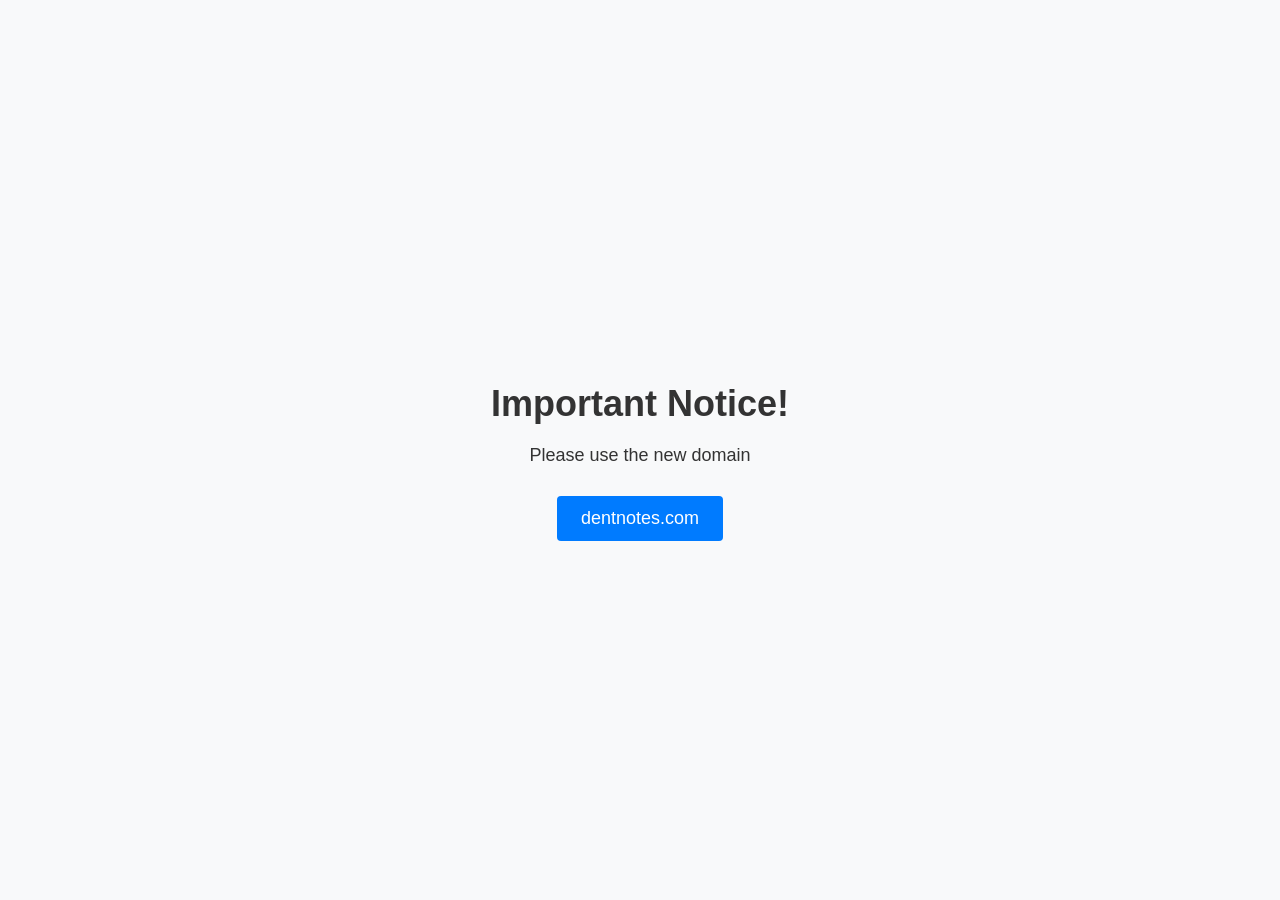
==== commit f06327b7: "Update index.html" ====
--- a/index.html
+++ b/index.html
@@ -51,7 +51,7 @@
     <div class="container">
         <h1>Important Notice!</h1>
         <p>Please use the new domain</p>
-        <a href="https://www.dentnotes.com" target="_blank">www.dentnotes.com</a>
+        <a href="https://dentnotes.com" target="_blank">dentnotes.com</a>
     </div>
 </body>
 </html>
